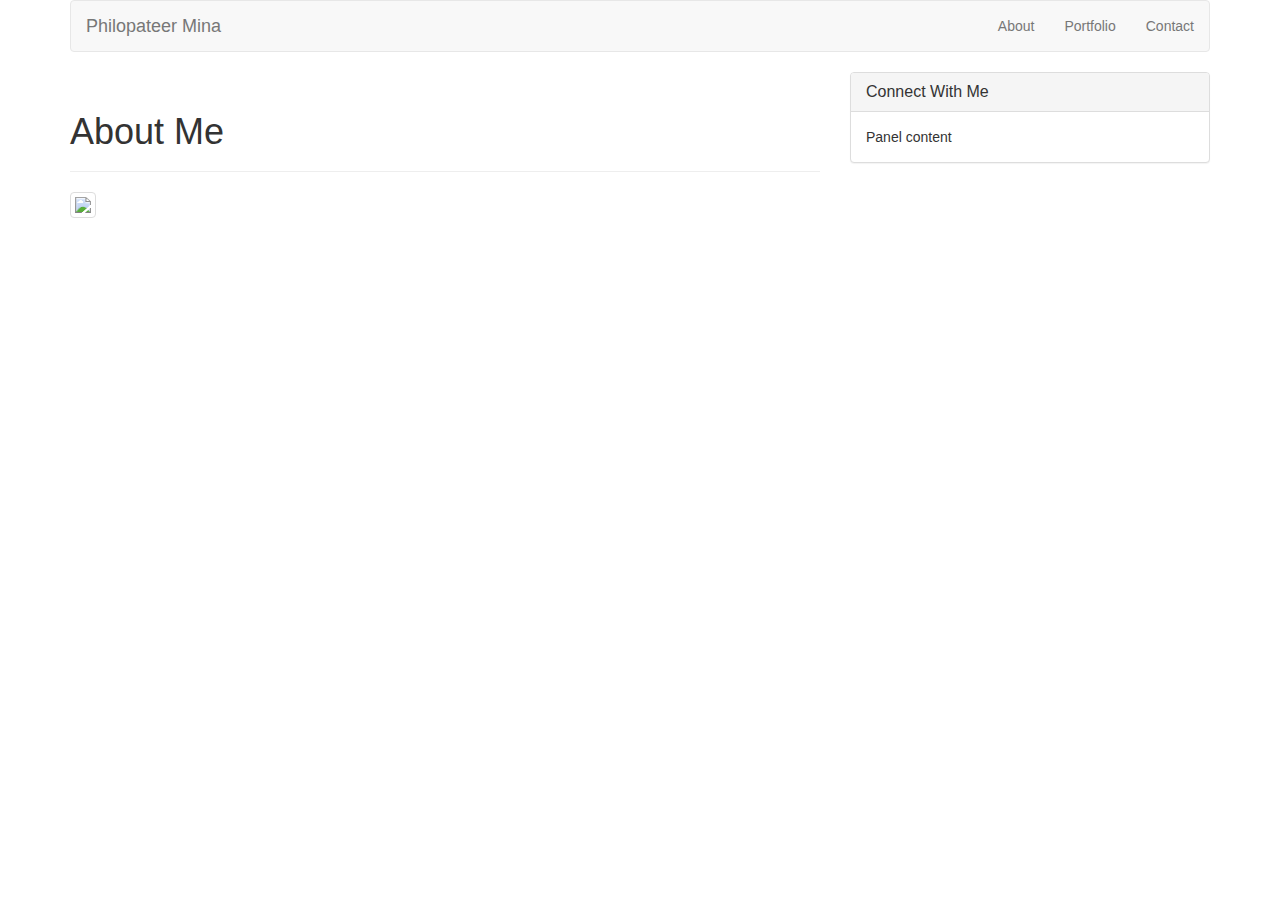
==== index.html @ 0b899586 "2" ====
<!DOCTYPE html>
<html lang="en">
<head>
    <meta charset="UTF-8">
    <meta name="viewport" content="width=device-width, initial-scale=1.0">
    <meta http-equiv="X-UA-Compatible" content="ie=edge">
    <title>Document</title>
    <link rel="stylesheet" href="https://maxcdn.bootstrapcdn.com/bootstrap/3.3.7/css/bootstrap.min.css" integrity="sha384-BVYiiSIFeK1dGmJRAkycuHAHRg32OmUcww7on3RYdg4Va+PmSTsz/K68vbdEjh4u" crossorigin="anonymous">

</head>
<body>

    
    <div class="container">
      <nav class="navbar navbar-default">
                <!-- Brand and toggle get grouped for better mobile display -->
                <div class="navbar-header">
                <button type="button" class="navbar-toggle collapsed" data-toggle="collapse" data-target="#bs-example-navbar-collapse-1" aria-expanded="false">
                    <span class="sr-only">Toggle navigation</span>
                    <span class="icon-bar"></span>
                    <span class="icon-bar"></span>
                    <span class="icon-bar"></span>
                </button>
                <a class="navbar-brand" href="#">Philopateer Mina</a>
                </div>
            
                <!-- Collect the nav links, forms, and other content for toggling -->
                <div class="collapse navbar-collapse" id="bs-example-navbar-collapse-1">

                <form class="navbar-form navbar-left">

                </form>
                <ul class="nav navbar-nav navbar-right">
                    <li><a href="#">About</a></li>
                    <li><a href="#">Portfolio</a></li>
                    <li><a href="#">Contact</a></li>
                </ul>
                </div><!-- /.navbar-collapse -->
      </nav>



        <div class="row">

            <div class="col-md-8">
                <div class="page-header">
                        <h1>About Me</h1>
                </div>
            </div>

            <div class="col-md-4">
                    <div class="panel panel-default">
                            <div class="panel-heading">
                              <h3 class="panel-title">Connect With Me</h3>
                            </div>
                            <div class="panel-body">
                              Panel content
                            </div>
                    </div>
            </div>

        </div>

        <div class="row">

            <div class="col-md-2">
                    <a href="https://placeholder.com"><img src="http://via.placeholder.com/150x150" alt"placeholder" class="img-thumbnail" ></a>
            </div>
            <div class=

        </div>

    </div>
    
</body>
</html>
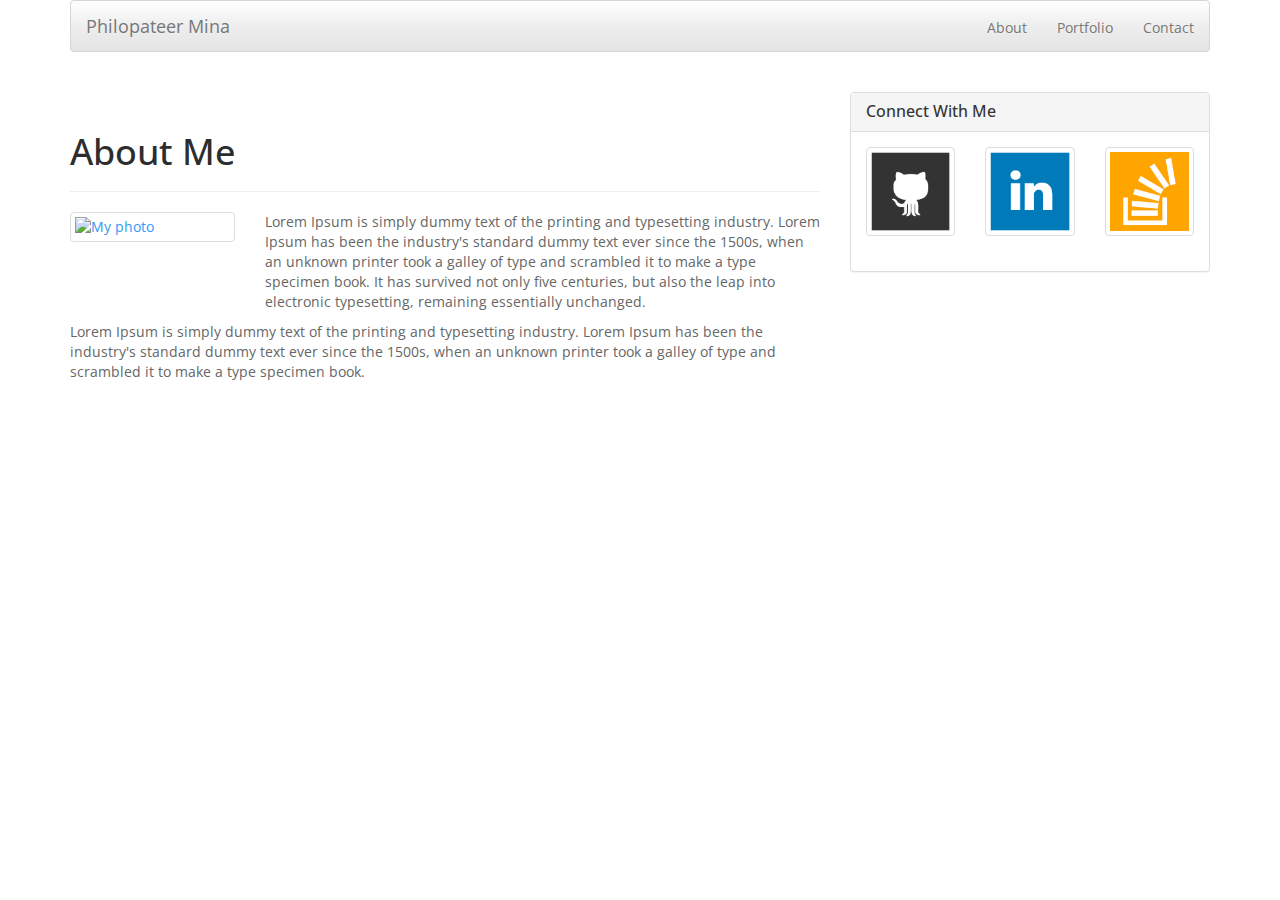
==== commit 14f1d330: "3" ====
--- a/index.html
+++ b/index.html
@@ -6,7 +6,7 @@
     <meta http-equiv="X-UA-Compatible" content="ie=edge">
     <title>Document</title>
     <link rel="stylesheet" href="https://maxcdn.bootstrapcdn.com/bootstrap/3.3.7/css/bootstrap.min.css" integrity="sha384-BVYiiSIFeK1dGmJRAkycuHAHRg32OmUcww7on3RYdg4Va+PmSTsz/K68vbdEjh4u" crossorigin="anonymous">
-
+    <link rel="stylesheet" href="theme.css">
 </head>
 <body>
 
@@ -37,7 +37,7 @@
                 </ul>
                 </div><!-- /.navbar-collapse -->
       </nav>
-
+<br>
 
 
         <div class="row">
@@ -46,6 +46,23 @@
                 <div class="page-header">
                         <h1>About Me</h1>
                 </div>
+
+                    <div class="row">
+                        <div class="col-md-3">
+                            <a href="https://placeholder.com"><img src="http://via.placeholder.com/150x150" class="thumbnail" alt="My photo">
+                            </a>
+                        </div>
+            
+                        <div class="col-md-9">
+                            <p>Lorem Ipsum is simply dummy text of the printing and typesetting industry. Lorem Ipsum has been the industry's standard dummy text ever since the 1500s, when an unknown printer took a galley of type and scrambled it to make a type specimen book. It has survived not only five centuries, but also the leap into electronic typesetting, remaining essentially unchanged.</p>
+                        </div>
+                    </div>
+
+                    <div class="row">
+                        <div class="col-md-12">
+                            <p>Lorem Ipsum is simply dummy text of the printing and typesetting industry. Lorem Ipsum has been the industry's standard dummy text ever since the 1500s, when an unknown printer took a galley of type and scrambled it to make a type specimen book.</p>
+                        </div>
+                    </div>
             </div>
 
             <div class="col-md-4">
@@ -53,8 +70,25 @@
                             <div class="panel-heading">
                               <h3 class="panel-title">Connect With Me</h3>
                             </div>
+
                             <div class="panel-body">
-                              Panel content
+                                <div class="row">
+                                    <div class="col-md-4">
+                                        <a href="#" class="thumbnail">
+                                          <img src="images/github-128.png" alt="GitHub">
+                                        </a>
+                                      </div>
+                                      <div class="col-md-4" >
+                                        <a href="#" class="thumbnail">
+                                          <img src="images/linkedin-128.png" alt="LinkedIn">
+                                        </a>
+                                      </div>
+                                      <div class="col-md-4">
+                                        <a href="#" class="thumbnail">
+                                          <img src="images/stackoverflow-128.png" alt="Stack Overflow">
+                                        </a>
+                                      </div>
+                                </div>
                             </div>
                     </div>
             </div>
@@ -63,10 +97,7 @@
 
         <div class="row">
 
-            <div class="col-md-2">
-                    <a href="https://placeholder.com"><img src="http://via.placeholder.com/150x150" alt"placeholder" class="img-thumbnail" ></a>
-            </div>
-            <div class=
+
 
         </div>
 
--- a/theme.css
+++ b/theme.css
@@ -0,0 +1,6958 @@
+@import url("https://fonts.googleapis.com/css?family=Open+Sans:400italic,700italic,400,700");
+/*!
+ * bootswatch v3.3.7
+ * Homepage: http://bootswatch.com
+ * Copyright 2012-2016 Thomas Park
+ * Licensed under MIT
+ * Based on Bootstrap
+*/
+/*!
+ * Bootstrap v3.3.7 (http://getbootstrap.com)
+ * Copyright 2011-2016 Twitter, Inc.
+ * Licensed under MIT (https://github.com/twbs/bootstrap/blob/master/LICENSE)
+ */
+/*! normalize.css v3.0.3 | MIT License | github.com/necolas/normalize.css */
+html {
+  font-family: sans-serif;
+  -ms-text-size-adjust: 100%;
+  -webkit-text-size-adjust: 100%;
+}
+body {
+  margin: 0;
+}
+article,
+aside,
+details,
+figcaption,
+figure,
+footer,
+header,
+hgroup,
+main,
+menu,
+nav,
+section,
+summary {
+  display: block;
+}
+audio,
+canvas,
+progress,
+video {
+  display: inline-block;
+  vertical-align: baseline;
+}
+audio:not([controls]) {
+  display: none;
+  height: 0;
+}
+[hidden],
+template {
+  display: none;
+}
+a {
+  background-color: transparent;
+}
+a:active,
+a:hover {
+  outline: 0;
+}
+abbr[title] {
+  border-bottom: 1px dotted;
+}
+b,
+strong {
+  font-weight: bold;
+}
+dfn {
+  font-style: italic;
+}
+h1 {
+  font-size: 2em;
+  margin: 0.67em 0;
+}
+mark {
+  background: #ff0;
+  color: #000;
+}
+small {
+  font-size: 80%;
+}
+sub,
+sup {
+  font-size: 75%;
+  line-height: 0;
+  position: relative;
+  vertical-align: baseline;
+}
+sup {
+  top: -0.5em;
+}
+sub {
+  bottom: -0.25em;
+}
+img {
+  border: 0;
+}
+svg:not(:root) {
+  overflow: hidden;
+}
+figure {
+  margin: 1em 40px;
+}
+hr {
+  -webkit-box-sizing: content-box;
+     -moz-box-sizing: content-box;
+          box-sizing: content-box;
+  height: 0;
+}
+pre {
+  overflow: auto;
+}
+code,
+kbd,
+pre,
+samp {
+  font-family: monospace, monospace;
+  font-size: 1em;
+}
+button,
+input,
+optgroup,
+select,
+textarea {
+  color: inherit;
+  font: inherit;
+  margin: 0;
+}
+button {
+  overflow: visible;
+}
+button,
+select {
+  text-transform: none;
+}
+button,
+html input[type="button"],
+input[type="reset"],
+input[type="submit"] {
+  -webkit-appearance: button;
+  cursor: pointer;
+}
+button[disabled],
+html input[disabled] {
+  cursor: default;
+}
+button::-moz-focus-inner,
+input::-moz-focus-inner {
+  border: 0;
+  padding: 0;
+}
+input {
+  line-height: normal;
+}
+input[type="checkbox"],
+input[type="radio"] {
+  -webkit-box-sizing: border-box;
+     -moz-box-sizing: border-box;
+          box-sizing: border-box;
+  padding: 0;
+}
+input[type="number"]::-webkit-inner-spin-button,
+input[type="number"]::-webkit-outer-spin-button {
+  height: auto;
+}
+input[type="search"] {
+  -webkit-appearance: textfield;
+  -webkit-box-sizing: content-box;
+     -moz-box-sizing: content-box;
+          box-sizing: content-box;
+}
+input[type="search"]::-webkit-search-cancel-button,
+input[type="search"]::-webkit-search-decoration {
+  -webkit-appearance: none;
+}
+fieldset {
+  border: 1px solid #c0c0c0;
+  margin: 0 2px;
+  padding: 0.35em 0.625em 0.75em;
+}
+legend {
+  border: 0;
+  padding: 0;
+}
+textarea {
+  overflow: auto;
+}
+optgroup {
+  font-weight: bold;
+}
+table {
+  border-collapse: collapse;
+  border-spacing: 0;
+}
+td,
+th {
+  padding: 0;
+}
+/*! Source: https://github.com/h5bp/html5-boilerplate/blob/master/src/css/main.css */
+@media print {
+  *,
+  *:before,
+  *:after {
+    background: transparent !important;
+    color: #000 !important;
+    -webkit-box-shadow: none !important;
+            box-shadow: none !important;
+    text-shadow: none !important;
+  }
+  a,
+  a:visited {
+    text-decoration: underline;
+  }
+  a[href]:after {
+    content: " (" attr(href) ")";
+  }
+  abbr[title]:after {
+    content: " (" attr(title) ")";
+  }
+  a[href^="#"]:after,
+  a[href^="javascript:"]:after {
+    content: "";
+  }
+  pre,
+  blockquote {
+    border: 1px solid #999;
+    page-break-inside: avoid;
+  }
+  thead {
+    display: table-header-group;
+  }
+  tr,
+  img {
+    page-break-inside: avoid;
+  }
+  img {
+    max-width: 100% !important;
+  }
+  p,
+  h2,
+  h3 {
+    orphans: 3;
+    widows: 3;
+  }
+  h2,
+  h3 {
+    page-break-after: avoid;
+  }
+  .navbar {
+    display: none;
+  }
+  .btn > .caret,
+  .dropup > .btn > .caret {
+    border-top-color: #000 !important;
+  }
+  .label {
+    border: 1px solid #000;
+  }
+  .table {
+    border-collapse: collapse !important;
+  }
+  .table td,
+  .table th {
+    background-color: #fff !important;
+  }
+  .table-bordered th,
+  .table-bordered td {
+    border: 1px solid #ddd !important;
+  }
+}
+@font-face {
+  font-family: 'Glyphicons Halflings';
+  src: url('../fonts/glyphicons-halflings-regular.eot');
+  src: url('../fonts/glyphicons-halflings-regular.eot?#iefix') format('embedded-opentype'), url('../fonts/glyphicons-halflings-regular.woff2') format('woff2'), url('../fonts/glyphicons-halflings-regular.woff') format('woff'), url('../fonts/glyphicons-halflings-regular.ttf') format('truetype'), url('../fonts/glyphicons-halflings-regular.svg#glyphicons_halflingsregular') format('svg');
+}
+.glyphicon {
+  position: relative;
+  top: 1px;
+  display: inline-block;
+  font-family: 'Glyphicons Halflings';
+  font-style: normal;
+  font-weight: normal;
+  line-height: 1;
+  -webkit-font-smoothing: antialiased;
+  -moz-osx-font-smoothing: grayscale;
+}
+.glyphicon-asterisk:before {
+  content: "\002a";
+}
+.glyphicon-plus:before {
+  content: "\002b";
+}
+.glyphicon-euro:before,
+.glyphicon-eur:before {
+  content: "\20ac";
+}
+.glyphicon-minus:before {
+  content: "\2212";
+}
+.glyphicon-cloud:before {
+  content: "\2601";
+}
+.glyphicon-envelope:before {
+  content: "\2709";
+}
+.glyphicon-pencil:before {
+  content: "\270f";
+}
+.glyphicon-glass:before {
+  content: "\e001";
+}
+.glyphicon-music:before {
+  content: "\e002";
+}
+.glyphicon-search:before {
+  content: "\e003";
+}
+.glyphicon-heart:before {
+  content: "\e005";
+}
+.glyphicon-star:before {
+  content: "\e006";
+}
+.glyphicon-star-empty:before {
+  content: "\e007";
+}
+.glyphicon-user:before {
+  content: "\e008";
+}
+.glyphicon-film:before {
+  content: "\e009";
+}
+.glyphicon-th-large:before {
+  content: "\e010";
+}
+.glyphicon-th:before {
+  content: "\e011";
+}
+.glyphicon-th-list:before {
+  content: "\e012";
+}
+.glyphicon-ok:before {
+  content: "\e013";
+}
+.glyphicon-remove:before {
+  content: "\e014";
+}
+.glyphicon-zoom-in:before {
+  content: "\e015";
+}
+.glyphicon-zoom-out:before {
+  content: "\e016";
+}
+.glyphicon-off:before {
+  content: "\e017";
+}
+.glyphicon-signal:before {
+  content: "\e018";
+}
+.glyphicon-cog:before {
+  content: "\e019";
+}
+.glyphicon-trash:before {
+  content: "\e020";
+}
+.glyphicon-home:before {
+  content: "\e021";
+}
+.glyphicon-file:before {
+  content: "\e022";
+}
+.glyphicon-time:before {
+  content: "\e023";
+}
+.glyphicon-road:before {
+  content: "\e024";
+}
+.glyphicon-download-alt:before {
+  content: "\e025";
+}
+.glyphicon-download:before {
+  content: "\e026";
+}
+.glyphicon-upload:before {
+  content: "\e027";
+}
+.glyphicon-inbox:before {
+  content: "\e028";
+}
+.glyphicon-play-circle:before {
+  content: "\e029";
+}
+.glyphicon-repeat:before {
+  content: "\e030";
+}
+.glyphicon-refresh:before {
+  content: "\e031";
+}
+.glyphicon-list-alt:before {
+  content: "\e032";
+}
+.glyphicon-lock:before {
+  content: "\e033";
+}
+.glyphicon-flag:before {
+  content: "\e034";
+}
+.glyphicon-headphones:before {
+  content: "\e035";
+}
+.glyphicon-volume-off:before {
+  content: "\e036";
+}
+.glyphicon-volume-down:before {
+  content: "\e037";
+}
+.glyphicon-volume-up:before {
+  content: "\e038";
+}
+.glyphicon-qrcode:before {
+  content: "\e039";
+}
+.glyphicon-barcode:before {
+  content: "\e040";
+}
+.glyphicon-tag:before {
+  content: "\e041";
+}
+.glyphicon-tags:before {
+  content: "\e042";
+}
+.glyphicon-book:before {
+  content: "\e043";
+}
+.glyphicon-bookmark:before {
+  content: "\e044";
+}
+.glyphicon-print:before {
+  content: "\e045";
+}
+.glyphicon-camera:before {
+  content: "\e046";
+}
+.glyphicon-font:before {
+  content: "\e047";
+}
+.glyphicon-bold:before {
+  content: "\e048";
+}
+.glyphicon-italic:before {
+  content: "\e049";
+}
+.glyphicon-text-height:before {
+  content: "\e050";
+}
+.glyphicon-text-width:before {
+  content: "\e051";
+}
+.glyphicon-align-left:before {
+  content: "\e052";
+}
+.glyphicon-align-center:before {
+  content: "\e053";
+}
+.glyphicon-align-right:before {
+  content: "\e054";
+}
+.glyphicon-align-justify:before {
+  content: "\e055";
+}
+.glyphicon-list:before {
+  content: "\e056";
+}
+.glyphicon-indent-left:before {
+  content: "\e057";
+}
+.glyphicon-indent-right:before {
+  content: "\e058";
+}
+.glyphicon-facetime-video:before {
+  content: "\e059";
+}
+.glyphicon-picture:before {
+  content: "\e060";
+}
+.glyphicon-map-marker:before {
+  content: "\e062";
+}
+.glyphicon-adjust:before {
+  content: "\e063";
+}
+.glyphicon-tint:before {
+  content: "\e064";
+}
+.glyphicon-edit:before {
+  content: "\e065";
+}
+.glyphicon-share:before {
+  content: "\e066";
+}
+.glyphicon-check:before {
+  content: "\e067";
+}
+.glyphicon-move:before {
+  content: "\e068";
+}
+.glyphicon-step-backward:before {
+  content: "\e069";
+}
+.glyphicon-fast-backward:before {
+  content: "\e070";
+}
+.glyphicon-backward:before {
+  content: "\e071";
+}
+.glyphicon-play:before {
+  content: "\e072";
+}
+.glyphicon-pause:before {
+  content: "\e073";
+}
+.glyphicon-stop:before {
+  content: "\e074";
+}
+.glyphicon-forward:before {
+  content: "\e075";
+}
+.glyphicon-fast-forward:before {
+  content: "\e076";
+}
+.glyphicon-step-forward:before {
+  content: "\e077";
+}
+.glyphicon-eject:before {
+  content: "\e078";
+}
+.glyphicon-chevron-left:before {
+  content: "\e079";
+}
+.glyphicon-chevron-right:before {
+  content: "\e080";
+}
+.glyphicon-plus-sign:before {
+  content: "\e081";
+}
+.glyphicon-minus-sign:before {
+  content: "\e082";
+}
+.glyphicon-remove-sign:before {
+  content: "\e083";
+}
+.glyphicon-ok-sign:before {
+  content: "\e084";
+}
+.glyphicon-question-sign:before {
+  content: "\e085";
+}
+.glyphicon-info-sign:before {
+  content: "\e086";
+}
+.glyphicon-screenshot:before {
+  content: "\e087";
+}
+.glyphicon-remove-circle:before {
+  content: "\e088";
+}
+.glyphicon-ok-circle:before {
+  content: "\e089";
+}
+.glyphicon-ban-circle:before {
+  content: "\e090";
+}
+.glyphicon-arrow-left:before {
+  content: "\e091";
+}
+.glyphicon-arrow-right:before {
+  content: "\e092";
+}
+.glyphicon-arrow-up:before {
+  content: "\e093";
+}
+.glyphicon-arrow-down:before {
+  content: "\e094";
+}
+.glyphicon-share-alt:before {
+  content: "\e095";
+}
+.glyphicon-resize-full:before {
+  content: "\e096";
+}
+.glyphicon-resize-small:before {
+  content: "\e097";
+}
+.glyphicon-exclamation-sign:before {
+  content: "\e101";
+}
+.glyphicon-gift:before {
+  content: "\e102";
+}
+.glyphicon-leaf:before {
+  content: "\e103";
+}
+.glyphicon-fire:before {
+  content: "\e104";
+}
+.glyphicon-eye-open:before {
+  content: "\e105";
+}
+.glyphicon-eye-close:before {
+  content: "\e106";
+}
+.glyphicon-warning-sign:before {
+  content: "\e107";
+}
+.glyphicon-plane:before {
+  content: "\e108";
+}
+.glyphicon-calendar:before {
+  content: "\e109";
+}
+.glyphicon-random:before {
+  content: "\e110";
+}
+.glyphicon-comment:before {
+  content: "\e111";
+}
+.glyphicon-magnet:before {
+  content: "\e112";
+}
+.glyphicon-chevron-up:before {
+  content: "\e113";
+}
+.glyphicon-chevron-down:before {
+  content: "\e114";
+}
+.glyphicon-retweet:before {
+  content: "\e115";
+}
+.glyphicon-shopping-cart:before {
+  content: "\e116";
+}
+.glyphicon-folder-close:before {
+  content: "\e117";
+}
+.glyphicon-folder-open:before {
+  content: "\e118";
+}
+.glyphicon-resize-vertical:before {
+  content: "\e119";
+}
+.glyphicon-resize-horizontal:before {
+  content: "\e120";
+}
+.glyphicon-hdd:before {
+  content: "\e121";
+}
+.glyphicon-bullhorn:before {
+  content: "\e122";
+}
+.glyphicon-bell:before {
+  content: "\e123";
+}
+.glyphicon-certificate:before {
+  content: "\e124";
+}
+.glyphicon-thumbs-up:before {
+  content: "\e125";
+}
+.glyphicon-thumbs-down:before {
+  content: "\e126";
+}
+.glyphicon-hand-right:before {
+  content: "\e127";
+}
+.glyphicon-hand-left:before {
+  content: "\e128";
+}
+.glyphicon-hand-up:before {
+  content: "\e129";
+}
+.glyphicon-hand-down:before {
+  content: "\e130";
+}
+.glyphicon-circle-arrow-right:before {
+  content: "\e131";
+}
+.glyphicon-circle-arrow-left:before {
+  content: "\e132";
+}
+.glyphicon-circle-arrow-up:before {
+  content: "\e133";
+}
+.glyphicon-circle-arrow-down:before {
+  content: "\e134";
+}
+.glyphicon-globe:before {
+  content: "\e135";
+}
+.glyphicon-wrench:before {
+  content: "\e136";
+}
+.glyphicon-tasks:before {
+  content: "\e137";
+}
+.glyphicon-filter:before {
+  content: "\e138";
+}
+.glyphicon-briefcase:before {
+  content: "\e139";
+}
+.glyphicon-fullscreen:before {
+  content: "\e140";
+}
+.glyphicon-dashboard:before {
+  content: "\e141";
+}
+.glyphicon-paperclip:before {
+  content: "\e142";
+}
+.glyphicon-heart-empty:before {
+  content: "\e143";
+}
+.glyphicon-link:before {
+  content: "\e144";
+}
+.glyphicon-phone:before {
+  content: "\e145";
+}
+.glyphicon-pushpin:before {
+  content: "\e146";
+}
+.glyphicon-usd:before {
+  content: "\e148";
+}
+.glyphicon-gbp:before {
+  content: "\e149";
+}
+.glyphicon-sort:before {
+  content: "\e150";
+}
+.glyphicon-sort-by-alphabet:before {
+  content: "\e151";
+}
+.glyphicon-sort-by-alphabet-alt:before {
+  content: "\e152";
+}
+.glyphicon-sort-by-order:before {
+  content: "\e153";
+}
+.glyphicon-sort-by-order-alt:before {
+  content: "\e154";
+}
+.glyphicon-sort-by-attributes:before {
+  content: "\e155";
+}
+.glyphicon-sort-by-attributes-alt:before {
+  content: "\e156";
+}
+.glyphicon-unchecked:before {
+  content: "\e157";
+}
+.glyphicon-expand:before {
+  content: "\e158";
+}
+.glyphicon-collapse-down:before {
+  content: "\e159";
+}
+.glyphicon-collapse-up:before {
+  content: "\e160";
+}
+.glyphicon-log-in:before {
+  content: "\e161";
+}
+.glyphicon-flash:before {
+  content: "\e162";
+}
+.glyphicon-log-out:before {
+  content: "\e163";
+}
+.glyphicon-new-window:before {
+  content: "\e164";
+}
+.glyphicon-record:before {
+  content: "\e165";
+}
+.glyphicon-save:before {
+  content: "\e166";
+}
+.glyphicon-open:before {
+  content: "\e167";
+}
+.glyphicon-saved:before {
+  content: "\e168";
+}
+.glyphicon-import:before {
+  content: "\e169";
+}
+.glyphicon-export:before {
+  content: "\e170";
+}
+.glyphicon-send:before {
+  content: "\e171";
+}
+.glyphicon-floppy-disk:before {
+  content: "\e172";
+}
+.glyphicon-floppy-saved:before {
+  content: "\e173";
+}
+.glyphicon-floppy-remove:before {
+  content: "\e174";
+}
+.glyphicon-floppy-save:before {
+  content: "\e175";
+}
+.glyphicon-floppy-open:before {
+  content: "\e176";
+}
+.glyphicon-credit-card:before {
+  content: "\e177";
+}
+.glyphicon-transfer:before {
+  content: "\e178";
+}
+.glyphicon-cutlery:before {
+  content: "\e179";
+}
+.glyphicon-header:before {
+  content: "\e180";
+}
+.glyphicon-compressed:before {
+  content: "\e181";
+}
+.glyphicon-earphone:before {
+  content: "\e182";
+}
+.glyphicon-phone-alt:before {
+  content: "\e183";
+}
+.glyphicon-tower:before {
+  content: "\e184";
+}
+.glyphicon-stats:before {
+  content: "\e185";
+}
+.glyphicon-sd-video:before {
+  content: "\e186";
+}
+.glyphicon-hd-video:before {
+  content: "\e187";
+}
+.glyphicon-subtitles:before {
+  content: "\e188";
+}
+.glyphicon-sound-stereo:before {
+  content: "\e189";
+}
+.glyphicon-sound-dolby:before {
+  content: "\e190";
+}
+.glyphicon-sound-5-1:before {
+  content: "\e191";
+}
+.glyphicon-sound-6-1:before {
+  content: "\e192";
+}
+.glyphicon-sound-7-1:before {
+  content: "\e193";
+}
+.glyphicon-copyright-mark:before {
+  content: "\e194";
+}
+.glyphicon-registration-mark:before {
+  content: "\e195";
+}
+.glyphicon-cloud-download:before {
+  content: "\e197";
+}
+.glyphicon-cloud-upload:before {
+  content: "\e198";
+}
+.glyphicon-tree-conifer:before {
+  content: "\e199";
+}
+.glyphicon-tree-deciduous:before {
+  content: "\e200";
+}
+.glyphicon-cd:before {
+  content: "\e201";
+}
+.glyphicon-save-file:before {
+  content: "\e202";
+}
+.glyphicon-open-file:before {
+  content: "\e203";
+}
+.glyphicon-level-up:before {
+  content: "\e204";
+}
+.glyphicon-copy:before {
+  content: "\e205";
+}
+.glyphicon-paste:before {
+  content: "\e206";
+}
+.glyphicon-alert:before {
+  content: "\e209";
+}
+.glyphicon-equalizer:before {
+  content: "\e210";
+}
+.glyphicon-king:before {
+  content: "\e211";
+}
+.glyphicon-queen:before {
+  content: "\e212";
+}
+.glyphicon-pawn:before {
+  content: "\e213";
+}
+.glyphicon-bishop:before {
+  content: "\e214";
+}
+.glyphicon-knight:before {
+  content: "\e215";
+}
+.glyphicon-baby-formula:before {
+  content: "\e216";
+}
+.glyphicon-tent:before {
+  content: "\26fa";
+}
+.glyphicon-blackboard:before {
+  content: "\e218";
+}
+.glyphicon-bed:before {
+  content: "\e219";
+}
+.glyphicon-apple:before {
+  content: "\f8ff";
+}
+.glyphicon-erase:before {
+  content: "\e221";
+}
+.glyphicon-hourglass:before {
+  content: "\231b";
+}
+.glyphicon-lamp:before {
+  content: "\e223";
+}
+.glyphicon-duplicate:before {
+  content: "\e224";
+}
+.glyphicon-piggy-bank:before {
+  content: "\e225";
+}
+.glyphicon-scissors:before {
+  content: "\e226";
+}
+.glyphicon-bitcoin:before {
+  content: "\e227";
+}
+.glyphicon-btc:before {
+  content: "\e227";
+}
+.glyphicon-xbt:before {
+  content: "\e227";
+}
+.glyphicon-yen:before {
+  content: "\00a5";
+}
+.glyphicon-jpy:before {
+  content: "\00a5";
+}
+.glyphicon-ruble:before {
+  content: "\20bd";
+}
+.glyphicon-rub:before {
+  content: "\20bd";
+}
+.glyphicon-scale:before {
+  content: "\e230";
+}
+.glyphicon-ice-lolly:before {
+  content: "\e231";
+}
+.glyphicon-ice-lolly-tasted:before {
+  content: "\e232";
+}
+.glyphicon-education:before {
+  content: "\e233";
+}
+.glyphicon-option-horizontal:before {
+  content: "\e234";
+}
+.glyphicon-option-vertical:before {
+  content: "\e235";
+}
+.glyphicon-menu-hamburger:before {
+  content: "\e236";
+}
+.glyphicon-modal-window:before {
+  content: "\e237";
+}
+.glyphicon-oil:before {
+  content: "\e238";
+}
+.glyphicon-grain:before {
+  content: "\e239";
+}
+.glyphicon-sunglasses:before {
+  content: "\e240";
+}
+.glyphicon-text-size:before {
+  content: "\e241";
+}
+.glyphicon-text-color:before {
+  content: "\e242";
+}
+.glyphicon-text-background:before {
+  content: "\e243";
+}
+.glyphicon-object-align-top:before {
+  content: "\e244";
+}
+.glyphicon-object-align-bottom:before {
+  content: "\e245";
+}
+.glyphicon-object-align-horizontal:before {
+  content: "\e246";
+}
+.glyphicon-object-align-left:before {
+  content: "\e247";
+}
+.glyphicon-object-align-vertical:before {
+  content: "\e248";
+}
+.glyphicon-object-align-right:before {
+  content: "\e249";
+}
+.glyphicon-triangle-right:before {
+  content: "\e250";
+}
+.glyphicon-triangle-left:before {
+  content: "\e251";
+}
+.glyphicon-triangle-bottom:before {
+  content: "\e252";
+}
+.glyphicon-triangle-top:before {
+  content: "\e253";
+}
+.glyphicon-console:before {
+  content: "\e254";
+}
+.glyphicon-superscript:before {
+  content: "\e255";
+}
+.glyphicon-subscript:before {
+  content: "\e256";
+}
+.glyphicon-menu-left:before {
+  content: "\e257";
+}
+.glyphicon-menu-right:before {
+  content: "\e258";
+}
+.glyphicon-menu-down:before {
+  content: "\e259";
+}
+.glyphicon-menu-up:before {
+  content: "\e260";
+}
+* {
+  -webkit-box-sizing: border-box;
+  -moz-box-sizing: border-box;
+  box-sizing: border-box;
+}
+*:before,
+*:after {
+  -webkit-box-sizing: border-box;
+  -moz-box-sizing: border-box;
+  box-sizing: border-box;
+}
+html {
+  font-size: 10px;
+  -webkit-tap-highlight-color: rgba(0, 0, 0, 0);
+}
+body {
+  font-family: "Open Sans", "Helvetica Neue", Helvetica, Arial, sans-serif;
+  font-size: 14px;
+  line-height: 1.42857143;
+  color: #666666;
+  background-color: #ffffff;
+}
+input,
+button,
+select,
+textarea {
+  font-family: inherit;
+  font-size: inherit;
+  line-height: inherit;
+}
+a {
+  color: #3399f3;
+  text-decoration: none;
+}
+a:hover,
+a:focus {
+  color: #3399f3;
+  text-decoration: underline;
+}
+a:focus {
+  outline: 5px auto -webkit-focus-ring-color;
+  outline-offset: -2px;
+}
+figure {
+  margin: 0;
+}
+img {
+  vertical-align: middle;
+}
+.img-responsive,
+.thumbnail > img,
+.thumbnail a > img,
+.carousel-inner > .item > img,
+.carousel-inner > .item > a > img {
+  display: block;
+  max-width: 100%;
+  height: auto;
+}
+.img-rounded {
+  border-radius: 6px;
+}
+.img-thumbnail {
+  padding: 4px;
+  line-height: 1.42857143;
+  background-color: #ffffff;
+  border: 1px solid #dddddd;
+  border-radius: 4px;
+  -webkit-transition: all 0.2s ease-in-out;
+  -o-transition: all 0.2s ease-in-out;
+  transition: all 0.2s ease-in-out;
+  display: inline-block;
+  max-width: 100%;
+  height: auto;
+}
+.img-circle {
+  border-radius: 50%;
+}
+hr {
+  margin-top: 20px;
+  margin-bottom: 20px;
+  border: 0;
+  border-top: 1px solid #eeeeee;
+}
+.sr-only {
+  position: absolute;
+  width: 1px;
+  height: 1px;
+  margin: -1px;
+  padding: 0;
+  overflow: hidden;
+  clip: rect(0, 0, 0, 0);
+  border: 0;
+}
+.sr-only-focusable:active,
+.sr-only-focusable:focus {
+  position: static;
+  width: auto;
+  height: auto;
+  margin: 0;
+  overflow: visible;
+  clip: auto;
+}
+[role="button"] {
+  cursor: pointer;
+}
+h1,
+h2,
+h3,
+h4,
+h5,
+h6,
+.h1,
+.h2,
+.h3,
+.h4,
+.h5,
+.h6 {
+  font-family: "Open Sans", "Helvetica Neue", Helvetica, Arial, sans-serif;
+  font-weight: 500;
+  line-height: 1.1;
+  color: #2d2d2d;
+}
+h1 small,
+h2 small,
+h3 small,
+h4 small,
+h5 small,
+h6 small,
+.h1 small,
+.h2 small,
+.h3 small,
+.h4 small,
+.h5 small,
+.h6 small,
+h1 .small,
+h2 .small,
+h3 .small,
+h4 .small,
+h5 .small,
+h6 .small,
+.h1 .small,
+.h2 .small,
+.h3 .small,
+.h4 .small,
+.h5 .small,
+.h6 .small {
+  font-weight: normal;
+  line-height: 1;
+  color: #999999;
+}
+h1,
+.h1,
+h2,
+.h2,
+h3,
+.h3 {
+  margin-top: 20px;
+  margin-bottom: 10px;
+}
+h1 small,
+.h1 small,
+h2 small,
+.h2 small,
+h3 small,
+.h3 small,
+h1 .small,
+.h1 .small,
+h2 .small,
+.h2 .small,
+h3 .small,
+.h3 .small {
+  font-size: 65%;
+}
+h4,
+.h4,
+h5,
+.h5,
+h6,
+.h6 {
+  margin-top: 10px;
+  margin-bottom: 10px;
+}
+h4 small,
+.h4 small,
+h5 small,
+.h5 small,
+h6 small,
+.h6 small,
+h4 .small,
+.h4 .small,
+h5 .small,
+.h5 .small,
+h6 .small,
+.h6 .small {
+  font-size: 75%;
+}
+h1,
+.h1 {
+  font-size: 36px;
+}
+h2,
+.h2 {
+  font-size: 30px;
+}
+h3,
+.h3 {
+  font-size: 24px;
+}
+h4,
+.h4 {
+  font-size: 18px;
+}
+h5,
+.h5 {
+  font-size: 14px;
+}
+h6,
+.h6 {
+  font-size: 12px;
+}
+p {
+  margin: 0 0 10px;
+}
+.lead {
+  margin-bottom: 20px;
+  font-size: 16px;
+  font-weight: 300;
+  line-height: 1.4;
+}
+@media (min-width: 768px) {
+  .lead {
+    font-size: 21px;
+  }
+}
+small,
+.small {
+  font-size: 85%;
+}
+mark,
+.mark {
+  background-color: #fcf8e3;
+  padding: .2em;
+}
+.text-left {
+  text-align: left;
+}
+.text-right {
+  text-align: right;
+}
+.text-center {
+  text-align: center;
+}
+.text-justify {
+  text-align: justify;
+}
+.text-nowrap {
+  white-space: nowrap;
+}
+.text-lowercase {
+  text-transform: lowercase;
+}
+.text-uppercase {
+  text-transform: uppercase;
+}
+.text-capitalize {
+  text-transform: capitalize;
+}
+.text-muted {
+  color: #999999;
+}
+.text-primary {
+  color: #446e9b;
+}
+a.text-primary:hover,
+a.text-primary:focus {
+  color: #345578;
+}
+.text-success {
+  color: #468847;
+}
+a.text-success:hover,
+a.text-success:focus {
+  color: #356635;
+}
+.text-info {
+  color: #3a87ad;
+}
+a.text-info:hover,
+a.text-info:focus {
+  color: #2d6987;
+}
+.text-warning {
+  color: #c09853;
+}
+a.text-warning:hover,
+a.text-warning:focus {
+  color: #a47e3c;
+}
+.text-danger {
+  color: #b94a48;
+}
+a.text-danger:hover,
+a.text-danger:focus {
+  color: #953b39;
+}
+.bg-primary {
+  color: #fff;
+  background-color: #446e9b;
+}
+a.bg-primary:hover,
+a.bg-primary:focus {
+  background-color: #345578;
+}
+.bg-success {
+  background-color: #dff0d8;
+}
+a.bg-success:hover,
+a.bg-success:focus {
+  background-color: #c1e2b3;
+}
+.bg-info {
+  background-color: #d9edf7;
+}
+a.bg-info:hover,
+a.bg-info:focus {
+  background-color: #afd9ee;
+}
+.bg-warning {
+  background-color: #fcf8e3;
+}
+a.bg-warning:hover,
+a.bg-warning:focus {
+  background-color: #f7ecb5;
+}
+.bg-danger {
+  background-color: #f2dede;
+}
+a.bg-danger:hover,
+a.bg-danger:focus {
+  background-color: #e4b9b9;
+}
+.page-header {
+  padding-bottom: 9px;
+  margin: 40px 0 20px;
+  border-bottom: 1px solid #eeeeee;
+}
+ul,
+ol {
+  margin-top: 0;
+  margin-bottom: 10px;
+}
+ul ul,
+ol ul,
+ul ol,
+ol ol {
+  margin-bottom: 0;
+}
+.list-unstyled {
+  padding-left: 0;
+  list-style: none;
+}
+.list-inline {
+  padding-left: 0;
+  list-style: none;
+  margin-left: -5px;
+}
+.list-inline > li {
+  display: inline-block;
+  padding-left: 5px;
+  padding-right: 5px;
+}
+dl {
+  margin-top: 0;
+  margin-bottom: 20px;
+}
+dt,
+dd {
+  line-height: 1.42857143;
+}
+dt {
+  font-weight: bold;
+}
+dd {
+  margin-left: 0;
+}
+@media (min-width: 768px) {
+  .dl-horizontal dt {
+    float: left;
+    width: 160px;
+    clear: left;
+    text-align: right;
+    overflow: hidden;
+    text-overflow: ellipsis;
+    white-space: nowrap;
+  }
+  .dl-horizontal dd {
+    margin-left: 180px;
+  }
+}
+abbr[title],
+abbr[data-original-title] {
+  cursor: help;
+  border-bottom: 1px dotted #999999;
+}
+.initialism {
+  font-size: 90%;
+  text-transform: uppercase;
+}
+blockquote {
+  padding: 10px 20px;
+  margin: 0 0 20px;
+  font-size: 17.5px;
+  border-left: 5px solid #eeeeee;
+}
+blockquote p:last-child,
+blockquote ul:last-child,
+blockquote ol:last-child {
+  margin-bottom: 0;
+}
+blockquote footer,
+blockquote small,
+blockquote .small {
+  display: block;
+  font-size: 80%;
+  line-height: 1.42857143;
+  color: #999999;
+}
+blockquote footer:before,
+blockquote small:before,
+blockquote .small:before {
+  content: '\2014 \00A0';
+}
+.blockquote-reverse,
+blockquote.pull-right {
+  padding-right: 15px;
+  padding-left: 0;
+  border-right: 5px solid #eeeeee;
+  border-left: 0;
+  text-align: right;
+}
+.blockquote-reverse footer:before,
+blockquote.pull-right footer:before,
+.blockquote-reverse small:before,
+blockquote.pull-right small:before,
+.blockquote-reverse .small:before,
+blockquote.pull-right .small:before {
+  content: '';
+}
+.blockquote-reverse footer:after,
+blockquote.pull-right footer:after,
+.blockquote-reverse small:after,
+blockquote.pull-right small:after,
+.blockquote-reverse .small:after,
+blockquote.pull-right .small:after {
+  content: '\00A0 \2014';
+}
+address {
+  margin-bottom: 20px;
+  font-style: normal;
+  line-height: 1.42857143;
+}
+code,
+kbd,
+pre,
+samp {
+  font-family: Menlo, Monaco, Consolas, "Courier New", monospace;
+}
+code {
+  padding: 2px 4px;
+  font-size: 90%;
+  color: #c7254e;
+  background-color: #f9f2f4;
+  border-radius: 4px;
+}
+kbd {
+  padding: 2px 4px;
+  font-size: 90%;
+  color: #ffffff;
+  background-color: #333333;
+  border-radius: 3px;
+  -webkit-box-shadow: inset 0 -1px 0 rgba(0, 0, 0, 0.25);
+          box-shadow: inset 0 -1px 0 rgba(0, 0, 0, 0.25);
+}
+kbd kbd {
+  padding: 0;
+  font-size: 100%;
+  font-weight: bold;
+  -webkit-box-shadow: none;
+          box-shadow: none;
+}
+pre {
+  display: block;
+  padding: 9.5px;
+  margin: 0 0 10px;
+  font-size: 13px;
+  line-height: 1.42857143;
+  word-break: break-all;
+  word-wrap: break-word;
+  color: #333333;
+  background-color: #f5f5f5;
+  border: 1px solid #cccccc;
+  border-radius: 4px;
+}
+pre code {
+  padding: 0;
+  font-size: inherit;
+  color: inherit;
+  white-space: pre-wrap;
+  background-color: transparent;
+  border-radius: 0;
+}
+.pre-scrollable {
+  max-height: 340px;
+  overflow-y: scroll;
+}
+.container {
+  margin-right: auto;
+  margin-left: auto;
+  padding-left: 15px;
+  padding-right: 15px;
+}
+@media (min-width: 768px) {
+  .container {
+    width: 750px;
+  }
+}
+@media (min-width: 992px) {
+  .container {
+    width: 970px;
+  }
+}
+@media (min-width: 1200px) {
+  .container {
+    width: 1170px;
+  }
+}
+.container-fluid {
+  margin-right: auto;
+  margin-left: auto;
+  padding-left: 15px;
+  padding-right: 15px;
+}
+.row {
+  margin-left: -15px;
+  margin-right: -15px;
+}
+.col-xs-1, .col-sm-1, .col-md-1, .col-lg-1, .col-xs-2, .col-sm-2, .col-md-2, .col-lg-2, .col-xs-3, .col-sm-3, .col-md-3, .col-lg-3, .col-xs-4, .col-sm-4, .col-md-4, .col-lg-4, .col-xs-5, .col-sm-5, .col-md-5, .col-lg-5, .col-xs-6, .col-sm-6, .col-md-6, .col-lg-6, .col-xs-7, .col-sm-7, .col-md-7, .col-lg-7, .col-xs-8, .col-sm-8, .col-md-8, .col-lg-8, .col-xs-9, .col-sm-9, .col-md-9, .col-lg-9, .col-xs-10, .col-sm-10, .col-md-10, .col-lg-10, .col-xs-11, .col-sm-11, .col-md-11, .col-lg-11, .col-xs-12, .col-sm-12, .col-md-12, .col-lg-12 {
+  position: relative;
+  min-height: 1px;
+  padding-left: 15px;
+  padding-right: 15px;
+}
+.col-xs-1, .col-xs-2, .col-xs-3, .col-xs-4, .col-xs-5, .col-xs-6, .col-xs-7, .col-xs-8, .col-xs-9, .col-xs-10, .col-xs-11, .col-xs-12 {
+  float: left;
+}
+.col-xs-12 {
+  width: 100%;
+}
+.col-xs-11 {
+  width: 91.66666667%;
+}
+.col-xs-10 {
+  width: 83.33333333%;
+}
+.col-xs-9 {
+  width: 75%;
+}
+.col-xs-8 {
+  width: 66.66666667%;
+}
+.col-xs-7 {
+  width: 58.33333333%;
+}
+.col-xs-6 {
+  width: 50%;
+}
+.col-xs-5 {
+  width: 41.66666667%;
+}
+.col-xs-4 {
+  width: 33.33333333%;
+}
+.col-xs-3 {
+  width: 25%;
+}
+.col-xs-2 {
+  width: 16.66666667%;
+}
+.col-xs-1 {
+  width: 8.33333333%;
+}
+.col-xs-pull-12 {
+  right: 100%;
+}
+.col-xs-pull-11 {
+  right: 91.66666667%;
+}
+.col-xs-pull-10 {
+  right: 83.33333333%;
+}
+.col-xs-pull-9 {
+  right: 75%;
+}
+.col-xs-pull-8 {
+  right: 66.66666667%;
+}
+.col-xs-pull-7 {
+  right: 58.33333333%;
+}
+.col-xs-pull-6 {
+  right: 50%;
+}
+.col-xs-pull-5 {
+  right: 41.66666667%;
+}
+.col-xs-pull-4 {
+  right: 33.33333333%;
+}
+.col-xs-pull-3 {
+  right: 25%;
+}
+.col-xs-pull-2 {
+  right: 16.66666667%;
+}
+.col-xs-pull-1 {
+  right: 8.33333333%;
+}
+.col-xs-pull-0 {
+  right: auto;
+}
+.col-xs-push-12 {
+  left: 100%;
+}
+.col-xs-push-11 {
+  left: 91.66666667%;
+}
+.col-xs-push-10 {
+  left: 83.33333333%;
+}
+.col-xs-push-9 {
+  left: 75%;
+}
+.col-xs-push-8 {
+  left: 66.66666667%;
+}
+.col-xs-push-7 {
+  left: 58.33333333%;
+}
+.col-xs-push-6 {
+  left: 50%;
+}
+.col-xs-push-5 {
+  left: 41.66666667%;
+}
+.col-xs-push-4 {
+  left: 33.33333333%;
+}
+.col-xs-push-3 {
+  left: 25%;
+}
+.col-xs-push-2 {
+  left: 16.66666667%;
+}
+.col-xs-push-1 {
+  left: 8.33333333%;
+}
+.col-xs-push-0 {
+  left: auto;
+}
+.col-xs-offset-12 {
+  margin-left: 100%;
+}
+.col-xs-offset-11 {
+  margin-left: 91.66666667%;
+}
+.col-xs-offset-10 {
+  margin-left: 83.33333333%;
+}
+.col-xs-offset-9 {
+  margin-left: 75%;
+}
+.col-xs-offset-8 {
+  margin-left: 66.66666667%;
+}
+.col-xs-offset-7 {
+  margin-left: 58.33333333%;
+}
+.col-xs-offset-6 {
+  margin-left: 50%;
+}
+.col-xs-offset-5 {
+  margin-left: 41.66666667%;
+}
+.col-xs-offset-4 {
+  margin-left: 33.33333333%;
+}
+.col-xs-offset-3 {
+  margin-left: 25%;
+}
+.col-xs-offset-2 {
+  margin-left: 16.66666667%;
+}
+.col-xs-offset-1 {
+  margin-left: 8.33333333%;
+}
+.col-xs-offset-0 {
+  margin-left: 0%;
+}
+@media (min-width: 768px) {
+  .col-sm-1, .col-sm-2, .col-sm-3, .col-sm-4, .col-sm-5, .col-sm-6, .col-sm-7, .col-sm-8, .col-sm-9, .col-sm-10, .col-sm-11, .col-sm-12 {
+    float: left;
+  }
+  .col-sm-12 {
+    width: 100%;
+  }
+  .col-sm-11 {
+    width: 91.66666667%;
+  }
+  .col-sm-10 {
+    width: 83.33333333%;
+  }
+  .col-sm-9 {
+    width: 75%;
+  }
+  .col-sm-8 {
+    width: 66.66666667%;
+  }
+  .col-sm-7 {
+    width: 58.33333333%;
+  }
+  .col-sm-6 {
+    width: 50%;
+  }
+  .col-sm-5 {
+    width: 41.66666667%;
+  }
+  .col-sm-4 {
+    width: 33.33333333%;
+  }
+  .col-sm-3 {
+    width: 25%;
+  }
+  .col-sm-2 {
+    width: 16.66666667%;
+  }
+  .col-sm-1 {
+    width: 8.33333333%;
+  }
+  .col-sm-pull-12 {
+    right: 100%;
+  }
+  .col-sm-pull-11 {
+    right: 91.66666667%;
+  }
+  .col-sm-pull-10 {
+    right: 83.33333333%;
+  }
+  .col-sm-pull-9 {
+    right: 75%;
+  }
+  .col-sm-pull-8 {
+    right: 66.66666667%;
+  }
+  .col-sm-pull-7 {
+    right: 58.33333333%;
+  }
+  .col-sm-pull-6 {
+    right: 50%;
+  }
+  .col-sm-pull-5 {
+    right: 41.66666667%;
+  }
+  .col-sm-pull-4 {
+    right: 33.33333333%;
+  }
+  .col-sm-pull-3 {
+    right: 25%;
+  }
+  .col-sm-pull-2 {
+    right: 16.66666667%;
+  }
+  .col-sm-pull-1 {
+    right: 8.33333333%;
+  }
+  .col-sm-pull-0 {
+    right: auto;
+  }
+  .col-sm-push-12 {
+    left: 100%;
+  }
+  .col-sm-push-11 {
+    left: 91.66666667%;
+  }
+  .col-sm-push-10 {
+    left: 83.33333333%;
+  }
+  .col-sm-push-9 {
+    left: 75%;
+  }
+  .col-sm-push-8 {
+    left: 66.66666667%;
+  }
+  .col-sm-push-7 {
+    left: 58.33333333%;
+  }
+  .col-sm-push-6 {
+    left: 50%;
+  }
+  .col-sm-push-5 {
+    left: 41.66666667%;
+  }
+  .col-sm-push-4 {
+    left: 33.33333333%;
+  }
+  .col-sm-push-3 {
+    left: 25%;
+  }
+  .col-sm-push-2 {
+    left: 16.66666667%;
+  }
+  .col-sm-push-1 {
+    left: 8.33333333%;
+  }
+  .col-sm-push-0 {
+    left: auto;
+  }
+  .col-sm-offset-12 {
+    margin-left: 100%;
+  }
+  .col-sm-offset-11 {
+    margin-left: 91.66666667%;
+  }
+  .col-sm-offset-10 {
+    margin-left: 83.33333333%;
+  }
+  .col-sm-offset-9 {
+    margin-left: 75%;
+  }
+  .col-sm-offset-8 {
+    margin-left: 66.66666667%;
+  }
+  .col-sm-offset-7 {
+    margin-left: 58.33333333%;
+  }
+  .col-sm-offset-6 {
+    margin-left: 50%;
+  }
+  .col-sm-offset-5 {
+    margin-left: 41.66666667%;
+  }
+  .col-sm-offset-4 {
+    margin-left: 33.33333333%;
+  }
+  .col-sm-offset-3 {
+    margin-left: 25%;
+  }
+  .col-sm-offset-2 {
+    margin-left: 16.66666667%;
+  }
+  .col-sm-offset-1 {
+    margin-left: 8.33333333%;
+  }
+  .col-sm-offset-0 {
+    margin-left: 0%;
+  }
+}
+@media (min-width: 992px) {
+  .col-md-1, .col-md-2, .col-md-3, .col-md-4, .col-md-5, .col-md-6, .col-md-7, .col-md-8, .col-md-9, .col-md-10, .col-md-11, .col-md-12 {
+    float: left;
+  }
+  .col-md-12 {
+    width: 100%;
+  }
+  .col-md-11 {
+    width: 91.66666667%;
+  }
+  .col-md-10 {
+    width: 83.33333333%;
+  }
+  .col-md-9 {
+    width: 75%;
+  }
+  .col-md-8 {
+    width: 66.66666667%;
+  }
+  .col-md-7 {
+    width: 58.33333333%;
+  }
+  .col-md-6 {
+    width: 50%;
+  }
+  .col-md-5 {
+    width: 41.66666667%;
+  }
+  .col-md-4 {
+    width: 33.33333333%;
+  }
+  .col-md-3 {
+    width: 25%;
+  }
+  .col-md-2 {
+    width: 16.66666667%;
+  }
+  .col-md-1 {
+    width: 8.33333333%;
+  }
+  .col-md-pull-12 {
+    right: 100%;
+  }
+  .col-md-pull-11 {
+    right: 91.66666667%;
+  }
+  .col-md-pull-10 {
+    right: 83.33333333%;
+  }
+  .col-md-pull-9 {
+    right: 75%;
+  }
+  .col-md-pull-8 {
+    right: 66.66666667%;
+  }
+  .col-md-pull-7 {
+    right: 58.33333333%;
+  }
+  .col-md-pull-6 {
+    right: 50%;
+  }
+  .col-md-pull-5 {
+    right: 41.66666667%;
+  }
+  .col-md-pull-4 {
+    right: 33.33333333%;
+  }
+  .col-md-pull-3 {
+    right: 25%;
+  }
+  .col-md-pull-2 {
+    right: 16.66666667%;
+  }
+  .col-md-pull-1 {
+    right: 8.33333333%;
+  }
+  .col-md-pull-0 {
+    right: auto;
+  }
+  .col-md-push-12 {
+    left: 100%;
+  }
+  .col-md-push-11 {
+    left: 91.66666667%;
+  }
+  .col-md-push-10 {
+    left: 83.33333333%;
+  }
+  .col-md-push-9 {
+    left: 75%;
+  }
+  .col-md-push-8 {
+    left: 66.66666667%;
+  }
+  .col-md-push-7 {
+    left: 58.33333333%;
+  }
+  .col-md-push-6 {
+    left: 50%;
+  }
+  .col-md-push-5 {
+    left: 41.66666667%;
+  }
+  .col-md-push-4 {
+    left: 33.33333333%;
+  }
+  .col-md-push-3 {
+    left: 25%;
+  }
+  .col-md-push-2 {
+    left: 16.66666667%;
+  }
+  .col-md-push-1 {
+    left: 8.33333333%;
+  }
+  .col-md-push-0 {
+    left: auto;
+  }
+  .col-md-offset-12 {
+    margin-left: 100%;
+  }
+  .col-md-offset-11 {
+    margin-left: 91.66666667%;
+  }
+  .col-md-offset-10 {
+    margin-left: 83.33333333%;
+  }
+  .col-md-offset-9 {
+    margin-left: 75%;
+  }
+  .col-md-offset-8 {
+    margin-left: 66.66666667%;
+  }
+  .col-md-offset-7 {
+    margin-left: 58.33333333%;
+  }
+  .col-md-offset-6 {
+    margin-left: 50%;
+  }
+  .col-md-offset-5 {
+    margin-left: 41.66666667%;
+  }
+  .col-md-offset-4 {
+    margin-left: 33.33333333%;
+  }
+  .col-md-offset-3 {
+    margin-left: 25%;
+  }
+  .col-md-offset-2 {
+    margin-left: 16.66666667%;
+  }
+  .col-md-offset-1 {
+    margin-left: 8.33333333%;
+  }
+  .col-md-offset-0 {
+    margin-left: 0%;
+  }
+}
+@media (min-width: 1200px) {
+  .col-lg-1, .col-lg-2, .col-lg-3, .col-lg-4, .col-lg-5, .col-lg-6, .col-lg-7, .col-lg-8, .col-lg-9, .col-lg-10, .col-lg-11, .col-lg-12 {
+    float: left;
+  }
+  .col-lg-12 {
+    width: 100%;
+  }
+  .col-lg-11 {
+    width: 91.66666667%;
+  }
+  .col-lg-10 {
+    width: 83.33333333%;
+  }
+  .col-lg-9 {
+    width: 75%;
+  }
+  .col-lg-8 {
+    width: 66.66666667%;
+  }
+  .col-lg-7 {
+    width: 58.33333333%;
+  }
+  .col-lg-6 {
+    width: 50%;
+  }
+  .col-lg-5 {
+    width: 41.66666667%;
+  }
+  .col-lg-4 {
+    width: 33.33333333%;
+  }
+  .col-lg-3 {
+    width: 25%;
+  }
+  .col-lg-2 {
+    width: 16.66666667%;
+  }
+  .col-lg-1 {
+    width: 8.33333333%;
+  }
+  .col-lg-pull-12 {
+    right: 100%;
+  }
+  .col-lg-pull-11 {
+    right: 91.66666667%;
+  }
+  .col-lg-pull-10 {
+    right: 83.33333333%;
+  }
+  .col-lg-pull-9 {
+    right: 75%;
+  }
+  .col-lg-pull-8 {
+    right: 66.66666667%;
+  }
+  .col-lg-pull-7 {
+    right: 58.33333333%;
+  }
+  .col-lg-pull-6 {
+    right: 50%;
+  }
+  .col-lg-pull-5 {
+    right: 41.66666667%;
+  }
+  .col-lg-pull-4 {
+    right: 33.33333333%;
+  }
+  .col-lg-pull-3 {
+    right: 25%;
+  }
+  .col-lg-pull-2 {
+    right: 16.66666667%;
+  }
+  .col-lg-pull-1 {
+    right: 8.33333333%;
+  }
+  .col-lg-pull-0 {
+    right: auto;
+  }
+  .col-lg-push-12 {
+    left: 100%;
+  }
+  .col-lg-push-11 {
+    left: 91.66666667%;
+  }
+  .col-lg-push-10 {
+    left: 83.33333333%;
+  }
+  .col-lg-push-9 {
+    left: 75%;
+  }
+  .col-lg-push-8 {
+    left: 66.66666667%;
+  }
+  .col-lg-push-7 {
+    left: 58.33333333%;
+  }
+  .col-lg-push-6 {
+    left: 50%;
+  }
+  .col-lg-push-5 {
+    left: 41.66666667%;
+  }
+  .col-lg-push-4 {
+    left: 33.33333333%;
+  }
+  .col-lg-push-3 {
+    left: 25%;
+  }
+  .col-lg-push-2 {
+    left: 16.66666667%;
+  }
+  .col-lg-push-1 {
+    left: 8.33333333%;
+  }
+  .col-lg-push-0 {
+    left: auto;
+  }
+  .col-lg-offset-12 {
+    margin-left: 100%;
+  }
+  .col-lg-offset-11 {
+    margin-left: 91.66666667%;
+  }
+  .col-lg-offset-10 {
+    margin-left: 83.33333333%;
+  }
+  .col-lg-offset-9 {
+    margin-left: 75%;
+  }
+  .col-lg-offset-8 {
+    margin-left: 66.66666667%;
+  }
+  .col-lg-offset-7 {
+    margin-left: 58.33333333%;
+  }
+  .col-lg-offset-6 {
+    margin-left: 50%;
+  }
+  .col-lg-offset-5 {
+    margin-left: 41.66666667%;
+  }
+  .col-lg-offset-4 {
+    margin-left: 33.33333333%;
+  }
+  .col-lg-offset-3 {
+    margin-left: 25%;
+  }
+  .col-lg-offset-2 {
+    margin-left: 16.66666667%;
+  }
+  .col-lg-offset-1 {
+    margin-left: 8.33333333%;
+  }
+  .col-lg-offset-0 {
+    margin-left: 0%;
+  }
+}
+table {
+  background-color: transparent;
+}
+caption {
+  padding-top: 8px;
+  padding-bottom: 8px;
+  color: #999999;
+  text-align: left;
+}
+th {
+  text-align: left;
+}
+.table {
+  width: 100%;
+  max-width: 100%;
+  margin-bottom: 20px;
+}
+.table > thead > tr > th,
+.table > tbody > tr > th,
+.table > tfoot > tr > th,
+.table > thead > tr > td,
+.table > tbody > tr > td,
+.table > tfoot > tr > td {
+  padding: 8px;
+  line-height: 1.42857143;
+  vertical-align: top;
+  border-top: 1px solid #dddddd;
+}
+.table > thead > tr > th {
+  vertical-align: bottom;
+  border-bottom: 2px solid #dddddd;
+}
+.table > caption + thead > tr:first-child > th,
+.table > colgroup + thead > tr:first-child > th,
+.table > thead:first-child > tr:first-child > th,
+.table > caption + thead > tr:first-child > td,
+.table > colgroup + thead > tr:first-child > td,
+.table > thead:first-child > tr:first-child > td {
+  border-top: 0;
+}
+.table > tbody + tbody {
+  border-top: 2px solid #dddddd;
+}
+.table .table {
+  background-color: #ffffff;
+}
+.table-condensed > thead > tr > th,
+.table-condensed > tbody > tr > th,
+.table-condensed > tfoot > tr > th,
+.table-condensed > thead > tr > td,
+.table-condensed > tbody > tr > td,
+.table-condensed > tfoot > tr > td {
+  padding: 5px;
+}
+.table-bordered {
+  border: 1px solid #dddddd;
+}
+.table-bordered > thead > tr > th,
+.table-bordered > tbody > tr > th,
+.table-bordered > tfoot > tr > th,
+.table-bordered > thead > tr > td,
+.table-bordered > tbody > tr > td,
+.table-bordered > tfoot > tr > td {
+  border: 1px solid #dddddd;
+}
+.table-bordered > thead > tr > th,
+.table-bordered > thead > tr > td {
+  border-bottom-width: 2px;
+}
+.table-striped > tbody > tr:nth-of-type(odd) {
+  background-color: #f9f9f9;
+}
+.table-hover > tbody > tr:hover {
+  background-color: #f5f5f5;
+}
+table col[class*="col-"] {
+  position: static;
+  float: none;
+  display: table-column;
+}
+table td[class*="col-"],
+table th[class*="col-"] {
+  position: static;
+  float: none;
+  display: table-cell;
+}
+.table > thead > tr > td.active,
+.table > tbody > tr > td.active,
+.table > tfoot > tr > td.active,
+.table > thead > tr > th.active,
+.table > tbody > tr > th.active,
+.table > tfoot > tr > th.active,
+.table > thead > tr.active > td,
+.table > tbody > tr.active > td,
+.table > tfoot > tr.active > td,
+.table > thead > tr.active > th,
+.table > tbody > tr.active > th,
+.table > tfoot > tr.active > th {
+  background-color: #f5f5f5;
+}
+.table-hover > tbody > tr > td.active:hover,
+.table-hover > tbody > tr > th.active:hover,
+.table-hover > tbody > tr.active:hover > td,
+.table-hover > tbody > tr:hover > .active,
+.table-hover > tbody > tr.active:hover > th {
+  background-color: #e8e8e8;
+}
+.table > thead > tr > td.success,
+.table > tbody > tr > td.success,
+.table > tfoot > tr > td.success,
+.table > thead > tr > th.success,
+.table > tbody > tr > th.success,
+.table > tfoot > tr > th.success,
+.table > thead > tr.success > td,
+.table > tbody > tr.success > td,
+.table > tfoot > tr.success > td,
+.table > thead > tr.success > th,
+.table > tbody > tr.success > th,
+.table > tfoot > tr.success > th {
+  background-color: #dff0d8;
+}
+.table-hover > tbody > tr > td.success:hover,
+.table-hover > tbody > tr > th.success:hover,
+.table-hover > tbody > tr.success:hover > td,
+.table-hover > tbody > tr:hover > .success,
+.table-hover > tbody > tr.success:hover > th {
+  background-color: #d0e9c6;
+}
+.table > thead > tr > td.info,
+.table > tbody > tr > td.info,
+.table > tfoot > tr > td.info,
+.table > thead > tr > th.info,
+.table > tbody > tr > th.info,
+.table > tfoot > tr > th.info,
+.table > thead > tr.info > td,
+.table > tbody > tr.info > td,
+.table > tfoot > tr.info > td,
+.table > thead > tr.info > th,
+.table > tbody > tr.info > th,
+.table > tfoot > tr.info > th {
+  background-color: #d9edf7;
+}
+.table-hover > tbody > tr > td.info:hover,
+.table-hover > tbody > tr > th.info:hover,
+.table-hover > tbody > tr.info:hover > td,
+.table-hover > tbody > tr:hover > .info,
+.table-hover > tbody > tr.info:hover > th {
+  background-color: #c4e3f3;
+}
+.table > thead > tr > td.warning,
+.table > tbody > tr > td.warning,
+.table > tfoot > tr > td.warning,
+.table > thead > tr > th.warning,
+.table > tbody > tr > th.warning,
+.table > tfoot > tr > th.warning,
+.table > thead > tr.warning > td,
+.table > tbody > tr.warning > td,
+.table > tfoot > tr.warning > td,
+.table > thead > tr.warning > th,
+.table > tbody > tr.warning > th,
+.table > tfoot > tr.warning > th {
+  background-color: #fcf8e3;
+}
+.table-hover > tbody > tr > td.warning:hover,
+.table-hover > tbody > tr > th.warning:hover,
+.table-hover > tbody > tr.warning:hover > td,
+.table-hover > tbody > tr:hover > .warning,
+.table-hover > tbody > tr.warning:hover > th {
+  background-color: #faf2cc;
+}
+.table > thead > tr > td.danger,
+.table > tbody > tr > td.danger,
+.table > tfoot > tr > td.danger,
+.table > thead > tr > th.danger,
+.table > tbody > tr > th.danger,
+.table > tfoot > tr > th.danger,
+.table > thead > tr.danger > td,
+.table > tbody > tr.danger > td,
+.table > tfoot > tr.danger > td,
+.table > thead > tr.danger > th,
+.table > tbody > tr.danger > th,
+.table > tfoot > tr.danger > th {
+  background-color: #f2dede;
+}
+.table-hover > tbody > tr > td.danger:hover,
+.table-hover > tbody > tr > th.danger:hover,
+.table-hover > tbody > tr.danger:hover > td,
+.table-hover > tbody > tr:hover > .danger,
+.table-hover > tbody > tr.danger:hover > th {
+  background-color: #ebcccc;
+}
+.table-responsive {
+  overflow-x: auto;
+  min-height: 0.01%;
+}
+@media screen and (max-width: 767px) {
+  .table-responsive {
+    width: 100%;
+    margin-bottom: 15px;
+    overflow-y: hidden;
+    -ms-overflow-style: -ms-autohiding-scrollbar;
+    border: 1px solid #dddddd;
+  }
+  .table-responsive > .table {
+    margin-bottom: 0;
+  }
+  .table-responsive > .table > thead > tr > th,
+  .table-responsive > .table > tbody > tr > th,
+  .table-responsive > .table > tfoot > tr > th,
+  .table-responsive > .table > thead > tr > td,
+  .table-responsive > .table > tbody > tr > td,
+  .table-responsive > .table > tfoot > tr > td {
+    white-space: nowrap;
+  }
+  .table-responsive > .table-bordered {
+    border: 0;
+  }
+  .table-responsive > .table-bordered > thead > tr > th:first-child,
+  .table-responsive > .table-bordered > tbody > tr > th:first-child,
+  .table-responsive > .table-bordered > tfoot > tr > th:first-child,
+  .table-responsive > .table-bordered > thead > tr > td:first-child,
+  .table-responsive > .table-bordered > tbody > tr > td:first-child,
+  .table-responsive > .table-bordered > tfoot > tr > td:first-child {
+    border-left: 0;
+  }
+  .table-responsive > .table-bordered > thead > tr > th:last-child,
+  .table-responsive > .table-bordered > tbody > tr > th:last-child,
+  .table-responsive > .table-bordered > tfoot > tr > th:last-child,
+  .table-responsive > .table-bordered > thead > tr > td:last-child,
+  .table-responsive > .table-bordered > tbody > tr > td:last-child,
+  .table-responsive > .table-bordered > tfoot > tr > td:last-child {
+    border-right: 0;
+  }
+  .table-responsive > .table-bordered > tbody > tr:last-child > th,
+  .table-responsive > .table-bordered > tfoot > tr:last-child > th,
+  .table-responsive > .table-bordered > tbody > tr:last-child > td,
+  .table-responsive > .table-bordered > tfoot > tr:last-child > td {
+    border-bottom: 0;
+  }
+}
+fieldset {
+  padding: 0;
+  margin: 0;
+  border: 0;
+  min-width: 0;
+}
+legend {
+  display: block;
+  width: 100%;
+  padding: 0;
+  margin-bottom: 20px;
+  font-size: 21px;
+  line-height: inherit;
+  color: #666666;
+  border: 0;
+  border-bottom: 1px solid #e5e5e5;
+}
+label {
+  display: inline-block;
+  max-width: 100%;
+  margin-bottom: 5px;
+  font-weight: bold;
+}
+input[type="search"] {
+  -webkit-box-sizing: border-box;
+  -moz-box-sizing: border-box;
+  box-sizing: border-box;
+}
+input[type="radio"],
+input[type="checkbox"] {
+  margin: 4px 0 0;
+  margin-top: 1px \9;
+  line-height: normal;
+}
+input[type="file"] {
+  display: block;
+}
+input[type="range"] {
+  display: block;
+  width: 100%;
+}
+select[multiple],
+select[size] {
+  height: auto;
+}
+input[type="file"]:focus,
+input[type="radio"]:focus,
+input[type="checkbox"]:focus {
+  outline: 5px auto -webkit-focus-ring-color;
+  outline-offset: -2px;
+}
+output {
+  display: block;
+  padding-top: 9px;
+  font-size: 14px;
+  line-height: 1.42857143;
+  color: #666666;
+}
+.form-control {
+  display: block;
+  width: 100%;
+  height: 38px;
+  padding: 8px 12px;
+  font-size: 14px;
+  line-height: 1.42857143;
+  color: #666666;
+  background-color: #ffffff;
+  background-image: none;
+  border: 1px solid #cccccc;
+  border-radius: 4px;
+  -webkit-box-shadow: inset 0 1px 1px rgba(0, 0, 0, 0.075);
+  box-shadow: inset 0 1px 1px rgba(0, 0, 0, 0.075);
+  -webkit-transition: border-color ease-in-out .15s, -webkit-box-shadow ease-in-out .15s;
+  -o-transition: border-color ease-in-out .15s, box-shadow ease-in-out .15s;
+  transition: border-color ease-in-out .15s, box-shadow ease-in-out .15s;
+}
+.form-control:focus {
+  border-color: #66afe9;
+  outline: 0;
+  -webkit-box-shadow: inset 0 1px 1px rgba(0,0,0,.075), 0 0 8px rgba(102, 175, 233, 0.6);
+  box-shadow: inset 0 1px 1px rgba(0,0,0,.075), 0 0 8px rgba(102, 175, 233, 0.6);
+}
+.form-control::-moz-placeholder {
+  color: #999999;
+  opacity: 1;
+}
+.form-control:-ms-input-placeholder {
+  color: #999999;
+}
+.form-control::-webkit-input-placeholder {
+  color: #999999;
+}
+.form-control::-ms-expand {
+  border: 0;
+  background-color: transparent;
+}
+.form-control[disabled],
+.form-control[readonly],
+fieldset[disabled] .form-control {
+  background-color: #eeeeee;
+  opacity: 1;
+}
+.form-control[disabled],
+fieldset[disabled] .form-control {
+  cursor: not-allowed;
+}
+textarea.form-control {
+  height: auto;
+}
+input[type="search"] {
+  -webkit-appearance: none;
+}
+@media screen and (-webkit-min-device-pixel-ratio: 0) {
+  input[type="date"].form-control,
+  input[type="time"].form-control,
+  input[type="datetime-local"].form-control,
+  input[type="month"].form-control {
+    line-height: 38px;
+  }
+  input[type="date"].input-sm,
+  input[type="time"].input-sm,
+  input[type="datetime-local"].input-sm,
+  input[type="month"].input-sm,
+  .input-group-sm input[type="date"],
+  .input-group-sm input[type="time"],
+  .input-group-sm input[type="datetime-local"],
+  .input-group-sm input[type="month"] {
+    line-height: 30px;
+  }
+  input[type="date"].input-lg,
+  input[type="time"].input-lg,
+  input[type="datetime-local"].input-lg,
+  input[type="month"].input-lg,
+  .input-group-lg input[type="date"],
+  .input-group-lg input[type="time"],
+  .input-group-lg input[type="datetime-local"],
+  .input-group-lg input[type="month"] {
+    line-height: 54px;
+  }
+}
+.form-group {
+  margin-bottom: 15px;
+}
+.radio,
+.checkbox {
+  position: relative;
+  display: block;
+  margin-top: 10px;
+  margin-bottom: 10px;
+}
+.radio label,
+.checkbox label {
+  min-height: 20px;
+  padding-left: 20px;
+  margin-bottom: 0;
+  font-weight: normal;
+  cursor: pointer;
+}
+.radio input[type="radio"],
+.radio-inline input[type="radio"],
+.checkbox input[type="checkbox"],
+.checkbox-inline input[type="checkbox"] {
+  position: absolute;
+  margin-left: -20px;
+  margin-top: 4px \9;
+}
+.radio + .radio,
+.checkbox + .checkbox {
+  margin-top: -5px;
+}
+.radio-inline,
+.checkbox-inline {
+  position: relative;
+  display: inline-block;
+  padding-left: 20px;
+  margin-bottom: 0;
+  vertical-align: middle;
+  font-weight: normal;
+  cursor: pointer;
+}
+.radio-inline + .radio-inline,
+.checkbox-inline + .checkbox-inline {
+  margin-top: 0;
+  margin-left: 10px;
+}
+input[type="radio"][disabled],
+input[type="checkbox"][disabled],
+input[type="radio"].disabled,
+input[type="checkbox"].disabled,
+fieldset[disabled] input[type="radio"],
+fieldset[disabled] input[type="checkbox"] {
+  cursor: not-allowed;
+}
+.radio-inline.disabled,
+.checkbox-inline.disabled,
+fieldset[disabled] .radio-inline,
+fieldset[disabled] .checkbox-inline {
+  cursor: not-allowed;
+}
+.radio.disabled label,
+.checkbox.disabled label,
+fieldset[disabled] .radio label,
+fieldset[disabled] .checkbox label {
+  cursor: not-allowed;
+}
+.form-control-static {
+  padding-top: 9px;
+  padding-bottom: 9px;
+  margin-bottom: 0;
+  min-height: 34px;
+}
+.form-control-static.input-lg,
+.form-control-static.input-sm {
+  padding-left: 0;
+  padding-right: 0;
+}
+.input-sm {
+  height: 30px;
+  padding: 5px 10px;
+  font-size: 12px;
+  line-height: 1.5;
+  border-radius: 3px;
+}
+select.input-sm {
+  height: 30px;
+  line-height: 30px;
+}
+textarea.input-sm,
+select[multiple].input-sm {
+  height: auto;
+}
+.form-group-sm .form-control {
+  height: 30px;
+  padding: 5px 10px;
+  font-size: 12px;
+  line-height: 1.5;
+  border-radius: 3px;
+}
+.form-group-sm select.form-control {
+  height: 30px;
+  line-height: 30px;
+}
+.form-group-sm textarea.form-control,
+.form-group-sm select[multiple].form-control {
+  height: auto;
+}
+.form-group-sm .form-control-static {
+  height: 30px;
+  min-height: 32px;
+  padding: 6px 10px;
+  font-size: 12px;
+  line-height: 1.5;
+}
+.input-lg {
+  height: 54px;
+  padding: 14px 16px;
+  font-size: 18px;
+  line-height: 1.3333333;
+  border-radius: 6px;
+}
+select.input-lg {
+  height: 54px;
+  line-height: 54px;
+}
+textarea.input-lg,
+select[multiple].input-lg {
+  height: auto;
+}
+.form-group-lg .form-control {
+  height: 54px;
+  padding: 14px 16px;
+  font-size: 18px;
+  line-height: 1.3333333;
+  border-radius: 6px;
+}
+.form-group-lg select.form-control {
+  height: 54px;
+  line-height: 54px;
+}
+.form-group-lg textarea.form-control,
+.form-group-lg select[multiple].form-control {
+  height: auto;
+}
+.form-group-lg .form-control-static {
+  height: 54px;
+  min-height: 38px;
+  padding: 15px 16px;
+  font-size: 18px;
+  line-height: 1.3333333;
+}
+.has-feedback {
+  position: relative;
+}
+.has-feedback .form-control {
+  padding-right: 47.5px;
+}
+.form-control-feedback {
+  position: absolute;
+  top: 0;
+  right: 0;
+  z-index: 2;
+  display: block;
+  width: 38px;
+  height: 38px;
+  line-height: 38px;
+  text-align: center;
+  pointer-events: none;
+}
+.input-lg + .form-control-feedback,
+.input-group-lg + .form-control-feedback,
+.form-group-lg .form-control + .form-control-feedback {
+  width: 54px;
+  height: 54px;
+  line-height: 54px;
+}
+.input-sm + .form-control-feedback,
+.input-group-sm + .form-control-feedback,
+.form-group-sm .form-control + .form-control-feedback {
+  width: 30px;
+  height: 30px;
+  line-height: 30px;
+}
+.has-success .help-block,
+.has-success .control-label,
+.has-success .radio,
+.has-success .checkbox,
+.has-success .radio-inline,
+.has-success .checkbox-inline,
+.has-success.radio label,
+.has-success.checkbox label,
+.has-success.radio-inline label,
+.has-success.checkbox-inline label {
+  color: #468847;
+}
+.has-success .form-control {
+  border-color: #468847;
+  -webkit-box-shadow: inset 0 1px 1px rgba(0, 0, 0, 0.075);
+  box-shadow: inset 0 1px 1px rgba(0, 0, 0, 0.075);
+}
+.has-success .form-control:focus {
+  border-color: #356635;
+  -webkit-box-shadow: inset 0 1px 1px rgba(0, 0, 0, 0.075), 0 0 6px #7aba7b;
+  box-shadow: inset 0 1px 1px rgba(0, 0, 0, 0.075), 0 0 6px #7aba7b;
+}
+.has-success .input-group-addon {
+  color: #468847;
+  border-color: #468847;
+  background-color: #dff0d8;
+}
+.has-success .form-control-feedback {
+  color: #468847;
+}
+.has-warning .help-block,
+.has-warning .control-label,
+.has-warning .radio,
+.has-warning .checkbox,
+.has-warning .radio-inline,
+.has-warning .checkbox-inline,
+.has-warning.radio label,
+.has-warning.checkbox label,
+.has-warning.radio-inline label,
+.has-warning.checkbox-inline label {
+  color: #c09853;
+}
+.has-warning .form-control {
+  border-color: #c09853;
+  -webkit-box-shadow: inset 0 1px 1px rgba(0, 0, 0, 0.075);
+  box-shadow: inset 0 1px 1px rgba(0, 0, 0, 0.075);
+}
+.has-warning .form-control:focus {
+  border-color: #a47e3c;
+  -webkit-box-shadow: inset 0 1px 1px rgba(0, 0, 0, 0.075), 0 0 6px #dbc59e;
+  box-shadow: inset 0 1px 1px rgba(0, 0, 0, 0.075), 0 0 6px #dbc59e;
+}
+.has-warning .input-group-addon {
+  color: #c09853;
+  border-color: #c09853;
+  background-color: #fcf8e3;
+}
+.has-warning .form-control-feedback {
+  color: #c09853;
+}
+.has-error .help-block,
+.has-error .control-label,
+.has-error .radio,
+.has-error .checkbox,
+.has-error .radio-inline,
+.has-error .checkbox-inline,
+.has-error.radio label,
+.has-error.checkbox label,
+.has-error.radio-inline label,
+.has-error.checkbox-inline label {
+  color: #b94a48;
+}
+.has-error .form-control {
+  border-color: #b94a48;
+  -webkit-box-shadow: inset 0 1px 1px rgba(0, 0, 0, 0.075);
+  box-shadow: inset 0 1px 1px rgba(0, 0, 0, 0.075);
+}
+.has-error .form-control:focus {
+  border-color: #953b39;
+  -webkit-box-shadow: inset 0 1px 1px rgba(0, 0, 0, 0.075), 0 0 6px #d59392;
+  box-shadow: inset 0 1px 1px rgba(0, 0, 0, 0.075), 0 0 6px #d59392;
+}
+.has-error .input-group-addon {
+  color: #b94a48;
+  border-color: #b94a48;
+  background-color: #f2dede;
+}
+.has-error .form-control-feedback {
+  color: #b94a48;
+}
+.has-feedback label ~ .form-control-feedback {
+  top: 25px;
+}
+.has-feedback label.sr-only ~ .form-control-feedback {
+  top: 0;
+}
+.help-block {
+  display: block;
+  margin-top: 5px;
+  margin-bottom: 10px;
+  color: #a6a6a6;
+}
+@media (min-width: 768px) {
+  .form-inline .form-group {
+    display: inline-block;
+    margin-bottom: 0;
+    vertical-align: middle;
+  }
+  .form-inline .form-control {
+    display: inline-block;
+    width: auto;
+    vertical-align: middle;
+  }
+  .form-inline .form-control-static {
+    display: inline-block;
+  }
+  .form-inline .input-group {
+    display: inline-table;
+    vertical-align: middle;
+  }
+  .form-inline .input-group .input-group-addon,
+  .form-inline .input-group .input-group-btn,
+  .form-inline .input-group .form-control {
+    width: auto;
+  }
+  .form-inline .input-group > .form-control {
+    width: 100%;
+  }
+  .form-inline .control-label {
+    margin-bottom: 0;
+    vertical-align: middle;
+  }
+  .form-inline .radio,
+  .form-inline .checkbox {
+    display: inline-block;
+    margin-top: 0;
+    margin-bottom: 0;
+    vertical-align: middle;
+  }
+  .form-inline .radio label,
+  .form-inline .checkbox label {
+    padding-left: 0;
+  }
+  .form-inline .radio input[type="radio"],
+  .form-inline .checkbox input[type="checkbox"] {
+    position: relative;
+    margin-left: 0;
+  }
+  .form-inline .has-feedback .form-control-feedback {
+    top: 0;
+  }
+}
+.form-horizontal .radio,
+.form-horizontal .checkbox,
+.form-horizontal .radio-inline,
+.form-horizontal .checkbox-inline {
+  margin-top: 0;
+  margin-bottom: 0;
+  padding-top: 9px;
+}
+.form-horizontal .radio,
+.form-horizontal .checkbox {
+  min-height: 29px;
+}
+.form-horizontal .form-group {
+  margin-left: -15px;
+  margin-right: -15px;
+}
+@media (min-width: 768px) {
+  .form-horizontal .control-label {
+    text-align: right;
+    margin-bottom: 0;
+    padding-top: 9px;
+  }
+}
+.form-horizontal .has-feedback .form-control-feedback {
+  right: 15px;
+}
+@media (min-width: 768px) {
+  .form-horizontal .form-group-lg .control-label {
+    padding-top: 15px;
+    font-size: 18px;
+  }
+}
+@media (min-width: 768px) {
+  .form-horizontal .form-group-sm .control-label {
+    padding-top: 6px;
+    font-size: 12px;
+  }
+}
+.btn {
+  display: inline-block;
+  margin-bottom: 0;
+  font-weight: normal;
+  text-align: center;
+  vertical-align: middle;
+  -ms-touch-action: manipulation;
+      touch-action: manipulation;
+  cursor: pointer;
+  background-image: none;
+  border: 1px solid transparent;
+  white-space: nowrap;
+  padding: 8px 12px;
+  font-size: 14px;
+  line-height: 1.42857143;
+  border-radius: 4px;
+  -webkit-user-select: none;
+  -moz-user-select: none;
+  -ms-user-select: none;
+  user-select: none;
+}
+.btn:focus,
+.btn:active:focus,
+.btn.active:focus,
+.btn.focus,
+.btn:active.focus,
+.btn.active.focus {
+  outline: 5px auto -webkit-focus-ring-color;
+  outline-offset: -2px;
+}
+.btn:hover,
+.btn:focus,
+.btn.focus {
+  color: #ffffff;
+  text-decoration: none;
+}
+.btn:active,
+.btn.active {
+  outline: 0;
+  background-image: none;
+  -webkit-box-shadow: inset 0 3px 5px rgba(0, 0, 0, 0.125);
+  box-shadow: inset 0 3px 5px rgba(0, 0, 0, 0.125);
+}
+.btn.disabled,
+.btn[disabled],
+fieldset[disabled] .btn {
+  cursor: not-allowed;
+  opacity: 0.65;
+  filter: alpha(opacity=65);
+  -webkit-box-shadow: none;
+  box-shadow: none;
+}
+a.btn.disabled,
+fieldset[disabled] a.btn {
+  pointer-events: none;
+}
+.btn-default {
+  color: #ffffff;
+  background-color: #474949;
+  border-color: #474949;
+}
+.btn-default:focus,
+.btn-default.focus {
+  color: #ffffff;
+  background-color: #2e2f2f;
+  border-color: #080808;
+}
+.btn-default:hover {
+  color: #ffffff;
+  background-color: #2e2f2f;
+  border-color: #292a2a;
+}
+.btn-default:active,
+.btn-default.active,
+.open > .dropdown-toggle.btn-default {
+  color: #ffffff;
+  background-color: #2e2f2f;
+  border-color: #292a2a;
+}
+.btn-default:active:hover,
+.btn-default.active:hover,
+.open > .dropdown-toggle.btn-default:hover,
+.btn-default:active:focus,
+.btn-default.active:focus,
+.open > .dropdown-toggle.btn-default:focus,
+.btn-default:active.focus,
+.btn-default.active.focus,
+.open > .dropdown-toggle.btn-default.focus {
+  color: #ffffff;
+  background-color: #1c1d1d;
+  border-color: #080808;
+}
+.btn-default:active,
+.btn-default.active,
+.open > .dropdown-toggle.btn-default {
+  background-image: none;
+}
+.btn-default.disabled:hover,
+.btn-default[disabled]:hover,
+fieldset[disabled] .btn-default:hover,
+.btn-default.disabled:focus,
+.btn-default[disabled]:focus,
+fieldset[disabled] .btn-default:focus,
+.btn-default.disabled.focus,
+.btn-default[disabled].focus,
+fieldset[disabled] .btn-default.focus {
+  background-color: #474949;
+  border-color: #474949;
+}
+.btn-default .badge {
+  color: #474949;
+  background-color: #ffffff;
+}
+.btn-primary {
+  color: #ffffff;
+  background-color: #446e9b;
+  border-color: #446e9b;
+}
+.btn-primary:focus,
+.btn-primary.focus {
+  color: #ffffff;
+  background-color: #345578;
+  border-color: #1d2f42;
+}
+.btn-primary:hover {
+  color: #ffffff;
+  background-color: #345578;
+  border-color: #315070;
+}
+.btn-primary:active,
+.btn-primary.active,
+.open > .dropdown-toggle.btn-primary {
+  color: #ffffff;
+  background-color: #345578;
+  border-color: #315070;
+}
+.btn-primary:active:hover,
+.btn-primary.active:hover,
+.open > .dropdown-toggle.btn-primary:hover,
+.btn-primary:active:focus,
+.btn-primary.active:focus,
+.open > .dropdown-toggle.btn-primary:focus,
+.btn-primary:active.focus,
+.btn-primary.active.focus,
+.open > .dropdown-toggle.btn-primary.focus {
+  color: #ffffff;
+  background-color: #2a435f;
+  border-color: #1d2f42;
+}
+.btn-primary:active,
+.btn-primary.active,
+.open > .dropdown-toggle.btn-primary {
+  background-image: none;
+}
+.btn-primary.disabled:hover,
+.btn-primary[disabled]:hover,
+fieldset[disabled] .btn-primary:hover,
+.btn-primary.disabled:focus,
+.btn-primary[disabled]:focus,
+fieldset[disabled] .btn-primary:focus,
+.btn-primary.disabled.focus,
+.btn-primary[disabled].focus,
+fieldset[disabled] .btn-primary.focus {
+  background-color: #446e9b;
+  border-color: #446e9b;
+}
+.btn-primary .badge {
+  color: #446e9b;
+  background-color: #ffffff;
+}
+.btn-success {
+  color: #ffffff;
+  background-color: #3cb521;
+  border-color: #3cb521;
+}
+.btn-success:focus,
+.btn-success.focus {
+  color: #ffffff;
+  background-color: #2e8a19;
+  border-color: #18490d;
+}
+.btn-success:hover {
+  color: #ffffff;
+  background-color: #2e8a19;
+  border-color: #2b8118;
+}
+.btn-success:active,
+.btn-success.active,
+.open > .dropdown-toggle.btn-success {
+  color: #ffffff;
+  background-color: #2e8a19;
+  border-color: #2b8118;
+}
+.btn-success:active:hover,
+.btn-success.active:hover,
+.open > .dropdown-toggle.btn-success:hover,
+.btn-success:active:focus,
+.btn-success.active:focus,
+.open > .dropdown-toggle.btn-success:focus,
+.btn-success:active.focus,
+.btn-success.active.focus,
+.open > .dropdown-toggle.btn-success.focus {
+  color: #ffffff;
+  background-color: #246c14;
+  border-color: #18490d;
+}
+.btn-success:active,
+.btn-success.active,
+.open > .dropdown-toggle.btn-success {
+  background-image: none;
+}
+.btn-success.disabled:hover,
+.btn-success[disabled]:hover,
+fieldset[disabled] .btn-success:hover,
+.btn-success.disabled:focus,
+.btn-success[disabled]:focus,
+fieldset[disabled] .btn-success:focus,
+.btn-success.disabled.focus,
+.btn-success[disabled].focus,
+fieldset[disabled] .btn-success.focus {
+  background-color: #3cb521;
+  border-color: #3cb521;
+}
+.btn-success .badge {
+  color: #3cb521;
+  background-color: #ffffff;
+}
+.btn-info {
+  color: #ffffff;
+  background-color: #3399f3;
+  border-color: #3399f3;
+}
+.btn-info:focus,
+.btn-info.focus {
+  color: #ffffff;
+  background-color: #0e80e5;
+  border-color: #09589d;
+}
+.btn-info:hover {
+  color: #ffffff;
+  background-color: #0e80e5;
+  border-color: #0d7bdc;
+}
+.btn-info:active,
+.btn-info.active,
+.open > .dropdown-toggle.btn-info {
+  color: #ffffff;
+  background-color: #0e80e5;
+  border-color: #0d7bdc;
+}
+.btn-info:active:hover,
+.btn-info.active:hover,
+.open > .dropdown-toggle.btn-info:hover,
+.btn-info:active:focus,
+.btn-info.active:focus,
+.open > .dropdown-toggle.btn-info:focus,
+.btn-info:active.focus,
+.btn-info.active.focus,
+.open > .dropdown-toggle.btn-info.focus {
+  color: #ffffff;
+  background-color: #0c6dc4;
+  border-color: #09589d;
+}
+.btn-info:active,
+.btn-info.active,
+.open > .dropdown-toggle.btn-info {
+  background-image: none;
+}
+.btn-info.disabled:hover,
+.btn-info[disabled]:hover,
+fieldset[disabled] .btn-info:hover,
+.btn-info.disabled:focus,
+.btn-info[disabled]:focus,
+fieldset[disabled] .btn-info:focus,
+.btn-info.disabled.focus,
+.btn-info[disabled].focus,
+fieldset[disabled] .btn-info.focus {
+  background-color: #3399f3;
+  border-color: #3399f3;
+}
+.btn-info .badge {
+  color: #3399f3;
+  background-color: #ffffff;
+}
+.btn-warning {
+  color: #ffffff;
+  background-color: #d47500;
+  border-color: #d47500;
+}
+.btn-warning:focus,
+.btn-warning.focus {
+  color: #ffffff;
+  background-color: #a15900;
+  border-color: #552f00;
+}
+.btn-warning:hover {
+  color: #ffffff;
+  background-color: #a15900;
+  border-color: #975300;
+}
+.btn-warning:active,
+.btn-warning.active,
+.open > .dropdown-toggle.btn-warning {
+  color: #ffffff;
+  background-color: #a15900;
+  border-color: #975300;
+}
+.btn-warning:active:hover,
+.btn-warning.active:hover,
+.open > .dropdown-toggle.btn-warning:hover,
+.btn-warning:active:focus,
+.btn-warning.active:focus,
+.open > .dropdown-toggle.btn-warning:focus,
+.btn-warning:active.focus,
+.btn-warning.active.focus,
+.open > .dropdown-toggle.btn-warning.focus {
+  color: #ffffff;
+  background-color: #7d4500;
+  border-color: #552f00;
+}
+.btn-warning:active,
+.btn-warning.active,
+.open > .dropdown-toggle.btn-warning {
+  background-image: none;
+}
+.btn-warning.disabled:hover,
+.btn-warning[disabled]:hover,
+fieldset[disabled] .btn-warning:hover,
+.btn-warning.disabled:focus,
+.btn-warning[disabled]:focus,
+fieldset[disabled] .btn-warning:focus,
+.btn-warning.disabled.focus,
+.btn-warning[disabled].focus,
+fieldset[disabled] .btn-warning.focus {
+  background-color: #d47500;
+  border-color: #d47500;
+}
+.btn-warning .badge {
+  color: #d47500;
+  background-color: #ffffff;
+}
+.btn-danger {
+  color: #ffffff;
+  background-color: #cd0200;
+  border-color: #cd0200;
+}
+.btn-danger:focus,
+.btn-danger.focus {
+  color: #ffffff;
+  background-color: #9a0200;
+  border-color: #4e0100;
+}
+.btn-danger:hover {
+  color: #ffffff;
+  background-color: #9a0200;
+  border-color: #900100;
+}
+.btn-danger:active,
+.btn-danger.active,
+.open > .dropdown-toggle.btn-danger {
+  color: #ffffff;
+  background-color: #9a0200;
+  border-color: #900100;
+}
+.btn-danger:active:hover,
+.btn-danger.active:hover,
+.open > .dropdown-toggle.btn-danger:hover,
+.btn-danger:active:focus,
+.btn-danger.active:focus,
+.open > .dropdown-toggle.btn-danger:focus,
+.btn-danger:active.focus,
+.btn-danger.active.focus,
+.open > .dropdown-toggle.btn-danger.focus {
+  color: #ffffff;
+  background-color: #760100;
+  border-color: #4e0100;
+}
+.btn-danger:active,
+.btn-danger.active,
+.open > .dropdown-toggle.btn-danger {
+  background-image: none;
+}
+.btn-danger.disabled:hover,
+.btn-danger[disabled]:hover,
+fieldset[disabled] .btn-danger:hover,
+.btn-danger.disabled:focus,
+.btn-danger[disabled]:focus,
+fieldset[disabled] .btn-danger:focus,
+.btn-danger.disabled.focus,
+.btn-danger[disabled].focus,
+fieldset[disabled] .btn-danger.focus {
+  background-color: #cd0200;
+  border-color: #cd0200;
+}
+.btn-danger .badge {
+  color: #cd0200;
+  background-color: #ffffff;
+}
+.btn-link {
+  color: #3399f3;
+  font-weight: normal;
+  border-radius: 0;
+}
+.btn-link,
+.btn-link:active,
+.btn-link.active,
+.btn-link[disabled],
+fieldset[disabled] .btn-link {
+  background-color: transparent;
+  -webkit-box-shadow: none;
+  box-shadow: none;
+}
+.btn-link,
+.btn-link:hover,
+.btn-link:focus,
+.btn-link:active {
+  border-color: transparent;
+}
+.btn-link:hover,
+.btn-link:focus {
+  color: #3399f3;
+  text-decoration: underline;
+  background-color: transparent;
+}
+.btn-link[disabled]:hover,
+fieldset[disabled] .btn-link:hover,
+.btn-link[disabled]:focus,
+fieldset[disabled] .btn-link:focus {
+  color: #999999;
+  text-decoration: none;
+}
+.btn-lg,
+.btn-group-lg > .btn {
+  padding: 14px 16px;
+  font-size: 18px;
+  line-height: 1.3333333;
+  border-radius: 6px;
+}
+.btn-sm,
+.btn-group-sm > .btn {
+  padding: 5px 10px;
+  font-size: 12px;
+  line-height: 1.5;
+  border-radius: 3px;
+}
+.btn-xs,
+.btn-group-xs > .btn {
+  padding: 1px 5px;
+  font-size: 12px;
+  line-height: 1.5;
+  border-radius: 3px;
+}
+.btn-block {
+  display: block;
+  width: 100%;
+}
+.btn-block + .btn-block {
+  margin-top: 5px;
+}
+input[type="submit"].btn-block,
+input[type="reset"].btn-block,
+input[type="button"].btn-block {
+  width: 100%;
+}
+.fade {
+  opacity: 0;
+  -webkit-transition: opacity 0.15s linear;
+  -o-transition: opacity 0.15s linear;
+  transition: opacity 0.15s linear;
+}
+.fade.in {
+  opacity: 1;
+}
+.collapse {
+  display: none;
+}
+.collapse.in {
+  display: block;
+}
+tr.collapse.in {
+  display: table-row;
+}
+tbody.collapse.in {
+  display: table-row-group;
+}
+.collapsing {
+  position: relative;
+  height: 0;
+  overflow: hidden;
+  -webkit-transition-property: height, visibility;
+  -o-transition-property: height, visibility;
+     transition-property: height, visibility;
+  -webkit-transition-duration: 0.35s;
+  -o-transition-duration: 0.35s;
+     transition-duration: 0.35s;
+  -webkit-transition-timing-function: ease;
+  -o-transition-timing-function: ease;
+     transition-timing-function: ease;
+}
+.caret {
+  display: inline-block;
+  width: 0;
+  height: 0;
+  margin-left: 2px;
+  vertical-align: middle;
+  border-top: 4px dashed;
+  border-top: 4px solid \9;
+  border-right: 4px solid transparent;
+  border-left: 4px solid transparent;
+}
+.dropup,
+.dropdown {
+  position: relative;
+}
+.dropdown-toggle:focus {
+  outline: 0;
+}
+.dropdown-menu {
+  position: absolute;
+  top: 100%;
+  left: 0;
+  z-index: 1000;
+  display: none;
+  float: left;
+  min-width: 160px;
+  padding: 5px 0;
+  margin: 2px 0 0;
+  list-style: none;
+  font-size: 14px;
+  text-align: left;
+  background-color: #ffffff;
+  border: 1px solid #cccccc;
+  border: 1px solid rgba(0, 0, 0, 0.15);
+  border-radius: 4px;
+  -webkit-box-shadow: 0 6px 12px rgba(0, 0, 0, 0.175);
+  box-shadow: 0 6px 12px rgba(0, 0, 0, 0.175);
+  -webkit-background-clip: padding-box;
+          background-clip: padding-box;
+}
+.dropdown-menu.pull-right {
+  right: 0;
+  left: auto;
+}
+.dropdown-menu .divider {
+  height: 1px;
+  margin: 9px 0;
+  overflow: hidden;
+  background-color: #e5e5e5;
+}
+.dropdown-menu > li > a {
+  display: block;
+  padding: 3px 20px;
+  clear: both;
+  font-weight: normal;
+  line-height: 1.42857143;
+  color: #333333;
+  white-space: nowrap;
+}
+.dropdown-menu > li > a:hover,
+.dropdown-menu > li > a:focus {
+  text-decoration: none;
+  color: #ffffff;
+  background-color: #446e9b;
+}
+.dropdown-menu > .active > a,
+.dropdown-menu > .active > a:hover,
+.dropdown-menu > .active > a:focus {
+  color: #ffffff;
+  text-decoration: none;
+  outline: 0;
+  background-color: #446e9b;
+}
+.dropdown-menu > .disabled > a,
+.dropdown-menu > .disabled > a:hover,
+.dropdown-menu > .disabled > a:focus {
+  color: #999999;
+}
+.dropdown-menu > .disabled > a:hover,
+.dropdown-menu > .disabled > a:focus {
+  text-decoration: none;
+  background-color: transparent;
+  background-image: none;
+  filter: progid:DXImageTransform.Microsoft.gradient(enabled = false);
+  cursor: not-allowed;
+}
+.open > .dropdown-menu {
+  display: block;
+}
+.open > a {
+  outline: 0;
+}
+.dropdown-menu-right {
+  left: auto;
+  right: 0;
+}
+.dropdown-menu-left {
+  left: 0;
+  right: auto;
+}
+.dropdown-header {
+  display: block;
+  padding: 3px 20px;
+  font-size: 12px;
+  line-height: 1.42857143;
+  color: #999999;
+  white-space: nowrap;
+}
+.dropdown-backdrop {
+  position: fixed;
+  left: 0;
+  right: 0;
+  bottom: 0;
+  top: 0;
+  z-index: 990;
+}
+.pull-right > .dropdown-menu {
+  right: 0;
+  left: auto;
+}
+.dropup .caret,
+.navbar-fixed-bottom .dropdown .caret {
+  border-top: 0;
+  border-bottom: 4px dashed;
+  border-bottom: 4px solid \9;
+  content: "";
+}
+.dropup .dropdown-menu,
+.navbar-fixed-bottom .dropdown .dropdown-menu {
+  top: auto;
+  bottom: 100%;
+  margin-bottom: 2px;
+}
+@media (min-width: 768px) {
+  .navbar-right .dropdown-menu {
+    left: auto;
+    right: 0;
+  }
+  .navbar-right .dropdown-menu-left {
+    left: 0;
+    right: auto;
+  }
+}
+.btn-group,
+.btn-group-vertical {
+  position: relative;
+  display: inline-block;
+  vertical-align: middle;
+}
+.btn-group > .btn,
+.btn-group-vertical > .btn {
+  position: relative;
+  float: left;
+}
+.btn-group > .btn:hover,
+.btn-group-vertical > .btn:hover,
+.btn-group > .btn:focus,
+.btn-group-vertical > .btn:focus,
+.btn-group > .btn:active,
+.btn-group-vertical > .btn:active,
+.btn-group > .btn.active,
+.btn-group-vertical > .btn.active {
+  z-index: 2;
+}
+.btn-group .btn + .btn,
+.btn-group .btn + .btn-group,
+.btn-group .btn-group + .btn,
+.btn-group .btn-group + .btn-group {
+  margin-left: -1px;
+}
+.btn-toolbar {
+  margin-left: -5px;
+}
+.btn-toolbar .btn,
+.btn-toolbar .btn-group,
+.btn-toolbar .input-group {
+  float: left;
+}
+.btn-toolbar > .btn,
+.btn-toolbar > .btn-group,
+.btn-toolbar > .input-group {
+  margin-left: 5px;
+}
+.btn-group > .btn:not(:first-child):not(:last-child):not(.dropdown-toggle) {
+  border-radius: 0;
+}
+.btn-group > .btn:first-child {
+  margin-left: 0;
+}
+.btn-group > .btn:first-child:not(:last-child):not(.dropdown-toggle) {
+  border-bottom-right-radius: 0;
+  border-top-right-radius: 0;
+}
+.btn-group > .btn:last-child:not(:first-child),
+.btn-group > .dropdown-toggle:not(:first-child) {
+  border-bottom-left-radius: 0;
+  border-top-left-radius: 0;
+}
+.btn-group > .btn-group {
+  float: left;
+}
+.btn-group > .btn-group:not(:first-child):not(:last-child) > .btn {
+  border-radius: 0;
+}
+.btn-group > .btn-group:first-child:not(:last-child) > .btn:last-child,
+.btn-group > .btn-group:first-child:not(:last-child) > .dropdown-toggle {
+  border-bottom-right-radius: 0;
+  border-top-right-radius: 0;
+}
+.btn-group > .btn-group:last-child:not(:first-child) > .btn:first-child {
+  border-bottom-left-radius: 0;
+  border-top-left-radius: 0;
+}
+.btn-group .dropdown-toggle:active,
+.btn-group.open .dropdown-toggle {
+  outline: 0;
+}
+.btn-group > .btn + .dropdown-toggle {
+  padding-left: 8px;
+  padding-right: 8px;
+}
+.btn-group > .btn-lg + .dropdown-toggle {
+  padding-left: 12px;
+  padding-right: 12px;
+}
+.btn-group.open .dropdown-toggle {
+  -webkit-box-shadow: inset 0 3px 5px rgba(0, 0, 0, 0.125);
+  box-shadow: inset 0 3px 5px rgba(0, 0, 0, 0.125);
+}
+.btn-group.open .dropdown-toggle.btn-link {
+  -webkit-box-shadow: none;
+  box-shadow: none;
+}
+.btn .caret {
+  margin-left: 0;
+}
+.btn-lg .caret {
+  border-width: 5px 5px 0;
+  border-bottom-width: 0;
+}
+.dropup .btn-lg .caret {
+  border-width: 0 5px 5px;
+}
+.btn-group-vertical > .btn,
+.btn-group-vertical > .btn-group,
+.btn-group-vertical > .btn-group > .btn {
+  display: block;
+  float: none;
+  width: 100%;
+  max-width: 100%;
+}
+.btn-group-vertical > .btn-group > .btn {
+  float: none;
+}
+.btn-group-vertical > .btn + .btn,
+.btn-group-vertical > .btn + .btn-group,
+.btn-group-vertical > .btn-group + .btn,
+.btn-group-vertical > .btn-group + .btn-group {
+  margin-top: -1px;
+  margin-left: 0;
+}
+.btn-group-vertical > .btn:not(:first-child):not(:last-child) {
+  border-radius: 0;
+}
+.btn-group-vertical > .btn:first-child:not(:last-child) {
+  border-top-right-radius: 4px;
+  border-top-left-radius: 4px;
+  border-bottom-right-radius: 0;
+  border-bottom-left-radius: 0;
+}
+.btn-group-vertical > .btn:last-child:not(:first-child) {
+  border-top-right-radius: 0;
+  border-top-left-radius: 0;
+  border-bottom-right-radius: 4px;
+  border-bottom-left-radius: 4px;
+}
+.btn-group-vertical > .btn-group:not(:first-child):not(:last-child) > .btn {
+  border-radius: 0;
+}
+.btn-group-vertical > .btn-group:first-child:not(:last-child) > .btn:last-child,
+.btn-group-vertical > .btn-group:first-child:not(:last-child) > .dropdown-toggle {
+  border-bottom-right-radius: 0;
+  border-bottom-left-radius: 0;
+}
+.btn-group-vertical > .btn-group:last-child:not(:first-child) > .btn:first-child {
+  border-top-right-radius: 0;
+  border-top-left-radius: 0;
+}
+.btn-group-justified {
+  display: table;
+  width: 100%;
+  table-layout: fixed;
+  border-collapse: separate;
+}
+.btn-group-justified > .btn,
+.btn-group-justified > .btn-group {
+  float: none;
+  display: table-cell;
+  width: 1%;
+}
+.btn-group-justified > .btn-group .btn {
+  width: 100%;
+}
+.btn-group-justified > .btn-group .dropdown-menu {
+  left: auto;
+}
+[data-toggle="buttons"] > .btn input[type="radio"],
+[data-toggle="buttons"] > .btn-group > .btn input[type="radio"],
+[data-toggle="buttons"] > .btn input[type="checkbox"],
+[data-toggle="buttons"] > .btn-group > .btn input[type="checkbox"] {
+  position: absolute;
+  clip: rect(0, 0, 0, 0);
+  pointer-events: none;
+}
+.input-group {
+  position: relative;
+  display: table;
+  border-collapse: separate;
+}
+.input-group[class*="col-"] {
+  float: none;
+  padding-left: 0;
+  padding-right: 0;
+}
+.input-group .form-control {
+  position: relative;
+  z-index: 2;
+  float: left;
+  width: 100%;
+  margin-bottom: 0;
+}
+.input-group .form-control:focus {
+  z-index: 3;
+}
+.input-group-lg > .form-control,
+.input-group-lg > .input-group-addon,
+.input-group-lg > .input-group-btn > .btn {
+  height: 54px;
+  padding: 14px 16px;
+  font-size: 18px;
+  line-height: 1.3333333;
+  border-radius: 6px;
+}
+select.input-group-lg > .form-control,
+select.input-group-lg > .input-group-addon,
+select.input-group-lg > .input-group-btn > .btn {
+  height: 54px;
+  line-height: 54px;
+}
+textarea.input-group-lg > .form-control,
+textarea.input-group-lg > .input-group-addon,
+textarea.input-group-lg > .input-group-btn > .btn,
+select[multiple].input-group-lg > .form-control,
+select[multiple].input-group-lg > .input-group-addon,
+select[multiple].input-group-lg > .input-group-btn > .btn {
+  height: auto;
+}
+.input-group-sm > .form-control,
+.input-group-sm > .input-group-addon,
+.input-group-sm > .input-group-btn > .btn {
+  height: 30px;
+  padding: 5px 10px;
+  font-size: 12px;
+  line-height: 1.5;
+  border-radius: 3px;
+}
+select.input-group-sm > .form-control,
+select.input-group-sm > .input-group-addon,
+select.input-group-sm > .input-group-btn > .btn {
+  height: 30px;
+  line-height: 30px;
+}
+textarea.input-group-sm > .form-control,
+textarea.input-group-sm > .input-group-addon,
+textarea.input-group-sm > .input-group-btn > .btn,
+select[multiple].input-group-sm > .form-control,
+select[multiple].input-group-sm > .input-group-addon,
+select[multiple].input-group-sm > .input-group-btn > .btn {
+  height: auto;
+}
+.input-group-addon,
+.input-group-btn,
+.input-group .form-control {
+  display: table-cell;
+}
+.input-group-addon:not(:first-child):not(:last-child),
+.input-group-btn:not(:first-child):not(:last-child),
+.input-group .form-control:not(:first-child):not(:last-child) {
+  border-radius: 0;
+}
+.input-group-addon,
+.input-group-btn {
+  width: 1%;
+  white-space: nowrap;
+  vertical-align: middle;
+}
+.input-group-addon {
+  padding: 8px 12px;
+  font-size: 14px;
+  font-weight: normal;
+  line-height: 1;
+  color: #666666;
+  text-align: center;
+  background-color: #eeeeee;
+  border: 1px solid #cccccc;
+  border-radius: 4px;
+}
+.input-group-addon.input-sm {
+  padding: 5px 10px;
+  font-size: 12px;
+  border-radius: 3px;
+}
+.input-group-addon.input-lg {
+  padding: 14px 16px;
+  font-size: 18px;
+  border-radius: 6px;
+}
+.input-group-addon input[type="radio"],
+.input-group-addon input[type="checkbox"] {
+  margin-top: 0;
+}
+.input-group .form-control:first-child,
+.input-group-addon:first-child,
+.input-group-btn:first-child > .btn,
+.input-group-btn:first-child > .btn-group > .btn,
+.input-group-btn:first-child > .dropdown-toggle,
+.input-group-btn:last-child > .btn:not(:last-child):not(.dropdown-toggle),
+.input-group-btn:last-child > .btn-group:not(:last-child) > .btn {
+  border-bottom-right-radius: 0;
+  border-top-right-radius: 0;
+}
+.input-group-addon:first-child {
+  border-right: 0;
+}
+.input-group .form-control:last-child,
+.input-group-addon:last-child,
+.input-group-btn:last-child > .btn,
+.input-group-btn:last-child > .btn-group > .btn,
+.input-group-btn:last-child > .dropdown-toggle,
+.input-group-btn:first-child > .btn:not(:first-child),
+.input-group-btn:first-child > .btn-group:not(:first-child) > .btn {
+  border-bottom-left-radius: 0;
+  border-top-left-radius: 0;
+}
+.input-group-addon:last-child {
+  border-left: 0;
+}
+.input-group-btn {
+  position: relative;
+  font-size: 0;
+  white-space: nowrap;
+}
+.input-group-btn > .btn {
+  position: relative;
+}
+.input-group-btn > .btn + .btn {
+  margin-left: -1px;
+}
+.input-group-btn > .btn:hover,
+.input-group-btn > .btn:focus,
+.input-group-btn > .btn:active {
+  z-index: 2;
+}
+.input-group-btn:first-child > .btn,
+.input-group-btn:first-child > .btn-group {
+  margin-right: -1px;
+}
+.input-group-btn:last-child > .btn,
+.input-group-btn:last-child > .btn-group {
+  z-index: 2;
+  margin-left: -1px;
+}
+.nav {
+  margin-bottom: 0;
+  padding-left: 0;
+  list-style: none;
+}
+.nav > li {
+  position: relative;
+  display: block;
+}
+.nav > li > a {
+  position: relative;
+  display: block;
+  padding: 10px 15px;
+}
+.nav > li > a:hover,
+.nav > li > a:focus {
+  text-decoration: none;
+  background-color: #eeeeee;
+}
+.nav > li.disabled > a {
+  color: #999999;
+}
+.nav > li.disabled > a:hover,
+.nav > li.disabled > a:focus {
+  color: #999999;
+  text-decoration: none;
+  background-color: transparent;
+  cursor: not-allowed;
+}
+.nav .open > a,
+.nav .open > a:hover,
+.nav .open > a:focus {
+  background-color: #eeeeee;
+  border-color: #3399f3;
+}
+.nav .nav-divider {
+  height: 1px;
+  margin: 9px 0;
+  overflow: hidden;
+  background-color: #e5e5e5;
+}
+.nav > li > a > img {
+  max-width: none;
+}
+.nav-tabs {
+  border-bottom: 1px solid #dddddd;
+}
+.nav-tabs > li {
+  float: left;
+  margin-bottom: -1px;
+}
+.nav-tabs > li > a {
+  margin-right: 2px;
+  line-height: 1.42857143;
+  border: 1px solid transparent;
+  border-radius: 4px 4px 0 0;
+}
+.nav-tabs > li > a:hover {
+  border-color: #eeeeee #eeeeee #dddddd;
+}
+.nav-tabs > li.active > a,
+.nav-tabs > li.active > a:hover,
+.nav-tabs > li.active > a:focus {
+  color: #666666;
+  background-color: #ffffff;
+  border: 1px solid #dddddd;
+  border-bottom-color: transparent;
+  cursor: default;
+}
+.nav-tabs.nav-justified {
+  width: 100%;
+  border-bottom: 0;
+}
+.nav-tabs.nav-justified > li {
+  float: none;
+}
+.nav-tabs.nav-justified > li > a {
+  text-align: center;
+  margin-bottom: 5px;
+}
+.nav-tabs.nav-justified > .dropdown .dropdown-menu {
+  top: auto;
+  left: auto;
+}
+@media (min-width: 768px) {
+  .nav-tabs.nav-justified > li {
+    display: table-cell;
+    width: 1%;
+  }
+  .nav-tabs.nav-justified > li > a {
+    margin-bottom: 0;
+  }
+}
+.nav-tabs.nav-justified > li > a {
+  margin-right: 0;
+  border-radius: 4px;
+}
+.nav-tabs.nav-justified > .active > a,
+.nav-tabs.nav-justified > .active > a:hover,
+.nav-tabs.nav-justified > .active > a:focus {
+  border: 1px solid #dddddd;
+}
+@media (min-width: 768px) {
+  .nav-tabs.nav-justified > li > a {
+    border-bottom: 1px solid #dddddd;
+    border-radius: 4px 4px 0 0;
+  }
+  .nav-tabs.nav-justified > .active > a,
+  .nav-tabs.nav-justified > .active > a:hover,
+  .nav-tabs.nav-justified > .active > a:focus {
+    border-bottom-color: #ffffff;
+  }
+}
+.nav-pills > li {
+  float: left;
+}
+.nav-pills > li > a {
+  border-radius: 4px;
+}
+.nav-pills > li + li {
+  margin-left: 2px;
+}
+.nav-pills > li.active > a,
+.nav-pills > li.active > a:hover,
+.nav-pills > li.active > a:focus {
+  color: #ffffff;
+  background-color: #446e9b;
+}
+.nav-stacked > li {
+  float: none;
+}
+.nav-stacked > li + li {
+  margin-top: 2px;
+  margin-left: 0;
+}
+.nav-justified {
+  width: 100%;
+}
+.nav-justified > li {
+  float: none;
+}
+.nav-justified > li > a {
+  text-align: center;
+  margin-bottom: 5px;
+}
+.nav-justified > .dropdown .dropdown-menu {
+  top: auto;
+  left: auto;
+}
+@media (min-width: 768px) {
+  .nav-justified > li {
+    display: table-cell;
+    width: 1%;
+  }
+  .nav-justified > li > a {
+    margin-bottom: 0;
+  }
+}
+.nav-tabs-justified {
+  border-bottom: 0;
+}
+.nav-tabs-justified > li > a {
+  margin-right: 0;
+  border-radius: 4px;
+}
+.nav-tabs-justified > .active > a,
+.nav-tabs-justified > .active > a:hover,
+.nav-tabs-justified > .active > a:focus {
+  border: 1px solid #dddddd;
+}
+@media (min-width: 768px) {
+  .nav-tabs-justified > li > a {
+    border-bottom: 1px solid #dddddd;
+    border-radius: 4px 4px 0 0;
+  }
+  .nav-tabs-justified > .active > a,
+  .nav-tabs-justified > .active > a:hover,
+  .nav-tabs-justified > .active > a:focus {
+    border-bottom-color: #ffffff;
+  }
+}
+.tab-content > .tab-pane {
+  display: none;
+}
+.tab-content > .active {
+  display: block;
+}
+.nav-tabs .dropdown-menu {
+  margin-top: -1px;
+  border-top-right-radius: 0;
+  border-top-left-radius: 0;
+}
+.navbar {
+  position: relative;
+  min-height: 50px;
+  margin-bottom: 20px;
+  border: 1px solid transparent;
+}
+@media (min-width: 768px) {
+  .navbar {
+    border-radius: 4px;
+  }
+}
+@media (min-width: 768px) {
+  .navbar-header {
+    float: left;
+  }
+}
+.navbar-collapse {
+  overflow-x: visible;
+  padding-right: 15px;
+  padding-left: 15px;
+  border-top: 1px solid transparent;
+  -webkit-box-shadow: inset 0 1px 0 rgba(255, 255, 255, 0.1);
+          box-shadow: inset 0 1px 0 rgba(255, 255, 255, 0.1);
+  -webkit-overflow-scrolling: touch;
+}
+.navbar-collapse.in {
+  overflow-y: auto;
+}
+@media (min-width: 768px) {
+  .navbar-collapse {
+    width: auto;
+    border-top: 0;
+    -webkit-box-shadow: none;
+            box-shadow: none;
+  }
+  .navbar-collapse.collapse {
+    display: block !important;
+    height: auto !important;
+    padding-bottom: 0;
+    overflow: visible !important;
+  }
+  .navbar-collapse.in {
+    overflow-y: visible;
+  }
+  .navbar-fixed-top .navbar-collapse,
+  .navbar-static-top .navbar-collapse,
+  .navbar-fixed-bottom .navbar-collapse {
+    padding-left: 0;
+    padding-right: 0;
+  }
+}
+.navbar-fixed-top .navbar-collapse,
+.navbar-fixed-bottom .navbar-collapse {
+  max-height: 340px;
+}
+@media (max-device-width: 480px) and (orientation: landscape) {
+  .navbar-fixed-top .navbar-collapse,
+  .navbar-fixed-bottom .navbar-collapse {
+    max-height: 200px;
+  }
+}
+.container > .navbar-header,
+.container-fluid > .navbar-header,
+.container > .navbar-collapse,
+.container-fluid > .navbar-collapse {
+  margin-right: -15px;
+  margin-left: -15px;
+}
+@media (min-width: 768px) {
+  .container > .navbar-header,
+  .container-fluid > .navbar-header,
+  .container > .navbar-collapse,
+  .container-fluid > .navbar-collapse {
+    margin-right: 0;
+    margin-left: 0;
+  }
+}
+.navbar-static-top {
+  z-index: 1000;
+  border-width: 0 0 1px;
+}
+@media (min-width: 768px) {
+  .navbar-static-top {
+    border-radius: 0;
+  }
+}
+.navbar-fixed-top,
+.navbar-fixed-bottom {
+  position: fixed;
+  right: 0;
+  left: 0;
+  z-index: 1030;
+}
+@media (min-width: 768px) {
+  .navbar-fixed-top,
+  .navbar-fixed-bottom {
+    border-radius: 0;
+  }
+}
+.navbar-fixed-top {
+  top: 0;
+  border-width: 0 0 1px;
+}
+.navbar-fixed-bottom {
+  bottom: 0;
+  margin-bottom: 0;
+  border-width: 1px 0 0;
+}
+.navbar-brand {
+  float: left;
+  padding: 15px 15px;
+  font-size: 18px;
+  line-height: 20px;
+  height: 50px;
+}
+.navbar-brand:hover,
+.navbar-brand:focus {
+  text-decoration: none;
+}
+.navbar-brand > img {
+  display: block;
+}
+@media (min-width: 768px) {
+  .navbar > .container .navbar-brand,
+  .navbar > .container-fluid .navbar-brand {
+    margin-left: -15px;
+  }
+}
+.navbar-toggle {
+  position: relative;
+  float: right;
+  margin-right: 15px;
+  padding: 9px 10px;
+  margin-top: 8px;
+  margin-bottom: 8px;
+  background-color: transparent;
+  background-image: none;
+  border: 1px solid transparent;
+  border-radius: 4px;
+}
+.navbar-toggle:focus {
+  outline: 0;
+}
+.navbar-toggle .icon-bar {
+  display: block;
+  width: 22px;
+  height: 2px;
+  border-radius: 1px;
+}
+.navbar-toggle .icon-bar + .icon-bar {
+  margin-top: 4px;
+}
+@media (min-width: 768px) {
+  .navbar-toggle {
+    display: none;
+  }
+}
+.navbar-nav {
+  margin: 7.5px -15px;
+}
+.navbar-nav > li > a {
+  padding-top: 10px;
+  padding-bottom: 10px;
+  line-height: 20px;
+}
+@media (max-width: 767px) {
+  .navbar-nav .open .dropdown-menu {
+    position: static;
+    float: none;
+    width: auto;
+    margin-top: 0;
+    background-color: transparent;
+    border: 0;
+    -webkit-box-shadow: none;
+            box-shadow: none;
+  }
+  .navbar-nav .open .dropdown-menu > li > a,
+  .navbar-nav .open .dropdown-menu .dropdown-header {
+    padding: 5px 15px 5px 25px;
+  }
+  .navbar-nav .open .dropdown-menu > li > a {
+    line-height: 20px;
+  }
+  .navbar-nav .open .dropdown-menu > li > a:hover,
+  .navbar-nav .open .dropdown-menu > li > a:focus {
+    background-image: none;
+  }
+}
+@media (min-width: 768px) {
+  .navbar-nav {
+    float: left;
+    margin: 0;
+  }
+  .navbar-nav > li {
+    float: left;
+  }
+  .navbar-nav > li > a {
+    padding-top: 15px;
+    padding-bottom: 15px;
+  }
+}
+.navbar-form {
+  margin-left: -15px;
+  margin-right: -15px;
+  padding: 10px 15px;
+  border-top: 1px solid transparent;
+  border-bottom: 1px solid transparent;
+  -webkit-box-shadow: inset 0 1px 0 rgba(255, 255, 255, 0.1), 0 1px 0 rgba(255, 255, 255, 0.1);
+  box-shadow: inset 0 1px 0 rgba(255, 255, 255, 0.1), 0 1px 0 rgba(255, 255, 255, 0.1);
+  margin-top: 6px;
+  margin-bottom: 6px;
+}
+@media (min-width: 768px) {
+  .navbar-form .form-group {
+    display: inline-block;
+    margin-bottom: 0;
+    vertical-align: middle;
+  }
+  .navbar-form .form-control {
+    display: inline-block;
+    width: auto;
+    vertical-align: middle;
+  }
+  .navbar-form .form-control-static {
+    display: inline-block;
+  }
+  .navbar-form .input-group {
+    display: inline-table;
+    vertical-align: middle;
+  }
+  .navbar-form .input-group .input-group-addon,
+  .navbar-form .input-group .input-group-btn,
+  .navbar-form .input-group .form-control {
+    width: auto;
+  }
+  .navbar-form .input-group > .form-control {
+    width: 100%;
+  }
+  .navbar-form .control-label {
+    margin-bottom: 0;
+    vertical-align: middle;
+  }
+  .navbar-form .radio,
+  .navbar-form .checkbox {
+    display: inline-block;
+    margin-top: 0;
+    margin-bottom: 0;
+    vertical-align: middle;
+  }
+  .navbar-form .radio label,
+  .navbar-form .checkbox label {
+    padding-left: 0;
+  }
+  .navbar-form .radio input[type="radio"],
+  .navbar-form .checkbox input[type="checkbox"] {
+    position: relative;
+    margin-left: 0;
+  }
+  .navbar-form .has-feedback .form-control-feedback {
+    top: 0;
+  }
+}
+@media (max-width: 767px) {
+  .navbar-form .form-group {
+    margin-bottom: 5px;
+  }
+  .navbar-form .form-group:last-child {
+    margin-bottom: 0;
+  }
+}
+@media (min-width: 768px) {
+  .navbar-form {
+    width: auto;
+    border: 0;
+    margin-left: 0;
+    margin-right: 0;
+    padding-top: 0;
+    padding-bottom: 0;
+    -webkit-box-shadow: none;
+    box-shadow: none;
+  }
+}
+.navbar-nav > li > .dropdown-menu {
+  margin-top: 0;
+  border-top-right-radius: 0;
+  border-top-left-radius: 0;
+}
+.navbar-fixed-bottom .navbar-nav > li > .dropdown-menu {
+  margin-bottom: 0;
+  border-top-right-radius: 4px;
+  border-top-left-radius: 4px;
+  border-bottom-right-radius: 0;
+  border-bottom-left-radius: 0;
+}
+.navbar-btn {
+  margin-top: 6px;
+  margin-bottom: 6px;
+}
+.navbar-btn.btn-sm {
+  margin-top: 10px;
+  margin-bottom: 10px;
+}
+.navbar-btn.btn-xs {
+  margin-top: 14px;
+  margin-bottom: 14px;
+}
+.navbar-text {
+  margin-top: 15px;
+  margin-bottom: 15px;
+}
+@media (min-width: 768px) {
+  .navbar-text {
+    float: left;
+    margin-left: 15px;
+    margin-right: 15px;
+  }
+}
+@media (min-width: 768px) {
+  .navbar-left {
+    float: left !important;
+  }
+  .navbar-right {
+    float: right !important;
+    margin-right: -15px;
+  }
+  .navbar-right ~ .navbar-right {
+    margin-right: 0;
+  }
+}
+.navbar-default {
+  background-color: #eeeeee;
+  border-color: #dddddd;
+}
+.navbar-default .navbar-brand {
+  color: #777777;
+}
+.navbar-default .navbar-brand:hover,
+.navbar-default .navbar-brand:focus {
+  color: #3399f3;
+  background-color: transparent;
+}
+.navbar-default .navbar-text {
+  color: #777777;
+}
+.navbar-default .navbar-nav > li > a {
+  color: #777777;
+}
+.navbar-default .navbar-nav > li > a:hover,
+.navbar-default .navbar-nav > li > a:focus {
+  color: #3399f3;
+  background-color: transparent;
+}
+.navbar-default .navbar-nav > .active > a,
+.navbar-default .navbar-nav > .active > a:hover,
+.navbar-default .navbar-nav > .active > a:focus {
+  color: #3399f3;
+  background-color: transparent;
+}
+.navbar-default .navbar-nav > .disabled > a,
+.navbar-default .navbar-nav > .disabled > a:hover,
+.navbar-default .navbar-nav > .disabled > a:focus {
+  color: #444444;
+  background-color: transparent;
+}
+.navbar-default .navbar-toggle {
+  border-color: #dddddd;
+}
+.navbar-default .navbar-toggle:hover,
+.navbar-default .navbar-toggle:focus {
+  background-color: #dddddd;
+}
+.navbar-default .navbar-toggle .icon-bar {
+  background-color: #cccccc;
+}
+.navbar-default .navbar-collapse,
+.navbar-default .navbar-form {
+  border-color: #dddddd;
+}
+.navbar-default .navbar-nav > .open > a,
+.navbar-default .navbar-nav > .open > a:hover,
+.navbar-default .navbar-nav > .open > a:focus {
+  background-color: transparent;
+  color: #3399f3;
+}
+@media (max-width: 767px) {
+  .navbar-default .navbar-nav .open .dropdown-menu > li > a {
+    color: #777777;
+  }
+  .navbar-default .navbar-nav .open .dropdown-menu > li > a:hover,
+  .navbar-default .navbar-nav .open .dropdown-menu > li > a:focus {
+    color: #3399f3;
+    background-color: transparent;
+  }
+  .navbar-default .navbar-nav .open .dropdown-menu > .active > a,
+  .navbar-default .navbar-nav .open .dropdown-menu > .active > a:hover,
+  .navbar-default .navbar-nav .open .dropdown-menu > .active > a:focus {
+    color: #3399f3;
+    background-color: transparent;
+  }
+  .navbar-default .navbar-nav .open .dropdown-menu > .disabled > a,
+  .navbar-default .navbar-nav .open .dropdown-menu > .disabled > a:hover,
+  .navbar-default .navbar-nav .open .dropdown-menu > .disabled > a:focus {
+    color: #444444;
+    background-color: transparent;
+  }
+}
+.navbar-default .navbar-link {
+  color: #777777;
+}
+.navbar-default .navbar-link:hover {
+  color: #3399f3;
+}
+.navbar-default .btn-link {
+  color: #777777;
+}
+.navbar-default .btn-link:hover,
+.navbar-default .btn-link:focus {
+  color: #3399f3;
+}
+.navbar-default .btn-link[disabled]:hover,
+fieldset[disabled] .navbar-default .btn-link:hover,
+.navbar-default .btn-link[disabled]:focus,
+fieldset[disabled] .navbar-default .btn-link:focus {
+  color: #444444;
+}
+.navbar-inverse {
+  background-color: #446e9b;
+  border-color: #345578;
+}
+.navbar-inverse .navbar-brand {
+  color: #dddddd;
+}
+.navbar-inverse .navbar-brand:hover,
+.navbar-inverse .navbar-brand:focus {
+  color: #ffffff;
+  background-color: transparent;
+}
+.navbar-inverse .navbar-text {
+  color: #dddddd;
+}
+.navbar-inverse .navbar-nav > li > a {
+  color: #dddddd;
+}
+.navbar-inverse .navbar-nav > li > a:hover,
+.navbar-inverse .navbar-nav > li > a:focus {
+  color: #ffffff;
+  background-color: transparent;
+}
+.navbar-inverse .navbar-nav > .active > a,
+.navbar-inverse .navbar-nav > .active > a:hover,
+.navbar-inverse .navbar-nav > .active > a:focus {
+  color: #ffffff;
+  background-color: transparent;
+}
+.navbar-inverse .navbar-nav > .disabled > a,
+.navbar-inverse .navbar-nav > .disabled > a:hover,
+.navbar-inverse .navbar-nav > .disabled > a:focus {
+  color: #cccccc;
+  background-color: transparent;
+}
+.navbar-inverse .navbar-toggle {
+  border-color: #345578;
+}
+.navbar-inverse .navbar-toggle:hover,
+.navbar-inverse .navbar-toggle:focus {
+  background-color: #345578;
+}
+.navbar-inverse .navbar-toggle .icon-bar {
+  background-color: #ffffff;
+}
+.navbar-inverse .navbar-collapse,
+.navbar-inverse .navbar-form {
+  border-color: #395c82;
+}
+.navbar-inverse .navbar-nav > .open > a,
+.navbar-inverse .navbar-nav > .open > a:hover,
+.navbar-inverse .navbar-nav > .open > a:focus {
+  background-color: transparent;
+  color: #ffffff;
+}
+@media (max-width: 767px) {
+  .navbar-inverse .navbar-nav .open .dropdown-menu > .dropdown-header {
+    border-color: #345578;
+  }
+  .navbar-inverse .navbar-nav .open .dropdown-menu .divider {
+    background-color: #345578;
+  }
+  .navbar-inverse .navbar-nav .open .dropdown-menu > li > a {
+    color: #dddddd;
+  }
+  .navbar-inverse .navbar-nav .open .dropdown-menu > li > a:hover,
+  .navbar-inverse .navbar-nav .open .dropdown-menu > li > a:focus {
+    color: #ffffff;
+    background-color: transparent;
+  }
+  .navbar-inverse .navbar-nav .open .dropdown-menu > .active > a,
+  .navbar-inverse .navbar-nav .open .dropdown-menu > .active > a:hover,
+  .navbar-inverse .navbar-nav .open .dropdown-menu > .active > a:focus {
+    color: #ffffff;
+    background-color: transparent;
+  }
+  .navbar-inverse .navbar-nav .open .dropdown-menu > .disabled > a,
+  .navbar-inverse .navbar-nav .open .dropdown-menu > .disabled > a:hover,
+  .navbar-inverse .navbar-nav .open .dropdown-menu > .disabled > a:focus {
+    color: #cccccc;
+    background-color: transparent;
+  }
+}
+.navbar-inverse .navbar-link {
+  color: #dddddd;
+}
+.navbar-inverse .navbar-link:hover {
+  color: #ffffff;
+}
+.navbar-inverse .btn-link {
+  color: #dddddd;
+}
+.navbar-inverse .btn-link:hover,
+.navbar-inverse .btn-link:focus {
+  color: #ffffff;
+}
+.navbar-inverse .btn-link[disabled]:hover,
+fieldset[disabled] .navbar-inverse .btn-link:hover,
+.navbar-inverse .btn-link[disabled]:focus,
+fieldset[disabled] .navbar-inverse .btn-link:focus {
+  color: #cccccc;
+}
+.breadcrumb {
+  padding: 8px 15px;
+  margin-bottom: 20px;
+  list-style: none;
+  background-color: #f5f5f5;
+  border-radius: 4px;
+}
+.breadcrumb > li {
+  display: inline-block;
+}
+.breadcrumb > li + li:before {
+  content: "/\00a0";
+  padding: 0 5px;
+  color: #cccccc;
+}
+.breadcrumb > .active {
+  color: #999999;
+}
+.pagination {
+  display: inline-block;
+  padding-left: 0;
+  margin: 20px 0;
+  border-radius: 4px;
+}
+.pagination > li {
+  display: inline;
+}
+.pagination > li > a,
+.pagination > li > span {
+  position: relative;
+  float: left;
+  padding: 8px 12px;
+  line-height: 1.42857143;
+  text-decoration: none;
+  color: #3399f3;
+  background-color: #ffffff;
+  border: 1px solid #dddddd;
+  margin-left: -1px;
+}
+.pagination > li:first-child > a,
+.pagination > li:first-child > span {
+  margin-left: 0;
+  border-bottom-left-radius: 4px;
+  border-top-left-radius: 4px;
+}
+.pagination > li:last-child > a,
+.pagination > li:last-child > span {
+  border-bottom-right-radius: 4px;
+  border-top-right-radius: 4px;
+}
+.pagination > li > a:hover,
+.pagination > li > span:hover,
+.pagination > li > a:focus,
+.pagination > li > span:focus {
+  z-index: 2;
+  color: #3399f3;
+  background-color: #eeeeee;
+  border-color: #dddddd;
+}
+.pagination > .active > a,
+.pagination > .active > span,
+.pagination > .active > a:hover,
+.pagination > .active > span:hover,
+.pagination > .active > a:focus,
+.pagination > .active > span:focus {
+  z-index: 3;
+  color: #999999;
+  background-color: #f5f5f5;
+  border-color: #dddddd;
+  cursor: default;
+}
+.pagination > .disabled > span,
+.pagination > .disabled > span:hover,
+.pagination > .disabled > span:focus,
+.pagination > .disabled > a,
+.pagination > .disabled > a:hover,
+.pagination > .disabled > a:focus {
+  color: #999999;
+  background-color: #ffffff;
+  border-color: #dddddd;
+  cursor: not-allowed;
+}
+.pagination-lg > li > a,
+.pagination-lg > li > span {
+  padding: 14px 16px;
+  font-size: 18px;
+  line-height: 1.3333333;
+}
+.pagination-lg > li:first-child > a,
+.pagination-lg > li:first-child > span {
+  border-bottom-left-radius: 6px;
+  border-top-left-radius: 6px;
+}
+.pagination-lg > li:last-child > a,
+.pagination-lg > li:last-child > span {
+  border-bottom-right-radius: 6px;
+  border-top-right-radius: 6px;
+}
+.pagination-sm > li > a,
+.pagination-sm > li > span {
+  padding: 5px 10px;
+  font-size: 12px;
+  line-height: 1.5;
+}
+.pagination-sm > li:first-child > a,
+.pagination-sm > li:first-child > span {
+  border-bottom-left-radius: 3px;
+  border-top-left-radius: 3px;
+}
+.pagination-sm > li:last-child > a,
+.pagination-sm > li:last-child > span {
+  border-bottom-right-radius: 3px;
+  border-top-right-radius: 3px;
+}
+.pager {
+  padding-left: 0;
+  margin: 20px 0;
+  list-style: none;
+  text-align: center;
+}
+.pager li {
+  display: inline;
+}
+.pager li > a,
+.pager li > span {
+  display: inline-block;
+  padding: 5px 14px;
+  background-color: #ffffff;
+  border: 1px solid #dddddd;
+  border-radius: 15px;
+}
+.pager li > a:hover,
+.pager li > a:focus {
+  text-decoration: none;
+  background-color: #eeeeee;
+}
+.pager .next > a,
+.pager .next > span {
+  float: right;
+}
+.pager .previous > a,
+.pager .previous > span {
+  float: left;
+}
+.pager .disabled > a,
+.pager .disabled > a:hover,
+.pager .disabled > a:focus,
+.pager .disabled > span {
+  color: #999999;
+  background-color: #ffffff;
+  cursor: not-allowed;
+}
+.label {
+  display: inline;
+  padding: .2em .6em .3em;
+  font-size: 75%;
+  font-weight: bold;
+  line-height: 1;
+  color: #ffffff;
+  text-align: center;
+  white-space: nowrap;
+  vertical-align: baseline;
+  border-radius: .25em;
+}
+a.label:hover,
+a.label:focus {
+  color: #ffffff;
+  text-decoration: none;
+  cursor: pointer;
+}
+.label:empty {
+  display: none;
+}
+.btn .label {
+  position: relative;
+  top: -1px;
+}
+.label-default {
+  background-color: #474949;
+}
+.label-default[href]:hover,
+.label-default[href]:focus {
+  background-color: #2e2f2f;
+}
+.label-primary {
+  background-color: #446e9b;
+}
+.label-primary[href]:hover,
+.label-primary[href]:focus {
+  background-color: #345578;
+}
+.label-success {
+  background-color: #3cb521;
+}
+.label-success[href]:hover,
+.label-success[href]:focus {
+  background-color: #2e8a19;
+}
+.label-info {
+  background-color: #3399f3;
+}
+.label-info[href]:hover,
+.label-info[href]:focus {
+  background-color: #0e80e5;
+}
+.label-warning {
+  background-color: #d47500;
+}
+.label-warning[href]:hover,
+.label-warning[href]:focus {
+  background-color: #a15900;
+}
+.label-danger {
+  background-color: #cd0200;
+}
+.label-danger[href]:hover,
+.label-danger[href]:focus {
+  background-color: #9a0200;
+}
+.badge {
+  display: inline-block;
+  min-width: 10px;
+  padding: 3px 7px;
+  font-size: 12px;
+  font-weight: bold;
+  color: #ffffff;
+  line-height: 1;
+  vertical-align: middle;
+  white-space: nowrap;
+  text-align: center;
+  background-color: #3399f3;
+  border-radius: 10px;
+}
+.badge:empty {
+  display: none;
+}
+.btn .badge {
+  position: relative;
+  top: -1px;
+}
+.btn-xs .badge,
+.btn-group-xs > .btn .badge {
+  top: 0;
+  padding: 1px 5px;
+}
+a.badge:hover,
+a.badge:focus {
+  color: #ffffff;
+  text-decoration: none;
+  cursor: pointer;
+}
+.list-group-item.active > .badge,
+.nav-pills > .active > a > .badge {
+  color: #3399f3;
+  background-color: #ffffff;
+}
+.list-group-item > .badge {
+  float: right;
+}
+.list-group-item > .badge + .badge {
+  margin-right: 5px;
+}
+.nav-pills > li > a > .badge {
+  margin-left: 3px;
+}
+.jumbotron {
+  padding-top: 30px;
+  padding-bottom: 30px;
+  margin-bottom: 30px;
+  color: inherit;
+  background-color: #eeeeee;
+}
+.jumbotron h1,
+.jumbotron .h1 {
+  color: inherit;
+}
+.jumbotron p {
+  margin-bottom: 15px;
+  font-size: 21px;
+  font-weight: 200;
+}
+.jumbotron > hr {
+  border-top-color: #d5d5d5;
+}
+.container .jumbotron,
+.container-fluid .jumbotron {
+  border-radius: 6px;
+  padding-left: 15px;
+  padding-right: 15px;
+}
+.jumbotron .container {
+  max-width: 100%;
+}
+@media screen and (min-width: 768px) {
+  .jumbotron {
+    padding-top: 48px;
+    padding-bottom: 48px;
+  }
+  .container .jumbotron,
+  .container-fluid .jumbotron {
+    padding-left: 60px;
+    padding-right: 60px;
+  }
+  .jumbotron h1,
+  .jumbotron .h1 {
+    font-size: 63px;
+  }
+}
+.thumbnail {
+  display: block;
+  padding: 4px;
+  margin-bottom: 20px;
+  line-height: 1.42857143;
+  background-color: #ffffff;
+  border: 1px solid #dddddd;
+  border-radius: 4px;
+  -webkit-transition: border 0.2s ease-in-out;
+  -o-transition: border 0.2s ease-in-out;
+  transition: border 0.2s ease-in-out;
+}
+.thumbnail > img,
+.thumbnail a > img {
+  margin-left: auto;
+  margin-right: auto;
+}
+a.thumbnail:hover,
+a.thumbnail:focus,
+a.thumbnail.active {
+  border-color: #3399f3;
+}
+.thumbnail .caption {
+  padding: 9px;
+  color: #666666;
+}
+.alert {
+  padding: 15px;
+  margin-bottom: 20px;
+  border: 1px solid transparent;
+  border-radius: 4px;
+}
+.alert h4 {
+  margin-top: 0;
+  color: inherit;
+}
+.alert .alert-link {
+  font-weight: bold;
+}
+.alert > p,
+.alert > ul {
+  margin-bottom: 0;
+}
+.alert > p + p {
+  margin-top: 5px;
+}
+.alert-dismissable,
+.alert-dismissible {
+  padding-right: 35px;
+}
+.alert-dismissable .close,
+.alert-dismissible .close {
+  position: relative;
+  top: -2px;
+  right: -21px;
+  color: inherit;
+}
+.alert-success {
+  background-color: #dff0d8;
+  border-color: #d6e9c6;
+  color: #468847;
+}
+.alert-success hr {
+  border-top-color: #c9e2b3;
+}
+.alert-success .alert-link {
+  color: #356635;
+}
+.alert-info {
+  background-color: #d9edf7;
+  border-color: #bce8f1;
+  color: #3a87ad;
+}
+.alert-info hr {
+  border-top-color: #a6e1ec;
+}
+.alert-info .alert-link {
+  color: #2d6987;
+}
+.alert-warning {
+  background-color: #fcf8e3;
+  border-color: #fbeed5;
+  color: #c09853;
+}
+.alert-warning hr {
+  border-top-color: #f8e5be;
+}
+.alert-warning .alert-link {
+  color: #a47e3c;
+}
+.alert-danger {
+  background-color: #f2dede;
+  border-color: #eed3d7;
+  color: #b94a48;
+}
+.alert-danger hr {
+  border-top-color: #e6c1c7;
+}
+.alert-danger .alert-link {
+  color: #953b39;
+}
+@-webkit-keyframes progress-bar-stripes {
+  from {
+    background-position: 40px 0;
+  }
+  to {
+    background-position: 0 0;
+  }
+}
+@-o-keyframes progress-bar-stripes {
+  from {
+    background-position: 40px 0;
+  }
+  to {
+    background-position: 0 0;
+  }
+}
+@keyframes progress-bar-stripes {
+  from {
+    background-position: 40px 0;
+  }
+  to {
+    background-position: 0 0;
+  }
+}
+.progress {
+  overflow: hidden;
+  height: 20px;
+  margin-bottom: 20px;
+  background-color: #f5f5f5;
+  border-radius: 4px;
+  -webkit-box-shadow: inset 0 1px 2px rgba(0, 0, 0, 0.1);
+  box-shadow: inset 0 1px 2px rgba(0, 0, 0, 0.1);
+}
+.progress-bar {
+  float: left;
+  width: 0%;
+  height: 100%;
+  font-size: 12px;
+  line-height: 20px;
+  color: #ffffff;
+  text-align: center;
+  background-color: #446e9b;
+  -webkit-box-shadow: inset 0 -1px 0 rgba(0, 0, 0, 0.15);
+  box-shadow: inset 0 -1px 0 rgba(0, 0, 0, 0.15);
+  -webkit-transition: width 0.6s ease;
+  -o-transition: width 0.6s ease;
+  transition: width 0.6s ease;
+}
+.progress-striped .progress-bar,
+.progress-bar-striped {
+  background-image: -webkit-linear-gradient(45deg, rgba(255, 255, 255, 0.15) 25%, transparent 25%, transparent 50%, rgba(255, 255, 255, 0.15) 50%, rgba(255, 255, 255, 0.15) 75%, transparent 75%, transparent);
+  background-image: -o-linear-gradient(45deg, rgba(255, 255, 255, 0.15) 25%, transparent 25%, transparent 50%, rgba(255, 255, 255, 0.15) 50%, rgba(255, 255, 255, 0.15) 75%, transparent 75%, transparent);
+  background-image: linear-gradient(45deg, rgba(255, 255, 255, 0.15) 25%, transparent 25%, transparent 50%, rgba(255, 255, 255, 0.15) 50%, rgba(255, 255, 255, 0.15) 75%, transparent 75%, transparent);
+  -webkit-background-size: 40px 40px;
+          background-size: 40px 40px;
+}
+.progress.active .progress-bar,
+.progress-bar.active {
+  -webkit-animation: progress-bar-stripes 2s linear infinite;
+  -o-animation: progress-bar-stripes 2s linear infinite;
+  animation: progress-bar-stripes 2s linear infinite;
+}
+.progress-bar-success {
+  background-color: #3cb521;
+}
+.progress-striped .progress-bar-success {
+  background-image: -webkit-linear-gradient(45deg, rgba(255, 255, 255, 0.15) 25%, transparent 25%, transparent 50%, rgba(255, 255, 255, 0.15) 50%, rgba(255, 255, 255, 0.15) 75%, transparent 75%, transparent);
+  background-image: -o-linear-gradient(45deg, rgba(255, 255, 255, 0.15) 25%, transparent 25%, transparent 50%, rgba(255, 255, 255, 0.15) 50%, rgba(255, 255, 255, 0.15) 75%, transparent 75%, transparent);
+  background-image: linear-gradient(45deg, rgba(255, 255, 255, 0.15) 25%, transparent 25%, transparent 50%, rgba(255, 255, 255, 0.15) 50%, rgba(255, 255, 255, 0.15) 75%, transparent 75%, transparent);
+}
+.progress-bar-info {
+  background-color: #3399f3;
+}
+.progress-striped .progress-bar-info {
+  background-image: -webkit-linear-gradient(45deg, rgba(255, 255, 255, 0.15) 25%, transparent 25%, transparent 50%, rgba(255, 255, 255, 0.15) 50%, rgba(255, 255, 255, 0.15) 75%, transparent 75%, transparent);
+  background-image: -o-linear-gradient(45deg, rgba(255, 255, 255, 0.15) 25%, transparent 25%, transparent 50%, rgba(255, 255, 255, 0.15) 50%, rgba(255, 255, 255, 0.15) 75%, transparent 75%, transparent);
+  background-image: linear-gradient(45deg, rgba(255, 255, 255, 0.15) 25%, transparent 25%, transparent 50%, rgba(255, 255, 255, 0.15) 50%, rgba(255, 255, 255, 0.15) 75%, transparent 75%, transparent);
+}
+.progress-bar-warning {
+  background-color: #d47500;
+}
+.progress-striped .progress-bar-warning {
+  background-image: -webkit-linear-gradient(45deg, rgba(255, 255, 255, 0.15) 25%, transparent 25%, transparent 50%, rgba(255, 255, 255, 0.15) 50%, rgba(255, 255, 255, 0.15) 75%, transparent 75%, transparent);
+  background-image: -o-linear-gradient(45deg, rgba(255, 255, 255, 0.15) 25%, transparent 25%, transparent 50%, rgba(255, 255, 255, 0.15) 50%, rgba(255, 255, 255, 0.15) 75%, transparent 75%, transparent);
+  background-image: linear-gradient(45deg, rgba(255, 255, 255, 0.15) 25%, transparent 25%, transparent 50%, rgba(255, 255, 255, 0.15) 50%, rgba(255, 255, 255, 0.15) 75%, transparent 75%, transparent);
+}
+.progress-bar-danger {
+  background-color: #cd0200;
+}
+.progress-striped .progress-bar-danger {
+  background-image: -webkit-linear-gradient(45deg, rgba(255, 255, 255, 0.15) 25%, transparent 25%, transparent 50%, rgba(255, 255, 255, 0.15) 50%, rgba(255, 255, 255, 0.15) 75%, transparent 75%, transparent);
+  background-image: -o-linear-gradient(45deg, rgba(255, 255, 255, 0.15) 25%, transparent 25%, transparent 50%, rgba(255, 255, 255, 0.15) 50%, rgba(255, 255, 255, 0.15) 75%, transparent 75%, transparent);
+  background-image: linear-gradient(45deg, rgba(255, 255, 255, 0.15) 25%, transparent 25%, transparent 50%, rgba(255, 255, 255, 0.15) 50%, rgba(255, 255, 255, 0.15) 75%, transparent 75%, transparent);
+}
+.media {
+  margin-top: 15px;
+}
+.media:first-child {
+  margin-top: 0;
+}
+.media,
+.media-body {
+  zoom: 1;
+  overflow: hidden;
+}
+.media-body {
+  width: 10000px;
+}
+.media-object {
+  display: block;
+}
+.media-object.img-thumbnail {
+  max-width: none;
+}
+.media-right,
+.media > .pull-right {
+  padding-left: 10px;
+}
+.media-left,
+.media > .pull-left {
+  padding-right: 10px;
+}
+.media-left,
+.media-right,
+.media-body {
+  display: table-cell;
+  vertical-align: top;
+}
+.media-middle {
+  vertical-align: middle;
+}
+.media-bottom {
+  vertical-align: bottom;
+}
+.media-heading {
+  margin-top: 0;
+  margin-bottom: 5px;
+}
+.media-list {
+  padding-left: 0;
+  list-style: none;
+}
+.list-group {
+  margin-bottom: 20px;
+  padding-left: 0;
+}
+.list-group-item {
+  position: relative;
+  display: block;
+  padding: 10px 15px;
+  margin-bottom: -1px;
+  background-color: #ffffff;
+  border: 1px solid #dddddd;
+}
+.list-group-item:first-child {
+  border-top-right-radius: 4px;
+  border-top-left-radius: 4px;
+}
+.list-group-item:last-child {
+  margin-bottom: 0;
+  border-bottom-right-radius: 4px;
+  border-bottom-left-radius: 4px;
+}
+a.list-group-item,
+button.list-group-item {
+  color: #555555;
+}
+a.list-group-item .list-group-item-heading,
+button.list-group-item .list-group-item-heading {
+  color: #333333;
+}
+a.list-group-item:hover,
+button.list-group-item:hover,
+a.list-group-item:focus,
+button.list-group-item:focus {
+  text-decoration: none;
+  color: #555555;
+  background-color: #f5f5f5;
+}
+button.list-group-item {
+  width: 100%;
+  text-align: left;
+}
+.list-group-item.disabled,
+.list-group-item.disabled:hover,
+.list-group-item.disabled:focus {
+  background-color: #eeeeee;
+  color: #999999;
+  cursor: not-allowed;
+}
+.list-group-item.disabled .list-group-item-heading,
+.list-group-item.disabled:hover .list-group-item-heading,
+.list-group-item.disabled:focus .list-group-item-heading {
+  color: inherit;
+}
+.list-group-item.disabled .list-group-item-text,
+.list-group-item.disabled:hover .list-group-item-text,
+.list-group-item.disabled:focus .list-group-item-text {
+  color: #999999;
+}
+.list-group-item.active,
+.list-group-item.active:hover,
+.list-group-item.active:focus {
+  z-index: 2;
+  color: #ffffff;
+  background-color: #446e9b;
+  border-color: #446e9b;
+}
+.list-group-item.active .list-group-item-heading,
+.list-group-item.active:hover .list-group-item-heading,
+.list-group-item.active:focus .list-group-item-heading,
+.list-group-item.active .list-group-item-heading > small,
+.list-group-item.active:hover .list-group-item-heading > small,
+.list-group-item.active:focus .list-group-item-heading > small,
+.list-group-item.active .list-group-item-heading > .small,
+.list-group-item.active:hover .list-group-item-heading > .small,
+.list-group-item.active:focus .list-group-item-heading > .small {
+  color: inherit;
+}
+.list-group-item.active .list-group-item-text,
+.list-group-item.active:hover .list-group-item-text,
+.list-group-item.active:focus .list-group-item-text {
+  color: #c5d5e6;
+}
+.list-group-item-success {
+  color: #468847;
+  background-color: #dff0d8;
+}
+a.list-group-item-success,
+button.list-group-item-success {
+  color: #468847;
+}
+a.list-group-item-success .list-group-item-heading,
+button.list-group-item-success .list-group-item-heading {
+  color: inherit;
+}
+a.list-group-item-success:hover,
+button.list-group-item-success:hover,
+a.list-group-item-success:focus,
+button.list-group-item-success:focus {
+  color: #468847;
+  background-color: #d0e9c6;
+}
+a.list-group-item-success.active,
+button.list-group-item-success.active,
+a.list-group-item-success.active:hover,
+button.list-group-item-success.active:hover,
+a.list-group-item-success.active:focus,
+button.list-group-item-success.active:focus {
+  color: #fff;
+  background-color: #468847;
+  border-color: #468847;
+}
+.list-group-item-info {
+  color: #3a87ad;
+  background-color: #d9edf7;
+}
+a.list-group-item-info,
+button.list-group-item-info {
+  color: #3a87ad;
+}
+a.list-group-item-info .list-group-item-heading,
+button.list-group-item-info .list-group-item-heading {
+  color: inherit;
+}
+a.list-group-item-info:hover,
+button.list-group-item-info:hover,
+a.list-group-item-info:focus,
+button.list-group-item-info:focus {
+  color: #3a87ad;
+  background-color: #c4e3f3;
+}
+a.list-group-item-info.active,
+button.list-group-item-info.active,
+a.list-group-item-info.active:hover,
+button.list-group-item-info.active:hover,
+a.list-group-item-info.active:focus,
+button.list-group-item-info.active:focus {
+  color: #fff;
+  background-color: #3a87ad;
+  border-color: #3a87ad;
+}
+.list-group-item-warning {
+  color: #c09853;
+  background-color: #fcf8e3;
+}
+a.list-group-item-warning,
+button.list-group-item-warning {
+  color: #c09853;
+}
+a.list-group-item-warning .list-group-item-heading,
+button.list-group-item-warning .list-group-item-heading {
+  color: inherit;
+}
+a.list-group-item-warning:hover,
+button.list-group-item-warning:hover,
+a.list-group-item-warning:focus,
+button.list-group-item-warning:focus {
+  color: #c09853;
+  background-color: #faf2cc;
+}
+a.list-group-item-warning.active,
+button.list-group-item-warning.active,
+a.list-group-item-warning.active:hover,
+button.list-group-item-warning.active:hover,
+a.list-group-item-warning.active:focus,
+button.list-group-item-warning.active:focus {
+  color: #fff;
+  background-color: #c09853;
+  border-color: #c09853;
+}
+.list-group-item-danger {
+  color: #b94a48;
+  background-color: #f2dede;
+}
+a.list-group-item-danger,
+button.list-group-item-danger {
+  color: #b94a48;
+}
+a.list-group-item-danger .list-group-item-heading,
+button.list-group-item-danger .list-group-item-heading {
+  color: inherit;
+}
+a.list-group-item-danger:hover,
+button.list-group-item-danger:hover,
+a.list-group-item-danger:focus,
+button.list-group-item-danger:focus {
+  color: #b94a48;
+  background-color: #ebcccc;
+}
+a.list-group-item-danger.active,
+button.list-group-item-danger.active,
+a.list-group-item-danger.active:hover,
+button.list-group-item-danger.active:hover,
+a.list-group-item-danger.active:focus,
+button.list-group-item-danger.active:focus {
+  color: #fff;
+  background-color: #b94a48;
+  border-color: #b94a48;
+}
+.list-group-item-heading {
+  margin-top: 0;
+  margin-bottom: 5px;
+}
+.list-group-item-text {
+  margin-bottom: 0;
+  line-height: 1.3;
+}
+.panel {
+  margin-bottom: 20px;
+  background-color: #ffffff;
+  border: 1px solid transparent;
+  border-radius: 4px;
+  -webkit-box-shadow: 0 1px 1px rgba(0, 0, 0, 0.05);
+  box-shadow: 0 1px 1px rgba(0, 0, 0, 0.05);
+}
+.panel-body {
+  padding: 15px;
+}
+.panel-heading {
+  padding: 10px 15px;
+  border-bottom: 1px solid transparent;
+  border-top-right-radius: 3px;
+  border-top-left-radius: 3px;
+}
+.panel-heading > .dropdown .dropdown-toggle {
+  color: inherit;
+}
+.panel-title {
+  margin-top: 0;
+  margin-bottom: 0;
+  font-size: 16px;
+  color: inherit;
+}
+.panel-title > a,
+.panel-title > small,
+.panel-title > .small,
+.panel-title > small > a,
+.panel-title > .small > a {
+  color: inherit;
+}
+.panel-footer {
+  padding: 10px 15px;
+  background-color: #f5f5f5;
+  border-top: 1px solid #dddddd;
+  border-bottom-right-radius: 3px;
+  border-bottom-left-radius: 3px;
+}
+.panel > .list-group,
+.panel > .panel-collapse > .list-group {
+  margin-bottom: 0;
+}
+.panel > .list-group .list-group-item,
+.panel > .panel-collapse > .list-group .list-group-item {
+  border-width: 1px 0;
+  border-radius: 0;
+}
+.panel > .list-group:first-child .list-group-item:first-child,
+.panel > .panel-collapse > .list-group:first-child .list-group-item:first-child {
+  border-top: 0;
+  border-top-right-radius: 3px;
+  border-top-left-radius: 3px;
+}
+.panel > .list-group:last-child .list-group-item:last-child,
+.panel > .panel-collapse > .list-group:last-child .list-group-item:last-child {
+  border-bottom: 0;
+  border-bottom-right-radius: 3px;
+  border-bottom-left-radius: 3px;
+}
+.panel > .panel-heading + .panel-collapse > .list-group .list-group-item:first-child {
+  border-top-right-radius: 0;
+  border-top-left-radius: 0;
+}
+.panel-heading + .list-group .list-group-item:first-child {
+  border-top-width: 0;
+}
+.list-group + .panel-footer {
+  border-top-width: 0;
+}
+.panel > .table,
+.panel > .table-responsive > .table,
+.panel > .panel-collapse > .table {
+  margin-bottom: 0;
+}
+.panel > .table caption,
+.panel > .table-responsive > .table caption,
+.panel > .panel-collapse > .table caption {
+  padding-left: 15px;
+  padding-right: 15px;
+}
+.panel > .table:first-child,
+.panel > .table-responsive:first-child > .table:first-child {
+  border-top-right-radius: 3px;
+  border-top-left-radius: 3px;
+}
+.panel > .table:first-child > thead:first-child > tr:first-child,
+.panel > .table-responsive:first-child > .table:first-child > thead:first-child > tr:first-child,
+.panel > .table:first-child > tbody:first-child > tr:first-child,
+.panel > .table-responsive:first-child > .table:first-child > tbody:first-child > tr:first-child {
+  border-top-left-radius: 3px;
+  border-top-right-radius: 3px;
+}
+.panel > .table:first-child > thead:first-child > tr:first-child td:first-child,
+.panel > .table-responsive:first-child > .table:first-child > thead:first-child > tr:first-child td:first-child,
+.panel > .table:first-child > tbody:first-child > tr:first-child td:first-child,
+.panel > .table-responsive:first-child > .table:first-child > tbody:first-child > tr:first-child td:first-child,
+.panel > .table:first-child > thead:first-child > tr:first-child th:first-child,
+.panel > .table-responsive:first-child > .table:first-child > thead:first-child > tr:first-child th:first-child,
+.panel > .table:first-child > tbody:first-child > tr:first-child th:first-child,
+.panel > .table-responsive:first-child > .table:first-child > tbody:first-child > tr:first-child th:first-child {
+  border-top-left-radius: 3px;
+}
+.panel > .table:first-child > thead:first-child > tr:first-child td:last-child,
+.panel > .table-responsive:first-child > .table:first-child > thead:first-child > tr:first-child td:last-child,
+.panel > .table:first-child > tbody:first-child > tr:first-child td:last-child,
+.panel > .table-responsive:first-child > .table:first-child > tbody:first-child > tr:first-child td:last-child,
+.panel > .table:first-child > thead:first-child > tr:first-child th:last-child,
+.panel > .table-responsive:first-child > .table:first-child > thead:first-child > tr:first-child th:last-child,
+.panel > .table:first-child > tbody:first-child > tr:first-child th:last-child,
+.panel > .table-responsive:first-child > .table:first-child > tbody:first-child > tr:first-child th:last-child {
+  border-top-right-radius: 3px;
+}
+.panel > .table:last-child,
+.panel > .table-responsive:last-child > .table:last-child {
+  border-bottom-right-radius: 3px;
+  border-bottom-left-radius: 3px;
+}
+.panel > .table:last-child > tbody:last-child > tr:last-child,
+.panel > .table-responsive:last-child > .table:last-child > tbody:last-child > tr:last-child,
+.panel > .table:last-child > tfoot:last-child > tr:last-child,
+.panel > .table-responsive:last-child > .table:last-child > tfoot:last-child > tr:last-child {
+  border-bottom-left-radius: 3px;
+  border-bottom-right-radius: 3px;
+}
+.panel > .table:last-child > tbody:last-child > tr:last-child td:first-child,
+.panel > .table-responsive:last-child > .table:last-child > tbody:last-child > tr:last-child td:first-child,
+.panel > .table:last-child > tfoot:last-child > tr:last-child td:first-child,
+.panel > .table-responsive:last-child > .table:last-child > tfoot:last-child > tr:last-child td:first-child,
+.panel > .table:last-child > tbody:last-child > tr:last-child th:first-child,
+.panel > .table-responsive:last-child > .table:last-child > tbody:last-child > tr:last-child th:first-child,
+.panel > .table:last-child > tfoot:last-child > tr:last-child th:first-child,
+.panel > .table-responsive:last-child > .table:last-child > tfoot:last-child > tr:last-child th:first-child {
+  border-bottom-left-radius: 3px;
+}
+.panel > .table:last-child > tbody:last-child > tr:last-child td:last-child,
+.panel > .table-responsive:last-child > .table:last-child > tbody:last-child > tr:last-child td:last-child,
+.panel > .table:last-child > tfoot:last-child > tr:last-child td:last-child,
+.panel > .table-responsive:last-child > .table:last-child > tfoot:last-child > tr:last-child td:last-child,
+.panel > .table:last-child > tbody:last-child > tr:last-child th:last-child,
+.panel > .table-responsive:last-child > .table:last-child > tbody:last-child > tr:last-child th:last-child,
+.panel > .table:last-child > tfoot:last-child > tr:last-child th:last-child,
+.panel > .table-responsive:last-child > .table:last-child > tfoot:last-child > tr:last-child th:last-child {
+  border-bottom-right-radius: 3px;
+}
+.panel > .panel-body + .table,
+.panel > .panel-body + .table-responsive,
+.panel > .table + .panel-body,
+.panel > .table-responsive + .panel-body {
+  border-top: 1px solid #dddddd;
+}
+.panel > .table > tbody:first-child > tr:first-child th,
+.panel > .table > tbody:first-child > tr:first-child td {
+  border-top: 0;
+}
+.panel > .table-bordered,
+.panel > .table-responsive > .table-bordered {
+  border: 0;
+}
+.panel > .table-bordered > thead > tr > th:first-child,
+.panel > .table-responsive > .table-bordered > thead > tr > th:first-child,
+.panel > .table-bordered > tbody > tr > th:first-child,
+.panel > .table-responsive > .table-bordered > tbody > tr > th:first-child,
+.panel > .table-bordered > tfoot > tr > th:first-child,
+.panel > .table-responsive > .table-bordered > tfoot > tr > th:first-child,
+.panel > .table-bordered > thead > tr > td:first-child,
+.panel > .table-responsive > .table-bordered > thead > tr > td:first-child,
+.panel > .table-bordered > tbody > tr > td:first-child,
+.panel > .table-responsive > .table-bordered > tbody > tr > td:first-child,
+.panel > .table-bordered > tfoot > tr > td:first-child,
+.panel > .table-responsive > .table-bordered > tfoot > tr > td:first-child {
+  border-left: 0;
+}
+.panel > .table-bordered > thead > tr > th:last-child,
+.panel > .table-responsive > .table-bordered > thead > tr > th:last-child,
+.panel > .table-bordered > tbody > tr > th:last-child,
+.panel > .table-responsive > .table-bordered > tbody > tr > th:last-child,
+.panel > .table-bordered > tfoot > tr > th:last-child,
+.panel > .table-responsive > .table-bordered > tfoot > tr > th:last-child,
+.panel > .table-bordered > thead > tr > td:last-child,
+.panel > .table-responsive > .table-bordered > thead > tr > td:last-child,
+.panel > .table-bordered > tbody > tr > td:last-child,
+.panel > .table-responsive > .table-bordered > tbody > tr > td:last-child,
+.panel > .table-bordered > tfoot > tr > td:last-child,
+.panel > .table-responsive > .table-bordered > tfoot > tr > td:last-child {
+  border-right: 0;
+}
+.panel > .table-bordered > thead > tr:first-child > td,
+.panel > .table-responsive > .table-bordered > thead > tr:first-child > td,
+.panel > .table-bordered > tbody > tr:first-child > td,
+.panel > .table-responsive > .table-bordered > tbody > tr:first-child > td,
+.panel > .table-bordered > thead > tr:first-child > th,
+.panel > .table-responsive > .table-bordered > thead > tr:first-child > th,
+.panel > .table-bordered > tbody > tr:first-child > th,
+.panel > .table-responsive > .table-bordered > tbody > tr:first-child > th {
+  border-bottom: 0;
+}
+.panel > .table-bordered > tbody > tr:last-child > td,
+.panel > .table-responsive > .table-bordered > tbody > tr:last-child > td,
+.panel > .table-bordered > tfoot > tr:last-child > td,
+.panel > .table-responsive > .table-bordered > tfoot > tr:last-child > td,
+.panel > .table-bordered > tbody > tr:last-child > th,
+.panel > .table-responsive > .table-bordered > tbody > tr:last-child > th,
+.panel > .table-bordered > tfoot > tr:last-child > th,
+.panel > .table-responsive > .table-bordered > tfoot > tr:last-child > th {
+  border-bottom: 0;
+}
+.panel > .table-responsive {
+  border: 0;
+  margin-bottom: 0;
+}
+.panel-group {
+  margin-bottom: 20px;
+}
+.panel-group .panel {
+  margin-bottom: 0;
+  border-radius: 4px;
+}
+.panel-group .panel + .panel {
+  margin-top: 5px;
+}
+.panel-group .panel-heading {
+  border-bottom: 0;
+}
+.panel-group .panel-heading + .panel-collapse > .panel-body,
+.panel-group .panel-heading + .panel-collapse > .list-group {
+  border-top: 1px solid #dddddd;
+}
+.panel-group .panel-footer {
+  border-top: 0;
+}
+.panel-group .panel-footer + .panel-collapse .panel-body {
+  border-bottom: 1px solid #dddddd;
+}
+.panel-default {
+  border-color: #dddddd;
+}
+.panel-default > .panel-heading {
+  color: #333333;
+  background-color: #f5f5f5;
+  border-color: #dddddd;
+}
+.panel-default > .panel-heading + .panel-collapse > .panel-body {
+  border-top-color: #dddddd;
+}
+.panel-default > .panel-heading .badge {
+  color: #f5f5f5;
+  background-color: #333333;
+}
+.panel-default > .panel-footer + .panel-collapse > .panel-body {
+  border-bottom-color: #dddddd;
+}
+.panel-primary {
+  border-color: #446e9b;
+}
+.panel-primary > .panel-heading {
+  color: #ffffff;
+  background-color: #446e9b;
+  border-color: #446e9b;
+}
+.panel-primary > .panel-heading + .panel-collapse > .panel-body {
+  border-top-color: #446e9b;
+}
+.panel-primary > .panel-heading .badge {
+  color: #446e9b;
+  background-color: #ffffff;
+}
+.panel-primary > .panel-footer + .panel-collapse > .panel-body {
+  border-bottom-color: #446e9b;
+}
+.panel-success {
+  border-color: #d6e9c6;
+}
+.panel-success > .panel-heading {
+  color: #468847;
+  background-color: #dff0d8;
+  border-color: #d6e9c6;
+}
+.panel-success > .panel-heading + .panel-collapse > .panel-body {
+  border-top-color: #d6e9c6;
+}
+.panel-success > .panel-heading .badge {
+  color: #dff0d8;
+  background-color: #468847;
+}
+.panel-success > .panel-footer + .panel-collapse > .panel-body {
+  border-bottom-color: #d6e9c6;
+}
+.panel-info {
+  border-color: #bce8f1;
+}
+.panel-info > .panel-heading {
+  color: #3a87ad;
+  background-color: #d9edf7;
+  border-color: #bce8f1;
+}
+.panel-info > .panel-heading + .panel-collapse > .panel-body {
+  border-top-color: #bce8f1;
+}
+.panel-info > .panel-heading .badge {
+  color: #d9edf7;
+  background-color: #3a87ad;
+}
+.panel-info > .panel-footer + .panel-collapse > .panel-body {
+  border-bottom-color: #bce8f1;
+}
+.panel-warning {
+  border-color: #fbeed5;
+}
+.panel-warning > .panel-heading {
+  color: #c09853;
+  background-color: #fcf8e3;
+  border-color: #fbeed5;
+}
+.panel-warning > .panel-heading + .panel-collapse > .panel-body {
+  border-top-color: #fbeed5;
+}
+.panel-warning > .panel-heading .badge {
+  color: #fcf8e3;
+  background-color: #c09853;
+}
+.panel-warning > .panel-footer + .panel-collapse > .panel-body {
+  border-bottom-color: #fbeed5;
+}
+.panel-danger {
+  border-color: #eed3d7;
+}
+.panel-danger > .panel-heading {
+  color: #b94a48;
+  background-color: #f2dede;
+  border-color: #eed3d7;
+}
+.panel-danger > .panel-heading + .panel-collapse > .panel-body {
+  border-top-color: #eed3d7;
+}
+.panel-danger > .panel-heading .badge {
+  color: #f2dede;
+  background-color: #b94a48;
+}
+.panel-danger > .panel-footer + .panel-collapse > .panel-body {
+  border-bottom-color: #eed3d7;
+}
+.embed-responsive {
+  position: relative;
+  display: block;
+  height: 0;
+  padding: 0;
+  overflow: hidden;
+}
+.embed-responsive .embed-responsive-item,
+.embed-responsive iframe,
+.embed-responsive embed,
+.embed-responsive object,
+.embed-responsive video {
+  position: absolute;
+  top: 0;
+  left: 0;
+  bottom: 0;
+  height: 100%;
+  width: 100%;
+  border: 0;
+}
+.embed-responsive-16by9 {
+  padding-bottom: 56.25%;
+}
+.embed-responsive-4by3 {
+  padding-bottom: 75%;
+}
+.well {
+  min-height: 20px;
+  padding: 19px;
+  margin-bottom: 20px;
+  background-color: #f5f5f5;
+  border: 1px solid #e3e3e3;
+  border-radius: 4px;
+  -webkit-box-shadow: inset 0 1px 1px rgba(0, 0, 0, 0.05);
+  box-shadow: inset 0 1px 1px rgba(0, 0, 0, 0.05);
+}
+.well blockquote {
+  border-color: #ddd;
+  border-color: rgba(0, 0, 0, 0.15);
+}
+.well-lg {
+  padding: 24px;
+  border-radius: 6px;
+}
+.well-sm {
+  padding: 9px;
+  border-radius: 3px;
+}
+.close {
+  float: right;
+  font-size: 21px;
+  font-weight: bold;
+  line-height: 1;
+  color: #000000;
+  text-shadow: 0 1px 0 #ffffff;
+  opacity: 0.2;
+  filter: alpha(opacity=20);
+}
+.close:hover,
+.close:focus {
+  color: #000000;
+  text-decoration: none;
+  cursor: pointer;
+  opacity: 0.5;
+  filter: alpha(opacity=50);
+}
+button.close {
+  padding: 0;
+  cursor: pointer;
+  background: transparent;
+  border: 0;
+  -webkit-appearance: none;
+}
+.modal-open {
+  overflow: hidden;
+}
+.modal {
+  display: none;
+  overflow: hidden;
+  position: fixed;
+  top: 0;
+  right: 0;
+  bottom: 0;
+  left: 0;
+  z-index: 1050;
+  -webkit-overflow-scrolling: touch;
+  outline: 0;
+}
+.modal.fade .modal-dialog {
+  -webkit-transform: translate(0, -25%);
+  -ms-transform: translate(0, -25%);
+  -o-transform: translate(0, -25%);
+  transform: translate(0, -25%);
+  -webkit-transition: -webkit-transform 0.3s ease-out;
+  -o-transition: -o-transform 0.3s ease-out;
+  transition: transform 0.3s ease-out;
+}
+.modal.in .modal-dialog {
+  -webkit-transform: translate(0, 0);
+  -ms-transform: translate(0, 0);
+  -o-transform: translate(0, 0);
+  transform: translate(0, 0);
+}
+.modal-open .modal {
+  overflow-x: hidden;
+  overflow-y: auto;
+}
+.modal-dialog {
+  position: relative;
+  width: auto;
+  margin: 10px;
+}
+.modal-content {
+  position: relative;
+  background-color: #ffffff;
+  border: 1px solid #999999;
+  border: 1px solid rgba(0, 0, 0, 0.2);
+  border-radius: 6px;
+  -webkit-box-shadow: 0 3px 9px rgba(0, 0, 0, 0.5);
+  box-shadow: 0 3px 9px rgba(0, 0, 0, 0.5);
+  -webkit-background-clip: padding-box;
+          background-clip: padding-box;
+  outline: 0;
+}
+.modal-backdrop {
+  position: fixed;
+  top: 0;
+  right: 0;
+  bottom: 0;
+  left: 0;
+  z-index: 1040;
+  background-color: #000000;
+}
+.modal-backdrop.fade {
+  opacity: 0;
+  filter: alpha(opacity=0);
+}
+.modal-backdrop.in {
+  opacity: 0.5;
+  filter: alpha(opacity=50);
+}
+.modal-header {
+  padding: 15px;
+  border-bottom: 1px solid #e5e5e5;
+}
+.modal-header .close {
+  margin-top: -2px;
+}
+.modal-title {
+  margin: 0;
+  line-height: 1.42857143;
+}
+.modal-body {
+  position: relative;
+  padding: 20px;
+}
+.modal-footer {
+  padding: 20px;
+  text-align: right;
+  border-top: 1px solid #e5e5e5;
+}
+.modal-footer .btn + .btn {
+  margin-left: 5px;
+  margin-bottom: 0;
+}
+.modal-footer .btn-group .btn + .btn {
+  margin-left: -1px;
+}
+.modal-footer .btn-block + .btn-block {
+  margin-left: 0;
+}
+.modal-scrollbar-measure {
+  position: absolute;
+  top: -9999px;
+  width: 50px;
+  height: 50px;
+  overflow: scroll;
+}
+@media (min-width: 768px) {
+  .modal-dialog {
+    width: 600px;
+    margin: 30px auto;
+  }
+  .modal-content {
+    -webkit-box-shadow: 0 5px 15px rgba(0, 0, 0, 0.5);
+    box-shadow: 0 5px 15px rgba(0, 0, 0, 0.5);
+  }
+  .modal-sm {
+    width: 300px;
+  }
+}
+@media (min-width: 992px) {
+  .modal-lg {
+    width: 900px;
+  }
+}
+.tooltip {
+  position: absolute;
+  z-index: 1070;
+  display: block;
+  font-family: "Open Sans", "Helvetica Neue", Helvetica, Arial, sans-serif;
+  font-style: normal;
+  font-weight: normal;
+  letter-spacing: normal;
+  line-break: auto;
+  line-height: 1.42857143;
+  text-align: left;
+  text-align: start;
+  text-decoration: none;
+  text-shadow: none;
+  text-transform: none;
+  white-space: normal;
+  word-break: normal;
+  word-spacing: normal;
+  word-wrap: normal;
+  font-size: 12px;
+  opacity: 0;
+  filter: alpha(opacity=0);
+}
+.tooltip.in {
+  opacity: 0.9;
+  filter: alpha(opacity=90);
+}
+.tooltip.top {
+  margin-top: -3px;
+  padding: 5px 0;
+}
+.tooltip.right {
+  margin-left: 3px;
+  padding: 0 5px;
+}
+.tooltip.bottom {
+  margin-top: 3px;
+  padding: 5px 0;
+}
+.tooltip.left {
+  margin-left: -3px;
+  padding: 0 5px;
+}
+.tooltip-inner {
+  max-width: 200px;
+  padding: 3px 8px;
+  color: #ffffff;
+  text-align: center;
+  background-color: #000000;
+  border-radius: 4px;
+}
+.tooltip-arrow {
+  position: absolute;
+  width: 0;
+  height: 0;
+  border-color: transparent;
+  border-style: solid;
+}
+.tooltip.top .tooltip-arrow {
+  bottom: 0;
+  left: 50%;
+  margin-left: -5px;
+  border-width: 5px 5px 0;
+  border-top-color: #000000;
+}
+.tooltip.top-left .tooltip-arrow {
+  bottom: 0;
+  right: 5px;
+  margin-bottom: -5px;
+  border-width: 5px 5px 0;
+  border-top-color: #000000;
+}
+.tooltip.top-right .tooltip-arrow {
+  bottom: 0;
+  left: 5px;
+  margin-bottom: -5px;
+  border-width: 5px 5px 0;
+  border-top-color: #000000;
+}
+.tooltip.right .tooltip-arrow {
+  top: 50%;
+  left: 0;
+  margin-top: -5px;
+  border-width: 5px 5px 5px 0;
+  border-right-color: #000000;
+}
+.tooltip.left .tooltip-arrow {
+  top: 50%;
+  right: 0;
+  margin-top: -5px;
+  border-width: 5px 0 5px 5px;
+  border-left-color: #000000;
+}
+.tooltip.bottom .tooltip-arrow {
+  top: 0;
+  left: 50%;
+  margin-left: -5px;
+  border-width: 0 5px 5px;
+  border-bottom-color: #000000;
+}
+.tooltip.bottom-left .tooltip-arrow {
+  top: 0;
+  right: 5px;
+  margin-top: -5px;
+  border-width: 0 5px 5px;
+  border-bottom-color: #000000;
+}
+.tooltip.bottom-right .tooltip-arrow {
+  top: 0;
+  left: 5px;
+  margin-top: -5px;
+  border-width: 0 5px 5px;
+  border-bottom-color: #000000;
+}
+.popover {
+  position: absolute;
+  top: 0;
+  left: 0;
+  z-index: 1060;
+  display: none;
+  max-width: 276px;
+  padding: 1px;
+  font-family: "Open Sans", "Helvetica Neue", Helvetica, Arial, sans-serif;
+  font-style: normal;
+  font-weight: normal;
+  letter-spacing: normal;
+  line-break: auto;
+  line-height: 1.42857143;
+  text-align: left;
+  text-align: start;
+  text-decoration: none;
+  text-shadow: none;
+  text-transform: none;
+  white-space: normal;
+  word-break: normal;
+  word-spacing: normal;
+  word-wrap: normal;
+  font-size: 14px;
+  background-color: #ffffff;
+  -webkit-background-clip: padding-box;
+          background-clip: padding-box;
+  border: 1px solid #cccccc;
+  border: 1px solid rgba(0, 0, 0, 0.2);
+  border-radius: 6px;
+  -webkit-box-shadow: 0 5px 10px rgba(0, 0, 0, 0.2);
+  box-shadow: 0 5px 10px rgba(0, 0, 0, 0.2);
+}
+.popover.top {
+  margin-top: -10px;
+}
+.popover.right {
+  margin-left: 10px;
+}
+.popover.bottom {
+  margin-top: 10px;
+}
+.popover.left {
+  margin-left: -10px;
+}
+.popover-title {
+  margin: 0;
+  padding: 8px 14px;
+  font-size: 14px;
+  background-color: #f7f7f7;
+  border-bottom: 1px solid #ebebeb;
+  border-radius: 5px 5px 0 0;
+}
+.popover-content {
+  padding: 9px 14px;
+}
+.popover > .arrow,
+.popover > .arrow:after {
+  position: absolute;
+  display: block;
+  width: 0;
+  height: 0;
+  border-color: transparent;
+  border-style: solid;
+}
+.popover > .arrow {
+  border-width: 11px;
+}
+.popover > .arrow:after {
+  border-width: 10px;
+  content: "";
+}
+.popover.top > .arrow {
+  left: 50%;
+  margin-left: -11px;
+  border-bottom-width: 0;
+  border-top-color: #999999;
+  border-top-color: rgba(0, 0, 0, 0.25);
+  bottom: -11px;
+}
+.popover.top > .arrow:after {
+  content: " ";
+  bottom: 1px;
+  margin-left: -10px;
+  border-bottom-width: 0;
+  border-top-color: #ffffff;
+}
+.popover.right > .arrow {
+  top: 50%;
+  left: -11px;
+  margin-top: -11px;
+  border-left-width: 0;
+  border-right-color: #999999;
+  border-right-color: rgba(0, 0, 0, 0.25);
+}
+.popover.right > .arrow:after {
+  content: " ";
+  left: 1px;
+  bottom: -10px;
+  border-left-width: 0;
+  border-right-color: #ffffff;
+}
+.popover.bottom > .arrow {
+  left: 50%;
+  margin-left: -11px;
+  border-top-width: 0;
+  border-bottom-color: #999999;
+  border-bottom-color: rgba(0, 0, 0, 0.25);
+  top: -11px;
+}
+.popover.bottom > .arrow:after {
+  content: " ";
+  top: 1px;
+  margin-left: -10px;
+  border-top-width: 0;
+  border-bottom-color: #ffffff;
+}
+.popover.left > .arrow {
+  top: 50%;
+  right: -11px;
+  margin-top: -11px;
+  border-right-width: 0;
+  border-left-color: #999999;
+  border-left-color: rgba(0, 0, 0, 0.25);
+}
+.popover.left > .arrow:after {
+  content: " ";
+  right: 1px;
+  border-right-width: 0;
+  border-left-color: #ffffff;
+  bottom: -10px;
+}
+.carousel {
+  position: relative;
+}
+.carousel-inner {
+  position: relative;
+  overflow: hidden;
+  width: 100%;
+}
+.carousel-inner > .item {
+  display: none;
+  position: relative;
+  -webkit-transition: 0.6s ease-in-out left;
+  -o-transition: 0.6s ease-in-out left;
+  transition: 0.6s ease-in-out left;
+}
+.carousel-inner > .item > img,
+.carousel-inner > .item > a > img {
+  line-height: 1;
+}
+@media all and (transform-3d), (-webkit-transform-3d) {
+  .carousel-inner > .item {
+    -webkit-transition: -webkit-transform 0.6s ease-in-out;
+    -o-transition: -o-transform 0.6s ease-in-out;
+    transition: transform 0.6s ease-in-out;
+    -webkit-backface-visibility: hidden;
+    backface-visibility: hidden;
+    -webkit-perspective: 1000px;
+    perspective: 1000px;
+  }
+  .carousel-inner > .item.next,
+  .carousel-inner > .item.active.right {
+    -webkit-transform: translate3d(100%, 0, 0);
+    transform: translate3d(100%, 0, 0);
+    left: 0;
+  }
+  .carousel-inner > .item.prev,
+  .carousel-inner > .item.active.left {
+    -webkit-transform: translate3d(-100%, 0, 0);
+    transform: translate3d(-100%, 0, 0);
+    left: 0;
+  }
+  .carousel-inner > .item.next.left,
+  .carousel-inner > .item.prev.right,
+  .carousel-inner > .item.active {
+    -webkit-transform: translate3d(0, 0, 0);
+    transform: translate3d(0, 0, 0);
+    left: 0;
+  }
+}
+.carousel-inner > .active,
+.carousel-inner > .next,
+.carousel-inner > .prev {
+  display: block;
+}
+.carousel-inner > .active {
+  left: 0;
+}
+.carousel-inner > .next,
+.carousel-inner > .prev {
+  position: absolute;
+  top: 0;
+  width: 100%;
+}
+.carousel-inner > .next {
+  left: 100%;
+}
+.carousel-inner > .prev {
+  left: -100%;
+}
+.carousel-inner > .next.left,
+.carousel-inner > .prev.right {
+  left: 0;
+}
+.carousel-inner > .active.left {
+  left: -100%;
+}
+.carousel-inner > .active.right {
+  left: 100%;
+}
+.carousel-control {
+  position: absolute;
+  top: 0;
+  left: 0;
+  bottom: 0;
+  width: 15%;
+  opacity: 0.5;
+  filter: alpha(opacity=50);
+  font-size: 20px;
+  color: #ffffff;
+  text-align: center;
+  text-shadow: 0 1px 2px rgba(0, 0, 0, 0.6);
+  background-color: rgba(0, 0, 0, 0);
+}
+.carousel-control.left {
+  background-image: -webkit-linear-gradient(left, rgba(0, 0, 0, 0.5) 0%, rgba(0, 0, 0, 0.0001) 100%);
+  background-image: -o-linear-gradient(left, rgba(0, 0, 0, 0.5) 0%, rgba(0, 0, 0, 0.0001) 100%);
+  background-image: -webkit-gradient(linear, left top, right top, from(rgba(0, 0, 0, 0.5)), to(rgba(0, 0, 0, 0.0001)));
+  background-image: linear-gradient(to right, rgba(0, 0, 0, 0.5) 0%, rgba(0, 0, 0, 0.0001) 100%);
+  background-repeat: repeat-x;
+  filter: progid:DXImageTransform.Microsoft.gradient(startColorstr='#80000000', endColorstr='#00000000', GradientType=1);
+}
+.carousel-control.right {
+  left: auto;
+  right: 0;
+  background-image: -webkit-linear-gradient(left, rgba(0, 0, 0, 0.0001) 0%, rgba(0, 0, 0, 0.5) 100%);
+  background-image: -o-linear-gradient(left, rgba(0, 0, 0, 0.0001) 0%, rgba(0, 0, 0, 0.5) 100%);
+  background-image: -webkit-gradient(linear, left top, right top, from(rgba(0, 0, 0, 0.0001)), to(rgba(0, 0, 0, 0.5)));
+  background-image: linear-gradient(to right, rgba(0, 0, 0, 0.0001) 0%, rgba(0, 0, 0, 0.5) 100%);
+  background-repeat: repeat-x;
+  filter: progid:DXImageTransform.Microsoft.gradient(startColorstr='#00000000', endColorstr='#80000000', GradientType=1);
+}
+.carousel-control:hover,
+.carousel-control:focus {
+  outline: 0;
+  color: #ffffff;
+  text-decoration: none;
+  opacity: 0.9;
+  filter: alpha(opacity=90);
+}
+.carousel-control .icon-prev,
+.carousel-control .icon-next,
+.carousel-control .glyphicon-chevron-left,
+.carousel-control .glyphicon-chevron-right {
+  position: absolute;
+  top: 50%;
+  margin-top: -10px;
+  z-index: 5;
+  display: inline-block;
+}
+.carousel-control .icon-prev,
+.carousel-control .glyphicon-chevron-left {
+  left: 50%;
+  margin-left: -10px;
+}
+.carousel-control .icon-next,
+.carousel-control .glyphicon-chevron-right {
+  right: 50%;
+  margin-right: -10px;
+}
+.carousel-control .icon-prev,
+.carousel-control .icon-next {
+  width: 20px;
+  height: 20px;
+  line-height: 1;
+  font-family: serif;
+}
+.carousel-control .icon-prev:before {
+  content: '\2039';
+}
+.carousel-control .icon-next:before {
+  content: '\203a';
+}
+.carousel-indicators {
+  position: absolute;
+  bottom: 10px;
+  left: 50%;
+  z-index: 15;
+  width: 60%;
+  margin-left: -30%;
+  padding-left: 0;
+  list-style: none;
+  text-align: center;
+}
+.carousel-indicators li {
+  display: inline-block;
+  width: 10px;
+  height: 10px;
+  margin: 1px;
+  text-indent: -999px;
+  border: 1px solid #ffffff;
+  border-radius: 10px;
+  cursor: pointer;
+  background-color: #000 \9;
+  background-color: rgba(0, 0, 0, 0);
+}
+.carousel-indicators .active {
+  margin: 0;
+  width: 12px;
+  height: 12px;
+  background-color: #ffffff;
+}
+.carousel-caption {
+  position: absolute;
+  left: 15%;
+  right: 15%;
+  bottom: 20px;
+  z-index: 10;
+  padding-top: 20px;
+  padding-bottom: 20px;
+  color: #ffffff;
+  text-align: center;
+  text-shadow: 0 1px 2px rgba(0, 0, 0, 0.6);
+}
+.carousel-caption .btn {
+  text-shadow: none;
+}
+@media screen and (min-width: 768px) {
+  .carousel-control .glyphicon-chevron-left,
+  .carousel-control .glyphicon-chevron-right,
+  .carousel-control .icon-prev,
+  .carousel-control .icon-next {
+    width: 30px;
+    height: 30px;
+    margin-top: -10px;
+    font-size: 30px;
+  }
+  .carousel-control .glyphicon-chevron-left,
+  .carousel-control .icon-prev {
+    margin-left: -10px;
+  }
+  .carousel-control .glyphicon-chevron-right,
+  .carousel-control .icon-next {
+    margin-right: -10px;
+  }
+  .carousel-caption {
+    left: 20%;
+    right: 20%;
+    padding-bottom: 30px;
+  }
+  .carousel-indicators {
+    bottom: 20px;
+  }
+}
+.clearfix:before,
+.clearfix:after,
+.dl-horizontal dd:before,
+.dl-horizontal dd:after,
+.container:before,
+.container:after,
+.container-fluid:before,
+.container-fluid:after,
+.row:before,
+.row:after,
+.form-horizontal .form-group:before,
+.form-horizontal .form-group:after,
+.btn-toolbar:before,
+.btn-toolbar:after,
+.btn-group-vertical > .btn-group:before,
+.btn-group-vertical > .btn-group:after,
+.nav:before,
+.nav:after,
+.navbar:before,
+.navbar:after,
+.navbar-header:before,
+.navbar-header:after,
+.navbar-collapse:before,
+.navbar-collapse:after,
+.pager:before,
+.pager:after,
+.panel-body:before,
+.panel-body:after,
+.modal-header:before,
+.modal-header:after,
+.modal-footer:before,
+.modal-footer:after {
+  content: " ";
+  display: table;
+}
+.clearfix:after,
+.dl-horizontal dd:after,
+.container:after,
+.container-fluid:after,
+.row:after,
+.form-horizontal .form-group:after,
+.btn-toolbar:after,
+.btn-group-vertical > .btn-group:after,
+.nav:after,
+.navbar:after,
+.navbar-header:after,
+.navbar-collapse:after,
+.pager:after,
+.panel-body:after,
+.modal-header:after,
+.modal-footer:after {
+  clear: both;
+}
+.center-block {
+  display: block;
+  margin-left: auto;
+  margin-right: auto;
+}
+.pull-right {
+  float: right !important;
+}
+.pull-left {
+  float: left !important;
+}
+.hide {
+  display: none !important;
+}
+.show {
+  display: block !important;
+}
+.invisible {
+  visibility: hidden;
+}
+.text-hide {
+  font: 0/0 a;
+  color: transparent;
+  text-shadow: none;
+  background-color: transparent;
+  border: 0;
+}
+.hidden {
+  display: none !important;
+}
+.affix {
+  position: fixed;
+}
+@-ms-viewport {
+  width: device-width;
+}
+.visible-xs,
+.visible-sm,
+.visible-md,
+.visible-lg {
+  display: none !important;
+}
+.visible-xs-block,
+.visible-xs-inline,
+.visible-xs-inline-block,
+.visible-sm-block,
+.visible-sm-inline,
+.visible-sm-inline-block,
+.visible-md-block,
+.visible-md-inline,
+.visible-md-inline-block,
+.visible-lg-block,
+.visible-lg-inline,
+.visible-lg-inline-block {
+  display: none !important;
+}
+@media (max-width: 767px) {
+  .visible-xs {
+    display: block !important;
+  }
+  table.visible-xs {
+    display: table !important;
+  }
+  tr.visible-xs {
+    display: table-row !important;
+  }
+  th.visible-xs,
+  td.visible-xs {
+    display: table-cell !important;
+  }
+}
+@media (max-width: 767px) {
+  .visible-xs-block {
+    display: block !important;
+  }
+}
+@media (max-width: 767px) {
+  .visible-xs-inline {
+    display: inline !important;
+  }
+}
+@media (max-width: 767px) {
+  .visible-xs-inline-block {
+    display: inline-block !important;
+  }
+}
+@media (min-width: 768px) and (max-width: 991px) {
+  .visible-sm {
+    display: block !important;
+  }
+  table.visible-sm {
+    display: table !important;
+  }
+  tr.visible-sm {
+    display: table-row !important;
+  }
+  th.visible-sm,
+  td.visible-sm {
+    display: table-cell !important;
+  }
+}
+@media (min-width: 768px) and (max-width: 991px) {
+  .visible-sm-block {
+    display: block !important;
+  }
+}
+@media (min-width: 768px) and (max-width: 991px) {
+  .visible-sm-inline {
+    display: inline !important;
+  }
+}
+@media (min-width: 768px) and (max-width: 991px) {
+  .visible-sm-inline-block {
+    display: inline-block !important;
+  }
+}
+@media (min-width: 992px) and (max-width: 1199px) {
+  .visible-md {
+    display: block !important;
+  }
+  table.visible-md {
+    display: table !important;
+  }
+  tr.visible-md {
+    display: table-row !important;
+  }
+  th.visible-md,
+  td.visible-md {
+    display: table-cell !important;
+  }
+}
+@media (min-width: 992px) and (max-width: 1199px) {
+  .visible-md-block {
+    display: block !important;
+  }
+}
+@media (min-width: 992px) and (max-width: 1199px) {
+  .visible-md-inline {
+    display: inline !important;
+  }
+}
+@media (min-width: 992px) and (max-width: 1199px) {
+  .visible-md-inline-block {
+    display: inline-block !important;
+  }
+}
+@media (min-width: 1200px) {
+  .visible-lg {
+    display: block !important;
+  }
+  table.visible-lg {
+    display: table !important;
+  }
+  tr.visible-lg {
+    display: table-row !important;
+  }
+  th.visible-lg,
+  td.visible-lg {
+    display: table-cell !important;
+  }
+}
+@media (min-width: 1200px) {
+  .visible-lg-block {
+    display: block !important;
+  }
+}
+@media (min-width: 1200px) {
+  .visible-lg-inline {
+    display: inline !important;
+  }
+}
+@media (min-width: 1200px) {
+  .visible-lg-inline-block {
+    display: inline-block !important;
+  }
+}
+@media (max-width: 767px) {
+  .hidden-xs {
+    display: none !important;
+  }
+}
+@media (min-width: 768px) and (max-width: 991px) {
+  .hidden-sm {
+    display: none !important;
+  }
+}
+@media (min-width: 992px) and (max-width: 1199px) {
+  .hidden-md {
+    display: none !important;
+  }
+}
+@media (min-width: 1200px) {
+  .hidden-lg {
+    display: none !important;
+  }
+}
+.visible-print {
+  display: none !important;
+}
+@media print {
+  .visible-print {
+    display: block !important;
+  }
+  table.visible-print {
+    display: table !important;
+  }
+  tr.visible-print {
+    display: table-row !important;
+  }
+  th.visible-print,
+  td.visible-print {
+    display: table-cell !important;
+  }
+}
+.visible-print-block {
+  display: none !important;
+}
+@media print {
+  .visible-print-block {
+    display: block !important;
+  }
+}
+.visible-print-inline {
+  display: none !important;
+}
+@media print {
+  .visible-print-inline {
+    display: inline !important;
+  }
+}
+.visible-print-inline-block {
+  display: none !important;
+}
+@media print {
+  .visible-print-inline-block {
+    display: inline-block !important;
+  }
+}
+@media print {
+  .hidden-print {
+    display: none !important;
+  }
+}
+.navbar {
+  background-image: -webkit-linear-gradient(#ffffff, #eeeeee 50%, #e4e4e4);
+  background-image: -o-linear-gradient(#ffffff, #eeeeee 50%, #e4e4e4);
+  background-image: -webkit-gradient(linear, left top, left bottom, from(#ffffff), color-stop(50%, #eeeeee), to(#e4e4e4));
+  background-image: linear-gradient(#ffffff, #eeeeee 50%, #e4e4e4);
+  background-repeat: no-repeat;
+  filter: progid:DXImageTransform.Microsoft.gradient(startColorstr='#ffffffff', endColorstr='#ffe4e4e4', GradientType=0);
+  -webkit-filter: none;
+          filter: none;
+  border: 1px solid #d5d5d5;
+  text-shadow: 0 1px 0 rgba(255, 255, 255, 0.3);
+}
+.navbar-inverse {
+  background-image: -webkit-linear-gradient(#6d94bf, #446e9b 50%, #3e648d);
+  background-image: -o-linear-gradient(#6d94bf, #446e9b 50%, #3e648d);
+  background-image: -webkit-gradient(linear, left top, left bottom, from(#6d94bf), color-stop(50%, #446e9b), to(#3e648d));
+  background-image: linear-gradient(#6d94bf, #446e9b 50%, #3e648d);
+  background-repeat: no-repeat;
+  filter: progid:DXImageTransform.Microsoft.gradient(startColorstr='#ff6d94bf', endColorstr='#ff3e648d', GradientType=0);
+  -webkit-filter: none;
+          filter: none;
+  border: 1px solid #345578;
+  text-shadow: 0 -1px 0 rgba(0, 0, 0, 0.3);
+}
+.navbar-inverse .badge {
+  background-color: #fff;
+  color: #446e9b;
+}
+.navbar .badge {
+  text-shadow: none;
+}
+.navbar-nav > li > a,
+.navbar-nav > li > a:hover {
+  padding-top: 17px;
+  padding-bottom: 13px;
+  -webkit-transition: color ease-in-out 0.2s;
+  -o-transition: color ease-in-out 0.2s;
+  transition: color ease-in-out 0.2s;
+}
+.navbar-brand,
+.navbar-brand:hover {
+  -webkit-transition: color ease-in-out 0.2s;
+  -o-transition: color ease-in-out 0.2s;
+  transition: color ease-in-out 0.2s;
+}
+.navbar .caret,
+.navbar .caret:hover {
+  -webkit-transition: border-color ease-in-out 0.2s;
+  -o-transition: border-color ease-in-out 0.2s;
+  transition: border-color ease-in-out 0.2s;
+}
+.navbar .dropdown-menu {
+  text-shadow: none;
+}
+.btn {
+  text-shadow: 0 -1px 0 rgba(0, 0, 0, 0.3);
+}
+.btn-default {
+  background-image: -webkit-linear-gradient(#6d7070, #474949 50%, #3d3f3f);
+  background-image: -o-linear-gradient(#6d7070, #474949 50%, #3d3f3f);
+  background-image: -webkit-gradient(linear, left top, left bottom, from(#6d7070), color-stop(50%, #474949), to(#3d3f3f));
+  background-image: linear-gradient(#6d7070, #474949 50%, #3d3f3f);
+  background-repeat: no-repeat;
+  filter: progid:DXImageTransform.Microsoft.gradient(startColorstr='#ff6d7070', endColorstr='#ff3d3f3f', GradientType=0);
+  -webkit-filter: none;
+          filter: none;
+  border: 1px solid #2e2f2f;
+}
+.btn-default:hover {
+  background-image: -webkit-linear-gradient(#636565, #3d3f3f 50%, #333434);
+  background-image: -o-linear-gradient(#636565, #3d3f3f 50%, #333434);
+  background-image: -webkit-gradient(linear, left top, left bottom, from(#636565), color-stop(50%, #3d3f3f), to(#333434));
+  background-image: linear-gradient(#636565, #3d3f3f 50%, #333434);
+  background-repeat: no-repeat;
+  filter: progid:DXImageTransform.Microsoft.gradient(startColorstr='#ff636565', endColorstr='#ff333434', GradientType=0);
+  -webkit-filter: none;
+          filter: none;
+  border: 1px solid #242525;
+}
+.btn-primary {
+  background-image: -webkit-linear-gradient(#6d94bf, #446e9b 50%, #3e648d);
+  background-image: -o-linear-gradient(#6d94bf, #446e9b 50%, #3e648d);
+  background-image: -webkit-gradient(linear, left top, left bottom, from(#6d94bf), color-stop(50%, #446e9b), to(#3e648d));
+  background-image: linear-gradient(#6d94bf, #446e9b 50%, #3e648d);
+  background-repeat: no-repeat;
+  filter: progid:DXImageTransform.Microsoft.gradient(startColorstr='#ff6d94bf', endColorstr='#ff3e648d', GradientType=0);
+  -webkit-filter: none;
+          filter: none;
+  border: 1px solid #345578;
+}
+.btn-primary:hover {
+  background-image: -webkit-linear-gradient(#5f8ab9, #3e648d 50%, #385a7f);
+  background-image: -o-linear-gradient(#5f8ab9, #3e648d 50%, #385a7f);
+  background-image: -webkit-gradient(linear, left top, left bottom, from(#5f8ab9), color-stop(50%, #3e648d), to(#385a7f));
+  background-image: linear-gradient(#5f8ab9, #3e648d 50%, #385a7f);
+  background-repeat: no-repeat;
+  filter: progid:DXImageTransform.Microsoft.gradient(startColorstr='#ff5f8ab9', endColorstr='#ff385a7f', GradientType=0);
+  -webkit-filter: none;
+          filter: none;
+  border: 1px solid #2e4b69;
+}
+.btn-success {
+  background-image: -webkit-linear-gradient(#61dd45, #3cb521 50%, #36a41e);
+  background-image: -o-linear-gradient(#61dd45, #3cb521 50%, #36a41e);
+  background-image: -webkit-gradient(linear, left top, left bottom, from(#61dd45), color-stop(50%, #3cb521), to(#36a41e));
+  background-image: linear-gradient(#61dd45, #3cb521 50%, #36a41e);
+  background-repeat: no-repeat;
+  filter: progid:DXImageTransform.Microsoft.gradient(startColorstr='#ff61dd45', endColorstr='#ff36a41e', GradientType=0);
+  -webkit-filter: none;
+          filter: none;
+  border: 1px solid #2e8a19;
+}
+.btn-success:hover {
+  background-image: -webkit-linear-gradient(#52da34, #36a41e 50%, #31921b);
+  background-image: -o-linear-gradient(#52da34, #36a41e 50%, #31921b);
+  background-image: -webkit-gradient(linear, left top, left bottom, from(#52da34), color-stop(50%, #36a41e), to(#31921b));
+  background-image: linear-gradient(#52da34, #36a41e 50%, #31921b);
+  background-repeat: no-repeat;
+  filter: progid:DXImageTransform.Microsoft.gradient(startColorstr='#ff52da34', endColorstr='#ff31921b', GradientType=0);
+  -webkit-filter: none;
+          filter: none;
+  border: 1px solid #287916;
+}
+.btn-info {
+  background-image: -webkit-linear-gradient(#7bbdf7, #3399f3 50%, #208ff2);
+  background-image: -o-linear-gradient(#7bbdf7, #3399f3 50%, #208ff2);
+  background-image: -webkit-gradient(linear, left top, left bottom, from(#7bbdf7), color-stop(50%, #3399f3), to(#208ff2));
+  background-image: linear-gradient(#7bbdf7, #3399f3 50%, #208ff2);
+  background-repeat: no-repeat;
+  filter: progid:DXImageTransform.Microsoft.gradient(startColorstr='#ff7bbdf7', endColorstr='#ff208ff2', GradientType=0);
+  -webkit-filter: none;
+          filter: none;
+  border: 1px solid #0e80e5;
+}
+.btn-info:hover {
+  background-image: -webkit-linear-gradient(#68b3f6, #208ff2 50%, #0e86ef);
+  background-image: -o-linear-gradient(#68b3f6, #208ff2 50%, #0e86ef);
+  background-image: -webkit-gradient(linear, left top, left bottom, from(#68b3f6), color-stop(50%, #208ff2), to(#0e86ef));
+  background-image: linear-gradient(#68b3f6, #208ff2 50%, #0e86ef);
+  background-repeat: no-repeat;
+  filter: progid:DXImageTransform.Microsoft.gradient(startColorstr='#ff68b3f6', endColorstr='#ff0e86ef', GradientType=0);
+  -webkit-filter: none;
+          filter: none;
+  border: 1px solid #0c75d2;
+}
+.btn-warning {
+  background-image: -webkit-linear-gradient(#ff9c21, #d47500 50%, #c06a00);
+  background-image: -o-linear-gradient(#ff9c21, #d47500 50%, #c06a00);
+  background-image: -webkit-gradient(linear, left top, left bottom, from(#ff9c21), color-stop(50%, #d47500), to(#c06a00));
+  background-image: linear-gradient(#ff9c21, #d47500 50%, #c06a00);
+  background-repeat: no-repeat;
+  filter: progid:DXImageTransform.Microsoft.gradient(startColorstr='#ffff9c21', endColorstr='#ffc06a00', GradientType=0);
+  -webkit-filter: none;
+          filter: none;
+  border: 1px solid #a15900;
+}
+.btn-warning:hover {
+  background-image: -webkit-linear-gradient(#ff930d, #c06a00 50%, #ab5e00);
+  background-image: -o-linear-gradient(#ff930d, #c06a00 50%, #ab5e00);
+  background-image: -webkit-gradient(linear, left top, left bottom, from(#ff930d), color-stop(50%, #c06a00), to(#ab5e00));
+  background-image: linear-gradient(#ff930d, #c06a00 50%, #ab5e00);
+  background-repeat: no-repeat;
+  filter: progid:DXImageTransform.Microsoft.gradient(startColorstr='#ffff930d', endColorstr='#ffab5e00', GradientType=0);
+  -webkit-filter: none;
+          filter: none;
+  border: 1px solid #8d4e00;
+}
+.btn-danger {
+  background-image: -webkit-linear-gradient(#ff1d1b, #cd0200 50%, #b90200);
+  background-image: -o-linear-gradient(#ff1d1b, #cd0200 50%, #b90200);
+  background-image: -webkit-gradient(linear, left top, left bottom, from(#ff1d1b), color-stop(50%, #cd0200), to(#b90200));
+  background-image: linear-gradient(#ff1d1b, #cd0200 50%, #b90200);
+  background-repeat: no-repeat;
+  filter: progid:DXImageTransform.Microsoft.gradient(startColorstr='#ffff1d1b', endColorstr='#ffb90200', GradientType=0);
+  -webkit-filter: none;
+          filter: none;
+  border: 1px solid #9a0200;
+}
+.btn-danger:hover {
+  background-image: -webkit-linear-gradient(#ff0906, #b90200 50%, #a40200);
+  background-image: -o-linear-gradient(#ff0906, #b90200 50%, #a40200);
+  background-image: -webkit-gradient(linear, left top, left bottom, from(#ff0906), color-stop(50%, #b90200), to(#a40200));
+  background-image: linear-gradient(#ff0906, #b90200 50%, #a40200);
+  background-repeat: no-repeat;
+  filter: progid:DXImageTransform.Microsoft.gradient(startColorstr='#ffff0906', endColorstr='#ffa40200', GradientType=0);
+  -webkit-filter: none;
+          filter: none;
+  border: 1px solid #860100;
+}
+.btn-link {
+  text-shadow: none;
+}
+.btn:active,
+.btn.active {
+  background-image: none;
+  -webkit-box-shadow: inset 0 3px 5px rgba(0, 0, 0, 0.125);
+  box-shadow: inset 0 3px 5px rgba(0, 0, 0, 0.125);
+}
+.panel-primary .panel-title {
+  color: #fff;
+}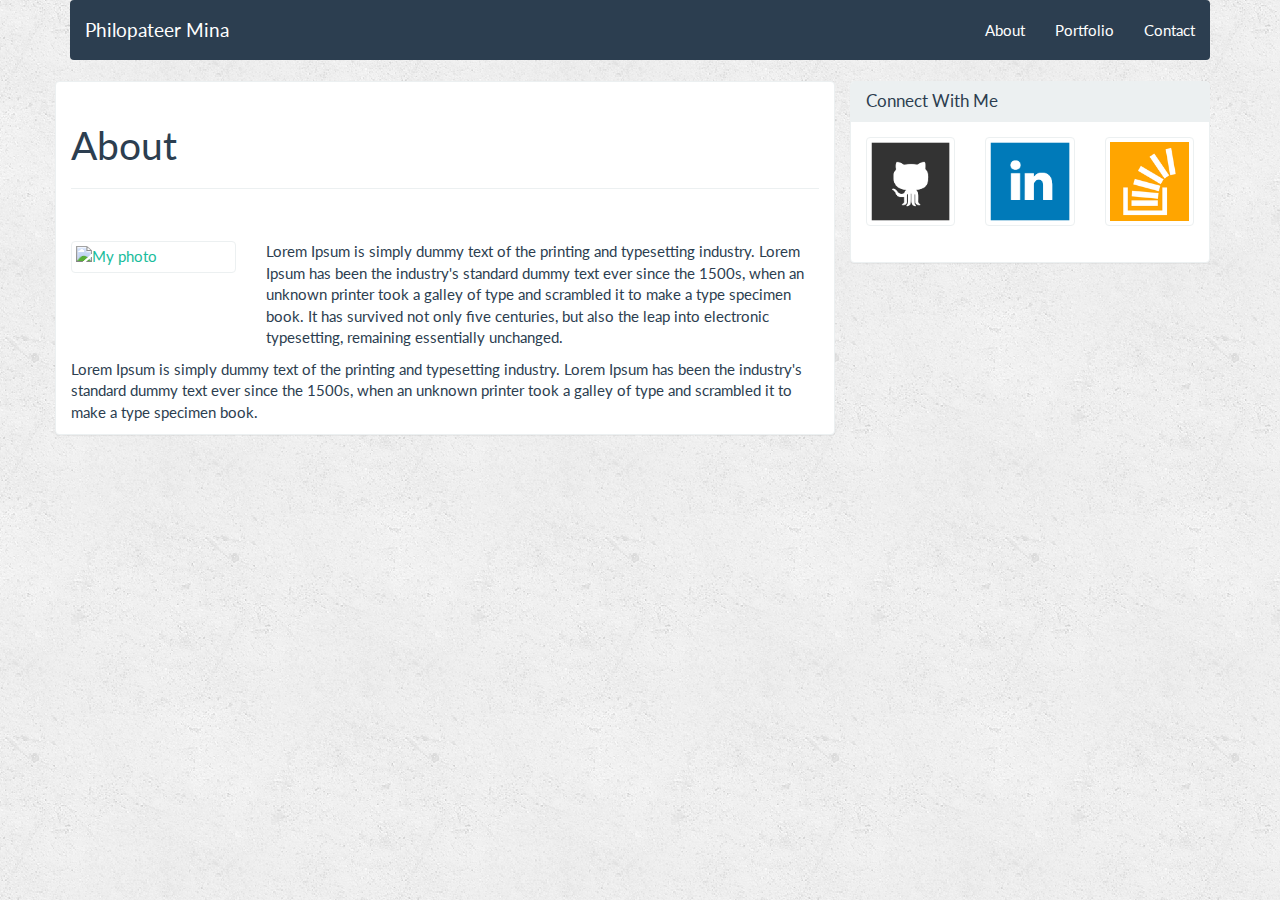
==== commit 75853ef9: "4" ====
--- a/index.html
+++ b/index.html
@@ -4,14 +4,17 @@
     <meta charset="UTF-8">
     <meta name="viewport" content="width=device-width, initial-scale=1.0">
     <meta http-equiv="X-UA-Compatible" content="ie=edge">
-    <title>Document</title>
+    <title>About | Philo Mina</title>
     <link rel="stylesheet" href="https://maxcdn.bootstrapcdn.com/bootstrap/3.3.7/css/bootstrap.min.css" integrity="sha384-BVYiiSIFeK1dGmJRAkycuHAHRg32OmUcww7on3RYdg4Va+PmSTsz/K68vbdEjh4u" crossorigin="anonymous">
-    <link rel="stylesheet" href="theme.css">
+    <link rel="stylesheet" href="css/theme.css">
+    <link rel="stylesheet" href="css/style.css">
+
 </head>
 <body>
 
     
     <div class="container">
+
       <nav class="navbar navbar-default">
                 <!-- Brand and toggle get grouped for better mobile display -->
                 <div class="navbar-header">
@@ -31,21 +34,20 @@
 
                 </form>
                 <ul class="nav navbar-nav navbar-right">
-                    <li><a href="#">About</a></li>
-                    <li><a href="#">Portfolio</a></li>
-                    <li><a href="#">Contact</a></li>
+                    <li><a href="index.html">About</a></li>
+                    <li><a href="portfolio.html">Portfolio</a></li>
+                    <li><a href="contact.html">Contact</a></li>
                 </ul>
                 </div><!-- /.navbar-collapse -->
       </nav>
-<br>
+      
 
+        <div class="row ">
 
-        <div class="row">
-
-            <div class="col-md-8">
+            <div class="col-md-8 panel panel-default">
                 <div class="page-header">
-                        <h1>About Me</h1>
-                </div>
+                    <h1>About<hr></h1>
+                  </div>
 
                     <div class="row">
                         <div class="col-md-3">
--- a/css/theme.css
+++ b/css/theme.css
@@ -0,0 +1,7022 @@
+@import url("https://fonts.googleapis.com/css?family=Lato:400,700,400italic");
+/*!
+ * bootswatch v3.3.7
+ * Homepage: http://bootswatch.com
+ * Copyright 2012-2016 Thomas Park
+ * Licensed under MIT
+ * Based on Bootstrap
+*/
+/*!
+ * Bootstrap v3.3.7 (http://getbootstrap.com)
+ * Copyright 2011-2016 Twitter, Inc.
+ * Licensed under MIT (https://github.com/twbs/bootstrap/blob/master/LICENSE)
+ */
+/*! normalize.css v3.0.3 | MIT License | github.com/necolas/normalize.css */
+html {
+  font-family: sans-serif;
+  -ms-text-size-adjust: 100%;
+  -webkit-text-size-adjust: 100%;
+}
+body {
+  margin: 0;
+}
+article,
+aside,
+details,
+figcaption,
+figure,
+footer,
+header,
+hgroup,
+main,
+menu,
+nav,
+section,
+summary {
+  display: block;
+}
+audio,
+canvas,
+progress,
+video {
+  display: inline-block;
+  vertical-align: baseline;
+}
+audio:not([controls]) {
+  display: none;
+  height: 0;
+}
+[hidden],
+template {
+  display: none;
+}
+a {
+  background-color: transparent;
+}
+a:active,
+a:hover {
+  outline: 0;
+}
+abbr[title] {
+  border-bottom: 1px dotted;
+}
+b,
+strong {
+  font-weight: bold;
+}
+dfn {
+  font-style: italic;
+}
+h1 {
+  font-size: 2em;
+  margin: 0.67em 0;
+}
+mark {
+  background: #ff0;
+  color: #000;
+}
+small {
+  font-size: 80%;
+}
+sub,
+sup {
+  font-size: 75%;
+  line-height: 0;
+  position: relative;
+  vertical-align: baseline;
+}
+sup {
+  top: -0.5em;
+}
+sub {
+  bottom: -0.25em;
+}
+img {
+  border: 0;
+}
+svg:not(:root) {
+  overflow: hidden;
+}
+figure {
+  margin: 1em 40px;
+}
+hr {
+  -webkit-box-sizing: content-box;
+     -moz-box-sizing: content-box;
+          box-sizing: content-box;
+  height: 0;
+}
+pre {
+  overflow: auto;
+}
+code,
+kbd,
+pre,
+samp {
+  font-family: monospace, monospace;
+  font-size: 1em;
+}
+button,
+input,
+optgroup,
+select,
+textarea {
+  color: inherit;
+  font: inherit;
+  margin: 0;
+}
+button {
+  overflow: visible;
+}
+button,
+select {
+  text-transform: none;
+}
+button,
+html input[type="button"],
+input[type="reset"],
+input[type="submit"] {
+  -webkit-appearance: button;
+  cursor: pointer;
+}
+button[disabled],
+html input[disabled] {
+  cursor: default;
+}
+button::-moz-focus-inner,
+input::-moz-focus-inner {
+  border: 0;
+  padding: 0;
+}
+input {
+  line-height: normal;
+}
+input[type="checkbox"],
+input[type="radio"] {
+  -webkit-box-sizing: border-box;
+     -moz-box-sizing: border-box;
+          box-sizing: border-box;
+  padding: 0;
+}
+input[type="number"]::-webkit-inner-spin-button,
+input[type="number"]::-webkit-outer-spin-button {
+  height: auto;
+}
+input[type="search"] {
+  -webkit-appearance: textfield;
+  -webkit-box-sizing: content-box;
+     -moz-box-sizing: content-box;
+          box-sizing: content-box;
+}
+input[type="search"]::-webkit-search-cancel-button,
+input[type="search"]::-webkit-search-decoration {
+  -webkit-appearance: none;
+}
+fieldset {
+  border: 1px solid #c0c0c0;
+  margin: 0 2px;
+  padding: 0.35em 0.625em 0.75em;
+}
+legend {
+  border: 0;
+  padding: 0;
+}
+textarea {
+  overflow: auto;
+}
+optgroup {
+  font-weight: bold;
+}
+table {
+  border-collapse: collapse;
+  border-spacing: 0;
+}
+td,
+th {
+  padding: 0;
+}
+/*! Source: https://github.com/h5bp/html5-boilerplate/blob/master/src/css/main.css */
+@media print {
+  *,
+  *:before,
+  *:after {
+    background: transparent !important;
+    color: #000 !important;
+    -webkit-box-shadow: none !important;
+            box-shadow: none !important;
+    text-shadow: none !important;
+  }
+  a,
+  a:visited {
+    text-decoration: underline;
+  }
+  a[href]:after {
+    content: " (" attr(href) ")";
+  }
+  abbr[title]:after {
+    content: " (" attr(title) ")";
+  }
+  a[href^="#"]:after,
+  a[href^="javascript:"]:after {
+    content: "";
+  }
+  pre,
+  blockquote {
+    border: 1px solid #999;
+    page-break-inside: avoid;
+  }
+  thead {
+    display: table-header-group;
+  }
+  tr,
+  img {
+    page-break-inside: avoid;
+  }
+  img {
+    max-width: 100% !important;
+  }
+  p,
+  h2,
+  h3 {
+    orphans: 3;
+    widows: 3;
+  }
+  h2,
+  h3 {
+    page-break-after: avoid;
+  }
+  .navbar {
+    display: none;
+  }
+  .btn > .caret,
+  .dropup > .btn > .caret {
+    border-top-color: #000 !important;
+  }
+  .label {
+    border: 1px solid #000;
+  }
+  .table {
+    border-collapse: collapse !important;
+  }
+  .table td,
+  .table th {
+    background-color: #fff !important;
+  }
+  .table-bordered th,
+  .table-bordered td {
+    border: 1px solid #ddd !important;
+  }
+}
+@font-face {
+  font-family: 'Glyphicons Halflings';
+  src: url('../fonts/glyphicons-halflings-regular.eot');
+  src: url('../fonts/glyphicons-halflings-regular.eot?#iefix') format('embedded-opentype'), url('../fonts/glyphicons-halflings-regular.woff2') format('woff2'), url('../fonts/glyphicons-halflings-regular.woff') format('woff'), url('../fonts/glyphicons-halflings-regular.ttf') format('truetype'), url('../fonts/glyphicons-halflings-regular.svg#glyphicons_halflingsregular') format('svg');
+}
+.glyphicon {
+  position: relative;
+  top: 1px;
+  display: inline-block;
+  font-family: 'Glyphicons Halflings';
+  font-style: normal;
+  font-weight: normal;
+  line-height: 1;
+  -webkit-font-smoothing: antialiased;
+  -moz-osx-font-smoothing: grayscale;
+}
+.glyphicon-asterisk:before {
+  content: "\002a";
+}
+.glyphicon-plus:before {
+  content: "\002b";
+}
+.glyphicon-euro:before,
+.glyphicon-eur:before {
+  content: "\20ac";
+}
+.glyphicon-minus:before {
+  content: "\2212";
+}
+.glyphicon-cloud:before {
+  content: "\2601";
+}
+.glyphicon-envelope:before {
+  content: "\2709";
+}
+.glyphicon-pencil:before {
+  content: "\270f";
+}
+.glyphicon-glass:before {
+  content: "\e001";
+}
+.glyphicon-music:before {
+  content: "\e002";
+}
+.glyphicon-search:before {
+  content: "\e003";
+}
+.glyphicon-heart:before {
+  content: "\e005";
+}
+.glyphicon-star:before {
+  content: "\e006";
+}
+.glyphicon-star-empty:before {
+  content: "\e007";
+}
+.glyphicon-user:before {
+  content: "\e008";
+}
+.glyphicon-film:before {
+  content: "\e009";
+}
+.glyphicon-th-large:before {
+  content: "\e010";
+}
+.glyphicon-th:before {
+  content: "\e011";
+}
+.glyphicon-th-list:before {
+  content: "\e012";
+}
+.glyphicon-ok:before {
+  content: "\e013";
+}
+.glyphicon-remove:before {
+  content: "\e014";
+}
+.glyphicon-zoom-in:before {
+  content: "\e015";
+}
+.glyphicon-zoom-out:before {
+  content: "\e016";
+}
+.glyphicon-off:before {
+  content: "\e017";
+}
+.glyphicon-signal:before {
+  content: "\e018";
+}
+.glyphicon-cog:before {
+  content: "\e019";
+}
+.glyphicon-trash:before {
+  content: "\e020";
+}
+.glyphicon-home:before {
+  content: "\e021";
+}
+.glyphicon-file:before {
+  content: "\e022";
+}
+.glyphicon-time:before {
+  content: "\e023";
+}
+.glyphicon-road:before {
+  content: "\e024";
+}
+.glyphicon-download-alt:before {
+  content: "\e025";
+}
+.glyphicon-download:before {
+  content: "\e026";
+}
+.glyphicon-upload:before {
+  content: "\e027";
+}
+.glyphicon-inbox:before {
+  content: "\e028";
+}
+.glyphicon-play-circle:before {
+  content: "\e029";
+}
+.glyphicon-repeat:before {
+  content: "\e030";
+}
+.glyphicon-refresh:before {
+  content: "\e031";
+}
+.glyphicon-list-alt:before {
+  content: "\e032";
+}
+.glyphicon-lock:before {
+  content: "\e033";
+}
+.glyphicon-flag:before {
+  content: "\e034";
+}
+.glyphicon-headphones:before {
+  content: "\e035";
+}
+.glyphicon-volume-off:before {
+  content: "\e036";
+}
+.glyphicon-volume-down:before {
+  content: "\e037";
+}
+.glyphicon-volume-up:before {
+  content: "\e038";
+}
+.glyphicon-qrcode:before {
+  content: "\e039";
+}
+.glyphicon-barcode:before {
+  content: "\e040";
+}
+.glyphicon-tag:before {
+  content: "\e041";
+}
+.glyphicon-tags:before {
+  content: "\e042";
+}
+.glyphicon-book:before {
+  content: "\e043";
+}
+.glyphicon-bookmark:before {
+  content: "\e044";
+}
+.glyphicon-print:before {
+  content: "\e045";
+}
+.glyphicon-camera:before {
+  content: "\e046";
+}
+.glyphicon-font:before {
+  content: "\e047";
+}
+.glyphicon-bold:before {
+  content: "\e048";
+}
+.glyphicon-italic:before {
+  content: "\e049";
+}
+.glyphicon-text-height:before {
+  content: "\e050";
+}
+.glyphicon-text-width:before {
+  content: "\e051";
+}
+.glyphicon-align-left:before {
+  content: "\e052";
+}
+.glyphicon-align-center:before {
+  content: "\e053";
+}
+.glyphicon-align-right:before {
+  content: "\e054";
+}
+.glyphicon-align-justify:before {
+  content: "\e055";
+}
+.glyphicon-list:before {
+  content: "\e056";
+}
+.glyphicon-indent-left:before {
+  content: "\e057";
+}
+.glyphicon-indent-right:before {
+  content: "\e058";
+}
+.glyphicon-facetime-video:before {
+  content: "\e059";
+}
+.glyphicon-picture:before {
+  content: "\e060";
+}
+.glyphicon-map-marker:before {
+  content: "\e062";
+}
+.glyphicon-adjust:before {
+  content: "\e063";
+}
+.glyphicon-tint:before {
+  content: "\e064";
+}
+.glyphicon-edit:before {
+  content: "\e065";
+}
+.glyphicon-share:before {
+  content: "\e066";
+}
+.glyphicon-check:before {
+  content: "\e067";
+}
+.glyphicon-move:before {
+  content: "\e068";
+}
+.glyphicon-step-backward:before {
+  content: "\e069";
+}
+.glyphicon-fast-backward:before {
+  content: "\e070";
+}
+.glyphicon-backward:before {
+  content: "\e071";
+}
+.glyphicon-play:before {
+  content: "\e072";
+}
+.glyphicon-pause:before {
+  content: "\e073";
+}
+.glyphicon-stop:before {
+  content: "\e074";
+}
+.glyphicon-forward:before {
+  content: "\e075";
+}
+.glyphicon-fast-forward:before {
+  content: "\e076";
+}
+.glyphicon-step-forward:before {
+  content: "\e077";
+}
+.glyphicon-eject:before {
+  content: "\e078";
+}
+.glyphicon-chevron-left:before {
+  content: "\e079";
+}
+.glyphicon-chevron-right:before {
+  content: "\e080";
+}
+.glyphicon-plus-sign:before {
+  content: "\e081";
+}
+.glyphicon-minus-sign:before {
+  content: "\e082";
+}
+.glyphicon-remove-sign:before {
+  content: "\e083";
+}
+.glyphicon-ok-sign:before {
+  content: "\e084";
+}
+.glyphicon-question-sign:before {
+  content: "\e085";
+}
+.glyphicon-info-sign:before {
+  content: "\e086";
+}
+.glyphicon-screenshot:before {
+  content: "\e087";
+}
+.glyphicon-remove-circle:before {
+  content: "\e088";
+}
+.glyphicon-ok-circle:before {
+  content: "\e089";
+}
+.glyphicon-ban-circle:before {
+  content: "\e090";
+}
+.glyphicon-arrow-left:before {
+  content: "\e091";
+}
+.glyphicon-arrow-right:before {
+  content: "\e092";
+}
+.glyphicon-arrow-up:before {
+  content: "\e093";
+}
+.glyphicon-arrow-down:before {
+  content: "\e094";
+}
+.glyphicon-share-alt:before {
+  content: "\e095";
+}
+.glyphicon-resize-full:before {
+  content: "\e096";
+}
+.glyphicon-resize-small:before {
+  content: "\e097";
+}
+.glyphicon-exclamation-sign:before {
+  content: "\e101";
+}
+.glyphicon-gift:before {
+  content: "\e102";
+}
+.glyphicon-leaf:before {
+  content: "\e103";
+}
+.glyphicon-fire:before {
+  content: "\e104";
+}
+.glyphicon-eye-open:before {
+  content: "\e105";
+}
+.glyphicon-eye-close:before {
+  content: "\e106";
+}
+.glyphicon-warning-sign:before {
+  content: "\e107";
+}
+.glyphicon-plane:before {
+  content: "\e108";
+}
+.glyphicon-calendar:before {
+  content: "\e109";
+}
+.glyphicon-random:before {
+  content: "\e110";
+}
+.glyphicon-comment:before {
+  content: "\e111";
+}
+.glyphicon-magnet:before {
+  content: "\e112";
+}
+.glyphicon-chevron-up:before {
+  content: "\e113";
+}
+.glyphicon-chevron-down:before {
+  content: "\e114";
+}
+.glyphicon-retweet:before {
+  content: "\e115";
+}
+.glyphicon-shopping-cart:before {
+  content: "\e116";
+}
+.glyphicon-folder-close:before {
+  content: "\e117";
+}
+.glyphicon-folder-open:before {
+  content: "\e118";
+}
+.glyphicon-resize-vertical:before {
+  content: "\e119";
+}
+.glyphicon-resize-horizontal:before {
+  content: "\e120";
+}
+.glyphicon-hdd:before {
+  content: "\e121";
+}
+.glyphicon-bullhorn:before {
+  content: "\e122";
+}
+.glyphicon-bell:before {
+  content: "\e123";
+}
+.glyphicon-certificate:before {
+  content: "\e124";
+}
+.glyphicon-thumbs-up:before {
+  content: "\e125";
+}
+.glyphicon-thumbs-down:before {
+  content: "\e126";
+}
+.glyphicon-hand-right:before {
+  content: "\e127";
+}
+.glyphicon-hand-left:before {
+  content: "\e128";
+}
+.glyphicon-hand-up:before {
+  content: "\e129";
+}
+.glyphicon-hand-down:before {
+  content: "\e130";
+}
+.glyphicon-circle-arrow-right:before {
+  content: "\e131";
+}
+.glyphicon-circle-arrow-left:before {
+  content: "\e132";
+}
+.glyphicon-circle-arrow-up:before {
+  content: "\e133";
+}
+.glyphicon-circle-arrow-down:before {
+  content: "\e134";
+}
+.glyphicon-globe:before {
+  content: "\e135";
+}
+.glyphicon-wrench:before {
+  content: "\e136";
+}
+.glyphicon-tasks:before {
+  content: "\e137";
+}
+.glyphicon-filter:before {
+  content: "\e138";
+}
+.glyphicon-briefcase:before {
+  content: "\e139";
+}
+.glyphicon-fullscreen:before {
+  content: "\e140";
+}
+.glyphicon-dashboard:before {
+  content: "\e141";
+}
+.glyphicon-paperclip:before {
+  content: "\e142";
+}
+.glyphicon-heart-empty:before {
+  content: "\e143";
+}
+.glyphicon-link:before {
+  content: "\e144";
+}
+.glyphicon-phone:before {
+  content: "\e145";
+}
+.glyphicon-pushpin:before {
+  content: "\e146";
+}
+.glyphicon-usd:before {
+  content: "\e148";
+}
+.glyphicon-gbp:before {
+  content: "\e149";
+}
+.glyphicon-sort:before {
+  content: "\e150";
+}
+.glyphicon-sort-by-alphabet:before {
+  content: "\e151";
+}
+.glyphicon-sort-by-alphabet-alt:before {
+  content: "\e152";
+}
+.glyphicon-sort-by-order:before {
+  content: "\e153";
+}
+.glyphicon-sort-by-order-alt:before {
+  content: "\e154";
+}
+.glyphicon-sort-by-attributes:before {
+  content: "\e155";
+}
+.glyphicon-sort-by-attributes-alt:before {
+  content: "\e156";
+}
+.glyphicon-unchecked:before {
+  content: "\e157";
+}
+.glyphicon-expand:before {
+  content: "\e158";
+}
+.glyphicon-collapse-down:before {
+  content: "\e159";
+}
+.glyphicon-collapse-up:before {
+  content: "\e160";
+}
+.glyphicon-log-in:before {
+  content: "\e161";
+}
+.glyphicon-flash:before {
+  content: "\e162";
+}
+.glyphicon-log-out:before {
+  content: "\e163";
+}
+.glyphicon-new-window:before {
+  content: "\e164";
+}
+.glyphicon-record:before {
+  content: "\e165";
+}
+.glyphicon-save:before {
+  content: "\e166";
+}
+.glyphicon-open:before {
+  content: "\e167";
+}
+.glyphicon-saved:before {
+  content: "\e168";
+}
+.glyphicon-import:before {
+  content: "\e169";
+}
+.glyphicon-export:before {
+  content: "\e170";
+}
+.glyphicon-send:before {
+  content: "\e171";
+}
+.glyphicon-floppy-disk:before {
+  content: "\e172";
+}
+.glyphicon-floppy-saved:before {
+  content: "\e173";
+}
+.glyphicon-floppy-remove:before {
+  content: "\e174";
+}
+.glyphicon-floppy-save:before {
+  content: "\e175";
+}
+.glyphicon-floppy-open:before {
+  content: "\e176";
+}
+.glyphicon-credit-card:before {
+  content: "\e177";
+}
+.glyphicon-transfer:before {
+  content: "\e178";
+}
+.glyphicon-cutlery:before {
+  content: "\e179";
+}
+.glyphicon-header:before {
+  content: "\e180";
+}
+.glyphicon-compressed:before {
+  content: "\e181";
+}
+.glyphicon-earphone:before {
+  content: "\e182";
+}
+.glyphicon-phone-alt:before {
+  content: "\e183";
+}
+.glyphicon-tower:before {
+  content: "\e184";
+}
+.glyphicon-stats:before {
+  content: "\e185";
+}
+.glyphicon-sd-video:before {
+  content: "\e186";
+}
+.glyphicon-hd-video:before {
+  content: "\e187";
+}
+.glyphicon-subtitles:before {
+  content: "\e188";
+}
+.glyphicon-sound-stereo:before {
+  content: "\e189";
+}
+.glyphicon-sound-dolby:before {
+  content: "\e190";
+}
+.glyphicon-sound-5-1:before {
+  content: "\e191";
+}
+.glyphicon-sound-6-1:before {
+  content: "\e192";
+}
+.glyphicon-sound-7-1:before {
+  content: "\e193";
+}
+.glyphicon-copyright-mark:before {
+  content: "\e194";
+}
+.glyphicon-registration-mark:before {
+  content: "\e195";
+}
+.glyphicon-cloud-download:before {
+  content: "\e197";
+}
+.glyphicon-cloud-upload:before {
+  content: "\e198";
+}
+.glyphicon-tree-conifer:before {
+  content: "\e199";
+}
+.glyphicon-tree-deciduous:before {
+  content: "\e200";
+}
+.glyphicon-cd:before {
+  content: "\e201";
+}
+.glyphicon-save-file:before {
+  content: "\e202";
+}
+.glyphicon-open-file:before {
+  content: "\e203";
+}
+.glyphicon-level-up:before {
+  content: "\e204";
+}
+.glyphicon-copy:before {
+  content: "\e205";
+}
+.glyphicon-paste:before {
+  content: "\e206";
+}
+.glyphicon-alert:before {
+  content: "\e209";
+}
+.glyphicon-equalizer:before {
+  content: "\e210";
+}
+.glyphicon-king:before {
+  content: "\e211";
+}
+.glyphicon-queen:before {
+  content: "\e212";
+}
+.glyphicon-pawn:before {
+  content: "\e213";
+}
+.glyphicon-bishop:before {
+  content: "\e214";
+}
+.glyphicon-knight:before {
+  content: "\e215";
+}
+.glyphicon-baby-formula:before {
+  content: "\e216";
+}
+.glyphicon-tent:before {
+  content: "\26fa";
+}
+.glyphicon-blackboard:before {
+  content: "\e218";
+}
+.glyphicon-bed:before {
+  content: "\e219";
+}
+.glyphicon-apple:before {
+  content: "\f8ff";
+}
+.glyphicon-erase:before {
+  content: "\e221";
+}
+.glyphicon-hourglass:before {
+  content: "\231b";
+}
+.glyphicon-lamp:before {
+  content: "\e223";
+}
+.glyphicon-duplicate:before {
+  content: "\e224";
+}
+.glyphicon-piggy-bank:before {
+  content: "\e225";
+}
+.glyphicon-scissors:before {
+  content: "\e226";
+}
+.glyphicon-bitcoin:before {
+  content: "\e227";
+}
+.glyphicon-btc:before {
+  content: "\e227";
+}
+.glyphicon-xbt:before {
+  content: "\e227";
+}
+.glyphicon-yen:before {
+  content: "\00a5";
+}
+.glyphicon-jpy:before {
+  content: "\00a5";
+}
+.glyphicon-ruble:before {
+  content: "\20bd";
+}
+.glyphicon-rub:before {
+  content: "\20bd";
+}
+.glyphicon-scale:before {
+  content: "\e230";
+}
+.glyphicon-ice-lolly:before {
+  content: "\e231";
+}
+.glyphicon-ice-lolly-tasted:before {
+  content: "\e232";
+}
+.glyphicon-education:before {
+  content: "\e233";
+}
+.glyphicon-option-horizontal:before {
+  content: "\e234";
+}
+.glyphicon-option-vertical:before {
+  content: "\e235";
+}
+.glyphicon-menu-hamburger:before {
+  content: "\e236";
+}
+.glyphicon-modal-window:before {
+  content: "\e237";
+}
+.glyphicon-oil:before {
+  content: "\e238";
+}
+.glyphicon-grain:before {
+  content: "\e239";
+}
+.glyphicon-sunglasses:before {
+  content: "\e240";
+}
+.glyphicon-text-size:before {
+  content: "\e241";
+}
+.glyphicon-text-color:before {
+  content: "\e242";
+}
+.glyphicon-text-background:before {
+  content: "\e243";
+}
+.glyphicon-object-align-top:before {
+  content: "\e244";
+}
+.glyphicon-object-align-bottom:before {
+  content: "\e245";
+}
+.glyphicon-object-align-horizontal:before {
+  content: "\e246";
+}
+.glyphicon-object-align-left:before {
+  content: "\e247";
+}
+.glyphicon-object-align-vertical:before {
+  content: "\e248";
+}
+.glyphicon-object-align-right:before {
+  content: "\e249";
+}
+.glyphicon-triangle-right:before {
+  content: "\e250";
+}
+.glyphicon-triangle-left:before {
+  content: "\e251";
+}
+.glyphicon-triangle-bottom:before {
+  content: "\e252";
+}
+.glyphicon-triangle-top:before {
+  content: "\e253";
+}
+.glyphicon-console:before {
+  content: "\e254";
+}
+.glyphicon-superscript:before {
+  content: "\e255";
+}
+.glyphicon-subscript:before {
+  content: "\e256";
+}
+.glyphicon-menu-left:before {
+  content: "\e257";
+}
+.glyphicon-menu-right:before {
+  content: "\e258";
+}
+.glyphicon-menu-down:before {
+  content: "\e259";
+}
+.glyphicon-menu-up:before {
+  content: "\e260";
+}
+* {
+  -webkit-box-sizing: border-box;
+  -moz-box-sizing: border-box;
+  box-sizing: border-box;
+}
+*:before,
+*:after {
+  -webkit-box-sizing: border-box;
+  -moz-box-sizing: border-box;
+  box-sizing: border-box;
+}
+html {
+  font-size: 10px;
+  -webkit-tap-highlight-color: rgba(0, 0, 0, 0);
+}
+body {
+  font-family: "Lato", "Helvetica Neue", Helvetica, Arial, sans-serif;
+  font-size: 15px;
+  line-height: 1.42857143;
+  color: #2c3e50;
+  background-color: #ffffff;
+}
+input,
+button,
+select,
+textarea {
+  font-family: inherit;
+  font-size: inherit;
+  line-height: inherit;
+}
+a {
+  color: #18bc9c;
+  text-decoration: none;
+}
+a:hover,
+a:focus {
+  color: #18bc9c;
+  text-decoration: underline;
+}
+a:focus {
+  outline: 5px auto -webkit-focus-ring-color;
+  outline-offset: -2px;
+}
+figure {
+  margin: 0;
+}
+img {
+  vertical-align: middle;
+}
+.img-responsive,
+.thumbnail > img,
+.thumbnail a > img,
+.carousel-inner > .item > img,
+.carousel-inner > .item > a > img {
+  display: block;
+  max-width: 100%;
+  height: auto;
+}
+.img-rounded {
+  border-radius: 6px;
+}
+.img-thumbnail {
+  padding: 4px;
+  line-height: 1.42857143;
+  background-color: #ffffff;
+  border: 1px solid #ecf0f1;
+  border-radius: 4px;
+  -webkit-transition: all 0.2s ease-in-out;
+  -o-transition: all 0.2s ease-in-out;
+  transition: all 0.2s ease-in-out;
+  display: inline-block;
+  max-width: 100%;
+  height: auto;
+}
+.img-circle {
+  border-radius: 50%;
+}
+hr {
+  margin-top: 21px;
+  margin-bottom: 21px;
+  border: 0;
+  border-top: 1px solid #ecf0f1;
+}
+.sr-only {
+  position: absolute;
+  width: 1px;
+  height: 1px;
+  margin: -1px;
+  padding: 0;
+  overflow: hidden;
+  clip: rect(0, 0, 0, 0);
+  border: 0;
+}
+.sr-only-focusable:active,
+.sr-only-focusable:focus {
+  position: static;
+  width: auto;
+  height: auto;
+  margin: 0;
+  overflow: visible;
+  clip: auto;
+}
+[role="button"] {
+  cursor: pointer;
+}
+h1,
+h2,
+h3,
+h4,
+h5,
+h6,
+.h1,
+.h2,
+.h3,
+.h4,
+.h5,
+.h6 {
+  font-family: "Lato", "Helvetica Neue", Helvetica, Arial, sans-serif;
+  font-weight: 400;
+  line-height: 1.1;
+  color: inherit;
+}
+h1 small,
+h2 small,
+h3 small,
+h4 small,
+h5 small,
+h6 small,
+.h1 small,
+.h2 small,
+.h3 small,
+.h4 small,
+.h5 small,
+.h6 small,
+h1 .small,
+h2 .small,
+h3 .small,
+h4 .small,
+h5 .small,
+h6 .small,
+.h1 .small,
+.h2 .small,
+.h3 .small,
+.h4 .small,
+.h5 .small,
+.h6 .small {
+  font-weight: normal;
+  line-height: 1;
+  color: #b4bcc2;
+}
+h1,
+.h1,
+h2,
+.h2,
+h3,
+.h3 {
+  margin-top: 21px;
+  margin-bottom: 10.5px;
+}
+h1 small,
+.h1 small,
+h2 small,
+.h2 small,
+h3 small,
+.h3 small,
+h1 .small,
+.h1 .small,
+h2 .small,
+.h2 .small,
+h3 .small,
+.h3 .small {
+  font-size: 65%;
+}
+h4,
+.h4,
+h5,
+.h5,
+h6,
+.h6 {
+  margin-top: 10.5px;
+  margin-bottom: 10.5px;
+}
+h4 small,
+.h4 small,
+h5 small,
+.h5 small,
+h6 small,
+.h6 small,
+h4 .small,
+.h4 .small,
+h5 .small,
+.h5 .small,
+h6 .small,
+.h6 .small {
+  font-size: 75%;
+}
+h1,
+.h1 {
+  font-size: 39px;
+}
+h2,
+.h2 {
+  font-size: 32px;
+}
+h3,
+.h3 {
+  font-size: 26px;
+}
+h4,
+.h4 {
+  font-size: 19px;
+}
+h5,
+.h5 {
+  font-size: 15px;
+}
+h6,
+.h6 {
+  font-size: 13px;
+}
+p {
+  margin: 0 0 10.5px;
+}
+.lead {
+  margin-bottom: 21px;
+  font-size: 17px;
+  font-weight: 300;
+  line-height: 1.4;
+}
+@media (min-width: 768px) {
+  .lead {
+    font-size: 22.5px;
+  }
+}
+small,
+.small {
+  font-size: 86%;
+}
+mark,
+.mark {
+  background-color: #f39c12;
+  padding: .2em;
+}
+.text-left {
+  text-align: left;
+}
+.text-right {
+  text-align: right;
+}
+.text-center {
+  text-align: center;
+}
+.text-justify {
+  text-align: justify;
+}
+.text-nowrap {
+  white-space: nowrap;
+}
+.text-lowercase {
+  text-transform: lowercase;
+}
+.text-uppercase {
+  text-transform: uppercase;
+}
+.text-capitalize {
+  text-transform: capitalize;
+}
+.text-muted {
+  color: #b4bcc2;
+}
+.text-primary {
+  color: #2c3e50;
+}
+a.text-primary:hover,
+a.text-primary:focus {
+  color: #1a242f;
+}
+.text-success {
+  color: #ffffff;
+}
+a.text-success:hover,
+a.text-success:focus {
+  color: #e6e6e6;
+}
+.text-info {
+  color: #ffffff;
+}
+a.text-info:hover,
+a.text-info:focus {
+  color: #e6e6e6;
+}
+.text-warning {
+  color: #ffffff;
+}
+a.text-warning:hover,
+a.text-warning:focus {
+  color: #e6e6e6;
+}
+.text-danger {
+  color: #ffffff;
+}
+a.text-danger:hover,
+a.text-danger:focus {
+  color: #e6e6e6;
+}
+.bg-primary {
+  color: #fff;
+  background-color: #2c3e50;
+}
+a.bg-primary:hover,
+a.bg-primary:focus {
+  background-color: #1a242f;
+}
+.bg-success {
+  background-color: #18bc9c;
+}
+a.bg-success:hover,
+a.bg-success:focus {
+  background-color: #128f76;
+}
+.bg-info {
+  background-color: #3498db;
+}
+a.bg-info:hover,
+a.bg-info:focus {
+  background-color: #217dbb;
+}
+.bg-warning {
+  background-color: #f39c12;
+}
+a.bg-warning:hover,
+a.bg-warning:focus {
+  background-color: #c87f0a;
+}
+.bg-danger {
+  background-color: #e74c3c;
+}
+a.bg-danger:hover,
+a.bg-danger:focus {
+  background-color: #d62c1a;
+}
+.page-header {
+  padding-bottom: 9.5px;
+  margin: 42px 0 21px;
+  border-bottom: 1px solid transparent;
+}
+ul,
+ol {
+  margin-top: 0;
+  margin-bottom: 10.5px;
+}
+ul ul,
+ol ul,
+ul ol,
+ol ol {
+  margin-bottom: 0;
+}
+.list-unstyled {
+  padding-left: 0;
+  list-style: none;
+}
+.list-inline {
+  padding-left: 0;
+  list-style: none;
+  margin-left: -5px;
+}
+.list-inline > li {
+  display: inline-block;
+  padding-left: 5px;
+  padding-right: 5px;
+}
+dl {
+  margin-top: 0;
+  margin-bottom: 21px;
+}
+dt,
+dd {
+  line-height: 1.42857143;
+}
+dt {
+  font-weight: bold;
+}
+dd {
+  margin-left: 0;
+}
+@media (min-width: 768px) {
+  .dl-horizontal dt {
+    float: left;
+    width: 160px;
+    clear: left;
+    text-align: right;
+    overflow: hidden;
+    text-overflow: ellipsis;
+    white-space: nowrap;
+  }
+  .dl-horizontal dd {
+    margin-left: 180px;
+  }
+}
+abbr[title],
+abbr[data-original-title] {
+  cursor: help;
+  border-bottom: 1px dotted #b4bcc2;
+}
+.initialism {
+  font-size: 90%;
+  text-transform: uppercase;
+}
+blockquote {
+  padding: 10.5px 21px;
+  margin: 0 0 21px;
+  font-size: 18.75px;
+  border-left: 5px solid #ecf0f1;
+}
+blockquote p:last-child,
+blockquote ul:last-child,
+blockquote ol:last-child {
+  margin-bottom: 0;
+}
+blockquote footer,
+blockquote small,
+blockquote .small {
+  display: block;
+  font-size: 80%;
+  line-height: 1.42857143;
+  color: #b4bcc2;
+}
+blockquote footer:before,
+blockquote small:before,
+blockquote .small:before {
+  content: '\2014 \00A0';
+}
+.blockquote-reverse,
+blockquote.pull-right {
+  padding-right: 15px;
+  padding-left: 0;
+  border-right: 5px solid #ecf0f1;
+  border-left: 0;
+  text-align: right;
+}
+.blockquote-reverse footer:before,
+blockquote.pull-right footer:before,
+.blockquote-reverse small:before,
+blockquote.pull-right small:before,
+.blockquote-reverse .small:before,
+blockquote.pull-right .small:before {
+  content: '';
+}
+.blockquote-reverse footer:after,
+blockquote.pull-right footer:after,
+.blockquote-reverse small:after,
+blockquote.pull-right small:after,
+.blockquote-reverse .small:after,
+blockquote.pull-right .small:after {
+  content: '\00A0 \2014';
+}
+address {
+  margin-bottom: 21px;
+  font-style: normal;
+  line-height: 1.42857143;
+}
+code,
+kbd,
+pre,
+samp {
+  font-family: Menlo, Monaco, Consolas, "Courier New", monospace;
+}
+code {
+  padding: 2px 4px;
+  font-size: 90%;
+  color: #c7254e;
+  background-color: #f9f2f4;
+  border-radius: 4px;
+}
+kbd {
+  padding: 2px 4px;
+  font-size: 90%;
+  color: #ffffff;
+  background-color: #333333;
+  border-radius: 3px;
+  -webkit-box-shadow: inset 0 -1px 0 rgba(0, 0, 0, 0.25);
+          box-shadow: inset 0 -1px 0 rgba(0, 0, 0, 0.25);
+}
+kbd kbd {
+  padding: 0;
+  font-size: 100%;
+  font-weight: bold;
+  -webkit-box-shadow: none;
+          box-shadow: none;
+}
+pre {
+  display: block;
+  padding: 10px;
+  margin: 0 0 10.5px;
+  font-size: 14px;
+  line-height: 1.42857143;
+  word-break: break-all;
+  word-wrap: break-word;
+  color: #7b8a8b;
+  background-color: #ecf0f1;
+  border: 1px solid #cccccc;
+  border-radius: 4px;
+}
+pre code {
+  padding: 0;
+  font-size: inherit;
+  color: inherit;
+  white-space: pre-wrap;
+  background-color: transparent;
+  border-radius: 0;
+}
+.pre-scrollable {
+  max-height: 340px;
+  overflow-y: scroll;
+}
+.container {
+  margin-right: auto;
+  margin-left: auto;
+  padding-left: 15px;
+  padding-right: 15px;
+}
+@media (min-width: 768px) {
+  .container {
+    width: 750px;
+  }
+}
+@media (min-width: 992px) {
+  .container {
+    width: 970px;
+  }
+}
+@media (min-width: 1200px) {
+  .container {
+    width: 1170px;
+  }
+}
+.container-fluid {
+  margin-right: auto;
+  margin-left: auto;
+  padding-left: 15px;
+  padding-right: 15px;
+}
+.row {
+  margin-left: -15px;
+  margin-right: -15px;
+}
+.col-xs-1, .col-sm-1, .col-md-1, .col-lg-1, .col-xs-2, .col-sm-2, .col-md-2, .col-lg-2, .col-xs-3, .col-sm-3, .col-md-3, .col-lg-3, .col-xs-4, .col-sm-4, .col-md-4, .col-lg-4, .col-xs-5, .col-sm-5, .col-md-5, .col-lg-5, .col-xs-6, .col-sm-6, .col-md-6, .col-lg-6, .col-xs-7, .col-sm-7, .col-md-7, .col-lg-7, .col-xs-8, .col-sm-8, .col-md-8, .col-lg-8, .col-xs-9, .col-sm-9, .col-md-9, .col-lg-9, .col-xs-10, .col-sm-10, .col-md-10, .col-lg-10, .col-xs-11, .col-sm-11, .col-md-11, .col-lg-11, .col-xs-12, .col-sm-12, .col-md-12, .col-lg-12 {
+  position: relative;
+  min-height: 1px;
+  padding-left: 15px;
+  padding-right: 15px;
+}
+.col-xs-1, .col-xs-2, .col-xs-3, .col-xs-4, .col-xs-5, .col-xs-6, .col-xs-7, .col-xs-8, .col-xs-9, .col-xs-10, .col-xs-11, .col-xs-12 {
+  float: left;
+}
+.col-xs-12 {
+  width: 100%;
+}
+.col-xs-11 {
+  width: 91.66666667%;
+}
+.col-xs-10 {
+  width: 83.33333333%;
+}
+.col-xs-9 {
+  width: 75%;
+}
+.col-xs-8 {
+  width: 66.66666667%;
+}
+.col-xs-7 {
+  width: 58.33333333%;
+}
+.col-xs-6 {
+  width: 50%;
+}
+.col-xs-5 {
+  width: 41.66666667%;
+}
+.col-xs-4 {
+  width: 33.33333333%;
+}
+.col-xs-3 {
+  width: 25%;
+}
+.col-xs-2 {
+  width: 16.66666667%;
+}
+.col-xs-1 {
+  width: 8.33333333%;
+}
+.col-xs-pull-12 {
+  right: 100%;
+}
+.col-xs-pull-11 {
+  right: 91.66666667%;
+}
+.col-xs-pull-10 {
+  right: 83.33333333%;
+}
+.col-xs-pull-9 {
+  right: 75%;
+}
+.col-xs-pull-8 {
+  right: 66.66666667%;
+}
+.col-xs-pull-7 {
+  right: 58.33333333%;
+}
+.col-xs-pull-6 {
+  right: 50%;
+}
+.col-xs-pull-5 {
+  right: 41.66666667%;
+}
+.col-xs-pull-4 {
+  right: 33.33333333%;
+}
+.col-xs-pull-3 {
+  right: 25%;
+}
+.col-xs-pull-2 {
+  right: 16.66666667%;
+}
+.col-xs-pull-1 {
+  right: 8.33333333%;
+}
+.col-xs-pull-0 {
+  right: auto;
+}
+.col-xs-push-12 {
+  left: 100%;
+}
+.col-xs-push-11 {
+  left: 91.66666667%;
+}
+.col-xs-push-10 {
+  left: 83.33333333%;
+}
+.col-xs-push-9 {
+  left: 75%;
+}
+.col-xs-push-8 {
+  left: 66.66666667%;
+}
+.col-xs-push-7 {
+  left: 58.33333333%;
+}
+.col-xs-push-6 {
+  left: 50%;
+}
+.col-xs-push-5 {
+  left: 41.66666667%;
+}
+.col-xs-push-4 {
+  left: 33.33333333%;
+}
+.col-xs-push-3 {
+  left: 25%;
+}
+.col-xs-push-2 {
+  left: 16.66666667%;
+}
+.col-xs-push-1 {
+  left: 8.33333333%;
+}
+.col-xs-push-0 {
+  left: auto;
+}
+.col-xs-offset-12 {
+  margin-left: 100%;
+}
+.col-xs-offset-11 {
+  margin-left: 91.66666667%;
+}
+.col-xs-offset-10 {
+  margin-left: 83.33333333%;
+}
+.col-xs-offset-9 {
+  margin-left: 75%;
+}
+.col-xs-offset-8 {
+  margin-left: 66.66666667%;
+}
+.col-xs-offset-7 {
+  margin-left: 58.33333333%;
+}
+.col-xs-offset-6 {
+  margin-left: 50%;
+}
+.col-xs-offset-5 {
+  margin-left: 41.66666667%;
+}
+.col-xs-offset-4 {
+  margin-left: 33.33333333%;
+}
+.col-xs-offset-3 {
+  margin-left: 25%;
+}
+.col-xs-offset-2 {
+  margin-left: 16.66666667%;
+}
+.col-xs-offset-1 {
+  margin-left: 8.33333333%;
+}
+.col-xs-offset-0 {
+  margin-left: 0%;
+}
+@media (min-width: 768px) {
+  .col-sm-1, .col-sm-2, .col-sm-3, .col-sm-4, .col-sm-5, .col-sm-6, .col-sm-7, .col-sm-8, .col-sm-9, .col-sm-10, .col-sm-11, .col-sm-12 {
+    float: left;
+  }
+  .col-sm-12 {
+    width: 100%;
+  }
+  .col-sm-11 {
+    width: 91.66666667%;
+  }
+  .col-sm-10 {
+    width: 83.33333333%;
+  }
+  .col-sm-9 {
+    width: 75%;
+  }
+  .col-sm-8 {
+    width: 66.66666667%;
+  }
+  .col-sm-7 {
+    width: 58.33333333%;
+  }
+  .col-sm-6 {
+    width: 50%;
+  }
+  .col-sm-5 {
+    width: 41.66666667%;
+  }
+  .col-sm-4 {
+    width: 33.33333333%;
+  }
+  .col-sm-3 {
+    width: 25%;
+  }
+  .col-sm-2 {
+    width: 16.66666667%;
+  }
+  .col-sm-1 {
+    width: 8.33333333%;
+  }
+  .col-sm-pull-12 {
+    right: 100%;
+  }
+  .col-sm-pull-11 {
+    right: 91.66666667%;
+  }
+  .col-sm-pull-10 {
+    right: 83.33333333%;
+  }
+  .col-sm-pull-9 {
+    right: 75%;
+  }
+  .col-sm-pull-8 {
+    right: 66.66666667%;
+  }
+  .col-sm-pull-7 {
+    right: 58.33333333%;
+  }
+  .col-sm-pull-6 {
+    right: 50%;
+  }
+  .col-sm-pull-5 {
+    right: 41.66666667%;
+  }
+  .col-sm-pull-4 {
+    right: 33.33333333%;
+  }
+  .col-sm-pull-3 {
+    right: 25%;
+  }
+  .col-sm-pull-2 {
+    right: 16.66666667%;
+  }
+  .col-sm-pull-1 {
+    right: 8.33333333%;
+  }
+  .col-sm-pull-0 {
+    right: auto;
+  }
+  .col-sm-push-12 {
+    left: 100%;
+  }
+  .col-sm-push-11 {
+    left: 91.66666667%;
+  }
+  .col-sm-push-10 {
+    left: 83.33333333%;
+  }
+  .col-sm-push-9 {
+    left: 75%;
+  }
+  .col-sm-push-8 {
+    left: 66.66666667%;
+  }
+  .col-sm-push-7 {
+    left: 58.33333333%;
+  }
+  .col-sm-push-6 {
+    left: 50%;
+  }
+  .col-sm-push-5 {
+    left: 41.66666667%;
+  }
+  .col-sm-push-4 {
+    left: 33.33333333%;
+  }
+  .col-sm-push-3 {
+    left: 25%;
+  }
+  .col-sm-push-2 {
+    left: 16.66666667%;
+  }
+  .col-sm-push-1 {
+    left: 8.33333333%;
+  }
+  .col-sm-push-0 {
+    left: auto;
+  }
+  .col-sm-offset-12 {
+    margin-left: 100%;
+  }
+  .col-sm-offset-11 {
+    margin-left: 91.66666667%;
+  }
+  .col-sm-offset-10 {
+    margin-left: 83.33333333%;
+  }
+  .col-sm-offset-9 {
+    margin-left: 75%;
+  }
+  .col-sm-offset-8 {
+    margin-left: 66.66666667%;
+  }
+  .col-sm-offset-7 {
+    margin-left: 58.33333333%;
+  }
+  .col-sm-offset-6 {
+    margin-left: 50%;
+  }
+  .col-sm-offset-5 {
+    margin-left: 41.66666667%;
+  }
+  .col-sm-offset-4 {
+    margin-left: 33.33333333%;
+  }
+  .col-sm-offset-3 {
+    margin-left: 25%;
+  }
+  .col-sm-offset-2 {
+    margin-left: 16.66666667%;
+  }
+  .col-sm-offset-1 {
+    margin-left: 8.33333333%;
+  }
+  .col-sm-offset-0 {
+    margin-left: 0%;
+  }
+}
+@media (min-width: 992px) {
+  .col-md-1, .col-md-2, .col-md-3, .col-md-4, .col-md-5, .col-md-6, .col-md-7, .col-md-8, .col-md-9, .col-md-10, .col-md-11, .col-md-12 {
+    float: left;
+  }
+  .col-md-12 {
+    width: 100%;
+  }
+  .col-md-11 {
+    width: 91.66666667%;
+  }
+  .col-md-10 {
+    width: 83.33333333%;
+  }
+  .col-md-9 {
+    width: 75%;
+  }
+  .col-md-8 {
+    width: 66.66666667%;
+  }
+  .col-md-7 {
+    width: 58.33333333%;
+  }
+  .col-md-6 {
+    width: 50%;
+  }
+  .col-md-5 {
+    width: 41.66666667%;
+  }
+  .col-md-4 {
+    width: 33.33333333%;
+  }
+  .col-md-3 {
+    width: 25%;
+  }
+  .col-md-2 {
+    width: 16.66666667%;
+  }
+  .col-md-1 {
+    width: 8.33333333%;
+  }
+  .col-md-pull-12 {
+    right: 100%;
+  }
+  .col-md-pull-11 {
+    right: 91.66666667%;
+  }
+  .col-md-pull-10 {
+    right: 83.33333333%;
+  }
+  .col-md-pull-9 {
+    right: 75%;
+  }
+  .col-md-pull-8 {
+    right: 66.66666667%;
+  }
+  .col-md-pull-7 {
+    right: 58.33333333%;
+  }
+  .col-md-pull-6 {
+    right: 50%;
+  }
+  .col-md-pull-5 {
+    right: 41.66666667%;
+  }
+  .col-md-pull-4 {
+    right: 33.33333333%;
+  }
+  .col-md-pull-3 {
+    right: 25%;
+  }
+  .col-md-pull-2 {
+    right: 16.66666667%;
+  }
+  .col-md-pull-1 {
+    right: 8.33333333%;
+  }
+  .col-md-pull-0 {
+    right: auto;
+  }
+  .col-md-push-12 {
+    left: 100%;
+  }
+  .col-md-push-11 {
+    left: 91.66666667%;
+  }
+  .col-md-push-10 {
+    left: 83.33333333%;
+  }
+  .col-md-push-9 {
+    left: 75%;
+  }
+  .col-md-push-8 {
+    left: 66.66666667%;
+  }
+  .col-md-push-7 {
+    left: 58.33333333%;
+  }
+  .col-md-push-6 {
+    left: 50%;
+  }
+  .col-md-push-5 {
+    left: 41.66666667%;
+  }
+  .col-md-push-4 {
+    left: 33.33333333%;
+  }
+  .col-md-push-3 {
+    left: 25%;
+  }
+  .col-md-push-2 {
+    left: 16.66666667%;
+  }
+  .col-md-push-1 {
+    left: 8.33333333%;
+  }
+  .col-md-push-0 {
+    left: auto;
+  }
+  .col-md-offset-12 {
+    margin-left: 100%;
+  }
+  .col-md-offset-11 {
+    margin-left: 91.66666667%;
+  }
+  .col-md-offset-10 {
+    margin-left: 83.33333333%;
+  }
+  .col-md-offset-9 {
+    margin-left: 75%;
+  }
+  .col-md-offset-8 {
+    margin-left: 66.66666667%;
+  }
+  .col-md-offset-7 {
+    margin-left: 58.33333333%;
+  }
+  .col-md-offset-6 {
+    margin-left: 50%;
+  }
+  .col-md-offset-5 {
+    margin-left: 41.66666667%;
+  }
+  .col-md-offset-4 {
+    margin-left: 33.33333333%;
+  }
+  .col-md-offset-3 {
+    margin-left: 25%;
+  }
+  .col-md-offset-2 {
+    margin-left: 16.66666667%;
+  }
+  .col-md-offset-1 {
+    margin-left: 8.33333333%;
+  }
+  .col-md-offset-0 {
+    margin-left: 0%;
+  }
+}
+@media (min-width: 1200px) {
+  .col-lg-1, .col-lg-2, .col-lg-3, .col-lg-4, .col-lg-5, .col-lg-6, .col-lg-7, .col-lg-8, .col-lg-9, .col-lg-10, .col-lg-11, .col-lg-12 {
+    float: left;
+  }
+  .col-lg-12 {
+    width: 100%;
+  }
+  .col-lg-11 {
+    width: 91.66666667%;
+  }
+  .col-lg-10 {
+    width: 83.33333333%;
+  }
+  .col-lg-9 {
+    width: 75%;
+  }
+  .col-lg-8 {
+    width: 66.66666667%;
+  }
+  .col-lg-7 {
+    width: 58.33333333%;
+  }
+  .col-lg-6 {
+    width: 50%;
+  }
+  .col-lg-5 {
+    width: 41.66666667%;
+  }
+  .col-lg-4 {
+    width: 33.33333333%;
+  }
+  .col-lg-3 {
+    width: 25%;
+  }
+  .col-lg-2 {
+    width: 16.66666667%;
+  }
+  .col-lg-1 {
+    width: 8.33333333%;
+  }
+  .col-lg-pull-12 {
+    right: 100%;
+  }
+  .col-lg-pull-11 {
+    right: 91.66666667%;
+  }
+  .col-lg-pull-10 {
+    right: 83.33333333%;
+  }
+  .col-lg-pull-9 {
+    right: 75%;
+  }
+  .col-lg-pull-8 {
+    right: 66.66666667%;
+  }
+  .col-lg-pull-7 {
+    right: 58.33333333%;
+  }
+  .col-lg-pull-6 {
+    right: 50%;
+  }
+  .col-lg-pull-5 {
+    right: 41.66666667%;
+  }
+  .col-lg-pull-4 {
+    right: 33.33333333%;
+  }
+  .col-lg-pull-3 {
+    right: 25%;
+  }
+  .col-lg-pull-2 {
+    right: 16.66666667%;
+  }
+  .col-lg-pull-1 {
+    right: 8.33333333%;
+  }
+  .col-lg-pull-0 {
+    right: auto;
+  }
+  .col-lg-push-12 {
+    left: 100%;
+  }
+  .col-lg-push-11 {
+    left: 91.66666667%;
+  }
+  .col-lg-push-10 {
+    left: 83.33333333%;
+  }
+  .col-lg-push-9 {
+    left: 75%;
+  }
+  .col-lg-push-8 {
+    left: 66.66666667%;
+  }
+  .col-lg-push-7 {
+    left: 58.33333333%;
+  }
+  .col-lg-push-6 {
+    left: 50%;
+  }
+  .col-lg-push-5 {
+    left: 41.66666667%;
+  }
+  .col-lg-push-4 {
+    left: 33.33333333%;
+  }
+  .col-lg-push-3 {
+    left: 25%;
+  }
+  .col-lg-push-2 {
+    left: 16.66666667%;
+  }
+  .col-lg-push-1 {
+    left: 8.33333333%;
+  }
+  .col-lg-push-0 {
+    left: auto;
+  }
+  .col-lg-offset-12 {
+    margin-left: 100%;
+  }
+  .col-lg-offset-11 {
+    margin-left: 91.66666667%;
+  }
+  .col-lg-offset-10 {
+    margin-left: 83.33333333%;
+  }
+  .col-lg-offset-9 {
+    margin-left: 75%;
+  }
+  .col-lg-offset-8 {
+    margin-left: 66.66666667%;
+  }
+  .col-lg-offset-7 {
+    margin-left: 58.33333333%;
+  }
+  .col-lg-offset-6 {
+    margin-left: 50%;
+  }
+  .col-lg-offset-5 {
+    margin-left: 41.66666667%;
+  }
+  .col-lg-offset-4 {
+    margin-left: 33.33333333%;
+  }
+  .col-lg-offset-3 {
+    margin-left: 25%;
+  }
+  .col-lg-offset-2 {
+    margin-left: 16.66666667%;
+  }
+  .col-lg-offset-1 {
+    margin-left: 8.33333333%;
+  }
+  .col-lg-offset-0 {
+    margin-left: 0%;
+  }
+}
+table {
+  background-color: transparent;
+}
+caption {
+  padding-top: 8px;
+  padding-bottom: 8px;
+  color: #b4bcc2;
+  text-align: left;
+}
+th {
+  text-align: left;
+}
+.table {
+  width: 100%;
+  max-width: 100%;
+  margin-bottom: 21px;
+}
+.table > thead > tr > th,
+.table > tbody > tr > th,
+.table > tfoot > tr > th,
+.table > thead > tr > td,
+.table > tbody > tr > td,
+.table > tfoot > tr > td {
+  padding: 8px;
+  line-height: 1.42857143;
+  vertical-align: top;
+  border-top: 1px solid #ecf0f1;
+}
+.table > thead > tr > th {
+  vertical-align: bottom;
+  border-bottom: 2px solid #ecf0f1;
+}
+.table > caption + thead > tr:first-child > th,
+.table > colgroup + thead > tr:first-child > th,
+.table > thead:first-child > tr:first-child > th,
+.table > caption + thead > tr:first-child > td,
+.table > colgroup + thead > tr:first-child > td,
+.table > thead:first-child > tr:first-child > td {
+  border-top: 0;
+}
+.table > tbody + tbody {
+  border-top: 2px solid #ecf0f1;
+}
+.table .table {
+  background-color: #ffffff;
+}
+.table-condensed > thead > tr > th,
+.table-condensed > tbody > tr > th,
+.table-condensed > tfoot > tr > th,
+.table-condensed > thead > tr > td,
+.table-condensed > tbody > tr > td,
+.table-condensed > tfoot > tr > td {
+  padding: 5px;
+}
+.table-bordered {
+  border: 1px solid #ecf0f1;
+}
+.table-bordered > thead > tr > th,
+.table-bordered > tbody > tr > th,
+.table-bordered > tfoot > tr > th,
+.table-bordered > thead > tr > td,
+.table-bordered > tbody > tr > td,
+.table-bordered > tfoot > tr > td {
+  border: 1px solid #ecf0f1;
+}
+.table-bordered > thead > tr > th,
+.table-bordered > thead > tr > td {
+  border-bottom-width: 2px;
+}
+.table-striped > tbody > tr:nth-of-type(odd) {
+  background-color: #f9f9f9;
+}
+.table-hover > tbody > tr:hover {
+  background-color: #ecf0f1;
+}
+table col[class*="col-"] {
+  position: static;
+  float: none;
+  display: table-column;
+}
+table td[class*="col-"],
+table th[class*="col-"] {
+  position: static;
+  float: none;
+  display: table-cell;
+}
+.table > thead > tr > td.active,
+.table > tbody > tr > td.active,
+.table > tfoot > tr > td.active,
+.table > thead > tr > th.active,
+.table > tbody > tr > th.active,
+.table > tfoot > tr > th.active,
+.table > thead > tr.active > td,
+.table > tbody > tr.active > td,
+.table > tfoot > tr.active > td,
+.table > thead > tr.active > th,
+.table > tbody > tr.active > th,
+.table > tfoot > tr.active > th {
+  background-color: #ecf0f1;
+}
+.table-hover > tbody > tr > td.active:hover,
+.table-hover > tbody > tr > th.active:hover,
+.table-hover > tbody > tr.active:hover > td,
+.table-hover > tbody > tr:hover > .active,
+.table-hover > tbody > tr.active:hover > th {
+  background-color: #dde4e6;
+}
+.table > thead > tr > td.success,
+.table > tbody > tr > td.success,
+.table > tfoot > tr > td.success,
+.table > thead > tr > th.success,
+.table > tbody > tr > th.success,
+.table > tfoot > tr > th.success,
+.table > thead > tr.success > td,
+.table > tbody > tr.success > td,
+.table > tfoot > tr.success > td,
+.table > thead > tr.success > th,
+.table > tbody > tr.success > th,
+.table > tfoot > tr.success > th {
+  background-color: #18bc9c;
+}
+.table-hover > tbody > tr > td.success:hover,
+.table-hover > tbody > tr > th.success:hover,
+.table-hover > tbody > tr.success:hover > td,
+.table-hover > tbody > tr:hover > .success,
+.table-hover > tbody > tr.success:hover > th {
+  background-color: #15a589;
+}
+.table > thead > tr > td.info,
+.table > tbody > tr > td.info,
+.table > tfoot > tr > td.info,
+.table > thead > tr > th.info,
+.table > tbody > tr > th.info,
+.table > tfoot > tr > th.info,
+.table > thead > tr.info > td,
+.table > tbody > tr.info > td,
+.table > tfoot > tr.info > td,
+.table > thead > tr.info > th,
+.table > tbody > tr.info > th,
+.table > tfoot > tr.info > th {
+  background-color: #3498db;
+}
+.table-hover > tbody > tr > td.info:hover,
+.table-hover > tbody > tr > th.info:hover,
+.table-hover > tbody > tr.info:hover > td,
+.table-hover > tbody > tr:hover > .info,
+.table-hover > tbody > tr.info:hover > th {
+  background-color: #258cd1;
+}
+.table > thead > tr > td.warning,
+.table > tbody > tr > td.warning,
+.table > tfoot > tr > td.warning,
+.table > thead > tr > th.warning,
+.table > tbody > tr > th.warning,
+.table > tfoot > tr > th.warning,
+.table > thead > tr.warning > td,
+.table > tbody > tr.warning > td,
+.table > tfoot > tr.warning > td,
+.table > thead > tr.warning > th,
+.table > tbody > tr.warning > th,
+.table > tfoot > tr.warning > th {
+  background-color: #f39c12;
+}
+.table-hover > tbody > tr > td.warning:hover,
+.table-hover > tbody > tr > th.warning:hover,
+.table-hover > tbody > tr.warning:hover > td,
+.table-hover > tbody > tr:hover > .warning,
+.table-hover > tbody > tr.warning:hover > th {
+  background-color: #e08e0b;
+}
+.table > thead > tr > td.danger,
+.table > tbody > tr > td.danger,
+.table > tfoot > tr > td.danger,
+.table > thead > tr > th.danger,
+.table > tbody > tr > th.danger,
+.table > tfoot > tr > th.danger,
+.table > thead > tr.danger > td,
+.table > tbody > tr.danger > td,
+.table > tfoot > tr.danger > td,
+.table > thead > tr.danger > th,
+.table > tbody > tr.danger > th,
+.table > tfoot > tr.danger > th {
+  background-color: #e74c3c;
+}
+.table-hover > tbody > tr > td.danger:hover,
+.table-hover > tbody > tr > th.danger:hover,
+.table-hover > tbody > tr.danger:hover > td,
+.table-hover > tbody > tr:hover > .danger,
+.table-hover > tbody > tr.danger:hover > th {
+  background-color: #e43725;
+}
+.table-responsive {
+  overflow-x: auto;
+  min-height: 0.01%;
+}
+@media screen and (max-width: 767px) {
+  .table-responsive {
+    width: 100%;
+    margin-bottom: 15.75px;
+    overflow-y: hidden;
+    -ms-overflow-style: -ms-autohiding-scrollbar;
+    border: 1px solid #ecf0f1;
+  }
+  .table-responsive > .table {
+    margin-bottom: 0;
+  }
+  .table-responsive > .table > thead > tr > th,
+  .table-responsive > .table > tbody > tr > th,
+  .table-responsive > .table > tfoot > tr > th,
+  .table-responsive > .table > thead > tr > td,
+  .table-responsive > .table > tbody > tr > td,
+  .table-responsive > .table > tfoot > tr > td {
+    white-space: nowrap;
+  }
+  .table-responsive > .table-bordered {
+    border: 0;
+  }
+  .table-responsive > .table-bordered > thead > tr > th:first-child,
+  .table-responsive > .table-bordered > tbody > tr > th:first-child,
+  .table-responsive > .table-bordered > tfoot > tr > th:first-child,
+  .table-responsive > .table-bordered > thead > tr > td:first-child,
+  .table-responsive > .table-bordered > tbody > tr > td:first-child,
+  .table-responsive > .table-bordered > tfoot > tr > td:first-child {
+    border-left: 0;
+  }
+  .table-responsive > .table-bordered > thead > tr > th:last-child,
+  .table-responsive > .table-bordered > tbody > tr > th:last-child,
+  .table-responsive > .table-bordered > tfoot > tr > th:last-child,
+  .table-responsive > .table-bordered > thead > tr > td:last-child,
+  .table-responsive > .table-bordered > tbody > tr > td:last-child,
+  .table-responsive > .table-bordered > tfoot > tr > td:last-child {
+    border-right: 0;
+  }
+  .table-responsive > .table-bordered > tbody > tr:last-child > th,
+  .table-responsive > .table-bordered > tfoot > tr:last-child > th,
+  .table-responsive > .table-bordered > tbody > tr:last-child > td,
+  .table-responsive > .table-bordered > tfoot > tr:last-child > td {
+    border-bottom: 0;
+  }
+}
+fieldset {
+  padding: 0;
+  margin: 0;
+  border: 0;
+  min-width: 0;
+}
+legend {
+  display: block;
+  width: 100%;
+  padding: 0;
+  margin-bottom: 21px;
+  font-size: 22.5px;
+  line-height: inherit;
+  color: #2c3e50;
+  border: 0;
+  border-bottom: 1px solid transparent;
+}
+label {
+  display: inline-block;
+  max-width: 100%;
+  margin-bottom: 5px;
+  font-weight: bold;
+}
+input[type="search"] {
+  -webkit-box-sizing: border-box;
+  -moz-box-sizing: border-box;
+  box-sizing: border-box;
+}
+input[type="radio"],
+input[type="checkbox"] {
+  margin: 4px 0 0;
+  margin-top: 1px \9;
+  line-height: normal;
+}
+input[type="file"] {
+  display: block;
+}
+input[type="range"] {
+  display: block;
+  width: 100%;
+}
+select[multiple],
+select[size] {
+  height: auto;
+}
+input[type="file"]:focus,
+input[type="radio"]:focus,
+input[type="checkbox"]:focus {
+  outline: 5px auto -webkit-focus-ring-color;
+  outline-offset: -2px;
+}
+output {
+  display: block;
+  padding-top: 11px;
+  font-size: 15px;
+  line-height: 1.42857143;
+  color: #2c3e50;
+}
+.form-control {
+  display: block;
+  width: 100%;
+  height: 45px;
+  padding: 10px 15px;
+  font-size: 15px;
+  line-height: 1.42857143;
+  color: #2c3e50;
+  background-color: #ffffff;
+  background-image: none;
+  border: 1px solid #dce4ec;
+  border-radius: 4px;
+  -webkit-box-shadow: inset 0 1px 1px rgba(0, 0, 0, 0.075);
+  box-shadow: inset 0 1px 1px rgba(0, 0, 0, 0.075);
+  -webkit-transition: border-color ease-in-out .15s, -webkit-box-shadow ease-in-out .15s;
+  -o-transition: border-color ease-in-out .15s, box-shadow ease-in-out .15s;
+  transition: border-color ease-in-out .15s, box-shadow ease-in-out .15s;
+}
+.form-control:focus {
+  border-color: #2c3e50;
+  outline: 0;
+  -webkit-box-shadow: inset 0 1px 1px rgba(0,0,0,.075), 0 0 8px rgba(44, 62, 80, 0.6);
+  box-shadow: inset 0 1px 1px rgba(0,0,0,.075), 0 0 8px rgba(44, 62, 80, 0.6);
+}
+.form-control::-moz-placeholder {
+  color: #acb6c0;
+  opacity: 1;
+}
+.form-control:-ms-input-placeholder {
+  color: #acb6c0;
+}
+.form-control::-webkit-input-placeholder {
+  color: #acb6c0;
+}
+.form-control::-ms-expand {
+  border: 0;
+  background-color: transparent;
+}
+.form-control[disabled],
+.form-control[readonly],
+fieldset[disabled] .form-control {
+  background-color: #ecf0f1;
+  opacity: 1;
+}
+.form-control[disabled],
+fieldset[disabled] .form-control {
+  cursor: not-allowed;
+}
+textarea.form-control {
+  height: auto;
+}
+input[type="search"] {
+  -webkit-appearance: none;
+}
+@media screen and (-webkit-min-device-pixel-ratio: 0) {
+  input[type="date"].form-control,
+  input[type="time"].form-control,
+  input[type="datetime-local"].form-control,
+  input[type="month"].form-control {
+    line-height: 45px;
+  }
+  input[type="date"].input-sm,
+  input[type="time"].input-sm,
+  input[type="datetime-local"].input-sm,
+  input[type="month"].input-sm,
+  .input-group-sm input[type="date"],
+  .input-group-sm input[type="time"],
+  .input-group-sm input[type="datetime-local"],
+  .input-group-sm input[type="month"] {
+    line-height: 35px;
+  }
+  input[type="date"].input-lg,
+  input[type="time"].input-lg,
+  input[type="datetime-local"].input-lg,
+  input[type="month"].input-lg,
+  .input-group-lg input[type="date"],
+  .input-group-lg input[type="time"],
+  .input-group-lg input[type="datetime-local"],
+  .input-group-lg input[type="month"] {
+    line-height: 66px;
+  }
+}
+.form-group {
+  margin-bottom: 15px;
+}
+.radio,
+.checkbox {
+  position: relative;
+  display: block;
+  margin-top: 10px;
+  margin-bottom: 10px;
+}
+.radio label,
+.checkbox label {
+  min-height: 21px;
+  padding-left: 20px;
+  margin-bottom: 0;
+  font-weight: normal;
+  cursor: pointer;
+}
+.radio input[type="radio"],
+.radio-inline input[type="radio"],
+.checkbox input[type="checkbox"],
+.checkbox-inline input[type="checkbox"] {
+  position: absolute;
+  margin-left: -20px;
+  margin-top: 4px \9;
+}
+.radio + .radio,
+.checkbox + .checkbox {
+  margin-top: -5px;
+}
+.radio-inline,
+.checkbox-inline {
+  position: relative;
+  display: inline-block;
+  padding-left: 20px;
+  margin-bottom: 0;
+  vertical-align: middle;
+  font-weight: normal;
+  cursor: pointer;
+}
+.radio-inline + .radio-inline,
+.checkbox-inline + .checkbox-inline {
+  margin-top: 0;
+  margin-left: 10px;
+}
+input[type="radio"][disabled],
+input[type="checkbox"][disabled],
+input[type="radio"].disabled,
+input[type="checkbox"].disabled,
+fieldset[disabled] input[type="radio"],
+fieldset[disabled] input[type="checkbox"] {
+  cursor: not-allowed;
+}
+.radio-inline.disabled,
+.checkbox-inline.disabled,
+fieldset[disabled] .radio-inline,
+fieldset[disabled] .checkbox-inline {
+  cursor: not-allowed;
+}
+.radio.disabled label,
+.checkbox.disabled label,
+fieldset[disabled] .radio label,
+fieldset[disabled] .checkbox label {
+  cursor: not-allowed;
+}
+.form-control-static {
+  padding-top: 11px;
+  padding-bottom: 11px;
+  margin-bottom: 0;
+  min-height: 36px;
+}
+.form-control-static.input-lg,
+.form-control-static.input-sm {
+  padding-left: 0;
+  padding-right: 0;
+}
+.input-sm {
+  height: 35px;
+  padding: 6px 9px;
+  font-size: 13px;
+  line-height: 1.5;
+  border-radius: 3px;
+}
+select.input-sm {
+  height: 35px;
+  line-height: 35px;
+}
+textarea.input-sm,
+select[multiple].input-sm {
+  height: auto;
+}
+.form-group-sm .form-control {
+  height: 35px;
+  padding: 6px 9px;
+  font-size: 13px;
+  line-height: 1.5;
+  border-radius: 3px;
+}
+.form-group-sm select.form-control {
+  height: 35px;
+  line-height: 35px;
+}
+.form-group-sm textarea.form-control,
+.form-group-sm select[multiple].form-control {
+  height: auto;
+}
+.form-group-sm .form-control-static {
+  height: 35px;
+  min-height: 34px;
+  padding: 7px 9px;
+  font-size: 13px;
+  line-height: 1.5;
+}
+.input-lg {
+  height: 66px;
+  padding: 18px 27px;
+  font-size: 19px;
+  line-height: 1.3333333;
+  border-radius: 6px;
+}
+select.input-lg {
+  height: 66px;
+  line-height: 66px;
+}
+textarea.input-lg,
+select[multiple].input-lg {
+  height: auto;
+}
+.form-group-lg .form-control {
+  height: 66px;
+  padding: 18px 27px;
+  font-size: 19px;
+  line-height: 1.3333333;
+  border-radius: 6px;
+}
+.form-group-lg select.form-control {
+  height: 66px;
+  line-height: 66px;
+}
+.form-group-lg textarea.form-control,
+.form-group-lg select[multiple].form-control {
+  height: auto;
+}
+.form-group-lg .form-control-static {
+  height: 66px;
+  min-height: 40px;
+  padding: 19px 27px;
+  font-size: 19px;
+  line-height: 1.3333333;
+}
+.has-feedback {
+  position: relative;
+}
+.has-feedback .form-control {
+  padding-right: 56.25px;
+}
+.form-control-feedback {
+  position: absolute;
+  top: 0;
+  right: 0;
+  z-index: 2;
+  display: block;
+  width: 45px;
+  height: 45px;
+  line-height: 45px;
+  text-align: center;
+  pointer-events: none;
+}
+.input-lg + .form-control-feedback,
+.input-group-lg + .form-control-feedback,
+.form-group-lg .form-control + .form-control-feedback {
+  width: 66px;
+  height: 66px;
+  line-height: 66px;
+}
+.input-sm + .form-control-feedback,
+.input-group-sm + .form-control-feedback,
+.form-group-sm .form-control + .form-control-feedback {
+  width: 35px;
+  height: 35px;
+  line-height: 35px;
+}
+.has-success .help-block,
+.has-success .control-label,
+.has-success .radio,
+.has-success .checkbox,
+.has-success .radio-inline,
+.has-success .checkbox-inline,
+.has-success.radio label,
+.has-success.checkbox label,
+.has-success.radio-inline label,
+.has-success.checkbox-inline label {
+  color: #ffffff;
+}
+.has-success .form-control {
+  border-color: #ffffff;
+  -webkit-box-shadow: inset 0 1px 1px rgba(0, 0, 0, 0.075);
+  box-shadow: inset 0 1px 1px rgba(0, 0, 0, 0.075);
+}
+.has-success .form-control:focus {
+  border-color: #e6e6e6;
+  -webkit-box-shadow: inset 0 1px 1px rgba(0, 0, 0, 0.075), 0 0 6px #ffffff;
+  box-shadow: inset 0 1px 1px rgba(0, 0, 0, 0.075), 0 0 6px #ffffff;
+}
+.has-success .input-group-addon {
+  color: #ffffff;
+  border-color: #ffffff;
+  background-color: #18bc9c;
+}
+.has-success .form-control-feedback {
+  color: #ffffff;
+}
+.has-warning .help-block,
+.has-warning .control-label,
+.has-warning .radio,
+.has-warning .checkbox,
+.has-warning .radio-inline,
+.has-warning .checkbox-inline,
+.has-warning.radio label,
+.has-warning.checkbox label,
+.has-warning.radio-inline label,
+.has-warning.checkbox-inline label {
+  color: #ffffff;
+}
+.has-warning .form-control {
+  border-color: #ffffff;
+  -webkit-box-shadow: inset 0 1px 1px rgba(0, 0, 0, 0.075);
+  box-shadow: inset 0 1px 1px rgba(0, 0, 0, 0.075);
+}
+.has-warning .form-control:focus {
+  border-color: #e6e6e6;
+  -webkit-box-shadow: inset 0 1px 1px rgba(0, 0, 0, 0.075), 0 0 6px #ffffff;
+  box-shadow: inset 0 1px 1px rgba(0, 0, 0, 0.075), 0 0 6px #ffffff;
+}
+.has-warning .input-group-addon {
+  color: #ffffff;
+  border-color: #ffffff;
+  background-color: #f39c12;
+}
+.has-warning .form-control-feedback {
+  color: #ffffff;
+}
+.has-error .help-block,
+.has-error .control-label,
+.has-error .radio,
+.has-error .checkbox,
+.has-error .radio-inline,
+.has-error .checkbox-inline,
+.has-error.radio label,
+.has-error.checkbox label,
+.has-error.radio-inline label,
+.has-error.checkbox-inline label {
+  color: #ffffff;
+}
+.has-error .form-control {
+  border-color: #ffffff;
+  -webkit-box-shadow: inset 0 1px 1px rgba(0, 0, 0, 0.075);
+  box-shadow: inset 0 1px 1px rgba(0, 0, 0, 0.075);
+}
+.has-error .form-control:focus {
+  border-color: #e6e6e6;
+  -webkit-box-shadow: inset 0 1px 1px rgba(0, 0, 0, 0.075), 0 0 6px #ffffff;
+  box-shadow: inset 0 1px 1px rgba(0, 0, 0, 0.075), 0 0 6px #ffffff;
+}
+.has-error .input-group-addon {
+  color: #ffffff;
+  border-color: #ffffff;
+  background-color: #e74c3c;
+}
+.has-error .form-control-feedback {
+  color: #ffffff;
+}
+.has-feedback label ~ .form-control-feedback {
+  top: 26px;
+}
+.has-feedback label.sr-only ~ .form-control-feedback {
+  top: 0;
+}
+.help-block {
+  display: block;
+  margin-top: 5px;
+  margin-bottom: 10px;
+  color: #597ea2;
+}
+@media (min-width: 768px) {
+  .form-inline .form-group {
+    display: inline-block;
+    margin-bottom: 0;
+    vertical-align: middle;
+  }
+  .form-inline .form-control {
+    display: inline-block;
+    width: auto;
+    vertical-align: middle;
+  }
+  .form-inline .form-control-static {
+    display: inline-block;
+  }
+  .form-inline .input-group {
+    display: inline-table;
+    vertical-align: middle;
+  }
+  .form-inline .input-group .input-group-addon,
+  .form-inline .input-group .input-group-btn,
+  .form-inline .input-group .form-control {
+    width: auto;
+  }
+  .form-inline .input-group > .form-control {
+    width: 100%;
+  }
+  .form-inline .control-label {
+    margin-bottom: 0;
+    vertical-align: middle;
+  }
+  .form-inline .radio,
+  .form-inline .checkbox {
+    display: inline-block;
+    margin-top: 0;
+    margin-bottom: 0;
+    vertical-align: middle;
+  }
+  .form-inline .radio label,
+  .form-inline .checkbox label {
+    padding-left: 0;
+  }
+  .form-inline .radio input[type="radio"],
+  .form-inline .checkbox input[type="checkbox"] {
+    position: relative;
+    margin-left: 0;
+  }
+  .form-inline .has-feedback .form-control-feedback {
+    top: 0;
+  }
+}
+.form-horizontal .radio,
+.form-horizontal .checkbox,
+.form-horizontal .radio-inline,
+.form-horizontal .checkbox-inline {
+  margin-top: 0;
+  margin-bottom: 0;
+  padding-top: 11px;
+}
+.form-horizontal .radio,
+.form-horizontal .checkbox {
+  min-height: 32px;
+}
+.form-horizontal .form-group {
+  margin-left: -15px;
+  margin-right: -15px;
+}
+@media (min-width: 768px) {
+  .form-horizontal .control-label {
+    text-align: right;
+    margin-bottom: 0;
+    padding-top: 11px;
+  }
+}
+.form-horizontal .has-feedback .form-control-feedback {
+  right: 15px;
+}
+@media (min-width: 768px) {
+  .form-horizontal .form-group-lg .control-label {
+    padding-top: 19px;
+    font-size: 19px;
+  }
+}
+@media (min-width: 768px) {
+  .form-horizontal .form-group-sm .control-label {
+    padding-top: 7px;
+    font-size: 13px;
+  }
+}
+.btn {
+  display: inline-block;
+  margin-bottom: 0;
+  font-weight: normal;
+  text-align: center;
+  vertical-align: middle;
+  -ms-touch-action: manipulation;
+      touch-action: manipulation;
+  cursor: pointer;
+  background-image: none;
+  border: 1px solid transparent;
+  white-space: nowrap;
+  padding: 10px 15px;
+  font-size: 15px;
+  line-height: 1.42857143;
+  border-radius: 4px;
+  -webkit-user-select: none;
+  -moz-user-select: none;
+  -ms-user-select: none;
+  user-select: none;
+}
+.btn:focus,
+.btn:active:focus,
+.btn.active:focus,
+.btn.focus,
+.btn:active.focus,
+.btn.active.focus {
+  outline: 5px auto -webkit-focus-ring-color;
+  outline-offset: -2px;
+}
+.btn:hover,
+.btn:focus,
+.btn.focus {
+  color: #ffffff;
+  text-decoration: none;
+}
+.btn:active,
+.btn.active {
+  outline: 0;
+  background-image: none;
+  -webkit-box-shadow: inset 0 3px 5px rgba(0, 0, 0, 0.125);
+  box-shadow: inset 0 3px 5px rgba(0, 0, 0, 0.125);
+}
+.btn.disabled,
+.btn[disabled],
+fieldset[disabled] .btn {
+  cursor: not-allowed;
+  opacity: 0.65;
+  filter: alpha(opacity=65);
+  -webkit-box-shadow: none;
+  box-shadow: none;
+}
+a.btn.disabled,
+fieldset[disabled] a.btn {
+  pointer-events: none;
+}
+.btn-default {
+  color: #ffffff;
+  background-color: #95a5a6;
+  border-color: #95a5a6;
+}
+.btn-default:focus,
+.btn-default.focus {
+  color: #ffffff;
+  background-color: #798d8f;
+  border-color: #566566;
+}
+.btn-default:hover {
+  color: #ffffff;
+  background-color: #798d8f;
+  border-color: #74898a;
+}
+.btn-default:active,
+.btn-default.active,
+.open > .dropdown-toggle.btn-default {
+  color: #ffffff;
+  background-color: #798d8f;
+  border-color: #74898a;
+}
+.btn-default:active:hover,
+.btn-default.active:hover,
+.open > .dropdown-toggle.btn-default:hover,
+.btn-default:active:focus,
+.btn-default.active:focus,
+.open > .dropdown-toggle.btn-default:focus,
+.btn-default:active.focus,
+.btn-default.active.focus,
+.open > .dropdown-toggle.btn-default.focus {
+  color: #ffffff;
+  background-color: #687b7c;
+  border-color: #566566;
+}
+.btn-default:active,
+.btn-default.active,
+.open > .dropdown-toggle.btn-default {
+  background-image: none;
+}
+.btn-default.disabled:hover,
+.btn-default[disabled]:hover,
+fieldset[disabled] .btn-default:hover,
+.btn-default.disabled:focus,
+.btn-default[disabled]:focus,
+fieldset[disabled] .btn-default:focus,
+.btn-default.disabled.focus,
+.btn-default[disabled].focus,
+fieldset[disabled] .btn-default.focus {
+  background-color: #95a5a6;
+  border-color: #95a5a6;
+}
+.btn-default .badge {
+  color: #95a5a6;
+  background-color: #ffffff;
+}
+.btn-primary {
+  color: #ffffff;
+  background-color: #2c3e50;
+  border-color: #2c3e50;
+}
+.btn-primary:focus,
+.btn-primary.focus {
+  color: #ffffff;
+  background-color: #1a242f;
+  border-color: #000000;
+}
+.btn-primary:hover {
+  color: #ffffff;
+  background-color: #1a242f;
+  border-color: #161f29;
+}
+.btn-primary:active,
+.btn-primary.active,
+.open > .dropdown-toggle.btn-primary {
+  color: #ffffff;
+  background-color: #1a242f;
+  border-color: #161f29;
+}
+.btn-primary:active:hover,
+.btn-primary.active:hover,
+.open > .dropdown-toggle.btn-primary:hover,
+.btn-primary:active:focus,
+.btn-primary.active:focus,
+.open > .dropdown-toggle.btn-primary:focus,
+.btn-primary:active.focus,
+.btn-primary.active.focus,
+.open > .dropdown-toggle.btn-primary.focus {
+  color: #ffffff;
+  background-color: #0d1318;
+  border-color: #000000;
+}
+.btn-primary:active,
+.btn-primary.active,
+.open > .dropdown-toggle.btn-primary {
+  background-image: none;
+}
+.btn-primary.disabled:hover,
+.btn-primary[disabled]:hover,
+fieldset[disabled] .btn-primary:hover,
+.btn-primary.disabled:focus,
+.btn-primary[disabled]:focus,
+fieldset[disabled] .btn-primary:focus,
+.btn-primary.disabled.focus,
+.btn-primary[disabled].focus,
+fieldset[disabled] .btn-primary.focus {
+  background-color: #2c3e50;
+  border-color: #2c3e50;
+}
+.btn-primary .badge {
+  color: #2c3e50;
+  background-color: #ffffff;
+}
+.btn-success {
+  color: #ffffff;
+  background-color: #18bc9c;
+  border-color: #18bc9c;
+}
+.btn-success:focus,
+.btn-success.focus {
+  color: #ffffff;
+  background-color: #128f76;
+  border-color: #0a4b3e;
+}
+.btn-success:hover {
+  color: #ffffff;
+  background-color: #128f76;
+  border-color: #11866f;
+}
+.btn-success:active,
+.btn-success.active,
+.open > .dropdown-toggle.btn-success {
+  color: #ffffff;
+  background-color: #128f76;
+  border-color: #11866f;
+}
+.btn-success:active:hover,
+.btn-success.active:hover,
+.open > .dropdown-toggle.btn-success:hover,
+.btn-success:active:focus,
+.btn-success.active:focus,
+.open > .dropdown-toggle.btn-success:focus,
+.btn-success:active.focus,
+.btn-success.active.focus,
+.open > .dropdown-toggle.btn-success.focus {
+  color: #ffffff;
+  background-color: #0e6f5c;
+  border-color: #0a4b3e;
+}
+.btn-success:active,
+.btn-success.active,
+.open > .dropdown-toggle.btn-success {
+  background-image: none;
+}
+.btn-success.disabled:hover,
+.btn-success[disabled]:hover,
+fieldset[disabled] .btn-success:hover,
+.btn-success.disabled:focus,
+.btn-success[disabled]:focus,
+fieldset[disabled] .btn-success:focus,
+.btn-success.disabled.focus,
+.btn-success[disabled].focus,
+fieldset[disabled] .btn-success.focus {
+  background-color: #18bc9c;
+  border-color: #18bc9c;
+}
+.btn-success .badge {
+  color: #18bc9c;
+  background-color: #ffffff;
+}
+.btn-info {
+  color: #ffffff;
+  background-color: #3498db;
+  border-color: #3498db;
+}
+.btn-info:focus,
+.btn-info.focus {
+  color: #ffffff;
+  background-color: #217dbb;
+  border-color: #16527a;
+}
+.btn-info:hover {
+  color: #ffffff;
+  background-color: #217dbb;
+  border-color: #2077b2;
+}
+.btn-info:active,
+.btn-info.active,
+.open > .dropdown-toggle.btn-info {
+  color: #ffffff;
+  background-color: #217dbb;
+  border-color: #2077b2;
+}
+.btn-info:active:hover,
+.btn-info.active:hover,
+.open > .dropdown-toggle.btn-info:hover,
+.btn-info:active:focus,
+.btn-info.active:focus,
+.open > .dropdown-toggle.btn-info:focus,
+.btn-info:active.focus,
+.btn-info.active.focus,
+.open > .dropdown-toggle.btn-info.focus {
+  color: #ffffff;
+  background-color: #1c699d;
+  border-color: #16527a;
+}
+.btn-info:active,
+.btn-info.active,
+.open > .dropdown-toggle.btn-info {
+  background-image: none;
+}
+.btn-info.disabled:hover,
+.btn-info[disabled]:hover,
+fieldset[disabled] .btn-info:hover,
+.btn-info.disabled:focus,
+.btn-info[disabled]:focus,
+fieldset[disabled] .btn-info:focus,
+.btn-info.disabled.focus,
+.btn-info[disabled].focus,
+fieldset[disabled] .btn-info.focus {
+  background-color: #3498db;
+  border-color: #3498db;
+}
+.btn-info .badge {
+  color: #3498db;
+  background-color: #ffffff;
+}
+.btn-warning {
+  color: #ffffff;
+  background-color: #f39c12;
+  border-color: #f39c12;
+}
+.btn-warning:focus,
+.btn-warning.focus {
+  color: #ffffff;
+  background-color: #c87f0a;
+  border-color: #7f5006;
+}
+.btn-warning:hover {
+  color: #ffffff;
+  background-color: #c87f0a;
+  border-color: #be780a;
+}
+.btn-warning:active,
+.btn-warning.active,
+.open > .dropdown-toggle.btn-warning {
+  color: #ffffff;
+  background-color: #c87f0a;
+  border-color: #be780a;
+}
+.btn-warning:active:hover,
+.btn-warning.active:hover,
+.open > .dropdown-toggle.btn-warning:hover,
+.btn-warning:active:focus,
+.btn-warning.active:focus,
+.open > .dropdown-toggle.btn-warning:focus,
+.btn-warning:active.focus,
+.btn-warning.active.focus,
+.open > .dropdown-toggle.btn-warning.focus {
+  color: #ffffff;
+  background-color: #a66908;
+  border-color: #7f5006;
+}
+.btn-warning:active,
+.btn-warning.active,
+.open > .dropdown-toggle.btn-warning {
+  background-image: none;
+}
+.btn-warning.disabled:hover,
+.btn-warning[disabled]:hover,
+fieldset[disabled] .btn-warning:hover,
+.btn-warning.disabled:focus,
+.btn-warning[disabled]:focus,
+fieldset[disabled] .btn-warning:focus,
+.btn-warning.disabled.focus,
+.btn-warning[disabled].focus,
+fieldset[disabled] .btn-warning.focus {
+  background-color: #f39c12;
+  border-color: #f39c12;
+}
+.btn-warning .badge {
+  color: #f39c12;
+  background-color: #ffffff;
+}
+.btn-danger {
+  color: #ffffff;
+  background-color: #e74c3c;
+  border-color: #e74c3c;
+}
+.btn-danger:focus,
+.btn-danger.focus {
+  color: #ffffff;
+  background-color: #d62c1a;
+  border-color: #921e12;
+}
+.btn-danger:hover {
+  color: #ffffff;
+  background-color: #d62c1a;
+  border-color: #cd2a19;
+}
+.btn-danger:active,
+.btn-danger.active,
+.open > .dropdown-toggle.btn-danger {
+  color: #ffffff;
+  background-color: #d62c1a;
+  border-color: #cd2a19;
+}
+.btn-danger:active:hover,
+.btn-danger.active:hover,
+.open > .dropdown-toggle.btn-danger:hover,
+.btn-danger:active:focus,
+.btn-danger.active:focus,
+.open > .dropdown-toggle.btn-danger:focus,
+.btn-danger:active.focus,
+.btn-danger.active.focus,
+.open > .dropdown-toggle.btn-danger.focus {
+  color: #ffffff;
+  background-color: #b62516;
+  border-color: #921e12;
+}
+.btn-danger:active,
+.btn-danger.active,
+.open > .dropdown-toggle.btn-danger {
+  background-image: none;
+}
+.btn-danger.disabled:hover,
+.btn-danger[disabled]:hover,
+fieldset[disabled] .btn-danger:hover,
+.btn-danger.disabled:focus,
+.btn-danger[disabled]:focus,
+fieldset[disabled] .btn-danger:focus,
+.btn-danger.disabled.focus,
+.btn-danger[disabled].focus,
+fieldset[disabled] .btn-danger.focus {
+  background-color: #e74c3c;
+  border-color: #e74c3c;
+}
+.btn-danger .badge {
+  color: #e74c3c;
+  background-color: #ffffff;
+}
+.btn-link {
+  color: #18bc9c;
+  font-weight: normal;
+  border-radius: 0;
+}
+.btn-link,
+.btn-link:active,
+.btn-link.active,
+.btn-link[disabled],
+fieldset[disabled] .btn-link {
+  background-color: transparent;
+  -webkit-box-shadow: none;
+  box-shadow: none;
+}
+.btn-link,
+.btn-link:hover,
+.btn-link:focus,
+.btn-link:active {
+  border-color: transparent;
+}
+.btn-link:hover,
+.btn-link:focus {
+  color: #18bc9c;
+  text-decoration: underline;
+  background-color: transparent;
+}
+.btn-link[disabled]:hover,
+fieldset[disabled] .btn-link:hover,
+.btn-link[disabled]:focus,
+fieldset[disabled] .btn-link:focus {
+  color: #b4bcc2;
+  text-decoration: none;
+}
+.btn-lg,
+.btn-group-lg > .btn {
+  padding: 18px 27px;
+  font-size: 19px;
+  line-height: 1.3333333;
+  border-radius: 6px;
+}
+.btn-sm,
+.btn-group-sm > .btn {
+  padding: 6px 9px;
+  font-size: 13px;
+  line-height: 1.5;
+  border-radius: 3px;
+}
+.btn-xs,
+.btn-group-xs > .btn {
+  padding: 1px 5px;
+  font-size: 13px;
+  line-height: 1.5;
+  border-radius: 3px;
+}
+.btn-block {
+  display: block;
+  width: 100%;
+}
+.btn-block + .btn-block {
+  margin-top: 5px;
+}
+input[type="submit"].btn-block,
+input[type="reset"].btn-block,
+input[type="button"].btn-block {
+  width: 100%;
+}
+.fade {
+  opacity: 0;
+  -webkit-transition: opacity 0.15s linear;
+  -o-transition: opacity 0.15s linear;
+  transition: opacity 0.15s linear;
+}
+.fade.in {
+  opacity: 1;
+}
+.collapse {
+  display: none;
+}
+.collapse.in {
+  display: block;
+}
+tr.collapse.in {
+  display: table-row;
+}
+tbody.collapse.in {
+  display: table-row-group;
+}
+.collapsing {
+  position: relative;
+  height: 0;
+  overflow: hidden;
+  -webkit-transition-property: height, visibility;
+  -o-transition-property: height, visibility;
+     transition-property: height, visibility;
+  -webkit-transition-duration: 0.35s;
+  -o-transition-duration: 0.35s;
+     transition-duration: 0.35s;
+  -webkit-transition-timing-function: ease;
+  -o-transition-timing-function: ease;
+     transition-timing-function: ease;
+}
+.caret {
+  display: inline-block;
+  width: 0;
+  height: 0;
+  margin-left: 2px;
+  vertical-align: middle;
+  border-top: 4px dashed;
+  border-top: 4px solid \9;
+  border-right: 4px solid transparent;
+  border-left: 4px solid transparent;
+}
+.dropup,
+.dropdown {
+  position: relative;
+}
+.dropdown-toggle:focus {
+  outline: 0;
+}
+.dropdown-menu {
+  position: absolute;
+  top: 100%;
+  left: 0;
+  z-index: 1000;
+  display: none;
+  float: left;
+  min-width: 160px;
+  padding: 5px 0;
+  margin: 2px 0 0;
+  list-style: none;
+  font-size: 15px;
+  text-align: left;
+  background-color: #ffffff;
+  border: 1px solid #cccccc;
+  border: 1px solid rgba(0, 0, 0, 0.15);
+  border-radius: 4px;
+  -webkit-box-shadow: 0 6px 12px rgba(0, 0, 0, 0.175);
+  box-shadow: 0 6px 12px rgba(0, 0, 0, 0.175);
+  -webkit-background-clip: padding-box;
+          background-clip: padding-box;
+}
+.dropdown-menu.pull-right {
+  right: 0;
+  left: auto;
+}
+.dropdown-menu .divider {
+  height: 1px;
+  margin: 9.5px 0;
+  overflow: hidden;
+  background-color: #e5e5e5;
+}
+.dropdown-menu > li > a {
+  display: block;
+  padding: 3px 20px;
+  clear: both;
+  font-weight: normal;
+  line-height: 1.42857143;
+  color: #7b8a8b;
+  white-space: nowrap;
+}
+.dropdown-menu > li > a:hover,
+.dropdown-menu > li > a:focus {
+  text-decoration: none;
+  color: #ffffff;
+  background-color: #2c3e50;
+}
+.dropdown-menu > .active > a,
+.dropdown-menu > .active > a:hover,
+.dropdown-menu > .active > a:focus {
+  color: #ffffff;
+  text-decoration: none;
+  outline: 0;
+  background-color: #2c3e50;
+}
+.dropdown-menu > .disabled > a,
+.dropdown-menu > .disabled > a:hover,
+.dropdown-menu > .disabled > a:focus {
+  color: #b4bcc2;
+}
+.dropdown-menu > .disabled > a:hover,
+.dropdown-menu > .disabled > a:focus {
+  text-decoration: none;
+  background-color: transparent;
+  background-image: none;
+  filter: progid:DXImageTransform.Microsoft.gradient(enabled = false);
+  cursor: not-allowed;
+}
+.open > .dropdown-menu {
+  display: block;
+}
+.open > a {
+  outline: 0;
+}
+.dropdown-menu-right {
+  left: auto;
+  right: 0;
+}
+.dropdown-menu-left {
+  left: 0;
+  right: auto;
+}
+.dropdown-header {
+  display: block;
+  padding: 3px 20px;
+  font-size: 13px;
+  line-height: 1.42857143;
+  color: #b4bcc2;
+  white-space: nowrap;
+}
+.dropdown-backdrop {
+  position: fixed;
+  left: 0;
+  right: 0;
+  bottom: 0;
+  top: 0;
+  z-index: 990;
+}
+.pull-right > .dropdown-menu {
+  right: 0;
+  left: auto;
+}
+.dropup .caret,
+.navbar-fixed-bottom .dropdown .caret {
+  border-top: 0;
+  border-bottom: 4px dashed;
+  border-bottom: 4px solid \9;
+  content: "";
+}
+.dropup .dropdown-menu,
+.navbar-fixed-bottom .dropdown .dropdown-menu {
+  top: auto;
+  bottom: 100%;
+  margin-bottom: 2px;
+}
+@media (min-width: 768px) {
+  .navbar-right .dropdown-menu {
+    left: auto;
+    right: 0;
+  }
+  .navbar-right .dropdown-menu-left {
+    left: 0;
+    right: auto;
+  }
+}
+.btn-group,
+.btn-group-vertical {
+  position: relative;
+  display: inline-block;
+  vertical-align: middle;
+}
+.btn-group > .btn,
+.btn-group-vertical > .btn {
+  position: relative;
+  float: left;
+}
+.btn-group > .btn:hover,
+.btn-group-vertical > .btn:hover,
+.btn-group > .btn:focus,
+.btn-group-vertical > .btn:focus,
+.btn-group > .btn:active,
+.btn-group-vertical > .btn:active,
+.btn-group > .btn.active,
+.btn-group-vertical > .btn.active {
+  z-index: 2;
+}
+.btn-group .btn + .btn,
+.btn-group .btn + .btn-group,
+.btn-group .btn-group + .btn,
+.btn-group .btn-group + .btn-group {
+  margin-left: -1px;
+}
+.btn-toolbar {
+  margin-left: -5px;
+}
+.btn-toolbar .btn,
+.btn-toolbar .btn-group,
+.btn-toolbar .input-group {
+  float: left;
+}
+.btn-toolbar > .btn,
+.btn-toolbar > .btn-group,
+.btn-toolbar > .input-group {
+  margin-left: 5px;
+}
+.btn-group > .btn:not(:first-child):not(:last-child):not(.dropdown-toggle) {
+  border-radius: 0;
+}
+.btn-group > .btn:first-child {
+  margin-left: 0;
+}
+.btn-group > .btn:first-child:not(:last-child):not(.dropdown-toggle) {
+  border-bottom-right-radius: 0;
+  border-top-right-radius: 0;
+}
+.btn-group > .btn:last-child:not(:first-child),
+.btn-group > .dropdown-toggle:not(:first-child) {
+  border-bottom-left-radius: 0;
+  border-top-left-radius: 0;
+}
+.btn-group > .btn-group {
+  float: left;
+}
+.btn-group > .btn-group:not(:first-child):not(:last-child) > .btn {
+  border-radius: 0;
+}
+.btn-group > .btn-group:first-child:not(:last-child) > .btn:last-child,
+.btn-group > .btn-group:first-child:not(:last-child) > .dropdown-toggle {
+  border-bottom-right-radius: 0;
+  border-top-right-radius: 0;
+}
+.btn-group > .btn-group:last-child:not(:first-child) > .btn:first-child {
+  border-bottom-left-radius: 0;
+  border-top-left-radius: 0;
+}
+.btn-group .dropdown-toggle:active,
+.btn-group.open .dropdown-toggle {
+  outline: 0;
+}
+.btn-group > .btn + .dropdown-toggle {
+  padding-left: 8px;
+  padding-right: 8px;
+}
+.btn-group > .btn-lg + .dropdown-toggle {
+  padding-left: 12px;
+  padding-right: 12px;
+}
+.btn-group.open .dropdown-toggle {
+  -webkit-box-shadow: inset 0 3px 5px rgba(0, 0, 0, 0.125);
+  box-shadow: inset 0 3px 5px rgba(0, 0, 0, 0.125);
+}
+.btn-group.open .dropdown-toggle.btn-link {
+  -webkit-box-shadow: none;
+  box-shadow: none;
+}
+.btn .caret {
+  margin-left: 0;
+}
+.btn-lg .caret {
+  border-width: 5px 5px 0;
+  border-bottom-width: 0;
+}
+.dropup .btn-lg .caret {
+  border-width: 0 5px 5px;
+}
+.btn-group-vertical > .btn,
+.btn-group-vertical > .btn-group,
+.btn-group-vertical > .btn-group > .btn {
+  display: block;
+  float: none;
+  width: 100%;
+  max-width: 100%;
+}
+.btn-group-vertical > .btn-group > .btn {
+  float: none;
+}
+.btn-group-vertical > .btn + .btn,
+.btn-group-vertical > .btn + .btn-group,
+.btn-group-vertical > .btn-group + .btn,
+.btn-group-vertical > .btn-group + .btn-group {
+  margin-top: -1px;
+  margin-left: 0;
+}
+.btn-group-vertical > .btn:not(:first-child):not(:last-child) {
+  border-radius: 0;
+}
+.btn-group-vertical > .btn:first-child:not(:last-child) {
+  border-top-right-radius: 4px;
+  border-top-left-radius: 4px;
+  border-bottom-right-radius: 0;
+  border-bottom-left-radius: 0;
+}
+.btn-group-vertical > .btn:last-child:not(:first-child) {
+  border-top-right-radius: 0;
+  border-top-left-radius: 0;
+  border-bottom-right-radius: 4px;
+  border-bottom-left-radius: 4px;
+}
+.btn-group-vertical > .btn-group:not(:first-child):not(:last-child) > .btn {
+  border-radius: 0;
+}
+.btn-group-vertical > .btn-group:first-child:not(:last-child) > .btn:last-child,
+.btn-group-vertical > .btn-group:first-child:not(:last-child) > .dropdown-toggle {
+  border-bottom-right-radius: 0;
+  border-bottom-left-radius: 0;
+}
+.btn-group-vertical > .btn-group:last-child:not(:first-child) > .btn:first-child {
+  border-top-right-radius: 0;
+  border-top-left-radius: 0;
+}
+.btn-group-justified {
+  display: table;
+  width: 100%;
+  table-layout: fixed;
+  border-collapse: separate;
+}
+.btn-group-justified > .btn,
+.btn-group-justified > .btn-group {
+  float: none;
+  display: table-cell;
+  width: 1%;
+}
+.btn-group-justified > .btn-group .btn {
+  width: 100%;
+}
+.btn-group-justified > .btn-group .dropdown-menu {
+  left: auto;
+}
+[data-toggle="buttons"] > .btn input[type="radio"],
+[data-toggle="buttons"] > .btn-group > .btn input[type="radio"],
+[data-toggle="buttons"] > .btn input[type="checkbox"],
+[data-toggle="buttons"] > .btn-group > .btn input[type="checkbox"] {
+  position: absolute;
+  clip: rect(0, 0, 0, 0);
+  pointer-events: none;
+}
+.input-group {
+  position: relative;
+  display: table;
+  border-collapse: separate;
+}
+.input-group[class*="col-"] {
+  float: none;
+  padding-left: 0;
+  padding-right: 0;
+}
+.input-group .form-control {
+  position: relative;
+  z-index: 2;
+  float: left;
+  width: 100%;
+  margin-bottom: 0;
+}
+.input-group .form-control:focus {
+  z-index: 3;
+}
+.input-group-lg > .form-control,
+.input-group-lg > .input-group-addon,
+.input-group-lg > .input-group-btn > .btn {
+  height: 66px;
+  padding: 18px 27px;
+  font-size: 19px;
+  line-height: 1.3333333;
+  border-radius: 6px;
+}
+select.input-group-lg > .form-control,
+select.input-group-lg > .input-group-addon,
+select.input-group-lg > .input-group-btn > .btn {
+  height: 66px;
+  line-height: 66px;
+}
+textarea.input-group-lg > .form-control,
+textarea.input-group-lg > .input-group-addon,
+textarea.input-group-lg > .input-group-btn > .btn,
+select[multiple].input-group-lg > .form-control,
+select[multiple].input-group-lg > .input-group-addon,
+select[multiple].input-group-lg > .input-group-btn > .btn {
+  height: auto;
+}
+.input-group-sm > .form-control,
+.input-group-sm > .input-group-addon,
+.input-group-sm > .input-group-btn > .btn {
+  height: 35px;
+  padding: 6px 9px;
+  font-size: 13px;
+  line-height: 1.5;
+  border-radius: 3px;
+}
+select.input-group-sm > .form-control,
+select.input-group-sm > .input-group-addon,
+select.input-group-sm > .input-group-btn > .btn {
+  height: 35px;
+  line-height: 35px;
+}
+textarea.input-group-sm > .form-control,
+textarea.input-group-sm > .input-group-addon,
+textarea.input-group-sm > .input-group-btn > .btn,
+select[multiple].input-group-sm > .form-control,
+select[multiple].input-group-sm > .input-group-addon,
+select[multiple].input-group-sm > .input-group-btn > .btn {
+  height: auto;
+}
+.input-group-addon,
+.input-group-btn,
+.input-group .form-control {
+  display: table-cell;
+}
+.input-group-addon:not(:first-child):not(:last-child),
+.input-group-btn:not(:first-child):not(:last-child),
+.input-group .form-control:not(:first-child):not(:last-child) {
+  border-radius: 0;
+}
+.input-group-addon,
+.input-group-btn {
+  width: 1%;
+  white-space: nowrap;
+  vertical-align: middle;
+}
+.input-group-addon {
+  padding: 10px 15px;
+  font-size: 15px;
+  font-weight: normal;
+  line-height: 1;
+  color: #2c3e50;
+  text-align: center;
+  background-color: #ecf0f1;
+  border: 1px solid #dce4ec;
+  border-radius: 4px;
+}
+.input-group-addon.input-sm {
+  padding: 6px 9px;
+  font-size: 13px;
+  border-radius: 3px;
+}
+.input-group-addon.input-lg {
+  padding: 18px 27px;
+  font-size: 19px;
+  border-radius: 6px;
+}
+.input-group-addon input[type="radio"],
+.input-group-addon input[type="checkbox"] {
+  margin-top: 0;
+}
+.input-group .form-control:first-child,
+.input-group-addon:first-child,
+.input-group-btn:first-child > .btn,
+.input-group-btn:first-child > .btn-group > .btn,
+.input-group-btn:first-child > .dropdown-toggle,
+.input-group-btn:last-child > .btn:not(:last-child):not(.dropdown-toggle),
+.input-group-btn:last-child > .btn-group:not(:last-child) > .btn {
+  border-bottom-right-radius: 0;
+  border-top-right-radius: 0;
+}
+.input-group-addon:first-child {
+  border-right: 0;
+}
+.input-group .form-control:last-child,
+.input-group-addon:last-child,
+.input-group-btn:last-child > .btn,
+.input-group-btn:last-child > .btn-group > .btn,
+.input-group-btn:last-child > .dropdown-toggle,
+.input-group-btn:first-child > .btn:not(:first-child),
+.input-group-btn:first-child > .btn-group:not(:first-child) > .btn {
+  border-bottom-left-radius: 0;
+  border-top-left-radius: 0;
+}
+.input-group-addon:last-child {
+  border-left: 0;
+}
+.input-group-btn {
+  position: relative;
+  font-size: 0;
+  white-space: nowrap;
+}
+.input-group-btn > .btn {
+  position: relative;
+}
+.input-group-btn > .btn + .btn {
+  margin-left: -1px;
+}
+.input-group-btn > .btn:hover,
+.input-group-btn > .btn:focus,
+.input-group-btn > .btn:active {
+  z-index: 2;
+}
+.input-group-btn:first-child > .btn,
+.input-group-btn:first-child > .btn-group {
+  margin-right: -1px;
+}
+.input-group-btn:last-child > .btn,
+.input-group-btn:last-child > .btn-group {
+  z-index: 2;
+  margin-left: -1px;
+}
+.nav {
+  margin-bottom: 0;
+  padding-left: 0;
+  list-style: none;
+}
+.nav > li {
+  position: relative;
+  display: block;
+}
+.nav > li > a {
+  position: relative;
+  display: block;
+  padding: 10px 15px;
+}
+.nav > li > a:hover,
+.nav > li > a:focus {
+  text-decoration: none;
+  background-color: #ecf0f1;
+}
+.nav > li.disabled > a {
+  color: #b4bcc2;
+}
+.nav > li.disabled > a:hover,
+.nav > li.disabled > a:focus {
+  color: #b4bcc2;
+  text-decoration: none;
+  background-color: transparent;
+  cursor: not-allowed;
+}
+.nav .open > a,
+.nav .open > a:hover,
+.nav .open > a:focus {
+  background-color: #ecf0f1;
+  border-color: #18bc9c;
+}
+.nav .nav-divider {
+  height: 1px;
+  margin: 9.5px 0;
+  overflow: hidden;
+  background-color: #e5e5e5;
+}
+.nav > li > a > img {
+  max-width: none;
+}
+.nav-tabs {
+  border-bottom: 1px solid #ecf0f1;
+}
+.nav-tabs > li {
+  float: left;
+  margin-bottom: -1px;
+}
+.nav-tabs > li > a {
+  margin-right: 2px;
+  line-height: 1.42857143;
+  border: 1px solid transparent;
+  border-radius: 4px 4px 0 0;
+}
+.nav-tabs > li > a:hover {
+  border-color: #ecf0f1 #ecf0f1 #ecf0f1;
+}
+.nav-tabs > li.active > a,
+.nav-tabs > li.active > a:hover,
+.nav-tabs > li.active > a:focus {
+  color: #2c3e50;
+  background-color: #ffffff;
+  border: 1px solid #ecf0f1;
+  border-bottom-color: transparent;
+  cursor: default;
+}
+.nav-tabs.nav-justified {
+  width: 100%;
+  border-bottom: 0;
+}
+.nav-tabs.nav-justified > li {
+  float: none;
+}
+.nav-tabs.nav-justified > li > a {
+  text-align: center;
+  margin-bottom: 5px;
+}
+.nav-tabs.nav-justified > .dropdown .dropdown-menu {
+  top: auto;
+  left: auto;
+}
+@media (min-width: 768px) {
+  .nav-tabs.nav-justified > li {
+    display: table-cell;
+    width: 1%;
+  }
+  .nav-tabs.nav-justified > li > a {
+    margin-bottom: 0;
+  }
+}
+.nav-tabs.nav-justified > li > a {
+  margin-right: 0;
+  border-radius: 4px;
+}
+.nav-tabs.nav-justified > .active > a,
+.nav-tabs.nav-justified > .active > a:hover,
+.nav-tabs.nav-justified > .active > a:focus {
+  border: 1px solid #ecf0f1;
+}
+@media (min-width: 768px) {
+  .nav-tabs.nav-justified > li > a {
+    border-bottom: 1px solid #ecf0f1;
+    border-radius: 4px 4px 0 0;
+  }
+  .nav-tabs.nav-justified > .active > a,
+  .nav-tabs.nav-justified > .active > a:hover,
+  .nav-tabs.nav-justified > .active > a:focus {
+    border-bottom-color: #ffffff;
+  }
+}
+.nav-pills > li {
+  float: left;
+}
+.nav-pills > li > a {
+  border-radius: 4px;
+}
+.nav-pills > li + li {
+  margin-left: 2px;
+}
+.nav-pills > li.active > a,
+.nav-pills > li.active > a:hover,
+.nav-pills > li.active > a:focus {
+  color: #ffffff;
+  background-color: #2c3e50;
+}
+.nav-stacked > li {
+  float: none;
+}
+.nav-stacked > li + li {
+  margin-top: 2px;
+  margin-left: 0;
+}
+.nav-justified {
+  width: 100%;
+}
+.nav-justified > li {
+  float: none;
+}
+.nav-justified > li > a {
+  text-align: center;
+  margin-bottom: 5px;
+}
+.nav-justified > .dropdown .dropdown-menu {
+  top: auto;
+  left: auto;
+}
+@media (min-width: 768px) {
+  .nav-justified > li {
+    display: table-cell;
+    width: 1%;
+  }
+  .nav-justified > li > a {
+    margin-bottom: 0;
+  }
+}
+.nav-tabs-justified {
+  border-bottom: 0;
+}
+.nav-tabs-justified > li > a {
+  margin-right: 0;
+  border-radius: 4px;
+}
+.nav-tabs-justified > .active > a,
+.nav-tabs-justified > .active > a:hover,
+.nav-tabs-justified > .active > a:focus {
+  border: 1px solid #ecf0f1;
+}
+@media (min-width: 768px) {
+  .nav-tabs-justified > li > a {
+    border-bottom: 1px solid #ecf0f1;
+    border-radius: 4px 4px 0 0;
+  }
+  .nav-tabs-justified > .active > a,
+  .nav-tabs-justified > .active > a:hover,
+  .nav-tabs-justified > .active > a:focus {
+    border-bottom-color: #ffffff;
+  }
+}
+.tab-content > .tab-pane {
+  display: none;
+}
+.tab-content > .active {
+  display: block;
+}
+.nav-tabs .dropdown-menu {
+  margin-top: -1px;
+  border-top-right-radius: 0;
+  border-top-left-radius: 0;
+}
+.navbar {
+  position: relative;
+  min-height: 60px;
+  margin-bottom: 21px;
+  border: 1px solid transparent;
+}
+@media (min-width: 768px) {
+  .navbar {
+    border-radius: 4px;
+  }
+}
+@media (min-width: 768px) {
+  .navbar-header {
+    float: left;
+  }
+}
+.navbar-collapse {
+  overflow-x: visible;
+  padding-right: 15px;
+  padding-left: 15px;
+  border-top: 1px solid transparent;
+  -webkit-box-shadow: inset 0 1px 0 rgba(255, 255, 255, 0.1);
+          box-shadow: inset 0 1px 0 rgba(255, 255, 255, 0.1);
+  -webkit-overflow-scrolling: touch;
+}
+.navbar-collapse.in {
+  overflow-y: auto;
+}
+@media (min-width: 768px) {
+  .navbar-collapse {
+    width: auto;
+    border-top: 0;
+    -webkit-box-shadow: none;
+            box-shadow: none;
+  }
+  .navbar-collapse.collapse {
+    display: block !important;
+    height: auto !important;
+    padding-bottom: 0;
+    overflow: visible !important;
+  }
+  .navbar-collapse.in {
+    overflow-y: visible;
+  }
+  .navbar-fixed-top .navbar-collapse,
+  .navbar-static-top .navbar-collapse,
+  .navbar-fixed-bottom .navbar-collapse {
+    padding-left: 0;
+    padding-right: 0;
+  }
+}
+.navbar-fixed-top .navbar-collapse,
+.navbar-fixed-bottom .navbar-collapse {
+  max-height: 340px;
+}
+@media (max-device-width: 480px) and (orientation: landscape) {
+  .navbar-fixed-top .navbar-collapse,
+  .navbar-fixed-bottom .navbar-collapse {
+    max-height: 200px;
+  }
+}
+.container > .navbar-header,
+.container-fluid > .navbar-header,
+.container > .navbar-collapse,
+.container-fluid > .navbar-collapse {
+  margin-right: -15px;
+  margin-left: -15px;
+}
+@media (min-width: 768px) {
+  .container > .navbar-header,
+  .container-fluid > .navbar-header,
+  .container > .navbar-collapse,
+  .container-fluid > .navbar-collapse {
+    margin-right: 0;
+    margin-left: 0;
+  }
+}
+.navbar-static-top {
+  z-index: 1000;
+  border-width: 0 0 1px;
+}
+@media (min-width: 768px) {
+  .navbar-static-top {
+    border-radius: 0;
+  }
+}
+.navbar-fixed-top,
+.navbar-fixed-bottom {
+  position: fixed;
+  right: 0;
+  left: 0;
+  z-index: 1030;
+}
+@media (min-width: 768px) {
+  .navbar-fixed-top,
+  .navbar-fixed-bottom {
+    border-radius: 0;
+  }
+}
+.navbar-fixed-top {
+  top: 0;
+  border-width: 0 0 1px;
+}
+.navbar-fixed-bottom {
+  bottom: 0;
+  margin-bottom: 0;
+  border-width: 1px 0 0;
+}
+.navbar-brand {
+  float: left;
+  padding: 19.5px 15px;
+  font-size: 19px;
+  line-height: 21px;
+  height: 60px;
+}
+.navbar-brand:hover,
+.navbar-brand:focus {
+  text-decoration: none;
+}
+.navbar-brand > img {
+  display: block;
+}
+@media (min-width: 768px) {
+  .navbar > .container .navbar-brand,
+  .navbar > .container-fluid .navbar-brand {
+    margin-left: -15px;
+  }
+}
+.navbar-toggle {
+  position: relative;
+  float: right;
+  margin-right: 15px;
+  padding: 9px 10px;
+  margin-top: 13px;
+  margin-bottom: 13px;
+  background-color: transparent;
+  background-image: none;
+  border: 1px solid transparent;
+  border-radius: 4px;
+}
+.navbar-toggle:focus {
+  outline: 0;
+}
+.navbar-toggle .icon-bar {
+  display: block;
+  width: 22px;
+  height: 2px;
+  border-radius: 1px;
+}
+.navbar-toggle .icon-bar + .icon-bar {
+  margin-top: 4px;
+}
+@media (min-width: 768px) {
+  .navbar-toggle {
+    display: none;
+  }
+}
+.navbar-nav {
+  margin: 9.75px -15px;
+}
+.navbar-nav > li > a {
+  padding-top: 10px;
+  padding-bottom: 10px;
+  line-height: 21px;
+}
+@media (max-width: 767px) {
+  .navbar-nav .open .dropdown-menu {
+    position: static;
+    float: none;
+    width: auto;
+    margin-top: 0;
+    background-color: transparent;
+    border: 0;
+    -webkit-box-shadow: none;
+            box-shadow: none;
+  }
+  .navbar-nav .open .dropdown-menu > li > a,
+  .navbar-nav .open .dropdown-menu .dropdown-header {
+    padding: 5px 15px 5px 25px;
+  }
+  .navbar-nav .open .dropdown-menu > li > a {
+    line-height: 21px;
+  }
+  .navbar-nav .open .dropdown-menu > li > a:hover,
+  .navbar-nav .open .dropdown-menu > li > a:focus {
+    background-image: none;
+  }
+}
+@media (min-width: 768px) {
+  .navbar-nav {
+    float: left;
+    margin: 0;
+  }
+  .navbar-nav > li {
+    float: left;
+  }
+  .navbar-nav > li > a {
+    padding-top: 19.5px;
+    padding-bottom: 19.5px;
+  }
+}
+.navbar-form {
+  margin-left: -15px;
+  margin-right: -15px;
+  padding: 10px 15px;
+  border-top: 1px solid transparent;
+  border-bottom: 1px solid transparent;
+  -webkit-box-shadow: inset 0 1px 0 rgba(255, 255, 255, 0.1), 0 1px 0 rgba(255, 255, 255, 0.1);
+  box-shadow: inset 0 1px 0 rgba(255, 255, 255, 0.1), 0 1px 0 rgba(255, 255, 255, 0.1);
+  margin-top: 7.5px;
+  margin-bottom: 7.5px;
+}
+@media (min-width: 768px) {
+  .navbar-form .form-group {
+    display: inline-block;
+    margin-bottom: 0;
+    vertical-align: middle;
+  }
+  .navbar-form .form-control {
+    display: inline-block;
+    width: auto;
+    vertical-align: middle;
+  }
+  .navbar-form .form-control-static {
+    display: inline-block;
+  }
+  .navbar-form .input-group {
+    display: inline-table;
+    vertical-align: middle;
+  }
+  .navbar-form .input-group .input-group-addon,
+  .navbar-form .input-group .input-group-btn,
+  .navbar-form .input-group .form-control {
+    width: auto;
+  }
+  .navbar-form .input-group > .form-control {
+    width: 100%;
+  }
+  .navbar-form .control-label {
+    margin-bottom: 0;
+    vertical-align: middle;
+  }
+  .navbar-form .radio,
+  .navbar-form .checkbox {
+    display: inline-block;
+    margin-top: 0;
+    margin-bottom: 0;
+    vertical-align: middle;
+  }
+  .navbar-form .radio label,
+  .navbar-form .checkbox label {
+    padding-left: 0;
+  }
+  .navbar-form .radio input[type="radio"],
+  .navbar-form .checkbox input[type="checkbox"] {
+    position: relative;
+    margin-left: 0;
+  }
+  .navbar-form .has-feedback .form-control-feedback {
+    top: 0;
+  }
+}
+@media (max-width: 767px) {
+  .navbar-form .form-group {
+    margin-bottom: 5px;
+  }
+  .navbar-form .form-group:last-child {
+    margin-bottom: 0;
+  }
+}
+@media (min-width: 768px) {
+  .navbar-form {
+    width: auto;
+    border: 0;
+    margin-left: 0;
+    margin-right: 0;
+    padding-top: 0;
+    padding-bottom: 0;
+    -webkit-box-shadow: none;
+    box-shadow: none;
+  }
+}
+.navbar-nav > li > .dropdown-menu {
+  margin-top: 0;
+  border-top-right-radius: 0;
+  border-top-left-radius: 0;
+}
+.navbar-fixed-bottom .navbar-nav > li > .dropdown-menu {
+  margin-bottom: 0;
+  border-top-right-radius: 4px;
+  border-top-left-radius: 4px;
+  border-bottom-right-radius: 0;
+  border-bottom-left-radius: 0;
+}
+.navbar-btn {
+  margin-top: 7.5px;
+  margin-bottom: 7.5px;
+}
+.navbar-btn.btn-sm {
+  margin-top: 12.5px;
+  margin-bottom: 12.5px;
+}
+.navbar-btn.btn-xs {
+  margin-top: 19px;
+  margin-bottom: 19px;
+}
+.navbar-text {
+  margin-top: 19.5px;
+  margin-bottom: 19.5px;
+}
+@media (min-width: 768px) {
+  .navbar-text {
+    float: left;
+    margin-left: 15px;
+    margin-right: 15px;
+  }
+}
+@media (min-width: 768px) {
+  .navbar-left {
+    float: left !important;
+  }
+  .navbar-right {
+    float: right !important;
+    margin-right: -15px;
+  }
+  .navbar-right ~ .navbar-right {
+    margin-right: 0;
+  }
+}
+.navbar-default {
+  background-color: #2c3e50;
+  border-color: transparent;
+}
+.navbar-default .navbar-brand {
+  color: #ffffff;
+}
+.navbar-default .navbar-brand:hover,
+.navbar-default .navbar-brand:focus {
+  color: #18bc9c;
+  background-color: transparent;
+}
+.navbar-default .navbar-text {
+  color: #ffffff;
+}
+.navbar-default .navbar-nav > li > a {
+  color: #ffffff;
+}
+.navbar-default .navbar-nav > li > a:hover,
+.navbar-default .navbar-nav > li > a:focus {
+  color: #18bc9c;
+  background-color: transparent;
+}
+.navbar-default .navbar-nav > .active > a,
+.navbar-default .navbar-nav > .active > a:hover,
+.navbar-default .navbar-nav > .active > a:focus {
+  color: #ffffff;
+  background-color: #1a242f;
+}
+.navbar-default .navbar-nav > .disabled > a,
+.navbar-default .navbar-nav > .disabled > a:hover,
+.navbar-default .navbar-nav > .disabled > a:focus {
+  color: #cccccc;
+  background-color: transparent;
+}
+.navbar-default .navbar-toggle {
+  border-color: #1a242f;
+}
+.navbar-default .navbar-toggle:hover,
+.navbar-default .navbar-toggle:focus {
+  background-color: #1a242f;
+}
+.navbar-default .navbar-toggle .icon-bar {
+  background-color: #ffffff;
+}
+.navbar-default .navbar-collapse,
+.navbar-default .navbar-form {
+  border-color: transparent;
+}
+.navbar-default .navbar-nav > .open > a,
+.navbar-default .navbar-nav > .open > a:hover,
+.navbar-default .navbar-nav > .open > a:focus {
+  background-color: #1a242f;
+  color: #ffffff;
+}
+@media (max-width: 767px) {
+  .navbar-default .navbar-nav .open .dropdown-menu > li > a {
+    color: #ffffff;
+  }
+  .navbar-default .navbar-nav .open .dropdown-menu > li > a:hover,
+  .navbar-default .navbar-nav .open .dropdown-menu > li > a:focus {
+    color: #18bc9c;
+    background-color: transparent;
+  }
+  .navbar-default .navbar-nav .open .dropdown-menu > .active > a,
+  .navbar-default .navbar-nav .open .dropdown-menu > .active > a:hover,
+  .navbar-default .navbar-nav .open .dropdown-menu > .active > a:focus {
+    color: #ffffff;
+    background-color: #1a242f;
+  }
+  .navbar-default .navbar-nav .open .dropdown-menu > .disabled > a,
+  .navbar-default .navbar-nav .open .dropdown-menu > .disabled > a:hover,
+  .navbar-default .navbar-nav .open .dropdown-menu > .disabled > a:focus {
+    color: #cccccc;
+    background-color: transparent;
+  }
+}
+.navbar-default .navbar-link {
+  color: #ffffff;
+}
+.navbar-default .navbar-link:hover {
+  color: #18bc9c;
+}
+.navbar-default .btn-link {
+  color: #ffffff;
+}
+.navbar-default .btn-link:hover,
+.navbar-default .btn-link:focus {
+  color: #18bc9c;
+}
+.navbar-default .btn-link[disabled]:hover,
+fieldset[disabled] .navbar-default .btn-link:hover,
+.navbar-default .btn-link[disabled]:focus,
+fieldset[disabled] .navbar-default .btn-link:focus {
+  color: #cccccc;
+}
+.navbar-inverse {
+  background-color: #18bc9c;
+  border-color: transparent;
+}
+.navbar-inverse .navbar-brand {
+  color: #ffffff;
+}
+.navbar-inverse .navbar-brand:hover,
+.navbar-inverse .navbar-brand:focus {
+  color: #2c3e50;
+  background-color: transparent;
+}
+.navbar-inverse .navbar-text {
+  color: #ffffff;
+}
+.navbar-inverse .navbar-nav > li > a {
+  color: #ffffff;
+}
+.navbar-inverse .navbar-nav > li > a:hover,
+.navbar-inverse .navbar-nav > li > a:focus {
+  color: #2c3e50;
+  background-color: transparent;
+}
+.navbar-inverse .navbar-nav > .active > a,
+.navbar-inverse .navbar-nav > .active > a:hover,
+.navbar-inverse .navbar-nav > .active > a:focus {
+  color: #ffffff;
+  background-color: #15a589;
+}
+.navbar-inverse .navbar-nav > .disabled > a,
+.navbar-inverse .navbar-nav > .disabled > a:hover,
+.navbar-inverse .navbar-nav > .disabled > a:focus {
+  color: #cccccc;
+  background-color: transparent;
+}
+.navbar-inverse .navbar-toggle {
+  border-color: #128f76;
+}
+.navbar-inverse .navbar-toggle:hover,
+.navbar-inverse .navbar-toggle:focus {
+  background-color: #128f76;
+}
+.navbar-inverse .navbar-toggle .icon-bar {
+  background-color: #ffffff;
+}
+.navbar-inverse .navbar-collapse,
+.navbar-inverse .navbar-form {
+  border-color: #149c82;
+}
+.navbar-inverse .navbar-nav > .open > a,
+.navbar-inverse .navbar-nav > .open > a:hover,
+.navbar-inverse .navbar-nav > .open > a:focus {
+  background-color: #15a589;
+  color: #ffffff;
+}
+@media (max-width: 767px) {
+  .navbar-inverse .navbar-nav .open .dropdown-menu > .dropdown-header {
+    border-color: transparent;
+  }
+  .navbar-inverse .navbar-nav .open .dropdown-menu .divider {
+    background-color: transparent;
+  }
+  .navbar-inverse .navbar-nav .open .dropdown-menu > li > a {
+    color: #ffffff;
+  }
+  .navbar-inverse .navbar-nav .open .dropdown-menu > li > a:hover,
+  .navbar-inverse .navbar-nav .open .dropdown-menu > li > a:focus {
+    color: #2c3e50;
+    background-color: transparent;
+  }
+  .navbar-inverse .navbar-nav .open .dropdown-menu > .active > a,
+  .navbar-inverse .navbar-nav .open .dropdown-menu > .active > a:hover,
+  .navbar-inverse .navbar-nav .open .dropdown-menu > .active > a:focus {
+    color: #ffffff;
+    background-color: #15a589;
+  }
+  .navbar-inverse .navbar-nav .open .dropdown-menu > .disabled > a,
+  .navbar-inverse .navbar-nav .open .dropdown-menu > .disabled > a:hover,
+  .navbar-inverse .navbar-nav .open .dropdown-menu > .disabled > a:focus {
+    color: #cccccc;
+    background-color: transparent;
+  }
+}
+.navbar-inverse .navbar-link {
+  color: #ffffff;
+}
+.navbar-inverse .navbar-link:hover {
+  color: #2c3e50;
+}
+.navbar-inverse .btn-link {
+  color: #ffffff;
+}
+.navbar-inverse .btn-link:hover,
+.navbar-inverse .btn-link:focus {
+  color: #2c3e50;
+}
+.navbar-inverse .btn-link[disabled]:hover,
+fieldset[disabled] .navbar-inverse .btn-link:hover,
+.navbar-inverse .btn-link[disabled]:focus,
+fieldset[disabled] .navbar-inverse .btn-link:focus {
+  color: #cccccc;
+}
+.breadcrumb {
+  padding: 8px 15px;
+  margin-bottom: 21px;
+  list-style: none;
+  background-color: #ecf0f1;
+  border-radius: 4px;
+}
+.breadcrumb > li {
+  display: inline-block;
+}
+.breadcrumb > li + li:before {
+  content: "/\00a0";
+  padding: 0 5px;
+  color: #cccccc;
+}
+.breadcrumb > .active {
+  color: #95a5a6;
+}
+.pagination {
+  display: inline-block;
+  padding-left: 0;
+  margin: 21px 0;
+  border-radius: 4px;
+}
+.pagination > li {
+  display: inline;
+}
+.pagination > li > a,
+.pagination > li > span {
+  position: relative;
+  float: left;
+  padding: 10px 15px;
+  line-height: 1.42857143;
+  text-decoration: none;
+  color: #ffffff;
+  background-color: #18bc9c;
+  border: 1px solid transparent;
+  margin-left: -1px;
+}
+.pagination > li:first-child > a,
+.pagination > li:first-child > span {
+  margin-left: 0;
+  border-bottom-left-radius: 4px;
+  border-top-left-radius: 4px;
+}
+.pagination > li:last-child > a,
+.pagination > li:last-child > span {
+  border-bottom-right-radius: 4px;
+  border-top-right-radius: 4px;
+}
+.pagination > li > a:hover,
+.pagination > li > span:hover,
+.pagination > li > a:focus,
+.pagination > li > span:focus {
+  z-index: 2;
+  color: #ffffff;
+  background-color: #0f7864;
+  border-color: transparent;
+}
+.pagination > .active > a,
+.pagination > .active > span,
+.pagination > .active > a:hover,
+.pagination > .active > span:hover,
+.pagination > .active > a:focus,
+.pagination > .active > span:focus {
+  z-index: 3;
+  color: #ffffff;
+  background-color: #0f7864;
+  border-color: transparent;
+  cursor: default;
+}
+.pagination > .disabled > span,
+.pagination > .disabled > span:hover,
+.pagination > .disabled > span:focus,
+.pagination > .disabled > a,
+.pagination > .disabled > a:hover,
+.pagination > .disabled > a:focus {
+  color: #ecf0f1;
+  background-color: #3be6c4;
+  border-color: transparent;
+  cursor: not-allowed;
+}
+.pagination-lg > li > a,
+.pagination-lg > li > span {
+  padding: 18px 27px;
+  font-size: 19px;
+  line-height: 1.3333333;
+}
+.pagination-lg > li:first-child > a,
+.pagination-lg > li:first-child > span {
+  border-bottom-left-radius: 6px;
+  border-top-left-radius: 6px;
+}
+.pagination-lg > li:last-child > a,
+.pagination-lg > li:last-child > span {
+  border-bottom-right-radius: 6px;
+  border-top-right-radius: 6px;
+}
+.pagination-sm > li > a,
+.pagination-sm > li > span {
+  padding: 6px 9px;
+  font-size: 13px;
+  line-height: 1.5;
+}
+.pagination-sm > li:first-child > a,
+.pagination-sm > li:first-child > span {
+  border-bottom-left-radius: 3px;
+  border-top-left-radius: 3px;
+}
+.pagination-sm > li:last-child > a,
+.pagination-sm > li:last-child > span {
+  border-bottom-right-radius: 3px;
+  border-top-right-radius: 3px;
+}
+.pager {
+  padding-left: 0;
+  margin: 21px 0;
+  list-style: none;
+  text-align: center;
+}
+.pager li {
+  display: inline;
+}
+.pager li > a,
+.pager li > span {
+  display: inline-block;
+  padding: 5px 14px;
+  background-color: #18bc9c;
+  border: 1px solid transparent;
+  border-radius: 15px;
+}
+.pager li > a:hover,
+.pager li > a:focus {
+  text-decoration: none;
+  background-color: #0f7864;
+}
+.pager .next > a,
+.pager .next > span {
+  float: right;
+}
+.pager .previous > a,
+.pager .previous > span {
+  float: left;
+}
+.pager .disabled > a,
+.pager .disabled > a:hover,
+.pager .disabled > a:focus,
+.pager .disabled > span {
+  color: #ffffff;
+  background-color: #18bc9c;
+  cursor: not-allowed;
+}
+.label {
+  display: inline;
+  padding: .2em .6em .3em;
+  font-size: 75%;
+  font-weight: bold;
+  line-height: 1;
+  color: #ffffff;
+  text-align: center;
+  white-space: nowrap;
+  vertical-align: baseline;
+  border-radius: .25em;
+}
+a.label:hover,
+a.label:focus {
+  color: #ffffff;
+  text-decoration: none;
+  cursor: pointer;
+}
+.label:empty {
+  display: none;
+}
+.btn .label {
+  position: relative;
+  top: -1px;
+}
+.label-default {
+  background-color: #95a5a6;
+}
+.label-default[href]:hover,
+.label-default[href]:focus {
+  background-color: #798d8f;
+}
+.label-primary {
+  background-color: #2c3e50;
+}
+.label-primary[href]:hover,
+.label-primary[href]:focus {
+  background-color: #1a242f;
+}
+.label-success {
+  background-color: #18bc9c;
+}
+.label-success[href]:hover,
+.label-success[href]:focus {
+  background-color: #128f76;
+}
+.label-info {
+  background-color: #3498db;
+}
+.label-info[href]:hover,
+.label-info[href]:focus {
+  background-color: #217dbb;
+}
+.label-warning {
+  background-color: #f39c12;
+}
+.label-warning[href]:hover,
+.label-warning[href]:focus {
+  background-color: #c87f0a;
+}
+.label-danger {
+  background-color: #e74c3c;
+}
+.label-danger[href]:hover,
+.label-danger[href]:focus {
+  background-color: #d62c1a;
+}
+.badge {
+  display: inline-block;
+  min-width: 10px;
+  padding: 3px 7px;
+  font-size: 13px;
+  font-weight: bold;
+  color: #ffffff;
+  line-height: 1;
+  vertical-align: middle;
+  white-space: nowrap;
+  text-align: center;
+  background-color: #2c3e50;
+  border-radius: 10px;
+}
+.badge:empty {
+  display: none;
+}
+.btn .badge {
+  position: relative;
+  top: -1px;
+}
+.btn-xs .badge,
+.btn-group-xs > .btn .badge {
+  top: 0;
+  padding: 1px 5px;
+}
+a.badge:hover,
+a.badge:focus {
+  color: #ffffff;
+  text-decoration: none;
+  cursor: pointer;
+}
+.list-group-item.active > .badge,
+.nav-pills > .active > a > .badge {
+  color: #2c3e50;
+  background-color: #ffffff;
+}
+.list-group-item > .badge {
+  float: right;
+}
+.list-group-item > .badge + .badge {
+  margin-right: 5px;
+}
+.nav-pills > li > a > .badge {
+  margin-left: 3px;
+}
+.jumbotron {
+  padding-top: 30px;
+  padding-bottom: 30px;
+  margin-bottom: 30px;
+  color: inherit;
+  background-color: #ecf0f1;
+}
+.jumbotron h1,
+.jumbotron .h1 {
+  color: inherit;
+}
+.jumbotron p {
+  margin-bottom: 15px;
+  font-size: 23px;
+  font-weight: 200;
+}
+.jumbotron > hr {
+  border-top-color: #cfd9db;
+}
+.container .jumbotron,
+.container-fluid .jumbotron {
+  border-radius: 6px;
+  padding-left: 15px;
+  padding-right: 15px;
+}
+.jumbotron .container {
+  max-width: 100%;
+}
+@media screen and (min-width: 768px) {
+  .jumbotron {
+    padding-top: 48px;
+    padding-bottom: 48px;
+  }
+  .container .jumbotron,
+  .container-fluid .jumbotron {
+    padding-left: 60px;
+    padding-right: 60px;
+  }
+  .jumbotron h1,
+  .jumbotron .h1 {
+    font-size: 68px;
+  }
+}
+.thumbnail {
+  display: block;
+  padding: 4px;
+  margin-bottom: 21px;
+  line-height: 1.42857143;
+  background-color: #ffffff;
+  border: 1px solid #ecf0f1;
+  border-radius: 4px;
+  -webkit-transition: border 0.2s ease-in-out;
+  -o-transition: border 0.2s ease-in-out;
+  transition: border 0.2s ease-in-out;
+}
+.thumbnail > img,
+.thumbnail a > img {
+  margin-left: auto;
+  margin-right: auto;
+}
+a.thumbnail:hover,
+a.thumbnail:focus,
+a.thumbnail.active {
+  border-color: #18bc9c;
+}
+.thumbnail .caption {
+  padding: 9px;
+  color: #2c3e50;
+}
+.alert {
+  padding: 15px;
+  margin-bottom: 21px;
+  border: 1px solid transparent;
+  border-radius: 4px;
+}
+.alert h4 {
+  margin-top: 0;
+  color: inherit;
+}
+.alert .alert-link {
+  font-weight: bold;
+}
+.alert > p,
+.alert > ul {
+  margin-bottom: 0;
+}
+.alert > p + p {
+  margin-top: 5px;
+}
+.alert-dismissable,
+.alert-dismissible {
+  padding-right: 35px;
+}
+.alert-dismissable .close,
+.alert-dismissible .close {
+  position: relative;
+  top: -2px;
+  right: -21px;
+  color: inherit;
+}
+.alert-success {
+  background-color: #18bc9c;
+  border-color: #18bc9c;
+  color: #ffffff;
+}
+.alert-success hr {
+  border-top-color: #15a589;
+}
+.alert-success .alert-link {
+  color: #e6e6e6;
+}
+.alert-info {
+  background-color: #3498db;
+  border-color: #3498db;
+  color: #ffffff;
+}
+.alert-info hr {
+  border-top-color: #258cd1;
+}
+.alert-info .alert-link {
+  color: #e6e6e6;
+}
+.alert-warning {
+  background-color: #f39c12;
+  border-color: #f39c12;
+  color: #ffffff;
+}
+.alert-warning hr {
+  border-top-color: #e08e0b;
+}
+.alert-warning .alert-link {
+  color: #e6e6e6;
+}
+.alert-danger {
+  background-color: #e74c3c;
+  border-color: #e74c3c;
+  color: #ffffff;
+}
+.alert-danger hr {
+  border-top-color: #e43725;
+}
+.alert-danger .alert-link {
+  color: #e6e6e6;
+}
+@-webkit-keyframes progress-bar-stripes {
+  from {
+    background-position: 40px 0;
+  }
+  to {
+    background-position: 0 0;
+  }
+}
+@-o-keyframes progress-bar-stripes {
+  from {
+    background-position: 40px 0;
+  }
+  to {
+    background-position: 0 0;
+  }
+}
+@keyframes progress-bar-stripes {
+  from {
+    background-position: 40px 0;
+  }
+  to {
+    background-position: 0 0;
+  }
+}
+.progress {
+  overflow: hidden;
+  height: 21px;
+  margin-bottom: 21px;
+  background-color: #ecf0f1;
+  border-radius: 4px;
+  -webkit-box-shadow: inset 0 1px 2px rgba(0, 0, 0, 0.1);
+  box-shadow: inset 0 1px 2px rgba(0, 0, 0, 0.1);
+}
+.progress-bar {
+  float: left;
+  width: 0%;
+  height: 100%;
+  font-size: 13px;
+  line-height: 21px;
+  color: #ffffff;
+  text-align: center;
+  background-color: #2c3e50;
+  -webkit-box-shadow: inset 0 -1px 0 rgba(0, 0, 0, 0.15);
+  box-shadow: inset 0 -1px 0 rgba(0, 0, 0, 0.15);
+  -webkit-transition: width 0.6s ease;
+  -o-transition: width 0.6s ease;
+  transition: width 0.6s ease;
+}
+.progress-striped .progress-bar,
+.progress-bar-striped {
+  background-image: -webkit-linear-gradient(45deg, rgba(255, 255, 255, 0.15) 25%, transparent 25%, transparent 50%, rgba(255, 255, 255, 0.15) 50%, rgba(255, 255, 255, 0.15) 75%, transparent 75%, transparent);
+  background-image: -o-linear-gradient(45deg, rgba(255, 255, 255, 0.15) 25%, transparent 25%, transparent 50%, rgba(255, 255, 255, 0.15) 50%, rgba(255, 255, 255, 0.15) 75%, transparent 75%, transparent);
+  background-image: linear-gradient(45deg, rgba(255, 255, 255, 0.15) 25%, transparent 25%, transparent 50%, rgba(255, 255, 255, 0.15) 50%, rgba(255, 255, 255, 0.15) 75%, transparent 75%, transparent);
+  -webkit-background-size: 40px 40px;
+          background-size: 40px 40px;
+}
+.progress.active .progress-bar,
+.progress-bar.active {
+  -webkit-animation: progress-bar-stripes 2s linear infinite;
+  -o-animation: progress-bar-stripes 2s linear infinite;
+  animation: progress-bar-stripes 2s linear infinite;
+}
+.progress-bar-success {
+  background-color: #18bc9c;
+}
+.progress-striped .progress-bar-success {
+  background-image: -webkit-linear-gradient(45deg, rgba(255, 255, 255, 0.15) 25%, transparent 25%, transparent 50%, rgba(255, 255, 255, 0.15) 50%, rgba(255, 255, 255, 0.15) 75%, transparent 75%, transparent);
+  background-image: -o-linear-gradient(45deg, rgba(255, 255, 255, 0.15) 25%, transparent 25%, transparent 50%, rgba(255, 255, 255, 0.15) 50%, rgba(255, 255, 255, 0.15) 75%, transparent 75%, transparent);
+  background-image: linear-gradient(45deg, rgba(255, 255, 255, 0.15) 25%, transparent 25%, transparent 50%, rgba(255, 255, 255, 0.15) 50%, rgba(255, 255, 255, 0.15) 75%, transparent 75%, transparent);
+}
+.progress-bar-info {
+  background-color: #3498db;
+}
+.progress-striped .progress-bar-info {
+  background-image: -webkit-linear-gradient(45deg, rgba(255, 255, 255, 0.15) 25%, transparent 25%, transparent 50%, rgba(255, 255, 255, 0.15) 50%, rgba(255, 255, 255, 0.15) 75%, transparent 75%, transparent);
+  background-image: -o-linear-gradient(45deg, rgba(255, 255, 255, 0.15) 25%, transparent 25%, transparent 50%, rgba(255, 255, 255, 0.15) 50%, rgba(255, 255, 255, 0.15) 75%, transparent 75%, transparent);
+  background-image: linear-gradient(45deg, rgba(255, 255, 255, 0.15) 25%, transparent 25%, transparent 50%, rgba(255, 255, 255, 0.15) 50%, rgba(255, 255, 255, 0.15) 75%, transparent 75%, transparent);
+}
+.progress-bar-warning {
+  background-color: #f39c12;
+}
+.progress-striped .progress-bar-warning {
+  background-image: -webkit-linear-gradient(45deg, rgba(255, 255, 255, 0.15) 25%, transparent 25%, transparent 50%, rgba(255, 255, 255, 0.15) 50%, rgba(255, 255, 255, 0.15) 75%, transparent 75%, transparent);
+  background-image: -o-linear-gradient(45deg, rgba(255, 255, 255, 0.15) 25%, transparent 25%, transparent 50%, rgba(255, 255, 255, 0.15) 50%, rgba(255, 255, 255, 0.15) 75%, transparent 75%, transparent);
+  background-image: linear-gradient(45deg, rgba(255, 255, 255, 0.15) 25%, transparent 25%, transparent 50%, rgba(255, 255, 255, 0.15) 50%, rgba(255, 255, 255, 0.15) 75%, transparent 75%, transparent);
+}
+.progress-bar-danger {
+  background-color: #e74c3c;
+}
+.progress-striped .progress-bar-danger {
+  background-image: -webkit-linear-gradient(45deg, rgba(255, 255, 255, 0.15) 25%, transparent 25%, transparent 50%, rgba(255, 255, 255, 0.15) 50%, rgba(255, 255, 255, 0.15) 75%, transparent 75%, transparent);
+  background-image: -o-linear-gradient(45deg, rgba(255, 255, 255, 0.15) 25%, transparent 25%, transparent 50%, rgba(255, 255, 255, 0.15) 50%, rgba(255, 255, 255, 0.15) 75%, transparent 75%, transparent);
+  background-image: linear-gradient(45deg, rgba(255, 255, 255, 0.15) 25%, transparent 25%, transparent 50%, rgba(255, 255, 255, 0.15) 50%, rgba(255, 255, 255, 0.15) 75%, transparent 75%, transparent);
+}
+.media {
+  margin-top: 15px;
+}
+.media:first-child {
+  margin-top: 0;
+}
+.media,
+.media-body {
+  zoom: 1;
+  overflow: hidden;
+}
+.media-body {
+  width: 10000px;
+}
+.media-object {
+  display: block;
+}
+.media-object.img-thumbnail {
+  max-width: none;
+}
+.media-right,
+.media > .pull-right {
+  padding-left: 10px;
+}
+.media-left,
+.media > .pull-left {
+  padding-right: 10px;
+}
+.media-left,
+.media-right,
+.media-body {
+  display: table-cell;
+  vertical-align: top;
+}
+.media-middle {
+  vertical-align: middle;
+}
+.media-bottom {
+  vertical-align: bottom;
+}
+.media-heading {
+  margin-top: 0;
+  margin-bottom: 5px;
+}
+.media-list {
+  padding-left: 0;
+  list-style: none;
+}
+.list-group {
+  margin-bottom: 20px;
+  padding-left: 0;
+}
+.list-group-item {
+  position: relative;
+  display: block;
+  padding: 10px 15px;
+  margin-bottom: -1px;
+  background-color: #ffffff;
+  border: 1px solid #ecf0f1;
+}
+.list-group-item:first-child {
+  border-top-right-radius: 4px;
+  border-top-left-radius: 4px;
+}
+.list-group-item:last-child {
+  margin-bottom: 0;
+  border-bottom-right-radius: 4px;
+  border-bottom-left-radius: 4px;
+}
+a.list-group-item,
+button.list-group-item {
+  color: #555555;
+}
+a.list-group-item .list-group-item-heading,
+button.list-group-item .list-group-item-heading {
+  color: #333333;
+}
+a.list-group-item:hover,
+button.list-group-item:hover,
+a.list-group-item:focus,
+button.list-group-item:focus {
+  text-decoration: none;
+  color: #555555;
+  background-color: #ecf0f1;
+}
+button.list-group-item {
+  width: 100%;
+  text-align: left;
+}
+.list-group-item.disabled,
+.list-group-item.disabled:hover,
+.list-group-item.disabled:focus {
+  background-color: #ecf0f1;
+  color: #b4bcc2;
+  cursor: not-allowed;
+}
+.list-group-item.disabled .list-group-item-heading,
+.list-group-item.disabled:hover .list-group-item-heading,
+.list-group-item.disabled:focus .list-group-item-heading {
+  color: inherit;
+}
+.list-group-item.disabled .list-group-item-text,
+.list-group-item.disabled:hover .list-group-item-text,
+.list-group-item.disabled:focus .list-group-item-text {
+  color: #b4bcc2;
+}
+.list-group-item.active,
+.list-group-item.active:hover,
+.list-group-item.active:focus {
+  z-index: 2;
+  color: #ffffff;
+  background-color: #2c3e50;
+  border-color: #2c3e50;
+}
+.list-group-item.active .list-group-item-heading,
+.list-group-item.active:hover .list-group-item-heading,
+.list-group-item.active:focus .list-group-item-heading,
+.list-group-item.active .list-group-item-heading > small,
+.list-group-item.active:hover .list-group-item-heading > small,
+.list-group-item.active:focus .list-group-item-heading > small,
+.list-group-item.active .list-group-item-heading > .small,
+.list-group-item.active:hover .list-group-item-heading > .small,
+.list-group-item.active:focus .list-group-item-heading > .small {
+  color: inherit;
+}
+.list-group-item.active .list-group-item-text,
+.list-group-item.active:hover .list-group-item-text,
+.list-group-item.active:focus .list-group-item-text {
+  color: #8aa4be;
+}
+.list-group-item-success {
+  color: #ffffff;
+  background-color: #18bc9c;
+}
+a.list-group-item-success,
+button.list-group-item-success {
+  color: #ffffff;
+}
+a.list-group-item-success .list-group-item-heading,
+button.list-group-item-success .list-group-item-heading {
+  color: inherit;
+}
+a.list-group-item-success:hover,
+button.list-group-item-success:hover,
+a.list-group-item-success:focus,
+button.list-group-item-success:focus {
+  color: #ffffff;
+  background-color: #15a589;
+}
+a.list-group-item-success.active,
+button.list-group-item-success.active,
+a.list-group-item-success.active:hover,
+button.list-group-item-success.active:hover,
+a.list-group-item-success.active:focus,
+button.list-group-item-success.active:focus {
+  color: #fff;
+  background-color: #ffffff;
+  border-color: #ffffff;
+}
+.list-group-item-info {
+  color: #ffffff;
+  background-color: #3498db;
+}
+a.list-group-item-info,
+button.list-group-item-info {
+  color: #ffffff;
+}
+a.list-group-item-info .list-group-item-heading,
+button.list-group-item-info .list-group-item-heading {
+  color: inherit;
+}
+a.list-group-item-info:hover,
+button.list-group-item-info:hover,
+a.list-group-item-info:focus,
+button.list-group-item-info:focus {
+  color: #ffffff;
+  background-color: #258cd1;
+}
+a.list-group-item-info.active,
+button.list-group-item-info.active,
+a.list-group-item-info.active:hover,
+button.list-group-item-info.active:hover,
+a.list-group-item-info.active:focus,
+button.list-group-item-info.active:focus {
+  color: #fff;
+  background-color: #ffffff;
+  border-color: #ffffff;
+}
+.list-group-item-warning {
+  color: #ffffff;
+  background-color: #f39c12;
+}
+a.list-group-item-warning,
+button.list-group-item-warning {
+  color: #ffffff;
+}
+a.list-group-item-warning .list-group-item-heading,
+button.list-group-item-warning .list-group-item-heading {
+  color: inherit;
+}
+a.list-group-item-warning:hover,
+button.list-group-item-warning:hover,
+a.list-group-item-warning:focus,
+button.list-group-item-warning:focus {
+  color: #ffffff;
+  background-color: #e08e0b;
+}
+a.list-group-item-warning.active,
+button.list-group-item-warning.active,
+a.list-group-item-warning.active:hover,
+button.list-group-item-warning.active:hover,
+a.list-group-item-warning.active:focus,
+button.list-group-item-warning.active:focus {
+  color: #fff;
+  background-color: #ffffff;
+  border-color: #ffffff;
+}
+.list-group-item-danger {
+  color: #ffffff;
+  background-color: #e74c3c;
+}
+a.list-group-item-danger,
+button.list-group-item-danger {
+  color: #ffffff;
+}
+a.list-group-item-danger .list-group-item-heading,
+button.list-group-item-danger .list-group-item-heading {
+  color: inherit;
+}
+a.list-group-item-danger:hover,
+button.list-group-item-danger:hover,
+a.list-group-item-danger:focus,
+button.list-group-item-danger:focus {
+  color: #ffffff;
+  background-color: #e43725;
+}
+a.list-group-item-danger.active,
+button.list-group-item-danger.active,
+a.list-group-item-danger.active:hover,
+button.list-group-item-danger.active:hover,
+a.list-group-item-danger.active:focus,
+button.list-group-item-danger.active:focus {
+  color: #fff;
+  background-color: #ffffff;
+  border-color: #ffffff;
+}
+.list-group-item-heading {
+  margin-top: 0;
+  margin-bottom: 5px;
+}
+.list-group-item-text {
+  margin-bottom: 0;
+  line-height: 1.3;
+}
+.panel {
+  margin-bottom: 21px;
+  background-color: #ffffff;
+  border: 1px solid transparent;
+  border-radius: 4px;
+  -webkit-box-shadow: 0 1px 1px rgba(0, 0, 0, 0.05);
+  box-shadow: 0 1px 1px rgba(0, 0, 0, 0.05);
+}
+.panel-body {
+  padding: 15px;
+}
+.panel-heading {
+  padding: 10px 15px;
+  border-bottom: 1px solid transparent;
+  border-top-right-radius: 3px;
+  border-top-left-radius: 3px;
+}
+.panel-heading > .dropdown .dropdown-toggle {
+  color: inherit;
+}
+.panel-title {
+  margin-top: 0;
+  margin-bottom: 0;
+  font-size: 17px;
+  color: inherit;
+}
+.panel-title > a,
+.panel-title > small,
+.panel-title > .small,
+.panel-title > small > a,
+.panel-title > .small > a {
+  color: inherit;
+}
+.panel-footer {
+  padding: 10px 15px;
+  background-color: #ecf0f1;
+  border-top: 1px solid #ecf0f1;
+  border-bottom-right-radius: 3px;
+  border-bottom-left-radius: 3px;
+}
+.panel > .list-group,
+.panel > .panel-collapse > .list-group {
+  margin-bottom: 0;
+}
+.panel > .list-group .list-group-item,
+.panel > .panel-collapse > .list-group .list-group-item {
+  border-width: 1px 0;
+  border-radius: 0;
+}
+.panel > .list-group:first-child .list-group-item:first-child,
+.panel > .panel-collapse > .list-group:first-child .list-group-item:first-child {
+  border-top: 0;
+  border-top-right-radius: 3px;
+  border-top-left-radius: 3px;
+}
+.panel > .list-group:last-child .list-group-item:last-child,
+.panel > .panel-collapse > .list-group:last-child .list-group-item:last-child {
+  border-bottom: 0;
+  border-bottom-right-radius: 3px;
+  border-bottom-left-radius: 3px;
+}
+.panel > .panel-heading + .panel-collapse > .list-group .list-group-item:first-child {
+  border-top-right-radius: 0;
+  border-top-left-radius: 0;
+}
+.panel-heading + .list-group .list-group-item:first-child {
+  border-top-width: 0;
+}
+.list-group + .panel-footer {
+  border-top-width: 0;
+}
+.panel > .table,
+.panel > .table-responsive > .table,
+.panel > .panel-collapse > .table {
+  margin-bottom: 0;
+}
+.panel > .table caption,
+.panel > .table-responsive > .table caption,
+.panel > .panel-collapse > .table caption {
+  padding-left: 15px;
+  padding-right: 15px;
+}
+.panel > .table:first-child,
+.panel > .table-responsive:first-child > .table:first-child {
+  border-top-right-radius: 3px;
+  border-top-left-radius: 3px;
+}
+.panel > .table:first-child > thead:first-child > tr:first-child,
+.panel > .table-responsive:first-child > .table:first-child > thead:first-child > tr:first-child,
+.panel > .table:first-child > tbody:first-child > tr:first-child,
+.panel > .table-responsive:first-child > .table:first-child > tbody:first-child > tr:first-child {
+  border-top-left-radius: 3px;
+  border-top-right-radius: 3px;
+}
+.panel > .table:first-child > thead:first-child > tr:first-child td:first-child,
+.panel > .table-responsive:first-child > .table:first-child > thead:first-child > tr:first-child td:first-child,
+.panel > .table:first-child > tbody:first-child > tr:first-child td:first-child,
+.panel > .table-responsive:first-child > .table:first-child > tbody:first-child > tr:first-child td:first-child,
+.panel > .table:first-child > thead:first-child > tr:first-child th:first-child,
+.panel > .table-responsive:first-child > .table:first-child > thead:first-child > tr:first-child th:first-child,
+.panel > .table:first-child > tbody:first-child > tr:first-child th:first-child,
+.panel > .table-responsive:first-child > .table:first-child > tbody:first-child > tr:first-child th:first-child {
+  border-top-left-radius: 3px;
+}
+.panel > .table:first-child > thead:first-child > tr:first-child td:last-child,
+.panel > .table-responsive:first-child > .table:first-child > thead:first-child > tr:first-child td:last-child,
+.panel > .table:first-child > tbody:first-child > tr:first-child td:last-child,
+.panel > .table-responsive:first-child > .table:first-child > tbody:first-child > tr:first-child td:last-child,
+.panel > .table:first-child > thead:first-child > tr:first-child th:last-child,
+.panel > .table-responsive:first-child > .table:first-child > thead:first-child > tr:first-child th:last-child,
+.panel > .table:first-child > tbody:first-child > tr:first-child th:last-child,
+.panel > .table-responsive:first-child > .table:first-child > tbody:first-child > tr:first-child th:last-child {
+  border-top-right-radius: 3px;
+}
+.panel > .table:last-child,
+.panel > .table-responsive:last-child > .table:last-child {
+  border-bottom-right-radius: 3px;
+  border-bottom-left-radius: 3px;
+}
+.panel > .table:last-child > tbody:last-child > tr:last-child,
+.panel > .table-responsive:last-child > .table:last-child > tbody:last-child > tr:last-child,
+.panel > .table:last-child > tfoot:last-child > tr:last-child,
+.panel > .table-responsive:last-child > .table:last-child > tfoot:last-child > tr:last-child {
+  border-bottom-left-radius: 3px;
+  border-bottom-right-radius: 3px;
+}
+.panel > .table:last-child > tbody:last-child > tr:last-child td:first-child,
+.panel > .table-responsive:last-child > .table:last-child > tbody:last-child > tr:last-child td:first-child,
+.panel > .table:last-child > tfoot:last-child > tr:last-child td:first-child,
+.panel > .table-responsive:last-child > .table:last-child > tfoot:last-child > tr:last-child td:first-child,
+.panel > .table:last-child > tbody:last-child > tr:last-child th:first-child,
+.panel > .table-responsive:last-child > .table:last-child > tbody:last-child > tr:last-child th:first-child,
+.panel > .table:last-child > tfoot:last-child > tr:last-child th:first-child,
+.panel > .table-responsive:last-child > .table:last-child > tfoot:last-child > tr:last-child th:first-child {
+  border-bottom-left-radius: 3px;
+}
+.panel > .table:last-child > tbody:last-child > tr:last-child td:last-child,
+.panel > .table-responsive:last-child > .table:last-child > tbody:last-child > tr:last-child td:last-child,
+.panel > .table:last-child > tfoot:last-child > tr:last-child td:last-child,
+.panel > .table-responsive:last-child > .table:last-child > tfoot:last-child > tr:last-child td:last-child,
+.panel > .table:last-child > tbody:last-child > tr:last-child th:last-child,
+.panel > .table-responsive:last-child > .table:last-child > tbody:last-child > tr:last-child th:last-child,
+.panel > .table:last-child > tfoot:last-child > tr:last-child th:last-child,
+.panel > .table-responsive:last-child > .table:last-child > tfoot:last-child > tr:last-child th:last-child {
+  border-bottom-right-radius: 3px;
+}
+.panel > .panel-body + .table,
+.panel > .panel-body + .table-responsive,
+.panel > .table + .panel-body,
+.panel > .table-responsive + .panel-body {
+  border-top: 1px solid #ecf0f1;
+}
+.panel > .table > tbody:first-child > tr:first-child th,
+.panel > .table > tbody:first-child > tr:first-child td {
+  border-top: 0;
+}
+.panel > .table-bordered,
+.panel > .table-responsive > .table-bordered {
+  border: 0;
+}
+.panel > .table-bordered > thead > tr > th:first-child,
+.panel > .table-responsive > .table-bordered > thead > tr > th:first-child,
+.panel > .table-bordered > tbody > tr > th:first-child,
+.panel > .table-responsive > .table-bordered > tbody > tr > th:first-child,
+.panel > .table-bordered > tfoot > tr > th:first-child,
+.panel > .table-responsive > .table-bordered > tfoot > tr > th:first-child,
+.panel > .table-bordered > thead > tr > td:first-child,
+.panel > .table-responsive > .table-bordered > thead > tr > td:first-child,
+.panel > .table-bordered > tbody > tr > td:first-child,
+.panel > .table-responsive > .table-bordered > tbody > tr > td:first-child,
+.panel > .table-bordered > tfoot > tr > td:first-child,
+.panel > .table-responsive > .table-bordered > tfoot > tr > td:first-child {
+  border-left: 0;
+}
+.panel > .table-bordered > thead > tr > th:last-child,
+.panel > .table-responsive > .table-bordered > thead > tr > th:last-child,
+.panel > .table-bordered > tbody > tr > th:last-child,
+.panel > .table-responsive > .table-bordered > tbody > tr > th:last-child,
+.panel > .table-bordered > tfoot > tr > th:last-child,
+.panel > .table-responsive > .table-bordered > tfoot > tr > th:last-child,
+.panel > .table-bordered > thead > tr > td:last-child,
+.panel > .table-responsive > .table-bordered > thead > tr > td:last-child,
+.panel > .table-bordered > tbody > tr > td:last-child,
+.panel > .table-responsive > .table-bordered > tbody > tr > td:last-child,
+.panel > .table-bordered > tfoot > tr > td:last-child,
+.panel > .table-responsive > .table-bordered > tfoot > tr > td:last-child {
+  border-right: 0;
+}
+.panel > .table-bordered > thead > tr:first-child > td,
+.panel > .table-responsive > .table-bordered > thead > tr:first-child > td,
+.panel > .table-bordered > tbody > tr:first-child > td,
+.panel > .table-responsive > .table-bordered > tbody > tr:first-child > td,
+.panel > .table-bordered > thead > tr:first-child > th,
+.panel > .table-responsive > .table-bordered > thead > tr:first-child > th,
+.panel > .table-bordered > tbody > tr:first-child > th,
+.panel > .table-responsive > .table-bordered > tbody > tr:first-child > th {
+  border-bottom: 0;
+}
+.panel > .table-bordered > tbody > tr:last-child > td,
+.panel > .table-responsive > .table-bordered > tbody > tr:last-child > td,
+.panel > .table-bordered > tfoot > tr:last-child > td,
+.panel > .table-responsive > .table-bordered > tfoot > tr:last-child > td,
+.panel > .table-bordered > tbody > tr:last-child > th,
+.panel > .table-responsive > .table-bordered > tbody > tr:last-child > th,
+.panel > .table-bordered > tfoot > tr:last-child > th,
+.panel > .table-responsive > .table-bordered > tfoot > tr:last-child > th {
+  border-bottom: 0;
+}
+.panel > .table-responsive {
+  border: 0;
+  margin-bottom: 0;
+}
+.panel-group {
+  margin-bottom: 21px;
+}
+.panel-group .panel {
+  margin-bottom: 0;
+  border-radius: 4px;
+}
+.panel-group .panel + .panel {
+  margin-top: 5px;
+}
+.panel-group .panel-heading {
+  border-bottom: 0;
+}
+.panel-group .panel-heading + .panel-collapse > .panel-body,
+.panel-group .panel-heading + .panel-collapse > .list-group {
+  border-top: 1px solid #ecf0f1;
+}
+.panel-group .panel-footer {
+  border-top: 0;
+}
+.panel-group .panel-footer + .panel-collapse .panel-body {
+  border-bottom: 1px solid #ecf0f1;
+}
+.panel-default {
+  border-color: #ecf0f1;
+}
+.panel-default > .panel-heading {
+  color: #2c3e50;
+  background-color: #ecf0f1;
+  border-color: #ecf0f1;
+}
+.panel-default > .panel-heading + .panel-collapse > .panel-body {
+  border-top-color: #ecf0f1;
+}
+.panel-default > .panel-heading .badge {
+  color: #ecf0f1;
+  background-color: #2c3e50;
+}
+.panel-default > .panel-footer + .panel-collapse > .panel-body {
+  border-bottom-color: #ecf0f1;
+}
+.panel-primary {
+  border-color: #2c3e50;
+}
+.panel-primary > .panel-heading {
+  color: #ffffff;
+  background-color: #2c3e50;
+  border-color: #2c3e50;
+}
+.panel-primary > .panel-heading + .panel-collapse > .panel-body {
+  border-top-color: #2c3e50;
+}
+.panel-primary > .panel-heading .badge {
+  color: #2c3e50;
+  background-color: #ffffff;
+}
+.panel-primary > .panel-footer + .panel-collapse > .panel-body {
+  border-bottom-color: #2c3e50;
+}
+.panel-success {
+  border-color: #18bc9c;
+}
+.panel-success > .panel-heading {
+  color: #ffffff;
+  background-color: #18bc9c;
+  border-color: #18bc9c;
+}
+.panel-success > .panel-heading + .panel-collapse > .panel-body {
+  border-top-color: #18bc9c;
+}
+.panel-success > .panel-heading .badge {
+  color: #18bc9c;
+  background-color: #ffffff;
+}
+.panel-success > .panel-footer + .panel-collapse > .panel-body {
+  border-bottom-color: #18bc9c;
+}
+.panel-info {
+  border-color: #3498db;
+}
+.panel-info > .panel-heading {
+  color: #ffffff;
+  background-color: #3498db;
+  border-color: #3498db;
+}
+.panel-info > .panel-heading + .panel-collapse > .panel-body {
+  border-top-color: #3498db;
+}
+.panel-info > .panel-heading .badge {
+  color: #3498db;
+  background-color: #ffffff;
+}
+.panel-info > .panel-footer + .panel-collapse > .panel-body {
+  border-bottom-color: #3498db;
+}
+.panel-warning {
+  border-color: #f39c12;
+}
+.panel-warning > .panel-heading {
+  color: #ffffff;
+  background-color: #f39c12;
+  border-color: #f39c12;
+}
+.panel-warning > .panel-heading + .panel-collapse > .panel-body {
+  border-top-color: #f39c12;
+}
+.panel-warning > .panel-heading .badge {
+  color: #f39c12;
+  background-color: #ffffff;
+}
+.panel-warning > .panel-footer + .panel-collapse > .panel-body {
+  border-bottom-color: #f39c12;
+}
+.panel-danger {
+  border-color: #e74c3c;
+}
+.panel-danger > .panel-heading {
+  color: #ffffff;
+  background-color: #e74c3c;
+  border-color: #e74c3c;
+}
+.panel-danger > .panel-heading + .panel-collapse > .panel-body {
+  border-top-color: #e74c3c;
+}
+.panel-danger > .panel-heading .badge {
+  color: #e74c3c;
+  background-color: #ffffff;
+}
+.panel-danger > .panel-footer + .panel-collapse > .panel-body {
+  border-bottom-color: #e74c3c;
+}
+.embed-responsive {
+  position: relative;
+  display: block;
+  height: 0;
+  padding: 0;
+  overflow: hidden;
+}
+.embed-responsive .embed-responsive-item,
+.embed-responsive iframe,
+.embed-responsive embed,
+.embed-responsive object,
+.embed-responsive video {
+  position: absolute;
+  top: 0;
+  left: 0;
+  bottom: 0;
+  height: 100%;
+  width: 100%;
+  border: 0;
+}
+.embed-responsive-16by9 {
+  padding-bottom: 56.25%;
+}
+.embed-responsive-4by3 {
+  padding-bottom: 75%;
+}
+.well {
+  min-height: 20px;
+  padding: 19px;
+  margin-bottom: 20px;
+  background-color: #ecf0f1;
+  border: 1px solid transparent;
+  border-radius: 4px;
+  -webkit-box-shadow: inset 0 1px 1px rgba(0, 0, 0, 0.05);
+  box-shadow: inset 0 1px 1px rgba(0, 0, 0, 0.05);
+}
+.well blockquote {
+  border-color: #ddd;
+  border-color: rgba(0, 0, 0, 0.15);
+}
+.well-lg {
+  padding: 24px;
+  border-radius: 6px;
+}
+.well-sm {
+  padding: 9px;
+  border-radius: 3px;
+}
+.close {
+  float: right;
+  font-size: 22.5px;
+  font-weight: bold;
+  line-height: 1;
+  color: #000000;
+  text-shadow: none;
+  opacity: 0.2;
+  filter: alpha(opacity=20);
+}
+.close:hover,
+.close:focus {
+  color: #000000;
+  text-decoration: none;
+  cursor: pointer;
+  opacity: 0.5;
+  filter: alpha(opacity=50);
+}
+button.close {
+  padding: 0;
+  cursor: pointer;
+  background: transparent;
+  border: 0;
+  -webkit-appearance: none;
+}
+.modal-open {
+  overflow: hidden;
+}
+.modal {
+  display: none;
+  overflow: hidden;
+  position: fixed;
+  top: 0;
+  right: 0;
+  bottom: 0;
+  left: 0;
+  z-index: 1050;
+  -webkit-overflow-scrolling: touch;
+  outline: 0;
+}
+.modal.fade .modal-dialog {
+  -webkit-transform: translate(0, -25%);
+  -ms-transform: translate(0, -25%);
+  -o-transform: translate(0, -25%);
+  transform: translate(0, -25%);
+  -webkit-transition: -webkit-transform 0.3s ease-out;
+  -o-transition: -o-transform 0.3s ease-out;
+  transition: transform 0.3s ease-out;
+}
+.modal.in .modal-dialog {
+  -webkit-transform: translate(0, 0);
+  -ms-transform: translate(0, 0);
+  -o-transform: translate(0, 0);
+  transform: translate(0, 0);
+}
+.modal-open .modal {
+  overflow-x: hidden;
+  overflow-y: auto;
+}
+.modal-dialog {
+  position: relative;
+  width: auto;
+  margin: 10px;
+}
+.modal-content {
+  position: relative;
+  background-color: #ffffff;
+  border: 1px solid #999999;
+  border: 1px solid rgba(0, 0, 0, 0.2);
+  border-radius: 6px;
+  -webkit-box-shadow: 0 3px 9px rgba(0, 0, 0, 0.5);
+  box-shadow: 0 3px 9px rgba(0, 0, 0, 0.5);
+  -webkit-background-clip: padding-box;
+          background-clip: padding-box;
+  outline: 0;
+}
+.modal-backdrop {
+  position: fixed;
+  top: 0;
+  right: 0;
+  bottom: 0;
+  left: 0;
+  z-index: 1040;
+  background-color: #000000;
+}
+.modal-backdrop.fade {
+  opacity: 0;
+  filter: alpha(opacity=0);
+}
+.modal-backdrop.in {
+  opacity: 0.5;
+  filter: alpha(opacity=50);
+}
+.modal-header {
+  padding: 15px;
+  border-bottom: 1px solid #e5e5e5;
+}
+.modal-header .close {
+  margin-top: -2px;
+}
+.modal-title {
+  margin: 0;
+  line-height: 1.42857143;
+}
+.modal-body {
+  position: relative;
+  padding: 20px;
+}
+.modal-footer {
+  padding: 20px;
+  text-align: right;
+  border-top: 1px solid #e5e5e5;
+}
+.modal-footer .btn + .btn {
+  margin-left: 5px;
+  margin-bottom: 0;
+}
+.modal-footer .btn-group .btn + .btn {
+  margin-left: -1px;
+}
+.modal-footer .btn-block + .btn-block {
+  margin-left: 0;
+}
+.modal-scrollbar-measure {
+  position: absolute;
+  top: -9999px;
+  width: 50px;
+  height: 50px;
+  overflow: scroll;
+}
+@media (min-width: 768px) {
+  .modal-dialog {
+    width: 600px;
+    margin: 30px auto;
+  }
+  .modal-content {
+    -webkit-box-shadow: 0 5px 15px rgba(0, 0, 0, 0.5);
+    box-shadow: 0 5px 15px rgba(0, 0, 0, 0.5);
+  }
+  .modal-sm {
+    width: 300px;
+  }
+}
+@media (min-width: 992px) {
+  .modal-lg {
+    width: 900px;
+  }
+}
+.tooltip {
+  position: absolute;
+  z-index: 1070;
+  display: block;
+  font-family: "Lato", "Helvetica Neue", Helvetica, Arial, sans-serif;
+  font-style: normal;
+  font-weight: normal;
+  letter-spacing: normal;
+  line-break: auto;
+  line-height: 1.42857143;
+  text-align: left;
+  text-align: start;
+  text-decoration: none;
+  text-shadow: none;
+  text-transform: none;
+  white-space: normal;
+  word-break: normal;
+  word-spacing: normal;
+  word-wrap: normal;
+  font-size: 13px;
+  opacity: 0;
+  filter: alpha(opacity=0);
+}
+.tooltip.in {
+  opacity: 0.9;
+  filter: alpha(opacity=90);
+}
+.tooltip.top {
+  margin-top: -3px;
+  padding: 5px 0;
+}
+.tooltip.right {
+  margin-left: 3px;
+  padding: 0 5px;
+}
+.tooltip.bottom {
+  margin-top: 3px;
+  padding: 5px 0;
+}
+.tooltip.left {
+  margin-left: -3px;
+  padding: 0 5px;
+}
+.tooltip-inner {
+  max-width: 200px;
+  padding: 3px 8px;
+  color: #ffffff;
+  text-align: center;
+  background-color: #000000;
+  border-radius: 4px;
+}
+.tooltip-arrow {
+  position: absolute;
+  width: 0;
+  height: 0;
+  border-color: transparent;
+  border-style: solid;
+}
+.tooltip.top .tooltip-arrow {
+  bottom: 0;
+  left: 50%;
+  margin-left: -5px;
+  border-width: 5px 5px 0;
+  border-top-color: #000000;
+}
+.tooltip.top-left .tooltip-arrow {
+  bottom: 0;
+  right: 5px;
+  margin-bottom: -5px;
+  border-width: 5px 5px 0;
+  border-top-color: #000000;
+}
+.tooltip.top-right .tooltip-arrow {
+  bottom: 0;
+  left: 5px;
+  margin-bottom: -5px;
+  border-width: 5px 5px 0;
+  border-top-color: #000000;
+}
+.tooltip.right .tooltip-arrow {
+  top: 50%;
+  left: 0;
+  margin-top: -5px;
+  border-width: 5px 5px 5px 0;
+  border-right-color: #000000;
+}
+.tooltip.left .tooltip-arrow {
+  top: 50%;
+  right: 0;
+  margin-top: -5px;
+  border-width: 5px 0 5px 5px;
+  border-left-color: #000000;
+}
+.tooltip.bottom .tooltip-arrow {
+  top: 0;
+  left: 50%;
+  margin-left: -5px;
+  border-width: 0 5px 5px;
+  border-bottom-color: #000000;
+}
+.tooltip.bottom-left .tooltip-arrow {
+  top: 0;
+  right: 5px;
+  margin-top: -5px;
+  border-width: 0 5px 5px;
+  border-bottom-color: #000000;
+}
+.tooltip.bottom-right .tooltip-arrow {
+  top: 0;
+  left: 5px;
+  margin-top: -5px;
+  border-width: 0 5px 5px;
+  border-bottom-color: #000000;
+}
+.popover {
+  position: absolute;
+  top: 0;
+  left: 0;
+  z-index: 1060;
+  display: none;
+  max-width: 276px;
+  padding: 1px;
+  font-family: "Lato", "Helvetica Neue", Helvetica, Arial, sans-serif;
+  font-style: normal;
+  font-weight: normal;
+  letter-spacing: normal;
+  line-break: auto;
+  line-height: 1.42857143;
+  text-align: left;
+  text-align: start;
+  text-decoration: none;
+  text-shadow: none;
+  text-transform: none;
+  white-space: normal;
+  word-break: normal;
+  word-spacing: normal;
+  word-wrap: normal;
+  font-size: 15px;
+  background-color: #ffffff;
+  -webkit-background-clip: padding-box;
+          background-clip: padding-box;
+  border: 1px solid #cccccc;
+  border: 1px solid rgba(0, 0, 0, 0.2);
+  border-radius: 6px;
+  -webkit-box-shadow: 0 5px 10px rgba(0, 0, 0, 0.2);
+  box-shadow: 0 5px 10px rgba(0, 0, 0, 0.2);
+}
+.popover.top {
+  margin-top: -10px;
+}
+.popover.right {
+  margin-left: 10px;
+}
+.popover.bottom {
+  margin-top: 10px;
+}
+.popover.left {
+  margin-left: -10px;
+}
+.popover-title {
+  margin: 0;
+  padding: 8px 14px;
+  font-size: 15px;
+  background-color: #f7f7f7;
+  border-bottom: 1px solid #ebebeb;
+  border-radius: 5px 5px 0 0;
+}
+.popover-content {
+  padding: 9px 14px;
+}
+.popover > .arrow,
+.popover > .arrow:after {
+  position: absolute;
+  display: block;
+  width: 0;
+  height: 0;
+  border-color: transparent;
+  border-style: solid;
+}
+.popover > .arrow {
+  border-width: 11px;
+}
+.popover > .arrow:after {
+  border-width: 10px;
+  content: "";
+}
+.popover.top > .arrow {
+  left: 50%;
+  margin-left: -11px;
+  border-bottom-width: 0;
+  border-top-color: #999999;
+  border-top-color: rgba(0, 0, 0, 0.25);
+  bottom: -11px;
+}
+.popover.top > .arrow:after {
+  content: " ";
+  bottom: 1px;
+  margin-left: -10px;
+  border-bottom-width: 0;
+  border-top-color: #ffffff;
+}
+.popover.right > .arrow {
+  top: 50%;
+  left: -11px;
+  margin-top: -11px;
+  border-left-width: 0;
+  border-right-color: #999999;
+  border-right-color: rgba(0, 0, 0, 0.25);
+}
+.popover.right > .arrow:after {
+  content: " ";
+  left: 1px;
+  bottom: -10px;
+  border-left-width: 0;
+  border-right-color: #ffffff;
+}
+.popover.bottom > .arrow {
+  left: 50%;
+  margin-left: -11px;
+  border-top-width: 0;
+  border-bottom-color: #999999;
+  border-bottom-color: rgba(0, 0, 0, 0.25);
+  top: -11px;
+}
+.popover.bottom > .arrow:after {
+  content: " ";
+  top: 1px;
+  margin-left: -10px;
+  border-top-width: 0;
+  border-bottom-color: #ffffff;
+}
+.popover.left > .arrow {
+  top: 50%;
+  right: -11px;
+  margin-top: -11px;
+  border-right-width: 0;
+  border-left-color: #999999;
+  border-left-color: rgba(0, 0, 0, 0.25);
+}
+.popover.left > .arrow:after {
+  content: " ";
+  right: 1px;
+  border-right-width: 0;
+  border-left-color: #ffffff;
+  bottom: -10px;
+}
+.carousel {
+  position: relative;
+}
+.carousel-inner {
+  position: relative;
+  overflow: hidden;
+  width: 100%;
+}
+.carousel-inner > .item {
+  display: none;
+  position: relative;
+  -webkit-transition: 0.6s ease-in-out left;
+  -o-transition: 0.6s ease-in-out left;
+  transition: 0.6s ease-in-out left;
+}
+.carousel-inner > .item > img,
+.carousel-inner > .item > a > img {
+  line-height: 1;
+}
+@media all and (transform-3d), (-webkit-transform-3d) {
+  .carousel-inner > .item {
+    -webkit-transition: -webkit-transform 0.6s ease-in-out;
+    -o-transition: -o-transform 0.6s ease-in-out;
+    transition: transform 0.6s ease-in-out;
+    -webkit-backface-visibility: hidden;
+    backface-visibility: hidden;
+    -webkit-perspective: 1000px;
+    perspective: 1000px;
+  }
+  .carousel-inner > .item.next,
+  .carousel-inner > .item.active.right {
+    -webkit-transform: translate3d(100%, 0, 0);
+    transform: translate3d(100%, 0, 0);
+    left: 0;
+  }
+  .carousel-inner > .item.prev,
+  .carousel-inner > .item.active.left {
+    -webkit-transform: translate3d(-100%, 0, 0);
+    transform: translate3d(-100%, 0, 0);
+    left: 0;
+  }
+  .carousel-inner > .item.next.left,
+  .carousel-inner > .item.prev.right,
+  .carousel-inner > .item.active {
+    -webkit-transform: translate3d(0, 0, 0);
+    transform: translate3d(0, 0, 0);
+    left: 0;
+  }
+}
+.carousel-inner > .active,
+.carousel-inner > .next,
+.carousel-inner > .prev {
+  display: block;
+}
+.carousel-inner > .active {
+  left: 0;
+}
+.carousel-inner > .next,
+.carousel-inner > .prev {
+  position: absolute;
+  top: 0;
+  width: 100%;
+}
+.carousel-inner > .next {
+  left: 100%;
+}
+.carousel-inner > .prev {
+  left: -100%;
+}
+.carousel-inner > .next.left,
+.carousel-inner > .prev.right {
+  left: 0;
+}
+.carousel-inner > .active.left {
+  left: -100%;
+}
+.carousel-inner > .active.right {
+  left: 100%;
+}
+.carousel-control {
+  position: absolute;
+  top: 0;
+  left: 0;
+  bottom: 0;
+  width: 15%;
+  opacity: 0.5;
+  filter: alpha(opacity=50);
+  font-size: 20px;
+  color: #ffffff;
+  text-align: center;
+  text-shadow: 0 1px 2px rgba(0, 0, 0, 0.6);
+  background-color: rgba(0, 0, 0, 0);
+}
+.carousel-control.left {
+  background-image: -webkit-linear-gradient(left, rgba(0, 0, 0, 0.5) 0%, rgba(0, 0, 0, 0.0001) 100%);
+  background-image: -o-linear-gradient(left, rgba(0, 0, 0, 0.5) 0%, rgba(0, 0, 0, 0.0001) 100%);
+  background-image: -webkit-gradient(linear, left top, right top, from(rgba(0, 0, 0, 0.5)), to(rgba(0, 0, 0, 0.0001)));
+  background-image: linear-gradient(to right, rgba(0, 0, 0, 0.5) 0%, rgba(0, 0, 0, 0.0001) 100%);
+  background-repeat: repeat-x;
+  filter: progid:DXImageTransform.Microsoft.gradient(startColorstr='#80000000', endColorstr='#00000000', GradientType=1);
+}
+.carousel-control.right {
+  left: auto;
+  right: 0;
+  background-image: -webkit-linear-gradient(left, rgba(0, 0, 0, 0.0001) 0%, rgba(0, 0, 0, 0.5) 100%);
+  background-image: -o-linear-gradient(left, rgba(0, 0, 0, 0.0001) 0%, rgba(0, 0, 0, 0.5) 100%);
+  background-image: -webkit-gradient(linear, left top, right top, from(rgba(0, 0, 0, 0.0001)), to(rgba(0, 0, 0, 0.5)));
+  background-image: linear-gradient(to right, rgba(0, 0, 0, 0.0001) 0%, rgba(0, 0, 0, 0.5) 100%);
+  background-repeat: repeat-x;
+  filter: progid:DXImageTransform.Microsoft.gradient(startColorstr='#00000000', endColorstr='#80000000', GradientType=1);
+}
+.carousel-control:hover,
+.carousel-control:focus {
+  outline: 0;
+  color: #ffffff;
+  text-decoration: none;
+  opacity: 0.9;
+  filter: alpha(opacity=90);
+}
+.carousel-control .icon-prev,
+.carousel-control .icon-next,
+.carousel-control .glyphicon-chevron-left,
+.carousel-control .glyphicon-chevron-right {
+  position: absolute;
+  top: 50%;
+  margin-top: -10px;
+  z-index: 5;
+  display: inline-block;
+}
+.carousel-control .icon-prev,
+.carousel-control .glyphicon-chevron-left {
+  left: 50%;
+  margin-left: -10px;
+}
+.carousel-control .icon-next,
+.carousel-control .glyphicon-chevron-right {
+  right: 50%;
+  margin-right: -10px;
+}
+.carousel-control .icon-prev,
+.carousel-control .icon-next {
+  width: 20px;
+  height: 20px;
+  line-height: 1;
+  font-family: serif;
+}
+.carousel-control .icon-prev:before {
+  content: '\2039';
+}
+.carousel-control .icon-next:before {
+  content: '\203a';
+}
+.carousel-indicators {
+  position: absolute;
+  bottom: 10px;
+  left: 50%;
+  z-index: 15;
+  width: 60%;
+  margin-left: -30%;
+  padding-left: 0;
+  list-style: none;
+  text-align: center;
+}
+.carousel-indicators li {
+  display: inline-block;
+  width: 10px;
+  height: 10px;
+  margin: 1px;
+  text-indent: -999px;
+  border: 1px solid #ffffff;
+  border-radius: 10px;
+  cursor: pointer;
+  background-color: #000 \9;
+  background-color: rgba(0, 0, 0, 0);
+}
+.carousel-indicators .active {
+  margin: 0;
+  width: 12px;
+  height: 12px;
+  background-color: #ffffff;
+}
+.carousel-caption {
+  position: absolute;
+  left: 15%;
+  right: 15%;
+  bottom: 20px;
+  z-index: 10;
+  padding-top: 20px;
+  padding-bottom: 20px;
+  color: #ffffff;
+  text-align: center;
+  text-shadow: 0 1px 2px rgba(0, 0, 0, 0.6);
+}
+.carousel-caption .btn {
+  text-shadow: none;
+}
+@media screen and (min-width: 768px) {
+  .carousel-control .glyphicon-chevron-left,
+  .carousel-control .glyphicon-chevron-right,
+  .carousel-control .icon-prev,
+  .carousel-control .icon-next {
+    width: 30px;
+    height: 30px;
+    margin-top: -10px;
+    font-size: 30px;
+  }
+  .carousel-control .glyphicon-chevron-left,
+  .carousel-control .icon-prev {
+    margin-left: -10px;
+  }
+  .carousel-control .glyphicon-chevron-right,
+  .carousel-control .icon-next {
+    margin-right: -10px;
+  }
+  .carousel-caption {
+    left: 20%;
+    right: 20%;
+    padding-bottom: 30px;
+  }
+  .carousel-indicators {
+    bottom: 20px;
+  }
+}
+.clearfix:before,
+.clearfix:after,
+.dl-horizontal dd:before,
+.dl-horizontal dd:after,
+.container:before,
+.container:after,
+.container-fluid:before,
+.container-fluid:after,
+.row:before,
+.row:after,
+.form-horizontal .form-group:before,
+.form-horizontal .form-group:after,
+.btn-toolbar:before,
+.btn-toolbar:after,
+.btn-group-vertical > .btn-group:before,
+.btn-group-vertical > .btn-group:after,
+.nav:before,
+.nav:after,
+.navbar:before,
+.navbar:after,
+.navbar-header:before,
+.navbar-header:after,
+.navbar-collapse:before,
+.navbar-collapse:after,
+.pager:before,
+.pager:after,
+.panel-body:before,
+.panel-body:after,
+.modal-header:before,
+.modal-header:after,
+.modal-footer:before,
+.modal-footer:after {
+  content: " ";
+  display: table;
+}
+.clearfix:after,
+.dl-horizontal dd:after,
+.container:after,
+.container-fluid:after,
+.row:after,
+.form-horizontal .form-group:after,
+.btn-toolbar:after,
+.btn-group-vertical > .btn-group:after,
+.nav:after,
+.navbar:after,
+.navbar-header:after,
+.navbar-collapse:after,
+.pager:after,
+.panel-body:after,
+.modal-header:after,
+.modal-footer:after {
+  clear: both;
+}
+.center-block {
+  display: block;
+  margin-left: auto;
+  margin-right: auto;
+}
+.pull-right {
+  float: right !important;
+}
+.pull-left {
+  float: left !important;
+}
+.hide {
+  display: none !important;
+}
+.show {
+  display: block !important;
+}
+.invisible {
+  visibility: hidden;
+}
+.text-hide {
+  font: 0/0 a;
+  color: transparent;
+  text-shadow: none;
+  background-color: transparent;
+  border: 0;
+}
+.hidden {
+  display: none !important;
+}
+.affix {
+  position: fixed;
+}
+@-ms-viewport {
+  width: device-width;
+}
+.visible-xs,
+.visible-sm,
+.visible-md,
+.visible-lg {
+  display: none !important;
+}
+.visible-xs-block,
+.visible-xs-inline,
+.visible-xs-inline-block,
+.visible-sm-block,
+.visible-sm-inline,
+.visible-sm-inline-block,
+.visible-md-block,
+.visible-md-inline,
+.visible-md-inline-block,
+.visible-lg-block,
+.visible-lg-inline,
+.visible-lg-inline-block {
+  display: none !important;
+}
+@media (max-width: 767px) {
+  .visible-xs {
+    display: block !important;
+  }
+  table.visible-xs {
+    display: table !important;
+  }
+  tr.visible-xs {
+    display: table-row !important;
+  }
+  th.visible-xs,
+  td.visible-xs {
+    display: table-cell !important;
+  }
+}
+@media (max-width: 767px) {
+  .visible-xs-block {
+    display: block !important;
+  }
+}
+@media (max-width: 767px) {
+  .visible-xs-inline {
+    display: inline !important;
+  }
+}
+@media (max-width: 767px) {
+  .visible-xs-inline-block {
+    display: inline-block !important;
+  }
+}
+@media (min-width: 768px) and (max-width: 991px) {
+  .visible-sm {
+    display: block !important;
+  }
+  table.visible-sm {
+    display: table !important;
+  }
+  tr.visible-sm {
+    display: table-row !important;
+  }
+  th.visible-sm,
+  td.visible-sm {
+    display: table-cell !important;
+  }
+}
+@media (min-width: 768px) and (max-width: 991px) {
+  .visible-sm-block {
+    display: block !important;
+  }
+}
+@media (min-width: 768px) and (max-width: 991px) {
+  .visible-sm-inline {
+    display: inline !important;
+  }
+}
+@media (min-width: 768px) and (max-width: 991px) {
+  .visible-sm-inline-block {
+    display: inline-block !important;
+  }
+}
+@media (min-width: 992px) and (max-width: 1199px) {
+  .visible-md {
+    display: block !important;
+  }
+  table.visible-md {
+    display: table !important;
+  }
+  tr.visible-md {
+    display: table-row !important;
+  }
+  th.visible-md,
+  td.visible-md {
+    display: table-cell !important;
+  }
+}
+@media (min-width: 992px) and (max-width: 1199px) {
+  .visible-md-block {
+    display: block !important;
+  }
+}
+@media (min-width: 992px) and (max-width: 1199px) {
+  .visible-md-inline {
+    display: inline !important;
+  }
+}
+@media (min-width: 992px) and (max-width: 1199px) {
+  .visible-md-inline-block {
+    display: inline-block !important;
+  }
+}
+@media (min-width: 1200px) {
+  .visible-lg {
+    display: block !important;
+  }
+  table.visible-lg {
+    display: table !important;
+  }
+  tr.visible-lg {
+    display: table-row !important;
+  }
+  th.visible-lg,
+  td.visible-lg {
+    display: table-cell !important;
+  }
+}
+@media (min-width: 1200px) {
+  .visible-lg-block {
+    display: block !important;
+  }
+}
+@media (min-width: 1200px) {
+  .visible-lg-inline {
+    display: inline !important;
+  }
+}
+@media (min-width: 1200px) {
+  .visible-lg-inline-block {
+    display: inline-block !important;
+  }
+}
+@media (max-width: 767px) {
+  .hidden-xs {
+    display: none !important;
+  }
+}
+@media (min-width: 768px) and (max-width: 991px) {
+  .hidden-sm {
+    display: none !important;
+  }
+}
+@media (min-width: 992px) and (max-width: 1199px) {
+  .hidden-md {
+    display: none !important;
+  }
+}
+@media (min-width: 1200px) {
+  .hidden-lg {
+    display: none !important;
+  }
+}
+.visible-print {
+  display: none !important;
+}
+@media print {
+  .visible-print {
+    display: block !important;
+  }
+  table.visible-print {
+    display: table !important;
+  }
+  tr.visible-print {
+    display: table-row !important;
+  }
+  th.visible-print,
+  td.visible-print {
+    display: table-cell !important;
+  }
+}
+.visible-print-block {
+  display: none !important;
+}
+@media print {
+  .visible-print-block {
+    display: block !important;
+  }
+}
+.visible-print-inline {
+  display: none !important;
+}
+@media print {
+  .visible-print-inline {
+    display: inline !important;
+  }
+}
+.visible-print-inline-block {
+  display: none !important;
+}
+@media print {
+  .visible-print-inline-block {
+    display: inline-block !important;
+  }
+}
+@media print {
+  .hidden-print {
+    display: none !important;
+  }
+}
+.navbar {
+  border-width: 0;
+}
+.navbar-default .badge {
+  background-color: #fff;
+  color: #2c3e50;
+}
+.navbar-inverse .badge {
+  background-color: #fff;
+  color: #18bc9c;
+}
+.navbar-brand {
+  line-height: 1;
+}
+.btn {
+  border-width: 2px;
+}
+.btn:active {
+  -webkit-box-shadow: none;
+  box-shadow: none;
+}
+.btn-group.open .dropdown-toggle {
+  -webkit-box-shadow: none;
+  box-shadow: none;
+}
+.text-primary,
+.text-primary:hover {
+  color: #2c3e50;
+}
+.text-success,
+.text-success:hover {
+  color: #18bc9c;
+}
+.text-danger,
+.text-danger:hover {
+  color: #e74c3c;
+}
+.text-warning,
+.text-warning:hover {
+  color: #f39c12;
+}
+.text-info,
+.text-info:hover {
+  color: #3498db;
+}
+table a:not(.btn),
+.table a:not(.btn) {
+  text-decoration: underline;
+}
+table .dropdown-menu a,
+.table .dropdown-menu a {
+  text-decoration: none;
+}
+table .success,
+.table .success,
+table .warning,
+.table .warning,
+table .danger,
+.table .danger,
+table .info,
+.table .info {
+  color: #fff;
+}
+table .success > th > a,
+.table .success > th > a,
+table .warning > th > a,
+.table .warning > th > a,
+table .danger > th > a,
+.table .danger > th > a,
+table .info > th > a,
+.table .info > th > a,
+table .success > td > a,
+.table .success > td > a,
+table .warning > td > a,
+.table .warning > td > a,
+table .danger > td > a,
+.table .danger > td > a,
+table .info > td > a,
+.table .info > td > a,
+table .success > a,
+.table .success > a,
+table .warning > a,
+.table .warning > a,
+table .danger > a,
+.table .danger > a,
+table .info > a,
+.table .info > a {
+  color: #fff;
+}
+table > thead > tr > th,
+.table > thead > tr > th,
+table > tbody > tr > th,
+.table > tbody > tr > th,
+table > tfoot > tr > th,
+.table > tfoot > tr > th,
+table > thead > tr > td,
+.table > thead > tr > td,
+table > tbody > tr > td,
+.table > tbody > tr > td,
+table > tfoot > tr > td,
+.table > tfoot > tr > td {
+  border: none;
+}
+table-bordered > thead > tr > th,
+.table-bordered > thead > tr > th,
+table-bordered > tbody > tr > th,
+.table-bordered > tbody > tr > th,
+table-bordered > tfoot > tr > th,
+.table-bordered > tfoot > tr > th,
+table-bordered > thead > tr > td,
+.table-bordered > thead > tr > td,
+table-bordered > tbody > tr > td,
+.table-bordered > tbody > tr > td,
+table-bordered > tfoot > tr > td,
+.table-bordered > tfoot > tr > td {
+  border: 1px solid #ecf0f1;
+}
+.form-control,
+input {
+  border-width: 2px;
+  -webkit-box-shadow: none;
+  box-shadow: none;
+}
+.form-control:focus,
+input:focus {
+  -webkit-box-shadow: none;
+  box-shadow: none;
+}
+.has-warning .help-block,
+.has-warning .control-label,
+.has-warning .radio,
+.has-warning .checkbox,
+.has-warning .radio-inline,
+.has-warning .checkbox-inline,
+.has-warning.radio label,
+.has-warning.checkbox label,
+.has-warning.radio-inline label,
+.has-warning.checkbox-inline label,
+.has-warning .form-control-feedback {
+  color: #f39c12;
+}
+.has-warning .form-control,
+.has-warning .form-control:focus {
+  border: 2px solid #f39c12;
+}
+.has-warning .input-group-addon {
+  border-color: #f39c12;
+}
+.has-error .help-block,
+.has-error .control-label,
+.has-error .radio,
+.has-error .checkbox,
+.has-error .radio-inline,
+.has-error .checkbox-inline,
+.has-error.radio label,
+.has-error.checkbox label,
+.has-error.radio-inline label,
+.has-error.checkbox-inline label,
+.has-error .form-control-feedback {
+  color: #e74c3c;
+}
+.has-error .form-control,
+.has-error .form-control:focus {
+  border: 2px solid #e74c3c;
+}
+.has-error .input-group-addon {
+  border-color: #e74c3c;
+}
+.has-success .help-block,
+.has-success .control-label,
+.has-success .radio,
+.has-success .checkbox,
+.has-success .radio-inline,
+.has-success .checkbox-inline,
+.has-success.radio label,
+.has-success.checkbox label,
+.has-success.radio-inline label,
+.has-success.checkbox-inline label,
+.has-success .form-control-feedback {
+  color: #18bc9c;
+}
+.has-success .form-control,
+.has-success .form-control:focus {
+  border: 2px solid #18bc9c;
+}
+.has-success .input-group-addon {
+  border-color: #18bc9c;
+}
+.nav .open > a,
+.nav .open > a:hover,
+.nav .open > a:focus {
+  border-color: transparent;
+}
+.pager a,
+.pager a:hover {
+  color: #fff;
+}
+.pager .disabled > a,
+.pager .disabled > a:hover,
+.pager .disabled > a:focus,
+.pager .disabled > span {
+  background-color: #3be6c4;
+}
+.close {
+  color: #fff;
+  text-decoration: none;
+  opacity: 0.4;
+}
+.close:hover,
+.close:focus {
+  color: #fff;
+  opacity: 1;
+}
+.alert .alert-link {
+  color: #fff;
+  text-decoration: underline;
+}
+.progress {
+  height: 10px;
+  -webkit-box-shadow: none;
+  box-shadow: none;
+}
+.progress .progress-bar {
+  font-size: 10px;
+  line-height: 10px;
+}
+.well {
+  -webkit-box-shadow: none;
+  box-shadow: none;
+}
+a.list-group-item.active,
+a.list-group-item.active:hover,
+a.list-group-item.active:focus {
+  border-color: #ecf0f1;
+}
+a.list-group-item-success.active {
+  background-color: #18bc9c;
+}
+a.list-group-item-success.active:hover,
+a.list-group-item-success.active:focus {
+  background-color: #15a589;
+}
+a.list-group-item-warning.active {
+  background-color: #f39c12;
+}
+a.list-group-item-warning.active:hover,
+a.list-group-item-warning.active:focus {
+  background-color: #e08e0b;
+}
+a.list-group-item-danger.active {
+  background-color: #e74c3c;
+}
+a.list-group-item-danger.active:hover,
+a.list-group-item-danger.active:focus {
+  background-color: #e43725;
+}
+.panel-default .close {
+  color: #2c3e50;
+}
+.modal .close {
+  color: #2c3e50;
+}
+.popover {
+  color: #2c3e50;
+}--- a/css/style.css
+++ b/css/style.css
@@ -0,0 +1,3 @@
+body {
+    background: url("concrete_seamless.png");
+}
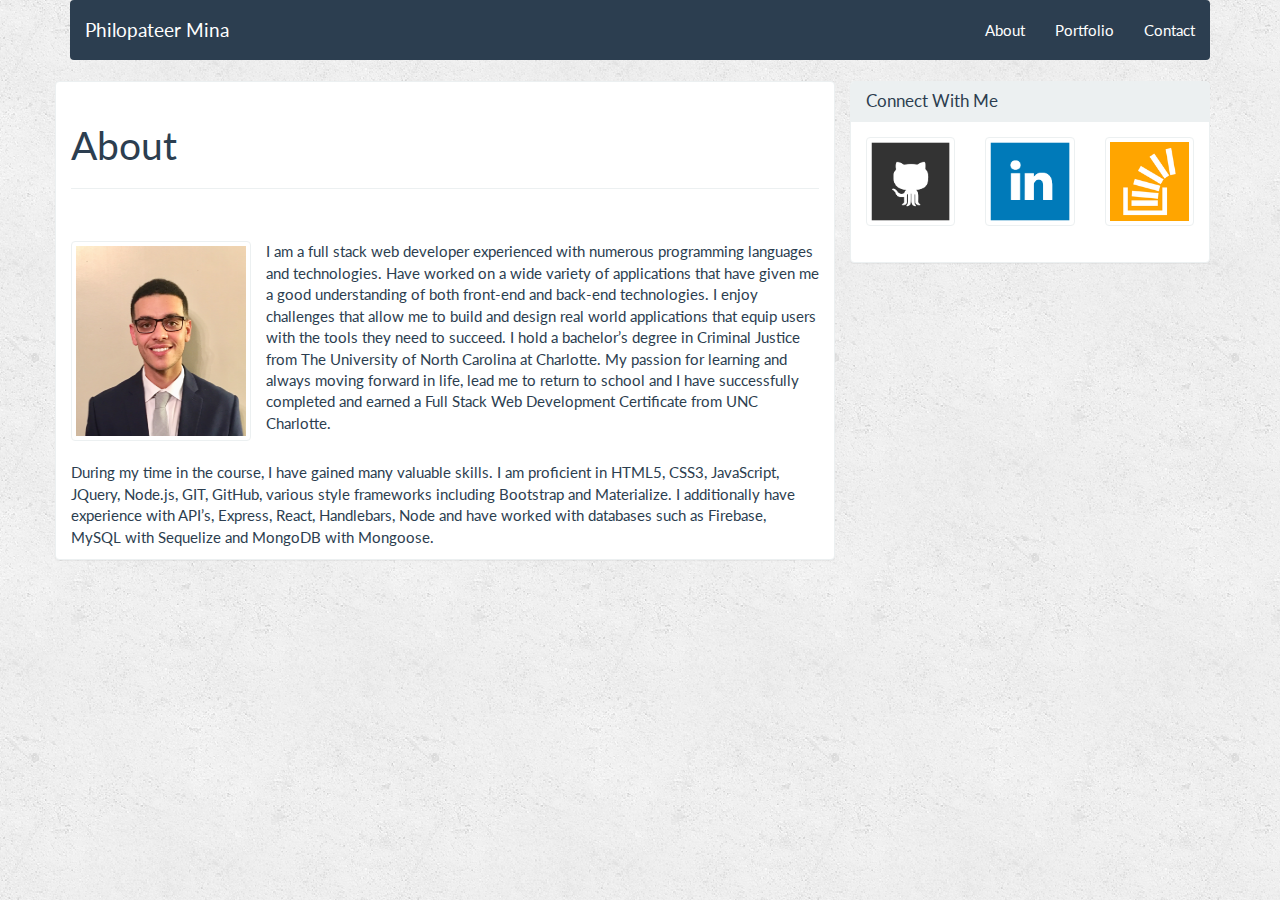
==== commit 4ecf80b5: "added photo" ====
--- a/index.html
+++ b/index.html
@@ -51,18 +51,17 @@
 
                     <div class="row">
                         <div class="col-md-3">
-                            <a href="https://placeholder.com"><img src="http://via.placeholder.com/150x150" class="thumbnail" alt="My photo">
-                            </a>
+                            <img src="images/myPhoto.jpg" class="thumbnail" alt="My photo" width="180" height="200">
                         </div>
             
                         <div class="col-md-9">
-                            <p>Lorem Ipsum is simply dummy text of the printing and typesetting industry. Lorem Ipsum has been the industry's standard dummy text ever since the 1500s, when an unknown printer took a galley of type and scrambled it to make a type specimen book. It has survived not only five centuries, but also the leap into electronic typesetting, remaining essentially unchanged.</p>
+                            <p>I am a full stack web developer experienced with numerous programming languages and technologies. Have worked on a wide variety of applications that have given me a good understanding of both front-end and back-end technologies. I enjoy challenges that allow me to build and design real world applications that equip users with the tools they need to succeed. I hold a bachelor’s degree in Criminal Justice from The University of North Carolina at Charlotte. My passion for learning and always moving forward in life, lead me to return to school and I have successfully completed and earned a Full Stack Web Development Certificate from UNC Charlotte. </p>
                         </div>
                     </div>
 
                     <div class="row">
                         <div class="col-md-12">
-                            <p>Lorem Ipsum is simply dummy text of the printing and typesetting industry. Lorem Ipsum has been the industry's standard dummy text ever since the 1500s, when an unknown printer took a galley of type and scrambled it to make a type specimen book.</p>
+                            <p>During my time in the course, I have gained many valuable skills. I am proficient in HTML5, CSS3, JavaScript, JQuery, Node.js, GIT, GitHub, various style frameworks including Bootstrap and Materialize. I additionally have experience with API’s, Express, React, Handlebars, Node and have worked with databases such as  Firebase, MySQL with Sequelize and MongoDB with Mongoose.</p>
                         </div>
                     </div>
             </div>
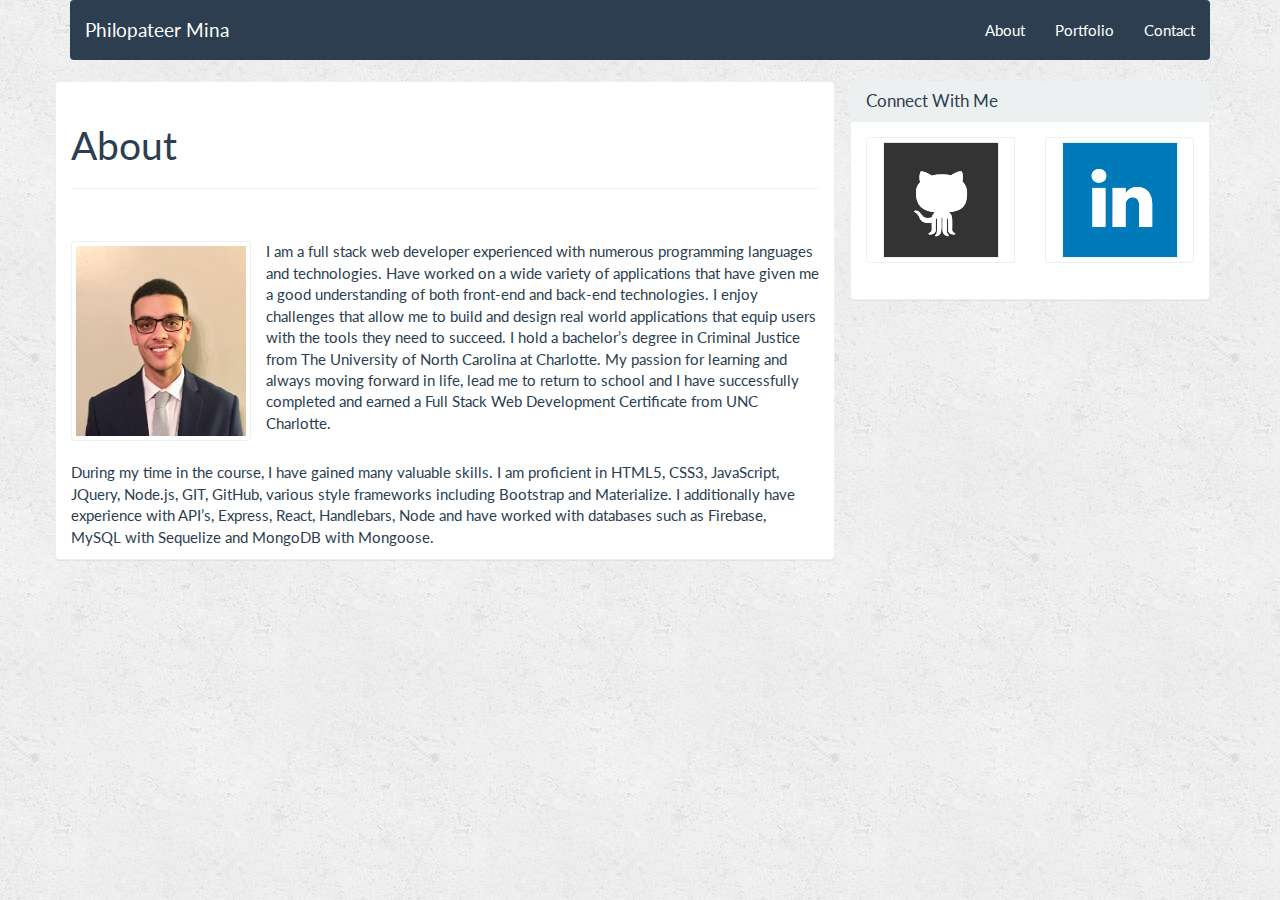
==== commit ea7b2314: "add project links" ====
--- a/index.html
+++ b/index.html
@@ -74,19 +74,14 @@
 
                             <div class="panel-body">
                                 <div class="row">
-                                    <div class="col-md-4">
-                                        <a href="#" class="thumbnail">
+                                    <div class="col-md-6">
+                                        <a href="https://github.com/pmina" target="_blank" class="thumbnail">
                                           <img src="images/github-128.png" alt="GitHub">
                                         </a>
                                       </div>
-                                      <div class="col-md-4" >
-                                        <a href="#" class="thumbnail">
+                                      <div class="col-md-6" >
+                                        <a href="https://www.linkedin.com/in/p-mina/" target="_blank" class="thumbnail">
                                           <img src="images/linkedin-128.png" alt="LinkedIn">
-                                        </a>
-                                      </div>
-                                      <div class="col-md-4">
-                                        <a href="#" class="thumbnail">
-                                          <img src="images/stackoverflow-128.png" alt="Stack Overflow">
                                         </a>
                                       </div>
                                 </div>
